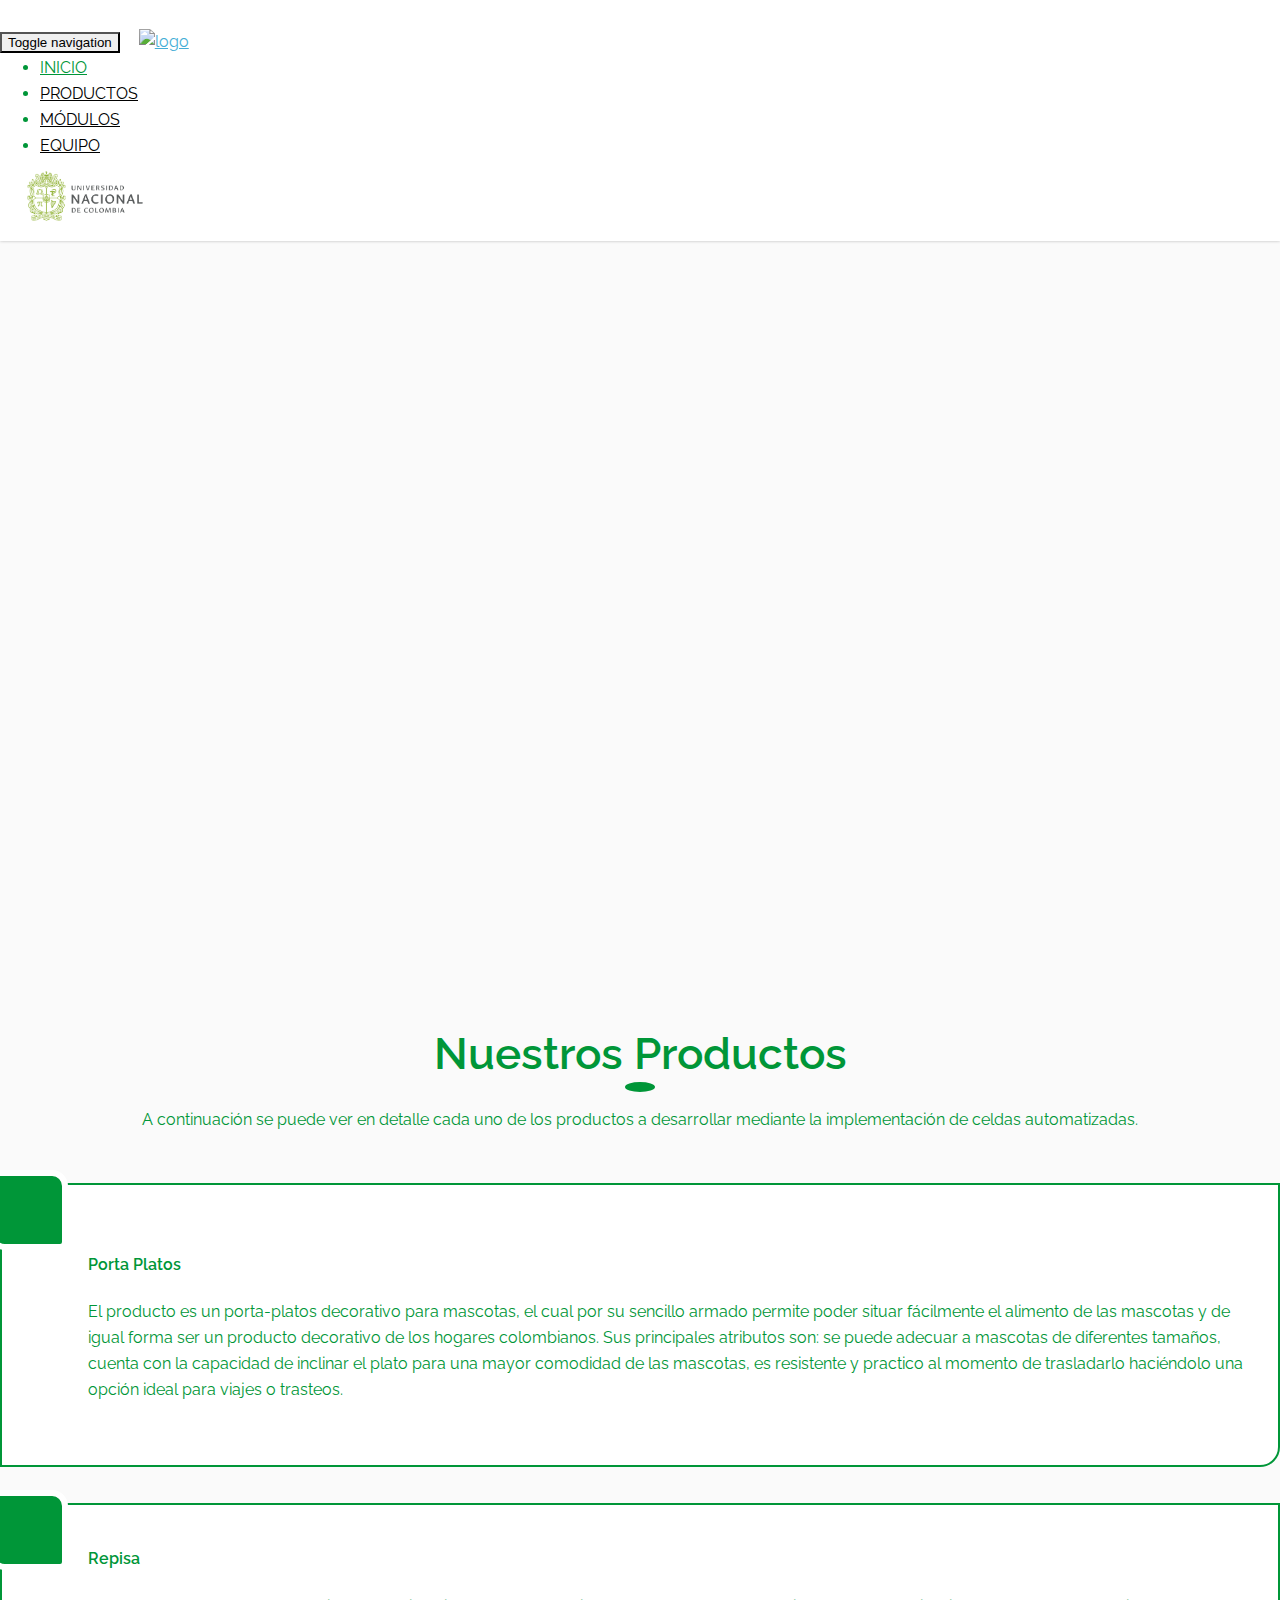
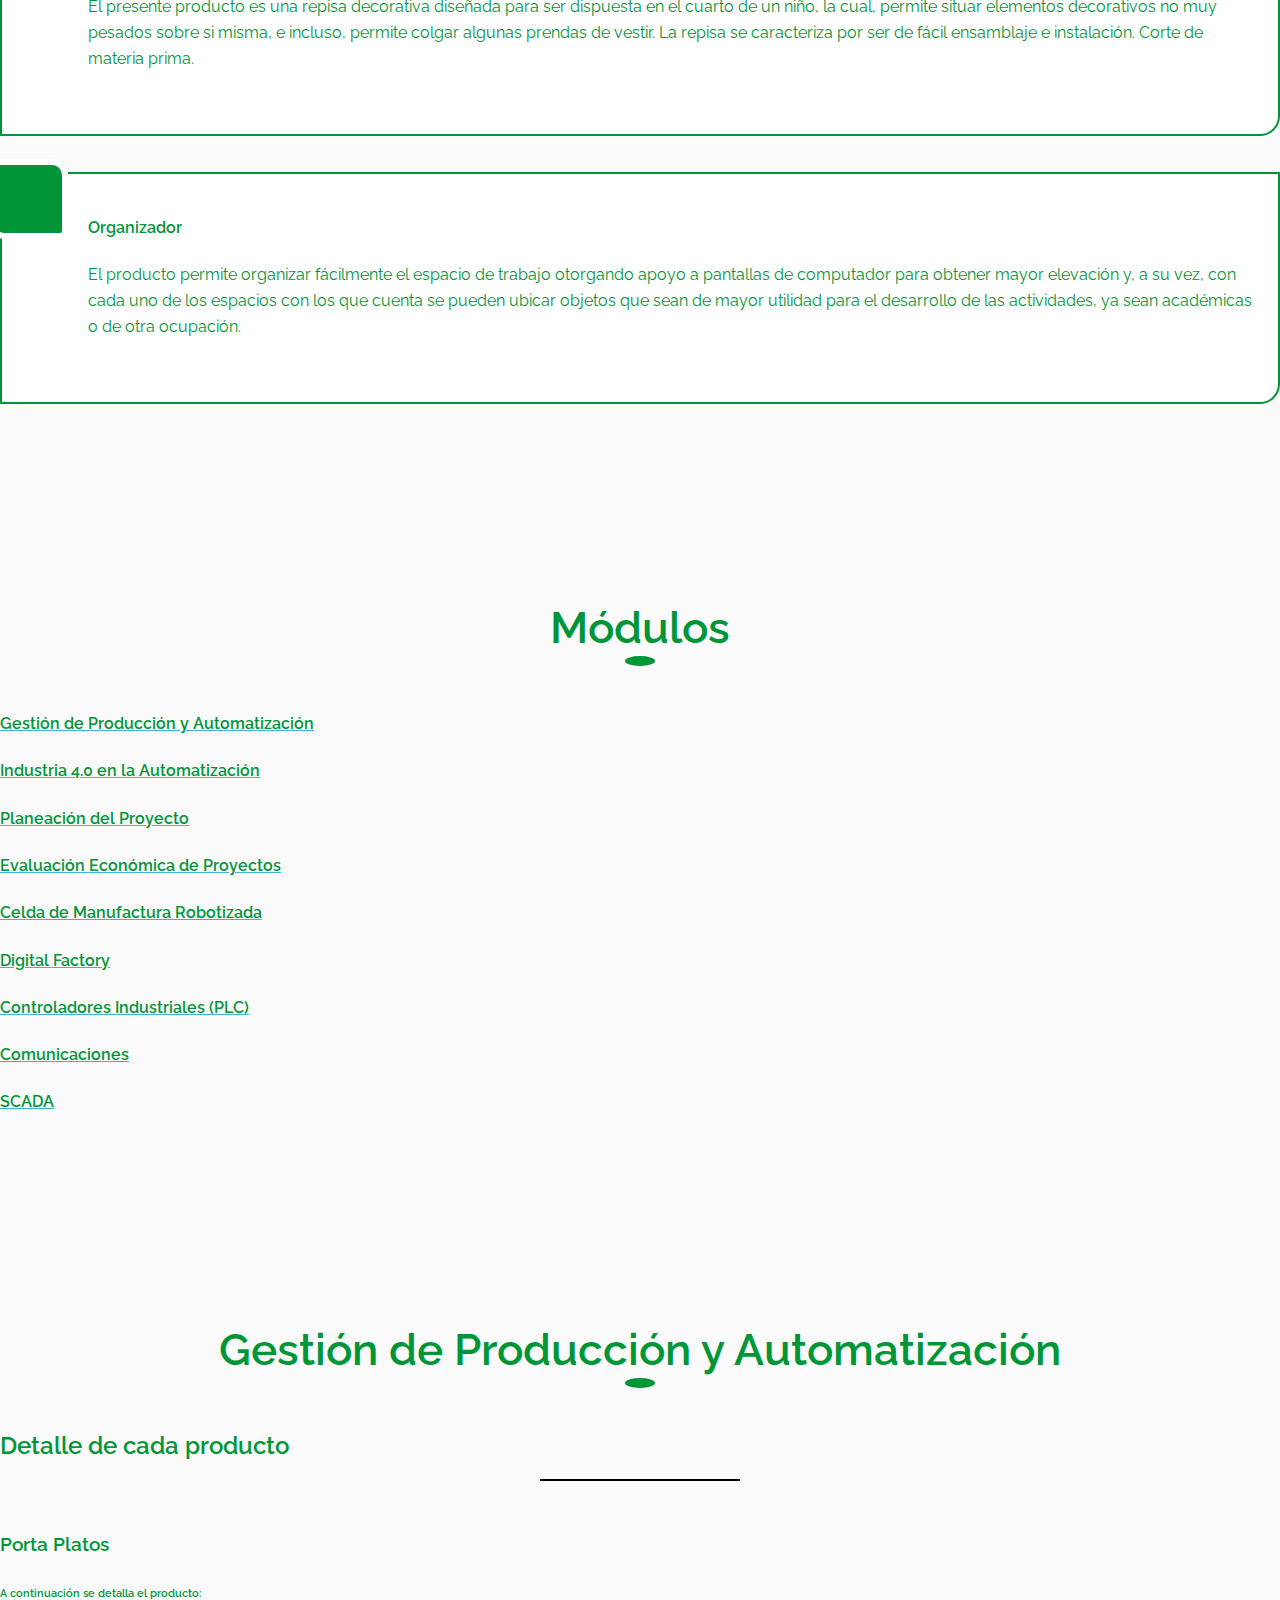
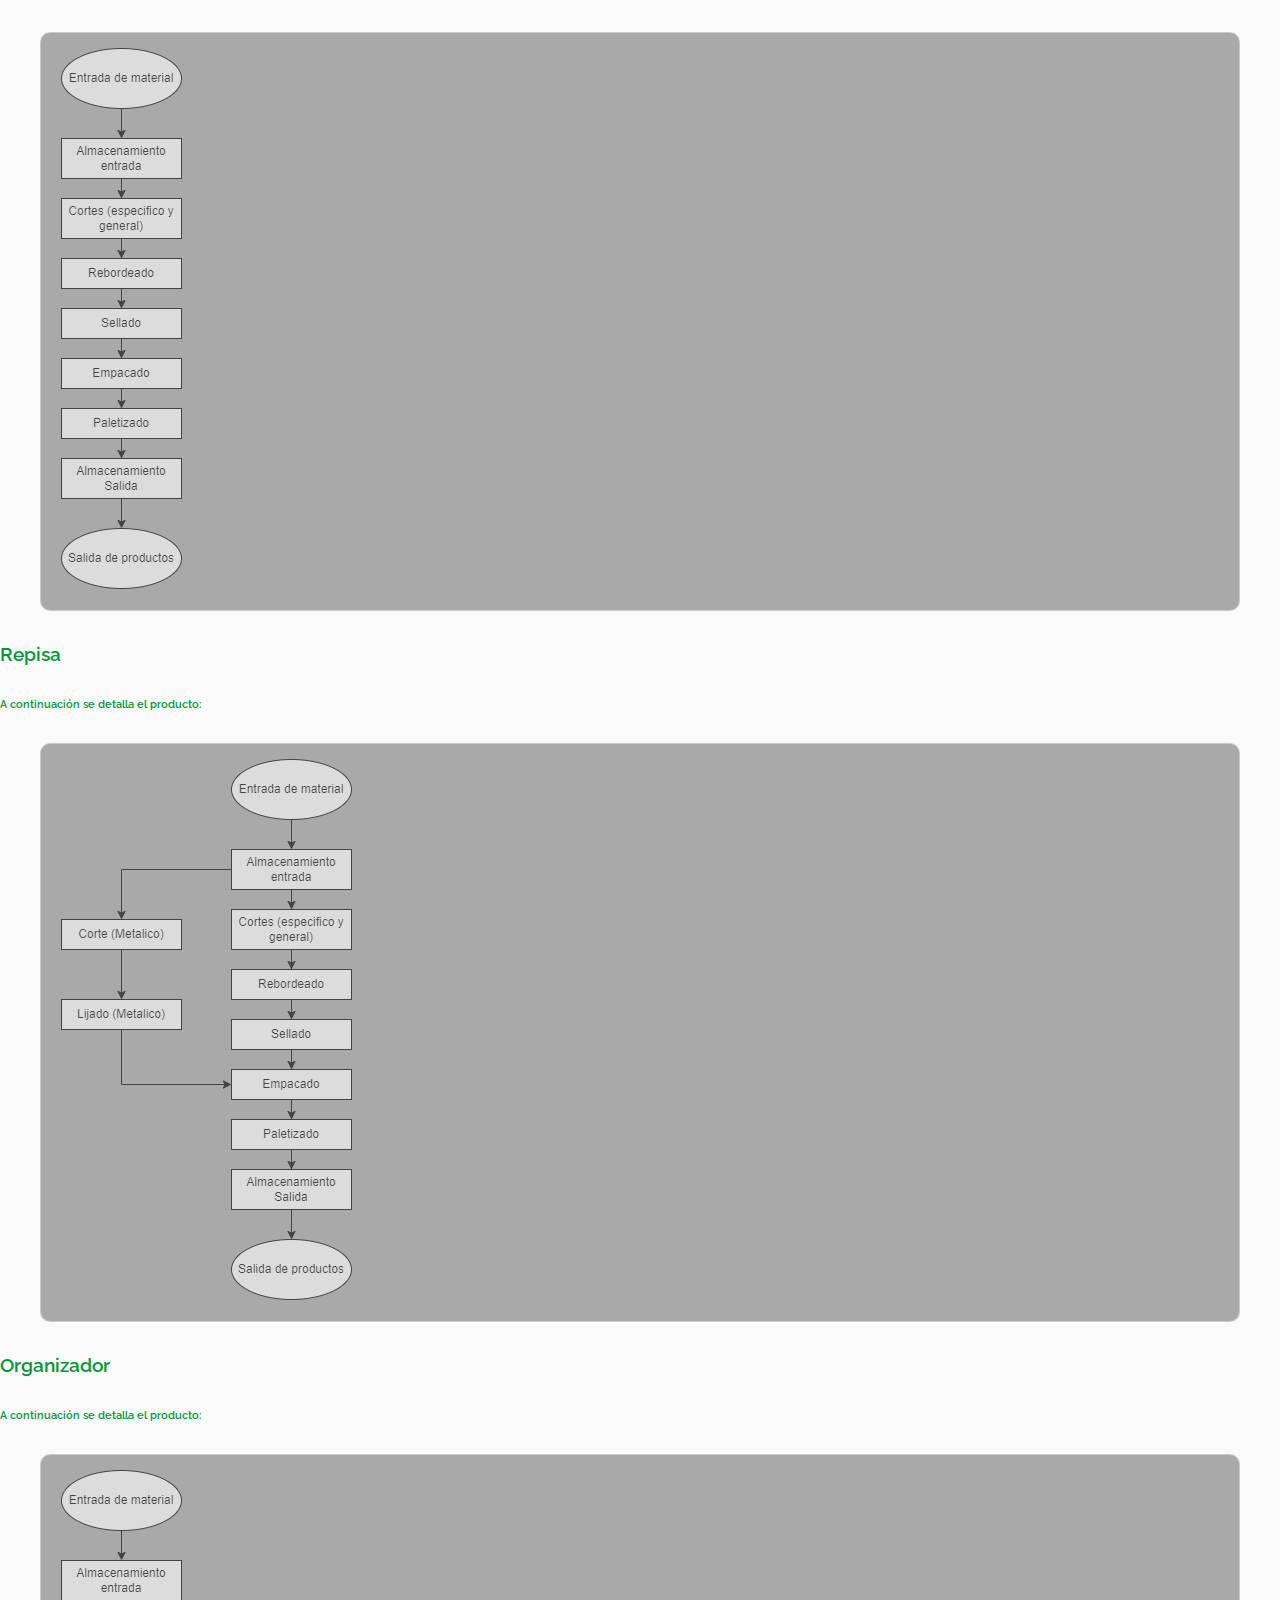
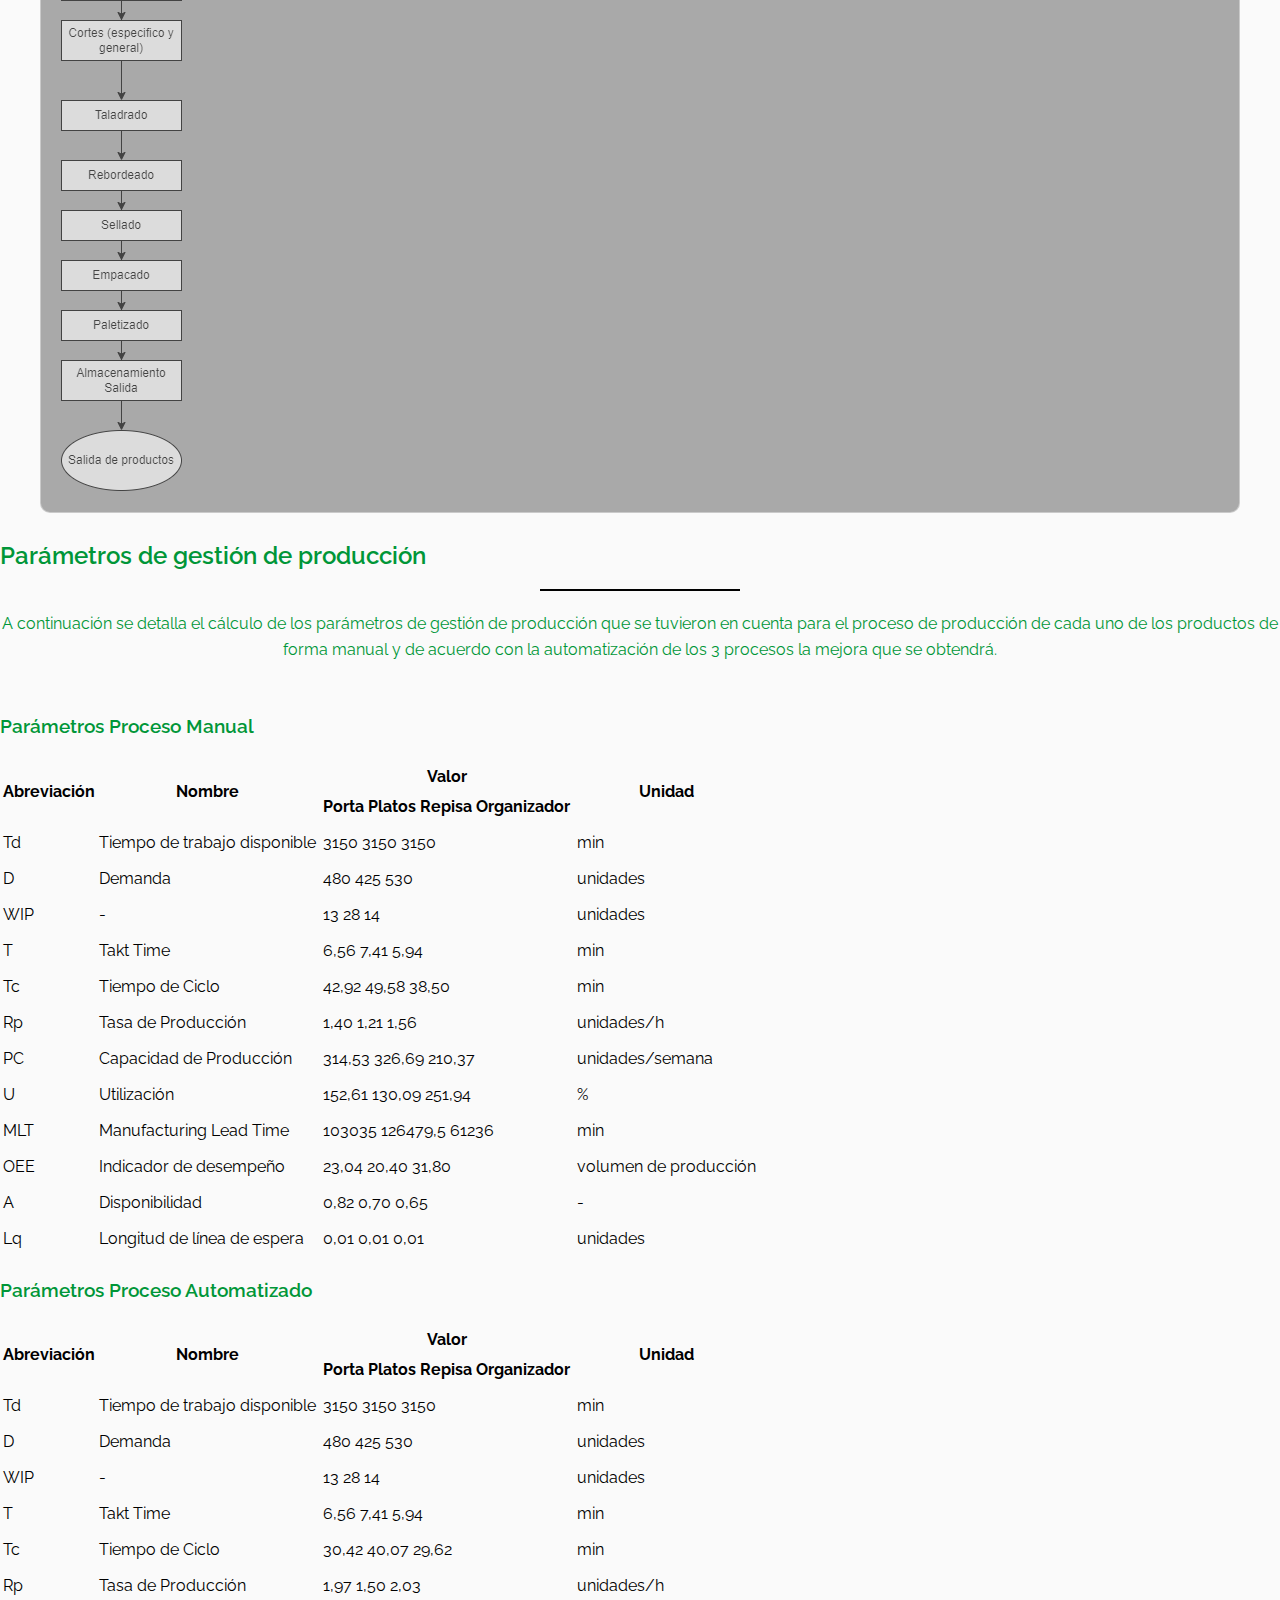
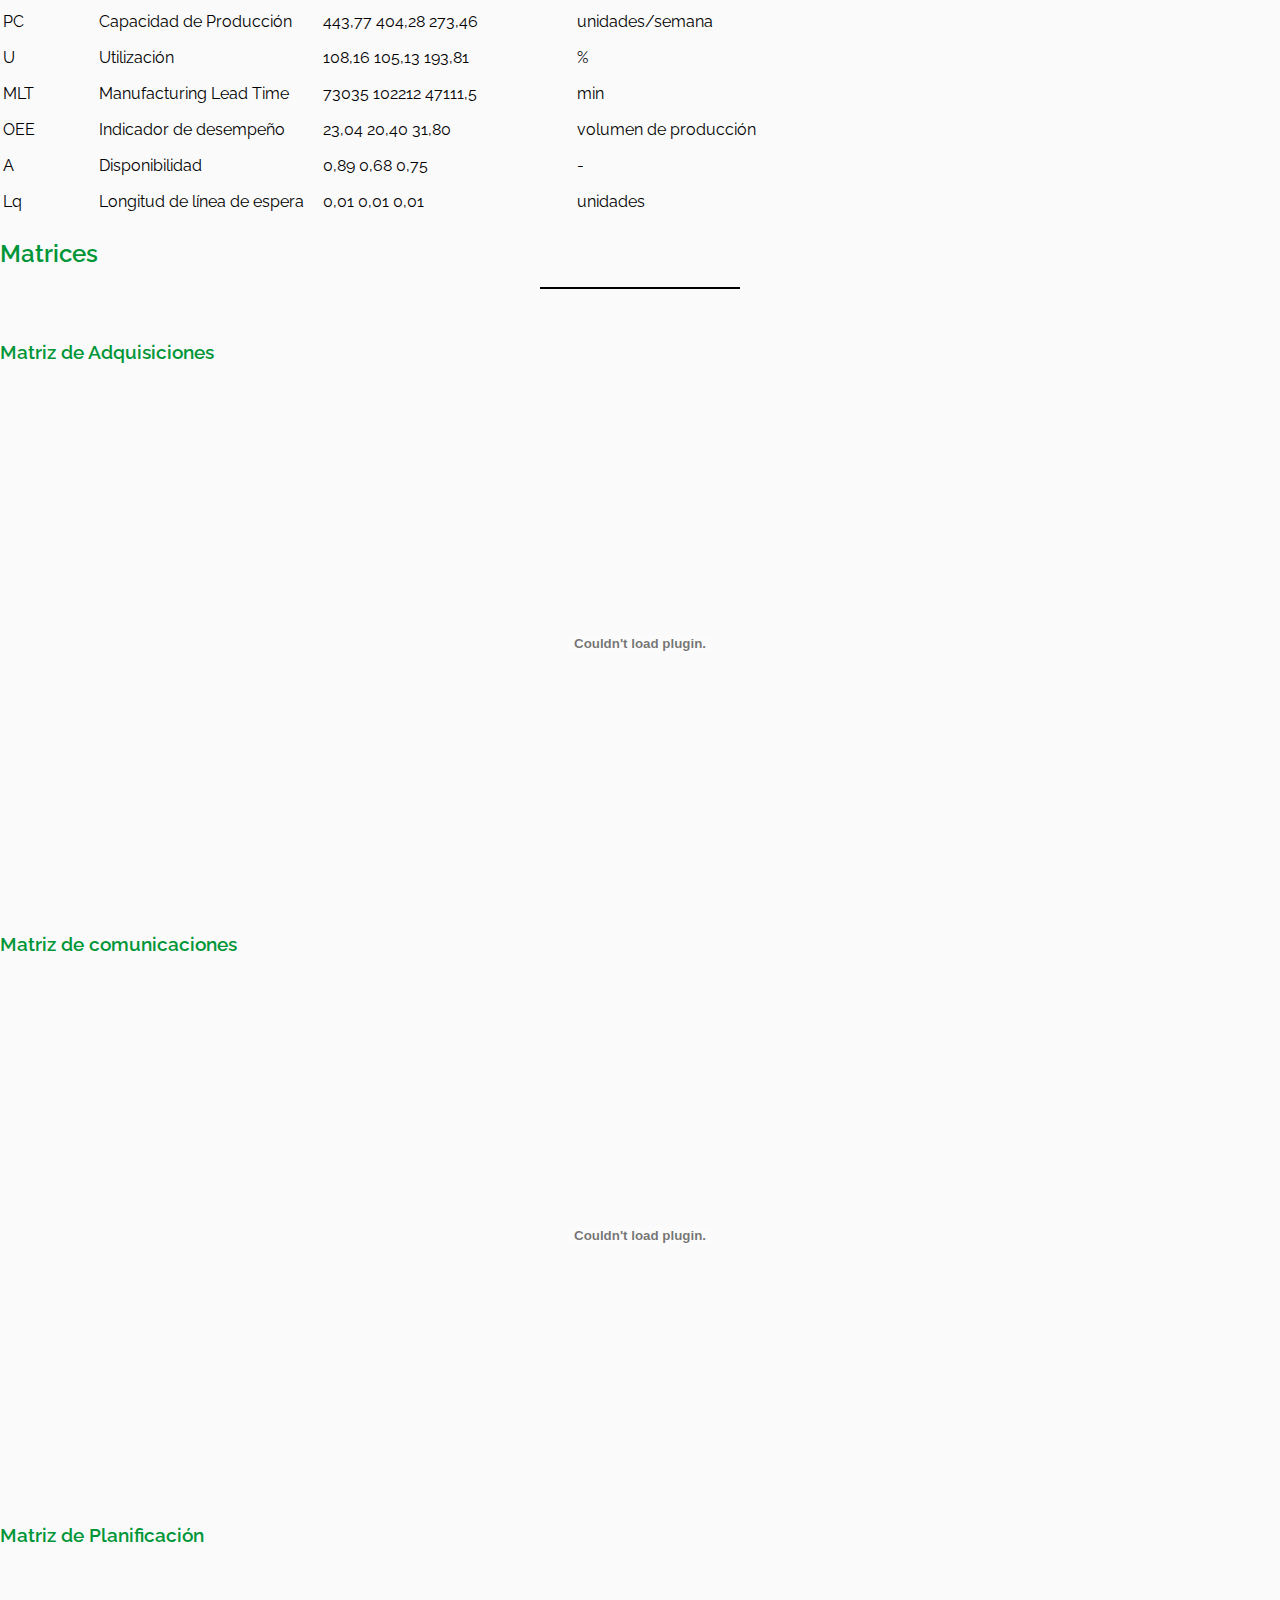
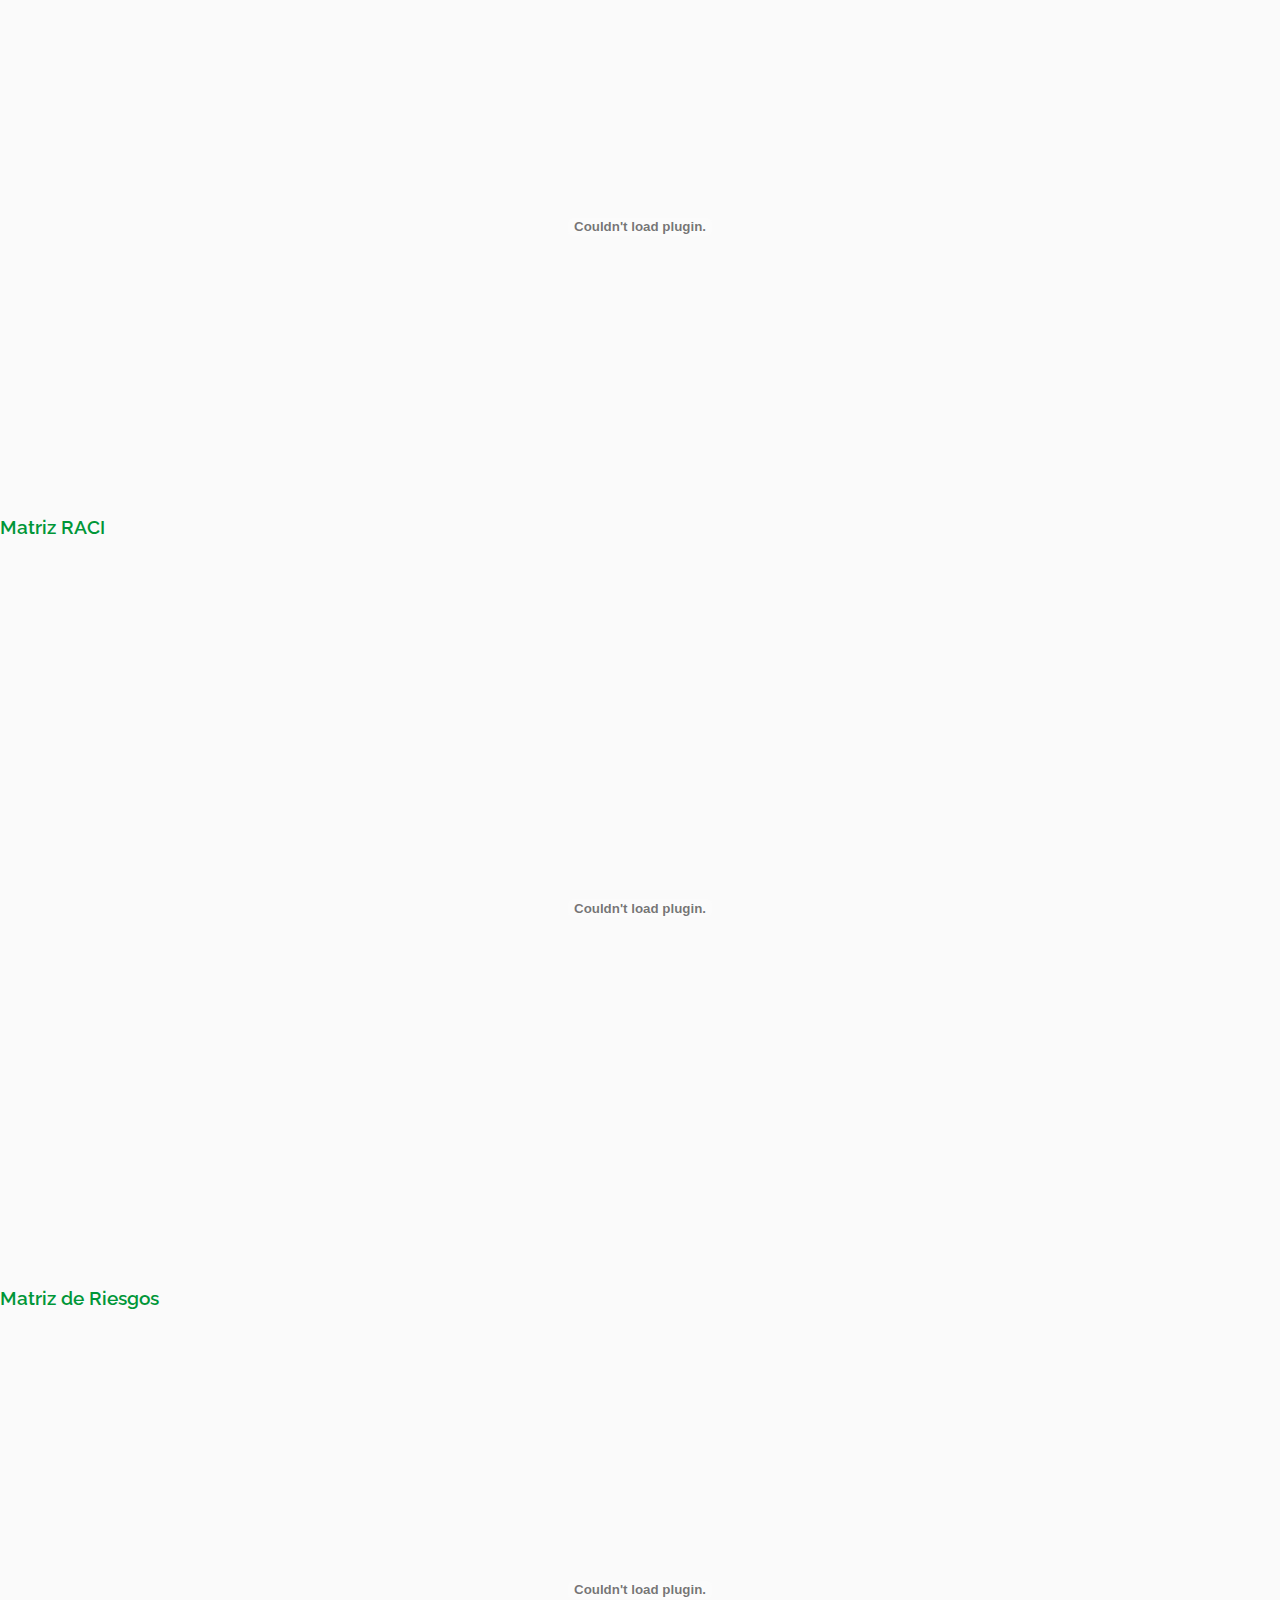
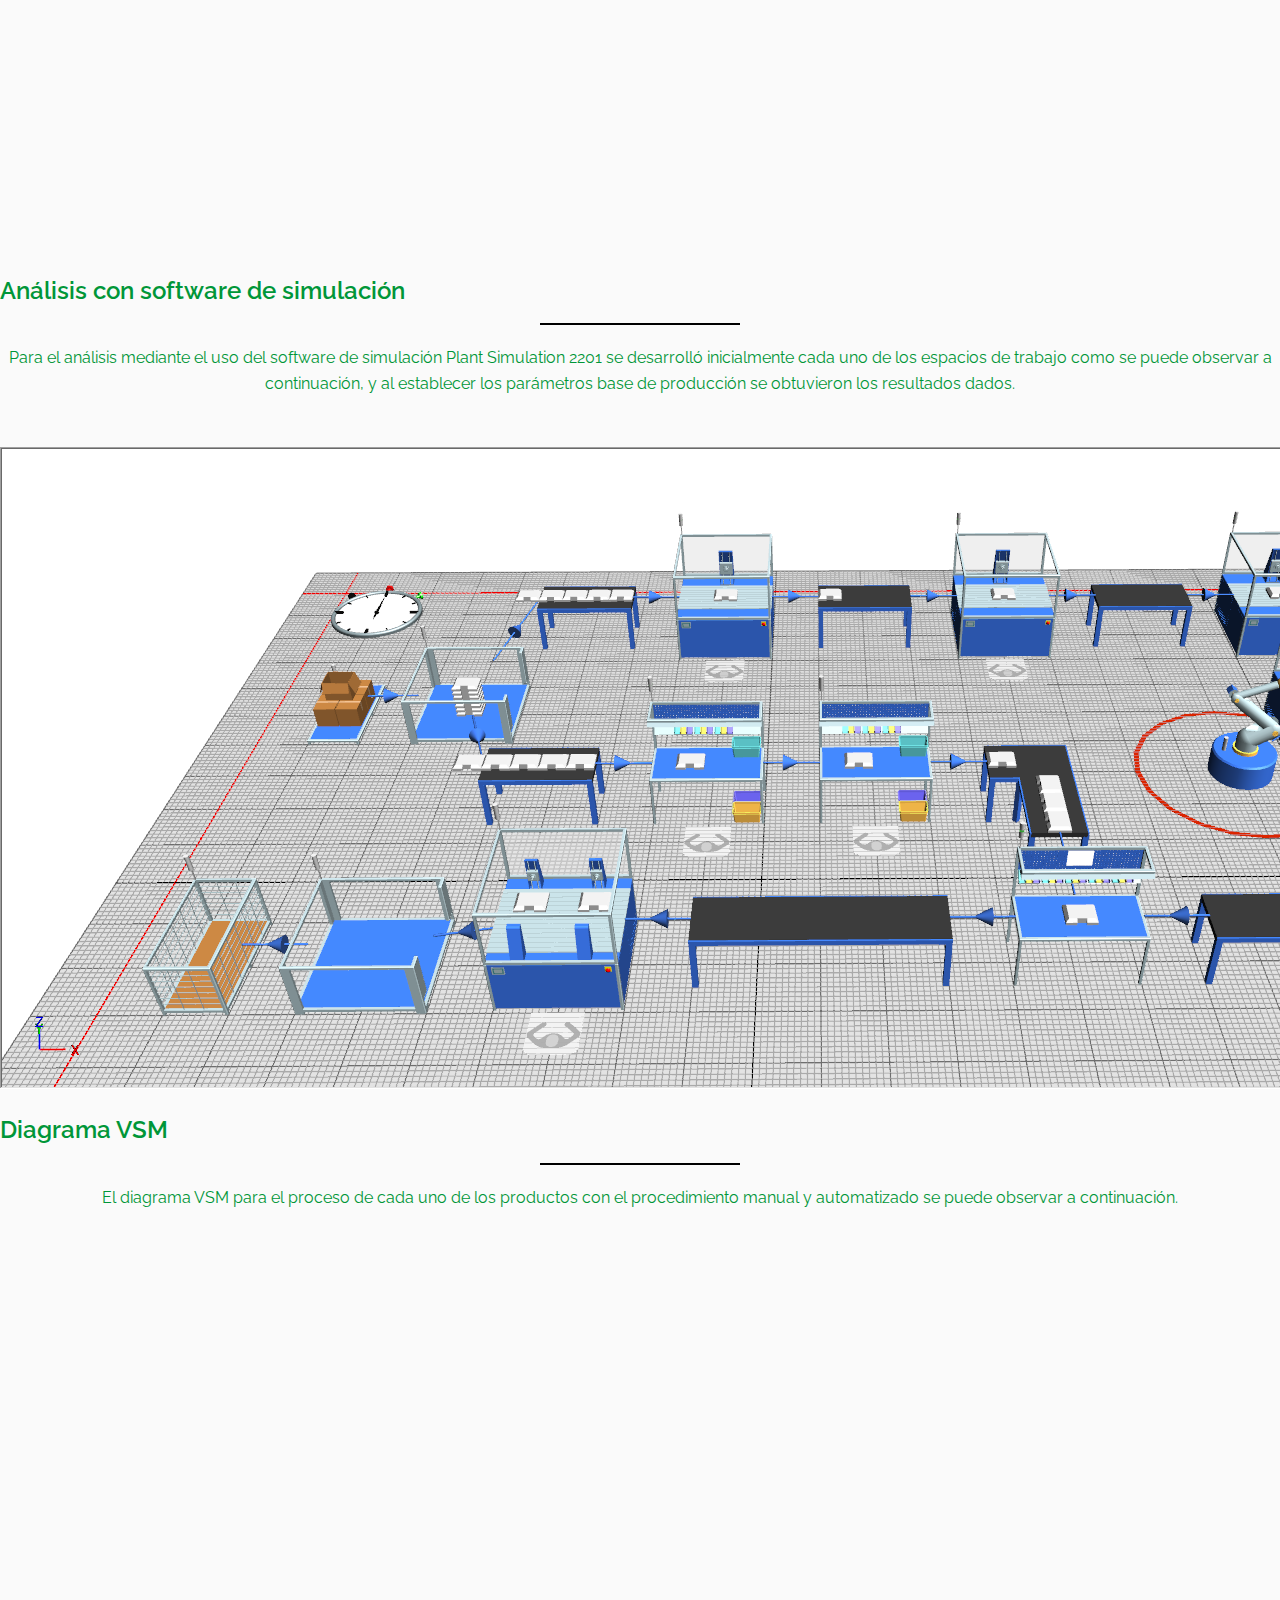
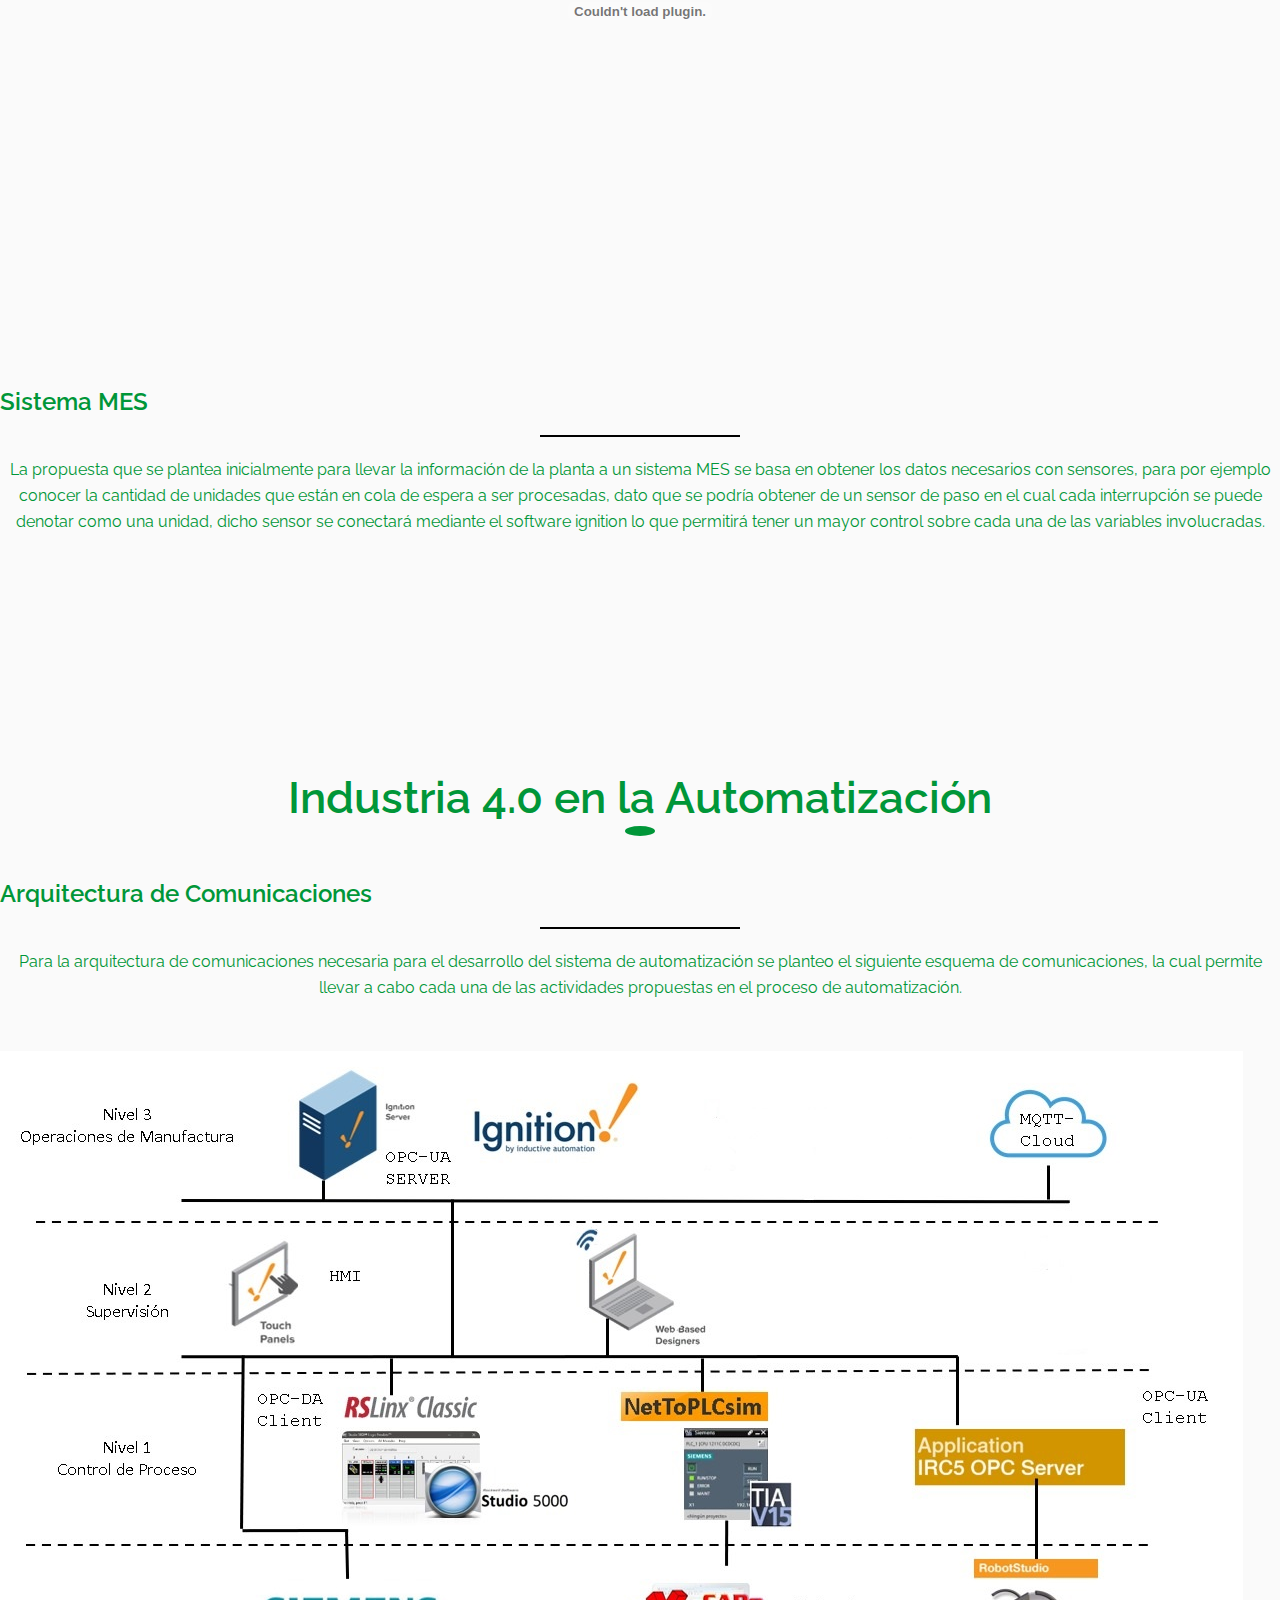
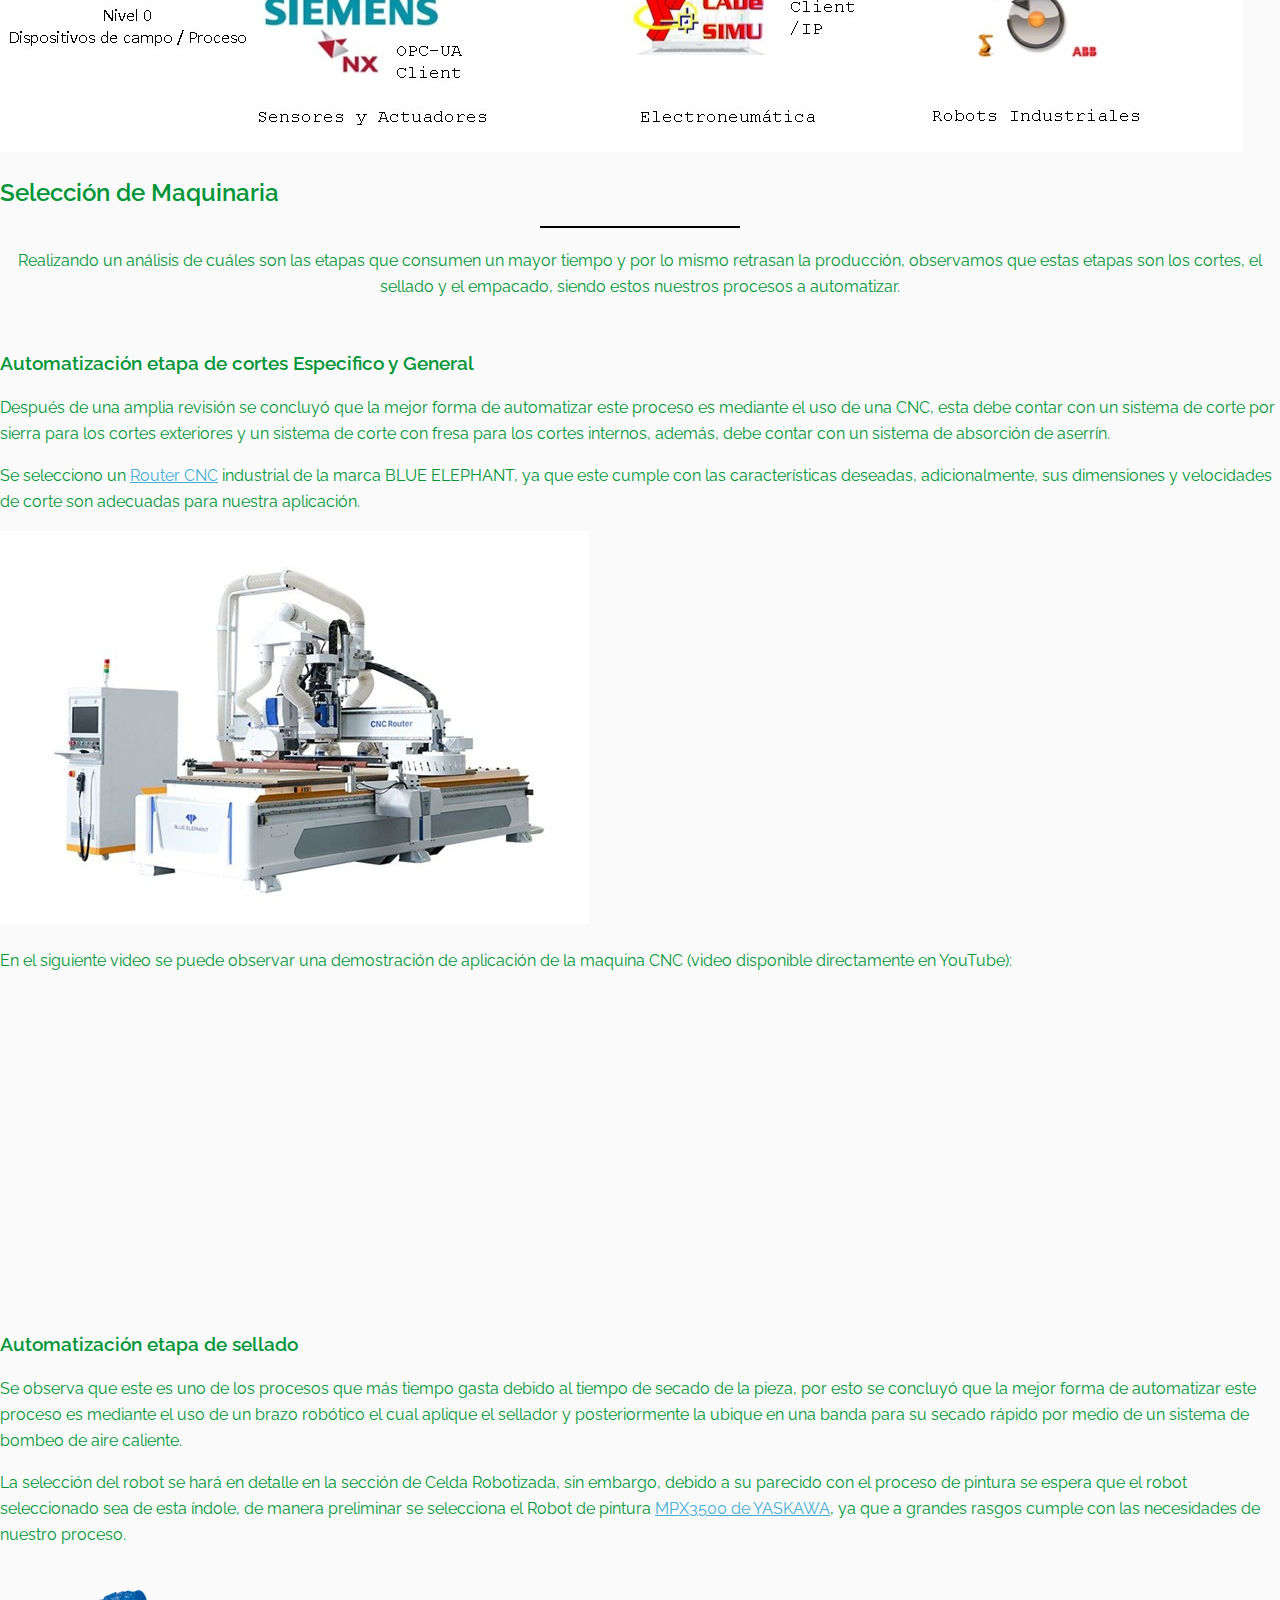
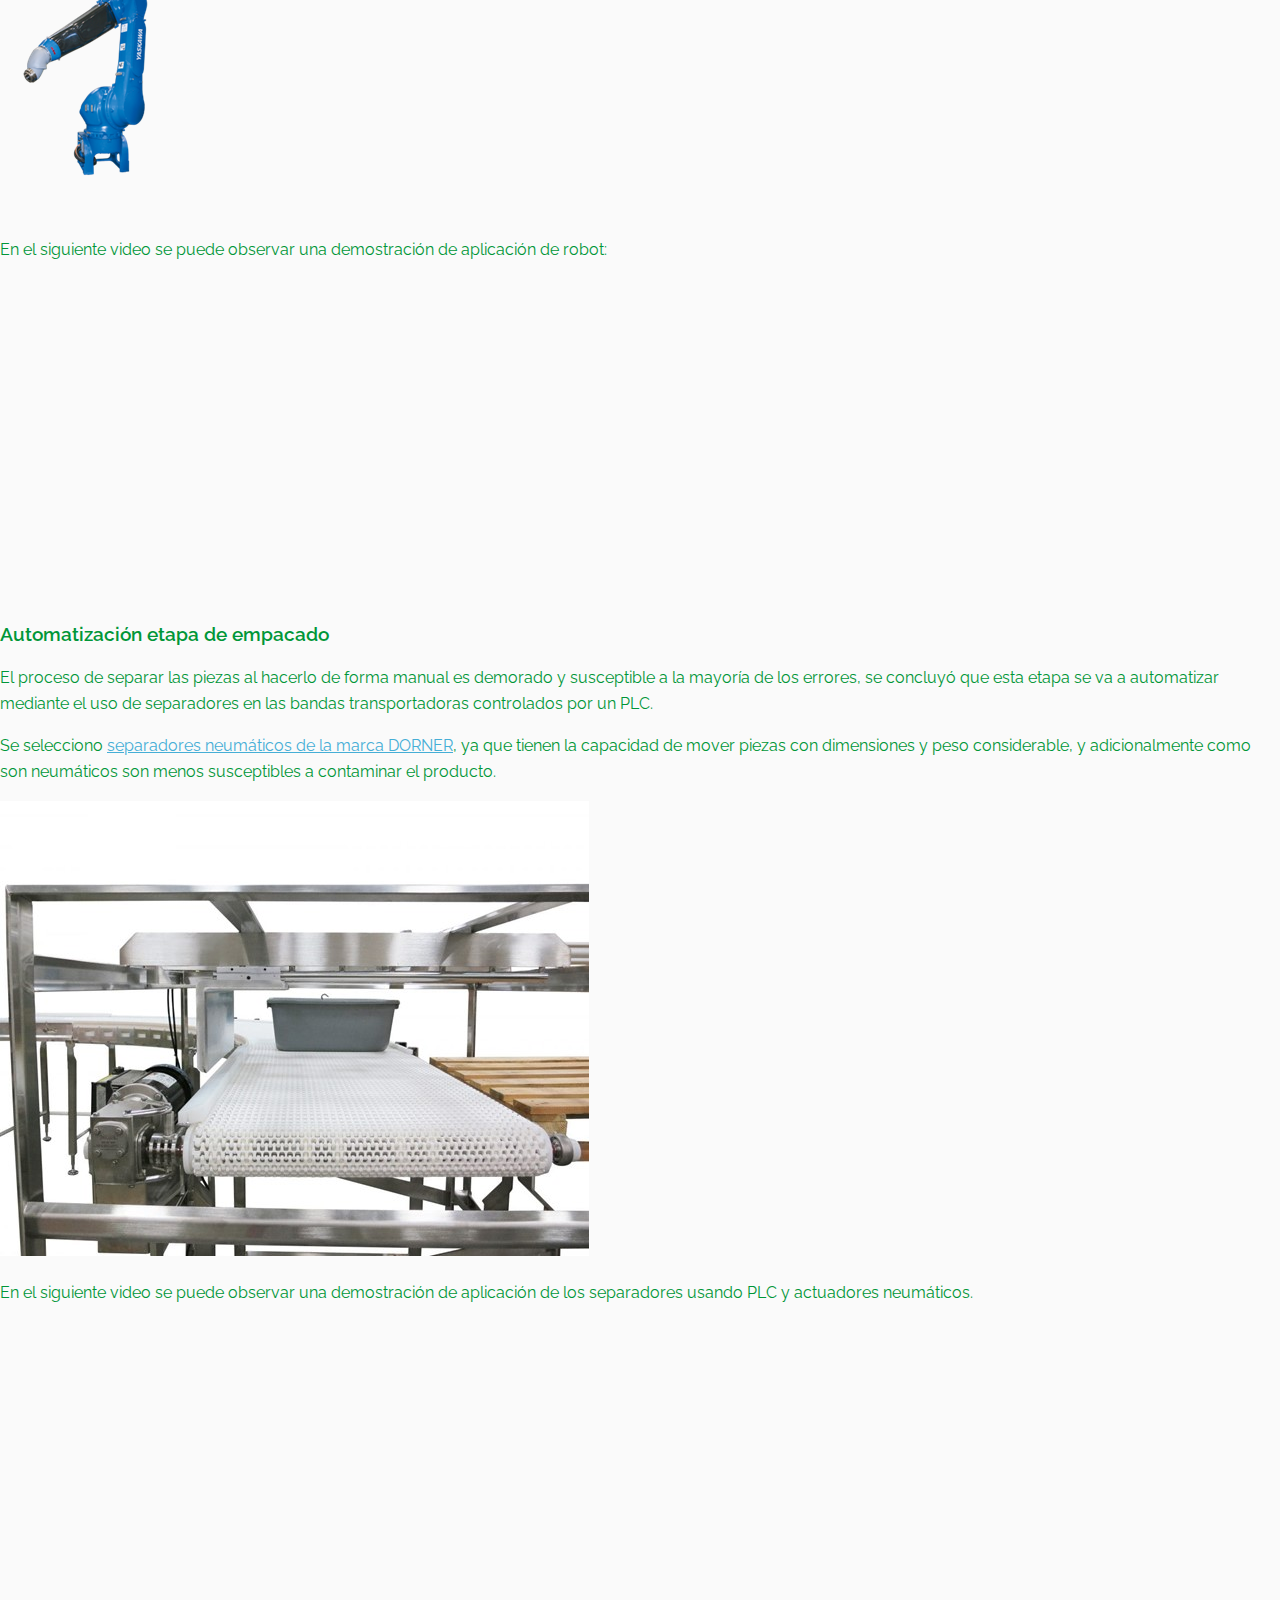
==== index.html @ 94f3284b "Javier > Agregada hoja de ruta Celda robotizada" ====
<!DOCTYPE html>
<html lang="en">
<head>
    <meta charset="utf-8">
    <meta name="viewport" content="width=device-width, initial-scale=1.0">
    <meta name="description" content="">
    <meta name="author" content="webthemez">
    <title>MadeMatic</title>
	<!-- core CSS -->
    <link href="css/bootstrap.min.css" rel="stylesheet">
    <link href="css/font-awesome.min.css" rel="stylesheet">
    <link href="css/font-awesome.css" rel="stylesheet">
    <link href="css/solid.css" rel="stylesheet">
    <link href="css/animate.min.css" rel="stylesheet"> 
    <link href="css/prettyPhoto.css" rel="stylesheet">
    <link href="css/styles.css" rel="stylesheet"> 
    <script src="js/wow.min.js"></script>
    <script>
        new WOW().init();
    </script>
    <script src="js/html5shiv.js"></script>
    <script src="js/respond.min.js"></script>    
    <link rel="shortcut icon" href="images/ico/favicon.ico"> 
</head> 

<body id="home">
    <header id="header">
        <nav id="main-nav" class="navbar navbar-default navbar-fixed-top" role="banner">
            <div class="container">
                <div class="navbar-header">
                    <button type="button" class="navbar-toggle" data-toggle="collapse" data-target=".navbar-collapse">
                        <span class="sr-only">Toggle navigation</span>
                        <span class="icon-bar"></span>
                        <span class="icon-bar"></span>
                        <span class="icon-bar"></span>
                    </button>
                    <a class="navbar-brand" href="index.html"><img src="images/logos/Logo08.png" width="70" alt="logo"></a>
                </div>
				
                <div class="collapse navbar-collapse navbar-right">
                    <ul class="nav navbar-nav">
                        <li class="scroll active"><a href="#home">Inicio</a></li>  
                        <li class="scroll"><a href="#productos">Productos</a></li>
                        <li class="scroll"><a href="#modulos">Módulos</a></li>
                        <li class="scroll"><a href="#our-team">Equipo</a></li>                       
                    </ul>
                    <a class="navbar-brand" href="#home"><img src="images/logo_unal.png" width="140" alt="logo"></a>
                </div>
            </div><!--/.container-->
        </nav><!--/nav-->
    </header><!--/header-->

    <section id="hero-banner">
             <div class="banner-inner">
                    <div class="container">
                        <div class="row">
                            <div class="col-sm-12">
                            </div>
                        </div>
                    </div>
                </div>
    </section><!--/#main-slider-->

 <section id="productos" >
        <div class="container">

            <div class="section-header">
                <h2 class="section-title wow fadeInDown">Nuestros Productos</h2>
                <p class="wow fadeInDown">A continuación se puede ver en detalle cada uno de los productos a desarrollar mediante la implementación de celdas automatizadas.</p>
            </div>

            <div class="row">
                <div class="features">
                    <div class="col-md-4 col-sm-6 wow fadeInUp" data-wow-duration="300ms" data-wow-delay="0ms">
                        <div class="media service-box">
                            <div class="pull-left">
                                <i class="fa fa-futbol-o"></i>
                            </div>
                            <img class="media-body">
                                <h4 class="media-heading">Porta Platos</h4>
                                <p>El producto es un porta-platos decorativo para mascotas, el cual por su sencillo armado
                                    permite poder situar fácilmente el alimento de las mascotas y de igual forma ser un producto
                                    decorativo de los hogares colombianos. Sus principales atributos son: se puede adecuar a
                                    mascotas de diferentes tamaños, cuenta con la capacidad de inclinar el plato para una mayor
                                    comodidad de las mascotas, es resistente y practico al momento de trasladarlo haciéndolo una
                                    opción ideal para viajes o trasteos.</p>
                                <img class="img-responsive" src="images/Referencia/Comedero.png" alt="">
                            </div>
                        </div>
                    </div><!--/.col-md-4-->

                    <div class="col-md-4 col-sm-6 wow fadeInUp" data-wow-duration="300ms" data-wow-delay="100ms">
                        <div class="media service-box">
                            <div class="pull-left">
                                <i class="fa fa-compass"></i>
                            </div>
                            <div class="media-body">
                                <h4 class="media-heading">Repisa</h4>
                                <p>El presente producto es una repisa decorativa diseñada para ser dispuesta en el cuarto
                                    de un niño, la cual, permite situar elementos decorativos no muy pesados sobre si misma, 
                                    e incluso, permite colgar algunas prendas de vestir. La repisa se caracteriza por ser de fácil
                                    ensamblaje e instalación.
                                    Corte de materia prima.</p>
                                <img class="img-responsive" src="images/Referencia/Repisa.png" alt="">
                            </div>
                        </div>
                    </div><!--/.col-md-4-->

                    <div class="col-md-4 col-sm-6 wow fadeInUp" data-wow-duration="300ms" data-wow-delay="200ms">
                        <div class="media service-box">
                            <div class="pull-left">
                                <i class="fa fa-database"></i>
                            </div>
                            <div class="media-body">
                                <h4 class="media-heading">Organizador</h4>
                                <p>El producto permite organizar fácilmente el espacio de trabajo otorgando apoyo a pantallas de computador 
                                    para obtener mayor elevación y, a su vez, con cada uno de los espacios con los que cuenta se pueden ubicar 
                                    objetos que sean de mayor utilidad para el desarrollo de las actividades, ya sean académicas o de otra ocupación.</p>
                                <img class="img-responsive" src="images/Referencia/Organizador.png" alt="">
                            </div>
                        </div>
                    </div><!--/.col-md-4-->
                </div>
            </div><!--/.row-->    
        </div><!--/.container-->
    </section><!--/#services-->

    <section id="modulos">
        <div class="container">
            <div class="section-header">
                <h2 class="section-title wow fadeInDown">Módulos</h2>
            </div>

            <div class="row scale-in-top">
                <div class="col-md-4 col-sm-6 col-xs-12 text-center">
                    <a href="#gestion">
                        <i class="glyphicon glyphicon-briefcase"></i>
                        <h4 class="scroll">Gestión de Producción y Automatización</h4>
                    </a>
                </div>
                <div class="col-md-4 col-sm-6 col-xs-12 text-center">
                    <a href="#industria">
                        <i class="glyphicon glyphicon-cloud"></i>
                        <h4>Industria 4.0 en la Automatización</h4>
                    </a>
                </div>
                <div class="col-md-4 col-sm-6 col-xs-12 text-center">
                    <a href="#planeacion">
                        <i class="glyphicon glyphicon-calendar"></i>
                        <h4>Planeación del Proyecto</h4>
                    </a>
                </div>
                <div class="col-md-4 col-sm-6 col-xs-12 text-center">
                    <a href="#evaluacion">
                        <i class="glyphicon glyphicon-credit-card"></i>
                        <h4>Evaluación Económica de Proyectos</h4>
                    </a>
                </div>
                <div class="col-md-4 col-sm-6 col-xs-12 text-center">
                    <a href="#celda">
                        <i class="glyphicon glyphicon-phone"></i>
                        <h4>Celda de Manufactura Robotizada</h4>
                    </a>
                </div>
                <div class="col-md-4 col-sm-6 col-xs-12 text-center">
                    <a href="#digital">
                        <i class="glyphicon glyphicon-edit"></i>
                        <h4>Digital Factory</h4>
                    </a>
                </div>
                <div class="col-md-4 col-sm-6 col-xs-12 text-center">
                    <a href="#controladores">
                        <i class="glyphicon glyphicon-cog"></i>
                        <h4>Controladores Industriales (PLC)</h4>
                    </a>
                </div>
                <div class="col-md-4 col-sm-6 col-xs-12 text-center">
                    <a href="#comunicaciones">
                        <i class="glyphicon glyphicon-cloud-download"></i>
                        <h4>Comunicaciones</h4>
                    </a>
                </div>
                <div class="col-md-4 col-sm-6 col-xs-12 text-center">
                    <a href="#scada">
                        <i class="glyphicon glyphicon-dashboard"></i>
                        <h4>SCADA</h4>
                    </a>
                </div>
            </div>
        </div>
    </section>

    <section id="gestion">
        <div class="container">
            <div class="section-header">
                <h3 class="section-title wow fadeInDown">Gestión de Producción y Automatización</h3>
            </div>
        </div>
        
        <div class="container">
            <div class="section-header">
                <h2 class="text-center">Detalle de cada producto</h2>
                <div class="linea"></div>
                <p class="wow fadeInDown"> </p>
            </div>
            <div class="row">
                <div class="col-md-4">
                    <div class="single-testimonial animate_fade_in" style="opacity: 1; right: 0px;">
                        <div class="row">
                            <div class="col-xs-9 half-gutter">
                                <h3>Porta Platos</h3>
                                <h6>A continuación se detalla el producto:</h6>
                            </div>
                        </div>
                        <div class="row">
                            <div class="col-xs-12">
                                <blockquote>
                                    <img class="img-responsive scale-in-top" src="images/Referencia/DiagramaPortaPlatos.png" alt="Diagrama proceso de producto">
                                </blockquote>
                            </div>
                        </div>
                    </div>
                </div>
                <div class="col-md-4">
                    <div class="single-testimonial animate_fade_in" style="opacity: 1; right: 0px;">
                        <div class="row">
                            <div class="col-xs-9 half-gutter">
                                <h3>Repisa</h3>
                                <h6>A continuación se detalla el producto:</h6>
                            </div>
                        </div>
                        <div class="row">
                            <div class="col-xs-12">
                                <blockquote>
                                    <img class="img-responsive scale-in-top" src="images/Referencia/DiagramaRepisa.png" alt="Diagrama proceso de producto">
                                </blockquote>
                            </div>
                        </div>
                    </div>
                </div>
                <div class="col-md-4">
                    <div class="single-testimonial animate_fade_in" style="opacity: 1; right: 0px;">
                        <div class="row">
                            <div class="col-xs-9 half-gutter">
                                <h3>Organizador</h3>
                                <h6>A continuación se detalla el producto:</h6>
                            </div>
                        </div>
                        <div class="row">
                            <div class="col-xs-12">
                                <blockquote>
                                    <img class="img-responsive scale-in-top" src="images/Referencia/DiagramaOrganizador.png" alt="Diagrama proceso de producto">
                                </blockquote>
                            </div>
                        </div>
                    </div>
                </div>
            </div>
        </div>

        <div class="container">

            <div class="section-header">
                <h2 class="text-center wow fadeInDown">Parámetros de gestión de producción </h2>
                <div class="linea"></div>
                <p class="wow fadeInDown">A continuación se detalla el cálculo de los parámetros de gestión de producción que se tuvieron en cuenta para el proceso de producción de 
                    cada uno de los productos de forma manual y de acuerdo con la automatización de los 3 procesos la mejora que se obtendrá.
                </p>
            </div>

            <div class="container-fluid text-center">
                <div class="row">
                    <div class="col"> 

                        <h3 class="text-center">Parámetros Proceso Manual</h3>

                        <table class="table table-bordered table-responsive table-hover table-condensed ">
                            <thead class="text-center">
                                <tr>
                                    <th scope="col" class="text-center">Abreviación</th>
                                    <th scope="col" class="text-center">Nombre</th>
                                    <th>
                                        <table class="table table-responsive table-hover table-condensed">
                                            <tr>
                                                <th colspan="3" scope="col" class="text-center">Valor</th>
                                            </tr>
                                            <tr>
                                                <th scope="col" class="text-center">Porta Platos</th>
                                                <th scope="col" class="text-center">Repisa</th>
                                                <th scope="col" class="text-center">Organizador</th>
                                            </tr>
                                        </table>
                                    </th>
                                    <th scope="col" class="text-center">Unidad</th>
                                </tr>
                            </thead>
                            <tbody>
                                <tr>
                                    <td>Td</td>
                                    <td> Tiempo de trabajo disponible </td>
                                    <td>
                                        <table class="table table-responsive table-hover table-condensed">
                                            <tr>
                                                <td>3150</td>
                                                <td>3150</td>
                                                <td>3150</td>
                                            </tr>
                                        </table>
                                    </td>
                                    <td>min</td>
                                </tr>
                                <tr>
                                    <td>D</td>
                                    <td> Demanda </td>
                                    <td>
                                        <table class="table table-responsive table-hover table-condensed">
                                            <tr>
                                                <td>480</td>
                                                <td>425</td>
                                                <td>530</td>
                                            </tr>
                                        </table>
                                    </td>
                                    <td>unidades</td>
                                </tr>
                                <tr>
                                    <td>WIP</td>
                                    <td> - </td>
                                    <td>
                                        <table class="table table-responsive table-hover table-condensed">
                                            <tr>
                                                <td>13</td>
                                                <td>28</td>
                                                <td>14</td>
                                            </tr>
                                        </table>
                                    </td>
                                    <td>unidades</td>
                                </tr>
                                <tr>
                                    <td>T</td>
                                    <td>Takt Time</td>
                                    <td>
                                        <table class="table table-responsive table-hover table-condensed">
                                            <tr>
                                                <td>6,56</td>
                                                <td>7,41</td>
                                                <td>5,94</td>
                                            </tr>
                                        </table>
                                    </td>
                                    <td>min</td>
                                </tr>
                                <tr>
                                    <td>Tc</td>
                                    <td>Tiempo de Ciclo</td>
                                    <td>
                                        <table class="table table-responsive table-hover table-condensed">
                                            <tr>
                                                <td>42,92</td>
                                                <td>49,58</td>
                                                <td>38,50</td>
                                            </tr>
                                        </table>
                                    </td>
                                    <td>min</td>
                                </tr>
                                <tr>
                                    <td>Rp</td>
                                    <td>Tasa de Producción</td>
                                    <td>
                                        <table class="table table-responsive table-hover table-condensed">
                                            <tr>
                                                <td>1,40</td>
                                                <td>1,21</td>
                                                <td>1,56</td>
                                            </tr>
                                        </table>
                                    </td>
                                    <td>unidades/h</td>
                                </tr>
                                <tr>
                                    <td>PC</td>
                                    <td>Capacidad de Producción</td>
                                    <td>
                                        <table class="table table-responsive table-hover table-condensed">
                                            <tr>
                                                <td>314,53</td>
                                                <td>326,69</td>
                                                <td>210,37</td>
                                            </tr>
                                        </table>
                                    </td>
                                    <td>unidades/semana</td>
                                </tr>
                                <tr>
                                    <td>U</td>
                                    <td>Utilización</td>
                                    <td>
                                        <table class="table table-responsive table-hover table-condensed">
                                            <tr>
                                                <td>152,61</td>
                                                <td>130,09</td>
                                                <td>251,94</td>
                                            </tr>
                                        </table>
                                    </td>
                                    <td>%</td>
                                </tr>
                                <tr>
                                    <td>MLT</td>
                                    <td>Manufacturing Lead Time</td>
                                    <td>
                                        <table class="table table-responsive table-hover table-condensed">
                                            <tr>
                                                <td>103035</td>
                                                <td>126479,5</td>
                                                <td>61236</td>
                                            </tr>
                                        </table>
                                    </td>
                                    <td>min</td>
                                </tr>
                                <tr>
                                    <td>OEE</td>
                                    <td>Indicador de desempeño</td>
                                    <td>
                                        <table class="table table-responsive table-hover table-condensed">
                                            <tr>
                                                <td>23,04</td>
                                                <td>20,40</td>
                                                <td>31,80</td>
                                            </tr>
                                        </table>
                                    </td>
                                    <td>volumen de producción</td>
                                </tr>
                                <tr>
                                    <td>A</td>
                                    <td>Disponibilidad</td>
                                    <td>
                                        <table class="table table-responsive table-hover table-condensed">
                                            <tr>
                                                <td>0,82</td>
                                                <td>0,70</td>
                                                <td>0,65</td>
                                            </tr>
                                        </table>
                                    </td>
                                    <td> - </td>
                                </tr>
                                <tr>
                                    <td>Lq</td>
                                    <td>Longitud de línea de espera</td>
                                    <td>
                                        <table class="table table-responsive table-hover table-condensed">
                                            <tr>
                                                <td>0,01</td>
                                                <td>0,01</td>
                                                <td>0,01</td>
                                            </tr>
                                        </table>
                                    </td>
                                    <td>unidades</td>
                                </tr>                                
                            </tbody>
                        </table>
                    </div>

                    <div class="col"> 

                        <h3 class="text-center">Parámetros Proceso Automatizado</h3>

                        <table class="table table-bordered table-responsive table-hover table-condensed ">
                            <thead class="text-center">
                                <tr>
                                    <th scope="col" class="text-center">Abreviación</th>
                                    <th scope="col" class="text-center">Nombre</th>
                                    <th>
                                        <table class="table table-responsive table-hover table-condensed">
                                            <tr>
                                                <th colspan="3" scope="col" class="text-center">Valor</th>
                                            </tr>
                                            <tr>
                                                <th scope="col" class="text-center">Porta Platos</th>
                                                <th scope="col" class="text-center">Repisa</th>
                                                <th scope="col" class="text-center">Organizador</th>
                                            </tr>
                                        </table>
                                    </th>
                                    <th scope="col" class="text-center">Unidad</th>
                                </tr>
                            </thead>
                            <tbody>
                                <tr>
                                    <td>Td</td>
                                    <td> Tiempo de trabajo disponible </td>
                                    <td>
                                        <table class="table table-responsive table-hover table-condensed">
                                            <tr>
                                                <td>3150</td>
                                                <td>3150</td>
                                                <td>3150</td>
                                            </tr>
                                        </table>
                                    </td>
                                    <td>min</td>
                                </tr>
                                <tr>
                                    <td>D</td>
                                    <td> Demanda </td>
                                    <td>
                                        <table class="table table-responsive table-hover table-condensed">
                                            <tr>
                                                <td>480</td>
                                                <td>425</td>
                                                <td>530</td>
                                            </tr>
                                        </table>
                                    </td>
                                    <td>unidades</td>
                                </tr>
                                <tr>
                                    <td>WIP</td>
                                    <td> - </td>
                                    <td>
                                        <table class="table table-responsive table-hover table-condensed">
                                            <tr>
                                                <td>13</td>
                                                <td>28</td>
                                                <td>14</td>
                                            </tr>
                                        </table>
                                    </td>
                                    <td>unidades</td>
                                </tr>
                                <tr>
                                    <td>T</td>
                                    <td>Takt Time</td>
                                    <td>
                                        <table class="table table-responsive table-hover table-condensed">
                                            <tr>
                                                <td>6,56</td>
                                                <td>7,41</td>
                                                <td>5,94</td>
                                            </tr>
                                        </table>
                                    </td>
                                    <td>min</td>
                                </tr>
                                <tr>
                                    <td>Tc</td>
                                    <td>Tiempo de Ciclo</td>
                                    <td>
                                        <table class="table table-responsive table-hover table-condensed">
                                            <tr>
                                                <td>30,42</td>
                                                <td>40,07</td>
                                                <td>29,62</td>
                                            </tr>
                                        </table>
                                    </td>
                                    <td>min</td>
                                </tr>
                                <tr>
                                    <td>Rp</td>
                                    <td>Tasa de Producción</td>
                                    <td>
                                        <table class="table table-responsive table-hover table-condensed">
                                            <tr>
                                                <td>1,97</td>
                                                <td>1,50</td>
                                                <td>2,03</td>
                                            </tr>
                                        </table>
                                    </td>
                                    <td>unidades/h</td>
                                </tr>
                                <tr>
                                    <td>PC</td>
                                    <td>Capacidad de Producción</td>
                                    <td>
                                        <table class="table table-responsive table-hover table-condensed">
                                            <tr>
                                                <td>443,77</td>
                                                <td>404,28</td>
                                                <td>273,46</td>
                                            </tr>
                                        </table>
                                    </td>
                                    <td>unidades/semana</td>
                                </tr>
                                <tr>
                                    <td>U</td>
                                    <td>Utilización</td>
                                    <td>
                                        <table class="table table-responsive table-hover table-condensed">
                                            <tr>
                                                <td>108,16</td>
                                                <td>105,13</td>
                                                <td>193,81</td>
                                            </tr>
                                        </table>
                                    </td>
                                    <td>%</td>
                                </tr>
                                <tr>
                                    <td>MLT</td>
                                    <td>Manufacturing Lead Time</td>
                                    <td>
                                        <table class="table table-responsive table-hover table-condensed">
                                            <tr>
                                                <td>73035</td>
                                                <td>102212</td>
                                                <td>47111,5</td>
                                            </tr>
                                        </table>
                                    </td>
                                    <td>min</td>
                                </tr>
                                <tr>
                                    <td>OEE</td>
                                    <td>Indicador de desempeño</td>
                                    <td>
                                        <table class="table table-responsive table-hover table-condensed">
                                            <tr>
                                                <td>23,04</td>
                                                <td>20,40</td>
                                                <td>31,80</td>
                                            </tr>
                                        </table>
                                    </td>
                                    <td>volumen de producción</td>
                                </tr>
                                <tr>
                                    <td>A</td>
                                    <td>Disponibilidad</td>
                                    <td>
                                        <table class="table table-responsive table-hover table-condensed">
                                            <tr>
                                                <td>0,89</td>
                                                <td>0,68</td>
                                                <td>0,75</td>
                                            </tr>
                                        </table>
                                    </td>
                                    <td> - </td>
                                </tr>
                                <tr>
                                    <td>Lq</td>
                                    <td>Longitud de línea de espera</td>
                                    <td>
                                        <table class="table table-responsive table-hover table-condensed">
                                            <tr>
                                                <td>0,01</td>
                                                <td>0,01</td>
                                                <td>0,01</td>
                                            </tr>
                                        </table>
                                    </td>
                                    <td>unidades</td>
                                </tr>                                

                            </tbody>
                            
                        </table>
                    </div>
                </div>
            </div>
        </div>

        <div class="container">
            <div class="section-header">
                <h2 class="text-center wow fadeInDown">Matrices</h2>
                <div class="linea"></div>

            </div>
            
            <h3 class="text-center">Matriz de Adquisiciones</h3>
            <embed src="Documents/1. Gestión de Producción y Autoatización/EDT_MADEMATIC-V2-Adquisiciones.drawio.pdf#zoom=50" type="application/pdf" width="100%" height="520px"/>

            <h3 class="text-center">Matriz de comunicaciones</h3>
            <embed src="Documents/1. Gestión de Producción y Autoatización/EDT_MADEMATIC-V2-Comunicaciones.drawio.pdf#zoom=50" type="application/pdf" width="100%" height="520px"/>

            <h3 class="text-center">Matriz de Planificación</h3>
            <embed src="Documents/1. Gestión de Producción y Autoatización/EDT_MADEMATIC-V2-Planificacion.drawio.pdf#zoom=50" type="application/pdf" width="100%" height="520px"/>

            <h3 class="text-center">Matriz RACI</h3>
            <embed src="Documents/1. Gestión de Producción y Autoatización/EDT_MADEMATIC-V2-RACI.drawio.pdf#zoom=80" type="application/pdf" width="100%" height="700px"/>

            <h3 class="text-center">Matriz de Riesgos</h3>
            <embed src="Documents/1. Gestión de Producción y Autoatización/EDT_MADEMATIC-V2-Riesgos.drawio.pdf#zoom=50" type="application/pdf" width="100%" height="520px"/>
            
        </div>

        <div class="container">
            <div class="section-header">
                <h2 class="text-center wow fadeInDown">Análisis con software de simulación </h2>
                <div class="linea"></div>

                <p>Para el análisis mediante el uso del software de simulación Plant Simulation 2201 se desarrolló 
                    inicialmente cada uno de los espacios de trabajo como se puede observar a continuación, y al establecer los parámetros 
                base de producción se obtuvieron los resultados dados.</p>
            </div>
            
            <img class="img-responsive scale-in-top" src="images/Referencia/PlantSimulation.png" alt="Simulación de planta">

        <div class="container">
            <div class="section-header">
                <h2 class="text-center wow fadeInDown">Diagrama VSM </h2>
                <div class="linea"></div>

                <p>El diagrama VSM para el proceso de cada uno de los productos con el procedimiento manual y automatizado 
                    se puede observar a continuación.</p>
            </div>

            <embed src="Documents/1. Gestión de Producción y Autoatización/VSM.pdf#zoom=80" type="application/pdf" width="100%" height="700px">

        </div>

        <div class="container">
            <div class="section-header">
                <h2 class="text-center wow fadeInDown">Sistema MES</h2>
                <div class="linea"></div>

                <p>La propuesta que se plantea inicialmente para llevar la información de la planta a un sistema MES se basa en obtener los
                    datos necesarios con sensores, para por ejemplo conocer la cantidad de unidades que están en cola de espera a ser
                    procesadas, dato que se podría obtener de un sensor de paso en el cual cada interrupción se puede denotar como 
                    una unidad, dicho sensor se conectará mediante el software ignition lo que permitirá tener un mayor control sobre cada una
                    de las variables involucradas.</p>
            </div>

        </div>

    </section>

    <section id="industria">
        <div class="section-header">
            <h2 class="section-title wow fadeInDown">Industria 4.0 en la Automatización</h2>
        </div>

        <div class="container">
            <div class="section-header">
                <h2 class="text-center wow fadeInDown">Arquitectura de Comunicaciones</h2>
                <div class="linea"></div>

                <p>Para la arquitectura de comunicaciones necesaria para el desarrollo del sistema de automatización se 
                    planteo el siguiente esquema de comunicaciones, la cual permite llevar a cabo cada una de las actividades
                    propuestas en el proceso de automatización.
                </p>
            </div>

            <img class="img-responsive scale-in-top" src="images/Referencia/Arquitectura de Control.jpeg" alt="">

        </div>

        <div class="container">
            <div class="section-header">
                <h2 class="text-center wow fadeInDown">Selección de Maquinaria</h2>
                <div class="linea"></div>

                <p>Realizando un análisis de cuáles son las etapas que consumen un mayor tiempo y por lo mismo retrasan la producción, 
                    observamos que estas etapas son los cortes, el sellado y el empacado, siendo estos nuestros procesos a automatizar.</p>
            </div>

            <h3 class="text-center">Automatización etapa de cortes Especifico y General</h3>

            <p class="text-center">Después de una amplia revisión se concluyó que la mejor forma de automatizar este proceso es mediante el uso de una CNC, 
                esta debe contar con un sistema de corte por sierra para los cortes exteriores y un sistema de corte con fresa para los 
                cortes internos, además, debe contar con un sistema de absorción de aserrín.</p>
            <p class="text-center">Se selecciono un 
                <a target="_blank" href="https://es.elephantlaser.com/auto-feeding-furniture-cabinet-making-machine-with-cnc-wood-cutting-saws/" 
                title="Free Bootstrap Themes and HTML Templates">Router CNC</a> industrial de la marca BLUE ELEPHANT, ya que este cumple con las características deseadas, 
                adicionalmente, sus dimensiones y velocidades de corte son adecuadas para nuestra aplicación.</p>

            <img class="img-responsive scale-in-top " src="images/Maquinas/CNC.jpg" alt="">

            <p class="text-center">En el siguiente video se puede observar una demostración de aplicación de la maquina CNC (video disponible directamente en YouTube):</p>
            
            <iframe class="center-block" width="560" height="315" src="https://www.youtube-nocookie.com/embed/K-x2dmTO5ik" title="YouTube video player" frameborder="0" allow="accelerometer; autoplay; clipboard-write; encrypted-media; gyroscope; picture-in-picture; web-share" allowfullscreen></iframe>

            <h3 class="text-center">Automatización etapa de sellado</h3>

            <p class="text-center">Se observa que este es uno de los procesos que más tiempo gasta debido al tiempo de secado de la pieza, 
                por esto se concluyó que la mejor forma de automatizar este proceso es mediante el uso de un brazo robótico el cual 
                aplique el sellador y posteriormente la ubique en una banda para su secado rápido por medio de un sistema de bombeo de 
                aire caliente.</p>

            <p class="text-center">La selección del robot se hará en detalle en la sección de Celda Robotizada, sin embargo, debido a su 
                parecido con el proceso de pintura se espera que el robot seleccionado sea de esta índole, de manera preliminar se 
                selecciona el Robot de pintura <a target="_blank" href="https://www.yaskawa.es/productos/robots/painting/productdetail/product/mpx3500_751" 
                title="Free Bootstrap Themes and HTML Templates">MPX3500 de YASKAWA</a>, ya que a grandes rasgos cumple con las 
                necesidades de nuestro proceso.</p>

            <img class="img-responsive scale-in-top " src="images/Maquinas/Robot.png" alt="">

            <p class="text-center">En el siguiente video se puede observar una demostración de aplicación de robot:</p>
            
            <iframe class="center-block" width="560" height="315" src="https://www.youtube.com/embed/Tje46kTNnR0" title="YouTube video player" frameborder="0" allow="accelerometer; autoplay; clipboard-write; encrypted-media; gyroscope; picture-in-picture; web-share" allowfullscreen></iframe>
            
            <h3 class="text-center">Automatización etapa de empacado</h3>

            <p class="text-center">El proceso de separar las piezas al hacerlo de forma manual es demorado y susceptible a la mayoría de los 
                errores, se concluyó que esta etapa se va a automatizar mediante el uso de separadores en las bandas transportadoras 
                controlados por un PLC.</p>

            <p class="text-center">Se selecciono <a target="_blank" href="https://www.dornerconveyors.com/latin-america/es/soluciones/separadores-insertadores-plataformas" 
                title="Free Bootstrap Themes and HTML Templates">separadores neumáticos de la marca DORNER</a>, ya que tienen la capacidad 
                de mover piezas con dimensiones y peso considerable, y adicionalmente como son neumáticos son menos susceptibles a contaminar el producto.</p>

            <img class="img-responsive scale-in-top " src="images/Maquinas/Separador.jpg" alt="">

            <p class="text-center">En el siguiente video se puede observar una demostración de aplicación de los separadores usando PLC y 
                actuadores neumáticos.</p>

            <iframe class="center-block" width="560" height="315" src="https://www.youtube.com/embed/LcKM4b4c-zg" title="YouTube video player" frameborder="0" allow="accelerometer; autoplay; clipboard-write; encrypted-media; gyroscope; picture-in-picture; web-share" allowfullscreen></iframe>

        </div>
    </section>

    <section id="planeacion">
        <div class="section-header">
            <h2 class="section-title wow fadeInDown">Planeación del Proyecto</h2>
        </div>

        <div class="container">
            <div class="section-header">
                <h2 class="text-center wow fadeInDown">Cronograma del Proyecto</h2>
                <div class="linea"></div>
                <p class="wow fadeInDown">A continuación se detalla el cronograma a seguir por el equipo de desarrollo.</p>
            </div>

            <embed src="Documents/3. Planeación del Proyecto/Cronograma.pdf#zoom=100" type="application/pdf" width="100%" height="700px">

        </div>

        <div class="container">
            <div class="section-header">
                <h2 class="text-center wow fadeInDown">EDT</h2>
                <div class="linea"></div>
                <p class="wow fadeInDown">En el siguiente archivo se presenta la EDT(Estructura de descomposición del trabajo), 
                    la cual después del muto acuerdo de los integrantes se concluyo que se dividía en 3 trabajos, el primero es 
                    seleccionar los productos que se van a elaborar, el segundo es el desarrollo de la propuesta de automatización 
                    para la manufactura de los productos seleccionados y el tercero es el análisis económico del proyecto, cada una 
                    de estas tareas esta compuesta por subtareas que serán distribuidas y desarrolladas por el grupo de trabajo de 
                    acuerdo a sus capacidades e intereses.</p>
            </div>

            <embed src="Documents/EDT MADEMATIC-Alcance.drawio.pdf#zoom=80" type="application/pdf" width="100%" height="700px">

        </div>

        <div class="container">
            <div class="section-header">
                <h2 class="text-center wow fadeInDown">Mapa de procesos</h2>
                <div class="linea"></div>

                <p>Habiendo identificado los procesos necesarios para la fabricación de cada uno de los 
                    productos mencionadas anteriormente, se identificaron los procesos comunes entre los ciclos de manufactura 
                    de cada uno, los cuales a grandes rasgos usan la misma maquinaria que sus equivalentes, el ciclo de manufactura 
                    común para todos los productos, esto significa que los productos pueden ser fabricados por lotes usando las mismas 
                    máquinas con variaciones en las herramientas y en los códigos que se ejecuten, esto significa que se puede seleccionar 
                    con facilidad cual producto se va a manufacturar. </p>
            </div>

            <img class="img-responsive scale-in-top" src="images/Referencia/SECUENCIA DE PRODUCCION POR LOTES_v2.pptx.png" alt="">

            <h3 class="text-center">Porcentaje de uso de procesos por cada producto. </h3>

            <div class="row text-center">
                <div class="col-md-3 col-sm-6 col-xs-12">
                    <div>
                        <div class="business-stats heartbeat">60%</div>
                        <strong class="tracking-in-expand">Comedero 6/10</strong>
                    </div>
                </div>
                <div class="col-md-3 col-sm-6 col-xs-12">
                    <div>
                        <div class="business-stats heartbeat">90%</div>
                        <strong>Repisa 9/10</strong>
                    </div>
                </div>
                <div class="col-md-3 col-sm-6 col-xs-12">
                    <div>
                        <div class="business-stats heartbeat">80%</div>
                        <strong>Organizador 8/10</strong>
                    </div>
                </div>
                <div class="col-md-3 col-sm-6 col-xs-12">
                    <div>
                        <div class="business-stats heartbeat">76%</div>
                        <strong>Coincidencia entre procesos 7.66/10</strong>
                    </div>
                </div>
            </div>

        </div>

    </section>

    <section id="evaluacion">
        <div class="section-header">
            <h2 class="section-title wow fadeInDown">Evaluación Económica de Proyectos</h2>
        </div>

        <div class="container">
            <div class="section-header">
                <h2 class="text-center wow fadeInDown">Indicadores VPN, TIR y Payback</h2>
                <div class="linea"></div>
            </div>

            <p class="text-center">La presente empresa Madematic, realiza una inversión en la empresa que se
                encarga de fabricar los 3 productos antes tratados. Esta inversión espera obtener un
                porcentaje mínimo de retorno de dinero del 16%, es decir, una TMAR=16%
                alrededor de 3 puntos por encima de la inflación del presente año que para marzo
                se calcula del 13.34%. Este módulo muestra el costo de la inversión hecha, su
                financiamiento, así como dos panoramas diferentes de cobros a la empresa a
                intervenir. De esta manera, se presenta el PAYBACK para dichos escenarios, así
                como la TIR y el VPN obtenidos</p>
            
            <p class="text-center">En el siguiente pdf se puede visualizar la evaluación económica realizada,
                inicialmente se hallan todos los costos que requiere llevar el proyecto a cabo tales
                como costos de maquinaria, sensores, robots, PLCs, licencias de software,
                arriendos, nómina, servicios entre muchos otros. Una vez estos son hallados el valor
                de la inversión inicial depende de la facilidad de pago que la empresa a intervenir
                escoja, de modo que se presentan los siguientes 2 escenarios:</p>

            <embed src="Documents/4. Evaluación Económica/Excel/EvaluacionEconomicaMadematic.pdf#zoom=65" type="application/pdf" width="100%" height="700px">

            <h3 class="text-center">Escenario 1</h3>
            
            <p class="text-center">El cliente hace un pago mensual de COP 83’200.000 durante 7 meses. Al cabo de
                este tiempo, el cliente es el dueño del hardware y software instalado; se acuerda
                una tarifa de mantenimiento en el caso de ser requerido no incluida. Este escenario
                requiere hacer una inversión inicial de COP 122’930.698 que permite comprar la
                máquina CNC así como otros elementos requeridos por el proyecto. Este monto se
                financia mediante un préstamo hecho en un tiempo 0, cuya simulación según el
                banco pichincha, a una tasa fija del 44% EA, se muestra en el siguiente Link.</p>

            <embed src="Documents/4. Evaluación Económica/Excel/CréditoLibreInversiónE1.pdf#zoom=80" type="application/pdf" width="100%" height="700px">

            <p class="text-center">En la evaluación financiera se presenta el flujo de efectivo de madematic en los
                tiempos posteriores a la inversión, de este modo se halla la TIR del proyecto
                igualando el valor presente neto del mismo a 0. Se obtiene una TIR del 20% y un
                VPN de COP 137’943.504 para la TMAR del 16%. Es lógico obtener un valor
                positivo del VPN pues se obtiene una TIR mayor a la TMAR.</p>

            <img class="img-responsive scale-in-top center-block" src="Documents/4. Evaluación Económica/Imagenes/FlujoNetoE1.png" alt="">

            <p class="text-center">Por otro lado, se evidencia un PAYBACK en 5 meses y un estado de pérdidas y
                ganancias que finalmente muestra un EBITDA de COP 240‘578.566 y una utilidad
                neta del ejercicio de COP 194’868.638.</p>
            
            <img class="img-responsive scale-in-top center-block" src="Documents/4. Evaluación Económica/Imagenes/PaybackE1.png" alt="">

            <img class="img-responsive scale-in-top center-block" src="Documents/4. Evaluación Económica/Imagenes/P&GE1.png" alt="">

            <h3 class="text-center">Escenario 2</h3>

            <p class="text-center">
                El cliente hace tres pagos, el primero de ellos en el mes 1, el segundo en el mes 4 y
                el último en el mes 7, cada uno por un monto de COP 188’060.000. Al cabo de este
                tiempo, el cliente es el dueño del hardware y software instalado; se acuerda una
                tarifa de mantenimiento en el caso de ser requerido no incluida. Este escenario
                requiere hacer una inversión inicial de COP 122’930.698 que permite comprar la
                máquina CNC así como otros elementos requeridos por el proyecto. Este monto se
                financia mediante un préstamo hecho en un tiempo 0, cuya simulación según el
                banco pichincha, a una tasa fija del 44% EA, se muestra en el siguiente Link.
            </p>

            <embed src="Documents/4. Evaluación Económica/Excel/CréditoLibreInversiónE1.pdf#zoom=80" type="application/pdf" width="100%" height="700px">
            
            <p class="text-center">
                En la evaluación financiera se presenta el flujo de efectivo de madematic en los
                tiempos posteriores a la inversión, de este modo se halla la TIR del proyecto
                igualando el valor presente neto del mismo a 0. Se obtiene una TIR del 20% y un
                VPN de COP 134’460.595 para la TMAR del 16%. Es lógico obtener un valor
                positivo del VPN pues se obtiene una TIR mayor a la TMAR.
            </p>

            <img class="img-responsive scale-in-top center-block" src="Documents/4. Evaluación Económica/Imagenes/FlujoNetoE2.png" alt="">

            <p class="text-center">
                Por otro lado, se evidencia un PAYBACK en 4 meses y un estado de pérdidas y
                ganancias que finalmente muestra un EBITDA de COP 222’358.566 y una utilidad
                neta del ejercicio de COP 180’110.438.
            </p>

            <img class="img-responsive scale-in-top center-block" src="Documents/4. Evaluación Económica/Imagenes/PaybackE2.png" alt="">

            <img class="img-responsive scale-in-top center-block" src="Documents/4. Evaluación Económica/Imagenes/P&GE2.png" alt="">

            <h3 class="text-center"> Análisis de Curva S</h3>

            <p class="text-center">
                Adicionalmente, se realizó el análisis de Curva S, obteniendo los resultados que se observan a continuación
            </p>
            
            <embed src="Documents/4. Evaluación Económica/EDT_MADEMATIC-V2-Curva S.drawio.pdf#zoom=80" type="application/pdf" width="100%" height="700px">
            

        </div>

        <div class="container">
            <div class="section-header">
                <h2 class="text-center wow fadeInDown">Oferta Comercial</h2>
                <div class="linea"></div>
            </div>

            

        </div>
    </section>

    <section id="celda">
        <div class="section-header">
            <h2 class="section-title wow fadeInDown">Celda de Manufactura Robotizada</h2>
        </div>

        <p class="text-center">
            Diseño de la estación de pintura y/o aplicación de sellado para madera a partir de
            una celda robotizada, desarrollo de la celda y la seguridad a tener en cuenta dentro
            de las normas de seguridad industrial vigentes en Colombia.
        </p>

        <div class="container">
            <div class="section-header">
                <h2 class="text-center wow fadeInDown">Hoja de ruta</h2>
                <div class="linea"></div>

                <p class="text-center">
                    Para el desarrollo de la celda de manufactura robotizada se diseña e implementa
                    una hoja de ruta de diseño de celdas robotizadas para una planta de producción. La
                    hoja de ruta diseñada se basa en la implementación de cada uno de los siguientes
                    pasos:
                </p>
            </div>

            <ol>
                <h3><li>Orientación del proyecto</li></h3>

                <p class="text-justify">Se realiza un análisis preliminar de la planta de producción inicial en la cual
                    se identifiquen detalladamente las especificaciones de los procesos de
                    producción con el fin de:
                </p>
                <ol type="a">
                    <li>Definir objetivos y alcance</li>
                    <li>Establecer los requerimientos del cliente</li>
                    <li>Identificar recursos económicos disponibles en los procesos</li>
                    <li>Identificar los requerimientos de los procesos</li>
                    <li>Definir los indicadores de desempeño en los procesos de producción</li>
                </ol>

                <h3><li>Análisis de proceso</li></h3>

                <p>
                    Se realiza la identificación general de la planta de producción inicial, con el objetivo de:
                </p>

                <ol type="a">
                    <li>Identificar los objetivos de producción</li>
                    <li>Identificar los recursos disponibles (Humanos, materiales y equipos)</li>
                    <li>Identificar la complejidad de cada uno de los procesos operacionales de
                        la producción</li>
                    <li>Medir los indicadores de productividad actuales</li>
                    <li>Identificar los pasos de las operaciones de la planta actuales</li>
                </ol>

                <h3><li>Optimización de producción</li></h3>

                <p class="text-justify">
                    Análisis de cada uno de los indicadores de productividad, los objetivos de
                    producción con el fin de identificar los puntos a intervenir para posibles
                    mejoras en los procesos de producción, teniendo en cuenta los tiempos deoperación y los tiempos de no generación de valor por medio de las
                    simulaciones en software y los recursos disponibles. Para mejorar los
                    procesos se debe considerar diferentes escenarios posibles para identificar
                    las posibles falencias de la planta, las cuales se pueden intervenir en la
                    optimización de los procesos.
                </p>

                <h3><li>Identificación de procesos</li></h3>

                <p class="text-justify">
                    Preselección de aquellos procesos que pueden ser candidatos para ser
                    automatizados, teniendo en cuenta el flujo de material de trabajo, los
                    procedimientos operativos y el análisis de desempeño de productividad de
                    los procesos que se pueden optimizar. Nos permite obtener
                </p>

                <h3><li>Selección de proceso</li></h3>

                <p class="text-justify">
                    Se indica el proceso que se desea automatizar, seleccionando uno de los
                    procesos presentes en la preselección realizada en la identificación de
                    procesos, además de identificar claramente los indicadores de desempeño
                    de producción de este proceso.
                </p>

                <h3><li>Diagrama de flujo del proceso</li></h3>

                <p class="text-justify">
                    Se realiza el diagrama de flujo del proceso seleccionado para el diseño de la
                    celda de manufactura robotizado con el fin de identificar cada una de las
                    operaciones internas que posee este proceso y asi poder realizar un
                    diagrama de flujo optimo al cual llegar a partir de la robotización de la celda
                    manufactura. Además, se debe realizar la correspondiente clasificación de
                    las operaciones internas del proceso con el fin de categorizar el nivel de
                    operación entre máquina, robot y operario, además de establecer las
                    herramientas necesarias para la operación en la celda de manufactura.
                </p>

                <h3><li>Automatización de procesos</li></h3>

                <p class="text-justify">
                    Se replican las tareas operacionales del proceso seleccionado que pueden
                    ser automatizables por medio de la categorización realizada en el diagrama
                    del análisis del diagrama de flujo del proceso, para esto se deben tener en
                    cuenta los objetivos del proceso, las metas de producción planteadas, los
                    recursos disponibles y las consideraciones de seguridad y operación de la
                    celda de manufactura.
                </p>

                <h3><li>Identificación de alternativas</li></h3>

                <p class="text-justify">
                    Se deben tener en cuenta la normatividad vigente para el diseño de celdas
                    de manufactura, como también las guías vigente que definen la identificaciónde los riesgos y la seguridad en los puestos de trabajo tanto de regulación
                    nacional como internacional, con esto se identifica el espacio requerido para
                    cada tarea dentro de la celda de manufactura robotizada, a demás de
                    establecer las restricciones dimensionales existentes para la celda, asi como
                    de los requerimientos que se deben cumplir de acuerdo a la debida selección
                    del manipuladora o manipuladores industriales necesarios para la celda,
                    como lo es el espacio diestro que requieren los robots industriales
                </p>

                <h3><li>Solución óptima e implementación</li></h3>

                <p class="text-justify">
                    De acuerdo con las alternativas desarrolladas para la celda de manufactura
                    a automatizar, se debe realizar una debida selección de la opción optima que
                    permita mejorar el proceso seleccionado por medio del cumplimiento de los
                    requerimientos establecidos para la operación a automatizar. Se debe
                    realizar una adecuada evaluación individual de cada una de las alternativas
                    por medio de estrategias de decisión, además de seleccionar debidamente
                    los elementos de hardware y software que competen en la celda de
                    manufactura para la implementación de esta.
                </p>

                <h3><li>Evaluación y validación de desempeño</li></h3>

                <p class="text-justify">
                    La implementación de la celda de manufactura se realiza por medio de la
                    construcción de simulaciones que permiten el establecimiento del gemelo
                    digital de la celda de manufactura mediante el uso de software. El uso de los
                    recursos de simulación permite la evaluación y validación del desempeño de
                    la celda de manufactura robotizada, con estas se registran los impactos
                    generados por esta etapa de la planta dentro del proceso de producción,
                    usando como criterio de comparación el estudio de la planta sin automatizar,
                    además de los objetivos y metas planteados, asi como la evaluación de
                    desempeño previa.
                </p>

                <h3><li>Seguridad</li></h3>

                <p class="text-justify">
                    La seguridad en los puestos de trabajo y en especial de una celda de
                    manufactura robotizada es de estricto cumplimiento y revisión, ya que al tener
                    un equipo de operación autónomo se tiene alto riesgo de accidentes si llegan
                    a existir interacciones con operarios humanos, dado que al ser una máquina
                    no es capaz de medir y evitar riesgos. Para esto se deben:
                </p>

                <ol type="a">
                    <li>Identificar las fuentes de riesgos (peligros) en la solución de celda de
                        manufactura definitiva.</li>
                    <li>El nivel de riego admisible</li>
                    <li>Mitigar y reducir los niveles de riesgo por medio de elementos de
                        protección, prevención e información.</li>
                    <li>Evaluar los riesgos finales.</li>
                    <li>Iterar hasta minimizar lo mas posible los riesgos existentes.</li>
                </ol>

                <h3><li>Documentación del módulo</li></h3>

                <p class="text-justify">
                    El proceso de diseño de celdas de manufacturas robotizadas es un proceso
                    que genera una serie de tareas que deben estar debidamente documentadas
                    y plasmadas por escrito, debido a que existen diferentes tareas y
                    evaluaciones que permiten compilar datos de la solución final planteada,
                    además se debe registrar la evaluación de la seguridad y la funcionalidad de
                    la celda en el entorno virtual de simulación.
                </p>

            </ol>

        </div>

        <div class="container">
            <div class="section-header">
                <h2 class="text-center wow fadeInDown">Análisis</h2>
                <div class="linea"></div>
            </div>

            

        </div>

        <div class="container">
            <div class="section-header">
                <h2 class="text-center wow fadeInDown">Diseño</h2>
                <div class="linea"></div>
            </div>

            

        </div>

        <div class="container">
            <div class="section-header">
                <h2 class="text-center wow fadeInDown">Modelo en RobotStudio</h2>
                <div class="linea"></div>
            </div>

            

        </div>

        <div class="container">
            <div class="section-header">
                <h2 class="text-center wow fadeInDown">Identificación</h2>
                <div class="linea"></div>
            </div>

            

        </div>
    </section>

    <section id="digital">
        <div class="section-header">
            <h2 class="section-title wow fadeInDown">Digital Factory</h2>
        </div>

        <div class="container">
            <div class="section-header">
                <h2 class="text-center wow fadeInDown">Prototipo en NX</h2>
                <div class="linea"></div>
            </div>

            <h3 class="text-center">Maquetado de Proceso</h3>

            <p class="text-center">Se ha desarrollado la maquetación del proceso de Empacado para la posterior simulación en el Software NX, 
                a continuación se puede observar el proceso desde diferentes perspectivas.
            </p>

            <div class="row">
                <div class="col-md-4 col-sm-6 col-xs-12 text-center">
                    <img class="img-responsive scale-in-top" src="images/Comisionamiento/Captura1.PNG" alt="Simulación de planta">
                </div>
                <div class="col-md-4 col-sm-6 col-xs-12 text-center">
                    <img class="img-responsive scale-in-top" src="images/Comisionamiento/Captura2.PNG" alt="Simulación de planta">
                </div>
                <div class="col-md-4 col-sm-6 col-xs-12 text-center">
                    <img class="img-responsive scale-in-top" src="images/Comisionamiento/Captura3.PNG" alt="Simulación de planta">
                </div>
            </div>
            <h3></h3>
            <div class="row">
                <div class="col-md-4 col-sm-6 col-xs-12 text-center">
                    <img class="img-responsive scale-in-top" src="images/Comisionamiento/Captura4.PNG" alt="Simulación de planta">
                </div>
                <div class="col-md-4 col-sm-6 col-xs-12 text-center">
                    <img class="img-responsive scale-in-top" src="images/Comisionamiento/Captura5.PNG" alt="Simulación de planta">
                </div>
            </div>
        </div>

        </div>
    </section>

    <section id="controladores">
        <div class="section-header">
            <h2 class="section-title wow fadeInDown">Controladores Industriales (PLC)</h2>
        </div>

        <div class="container">
            <div class="section-header">
                <h2 class="text-center wow fadeInDown">Control Secuencial</h2>
                <div class="linea"></div>
            </div>

            

        </div>

        <div class="container">
            <div class="section-header">
                <h2 class="text-center wow fadeInDown">Aplicación de Actuadores</h2>
                <div class="linea"></div>
            </div>

            

        </div>
    </section>

    <section id="comunicaciones">
        <div class="section-header">
            <h2 class="section-title wow fadeInDown">Comunicaciones</h2>
        </div>

        <div class="container">
            <div class="section-header">
                <h2 class="text-center wow fadeInDown">Comunicaciones Utilizadas en el Proyecto</h2>
                <div class="linea"></div>
            </div>

            

        </div>
    </section>

    <section id="scada">
        <div class="section-header">
            <h2 class="section-title wow fadeInDown">SCADA</h2>
        </div>

        <div class="container">
            <div class="section-header">
                <h2 class="text-center wow fadeInDown">Interfaz SCADA en la Nube</h2>
                <div class="linea"></div>
            </div>

            

        </div>

        <div class="container">
            <div class="section-header">
                <h2 class="text-center wow fadeInDown">Configuración de SCADA</h2>
                <div class="linea"></div>
            </div>

            

        </div>
    </section>

    <section id="our-team">
            <div class="container">
                <div class="section-header">
                    <h2 class="section-title wow fadeInDown">Nuestro equipo</h2>
                    <p class="wow fadeInDown">Nuestro equipo de desarrollo está conformado por:.</p> 
                </div>
                
                <div class="row text-center">
                    <div class="col-md-3 col-sm-6 col-xs-12">
                        <div class="team-member wow fadeInUp" data-wow-duration="400ms" data-wow-delay="0ms">
                            <div class="team-img">
                                <img class="img-responsive" src="images/team/01_1.jpg" alt="">
                            </div>
                            <div class="team-info">
                                <h3>Nikolai Alexander Cáceres Penagos</h3>
                                <span>Ingeniero Mecatrónico</span> 
                            </div> 
                            <ul class="social-icons">
                                <li><a href="#"><i class="fa fa-facebook"></i></a></li>
                                <li><a href="#"><i class="fa fa-twitter"></i></a></li>
                                <li><a href="#"><i class="fa fa-google-plus"></i></a></li>
                                <li><a href="#"><i class="fa fa-linkedin"></i></a></li>
                            </ul>
                        </div>
                    </div>
                    <div class="col-md-3 col-sm-6 col-xs-12">
                        <div class="team-member wow fadeInUp" data-wow-duration="400ms" data-wow-delay="100ms">
                            <div class="team-img">
                                <img class="img-responsive" src="images/team/02_2.jpg" alt="">
                            </div>
                            <div class="team-info">
                                <h3>Javier Eduardo Gutierrez Serrano</h3>
                                <span>Ingeniero Mecatrónico</span> 
                            </div> 
                            <ul class="social-icons">
                                <li><a href="https://www.linkedin.com/in/javiergutierrez-ingmec/"><i class="fa fa-linkedin"></i></a></li>
                            </ul>
                        </div>
                    </div>
                    <div class="col-md-3 col-sm-6 col-xs-12">
                        <div class="team-member wow fadeInUp" data-wow-duration="400ms" data-wow-delay="200ms">
                            <div class="team-img">
                                <img class="img-responsive" src="images/team/03_1.jpg" width="260" alt="">
                            </div>
                            <div class="team-info">
                                <h3>Jose Alejandro Peñaranda Chia</h3>
                                <span>Ingeniero Mecatrónico</span> 
                            </div> 
                            <ul class="social-icons">
                                <li><a href="https://github.com/Jpenarandac" target="_blank"><i class="fa fa-github"></i></a></li>
                                <li><a href="https://www.linkedin.com/in/jose-penaranda-699823234/"><i class="fa fa-linkedin"></i></a></li>
                            </ul>
                        </div>
                    </div>
                    <div class="col-md-3 col-sm-6 col-xs-12">
                        <div class="team-member wow fadeInUp" data-wow-duration="400ms" data-wow-delay="300ms">
                            <div class="team-img">
                                <img class="img-responsive" src="images/team/04_1.jpg" width="260" alt="">
                            </div>
                            <div class="team-info">
                                <h3>Wilder Ofrey Bello Herrera</h3>
                                <span>Ingeniero Mecatrónico</span> 
                            </div> 
                            <ul class="social-icons">
                                <li><a href="https://github.com/WilderBello" target="_blank"><i class="fa fa-github"></i></a></li>
                                <li><a href="https://www.linkedin.com/in/wilderbello/" target="_blank"><i class="fa fa-linkedin"></i></a></li>
                            </ul>
                        </div>
                    </div>
                </div>
    
            </div>
        </section><!--/#our-team-->

<!--/#bottom-->

    <footer id="footer">
        <div class="container">
            <div class="row">
                <div class="col-sm-6">
                    &copy; 2015 Company Name. Template by <a target="_blank" href="http://webthemez.com/" title="Free Bootstrap Themes and HTML Templates">WebThemez.com</a>
                </div>
                <div class="col-sm-6">
                    <ul class="social-icons">
                        <li><a href="#"><i class="fa fa-facebook"></i></a></li>
                        <li><a href="#"><i class="fa fa-twitter"></i></a></li>
                        <li><a href="#"><i class="fa fa-google-plus"></i></a></li>
                        <li><a href="#"><i class="fa fa-linkedin"></i></a></li> 
                        <li><a href="#"><i class="fa fa-youtube"></i></a></li>
                        <li><a href="#"><i class="fa fa-github"></i></a></li>
                    </ul>
                </div>
            </div>
        </div>
    </footer><!--/#footer-->

    <script src="js/jquery.js"></script>
    <script src="js/bootstrap.min.js"></script> 
    <script src="js/mousescroll.js"></script>
    <script src="js/smoothscroll.js"></script>
    <script src="js/jquery.prettyPhoto.js"></script>
    <script src="js/jquery.isotope.min.js"></script>
    <script src="js/jquery.inview.min.js"></script>
    <script src="js/wow.min.js"></script>
    <script src="js/custom-scripts.js"></script>
</body>
</html>
---- css/styles.css ----
@import url(http://fonts.googleapis.com/css?family=Raleway:400,700,500);
/*
Author: webthemez.com
Author URL: http://webthemez.com
*/
/*************************
*******Typography******
**************************/
:root {
  --my-color: #009638;
}
body {
  padding-top: 100px;
  background: #fff;
  font-family: 'Raleway', sans-serif;
  font-weight: 400;
  color: var(--my-color);
  line-height: 26px;
  padding: 0;
  margin: 0 auto;
}
h1,
h2,
h3,
h4,
h5,
h6 {
  font-weight: 600;
  font-family: 'Raleway', sans-serif;
  color: var(--my-color);
}
a {
  color: #45aed6;
  -webkit-transition: color 400ms, background-color 400ms;
  -moz-transition: color 400ms, background-color 400ms;
  -o-transition: color 400ms, background-color 400ms;
  transition: color 400ms, background-color 400ms;
}
a:hover,
a:focus {
  text-decoration: none;
  color: #2a95be;
}
hr {
  border-top: 1px solid #e5e5e5;
  border-bottom: 1px solid #fff;
}
.gradiant {
  background-image: -moz-linear-gradient(90deg, #2caab3 0%, #2c8cb3 100%);
  background-image: -webkit-linear-gradient(90deg, #2caab3 0%, #2c8cb3 100%);
  background-image: -ms-linear-gradient(90deg, #2caab3 0%, #2c8cb3 100%);
}
.gradiant-horizontal {
  background-image: -moz-linear-gradient(4deg, #2caab3 0%, #2c8cb3 100%);
  background-image: -webkit-linear-gradient(4deg, #2caab3 0%, #2c8cb3 100%);
  background-image: -ms-linear-gradient(4deg, #2caab3 0%, #2c8cb3 100%);
}
.section-header {
  margin-bottom: 50px;
}
.section-header p{
text-align:center;
}
.section-header .section-title {
  font-size: 44px;
  color: var(--my-color);
  position: relative;
  padding-bottom: 20px;
  margin: 0 0 20px;  


  display: block;
  text-align: center;
}
.section-header .section-title:before {
  content: "";
  position: absolute;
  width: 140px;
  bottom: -5px;
  right: 0;
  width: 30px;
  background: var(--my-color);
  border-radius: 50%;
  margin: 0 auto;
  left: 0;
  right: 0;
  height: 10px;
}

.btn {
  border-width: 0;
  border-radius: 0;
}
.btn.btn-primary {
  background: var(--my-color);
}
.btn.btn-primary:hover,
.btn.btn-primary:focus {
  background: var(--my-color);
}
.listarrow{
padding:0px;
}
.listarrow li{
list-style:none;
margin:0px;
padding:0px;
}
.listarrow li i{
padding-right:15px;
color: var(--my-color);
}
.column-title {
  margin-top: 0;
  padding-bottom: 15px;
  border-bottom: 1px solid #eee;
  margin-bottom: 15px;
  position: relative;
  color: #fff;
}
.column-title:after {
  content: " ";
  position: absolute;
  bottom: -1px;
  left: 0;
  width: 40%; 
}
ul.nostyle {
  list-style: none;
  padding: 0;
  margin-bottom: 20px;
}
ul.nostyle i {
  color: #45aed6;
}
.scaleIn {
  -webkit-animation-name: scaleIn;
  animation-name: scaleIn;
}
.navbar-toggle{
border-radius: 0;
}

.navbar-nav>li>a {
text-transform: uppercase;
}
@-webkit-keyframes scaleIn {
  0% {
    opacity: 0;
    -webkit-transform: scale(0);
    transform: scale(0);
  }
  100% {
    opacity: 1;
    -webkit-transform: scale(1);
    transform: scale(1);
  }
}
@keyframes scaleIn {
  0% {
    opacity: 0;
    -webkit-transform: scale(0);
    -ms-transform: scale(0);
    transform: scale(0);
  }
  100% {
    opacity: 1;
    -webkit-transform: scale(1);
    -ms-transform: scale(1);
    transform: scale(1);
  }
}
/*************************
*******Header******
**************************/
#main-nav.navbar-default {
background: #FFFFFF;
}
#main-nav.navbar-default .navbar-nav > li.active > a, #main-nav.navbar-default .navbar-nav > li.open > a, #main-nav.navbar-default .navbar-nav > li:hover > a {
background: var(--my-color);
color: #FFFFFF;
}
.navbar.navbar-default {
  border: 0;
  border-radius: 0;
  margin-bottom: 0;
}
.navbar.navbar-default .navbar-toggle {
  margin-top: 32px;
}
.navbar.navbar-default .navbar-brand {
  height: auto;
  padding: 10px 15px 1px;
}
.navbar-default .navbar-nav>li>a:hover, .navbar-default .navbar-nav>li>a:focus{
color: var(--my-color);
 
background: transparent;
}
.navbar-default .navbar-nav>li>a{
color: #020202;
} 
#main-nav.navbar-default {
background: #FFF;
}
.navbar-nav>li {
}
 

@media only screen and (min-width: 768px) {
  #main-nav.navbar-default { 
    -webkit-box-shadow: 0 0 3px 0 rgba(0, 0, 0, 0.1);
    box-shadow: 0 0 3px 0 rgba(0, 0, 0, 0.26);
  }
  #main-nav.navbar-default .navbar-nav > li > a {
    padding-top: 30px;
    padding-bottom: 24px;
  
    border-bottom: 4px solid transparent;
}
  .navbar-default .navbar-nav>li>a {
	color: #000000;
	}
  #main-nav.navbar-default .navbar-nav > li.active > a,

  #main-nav.navbar-default .navbar-nav > li.open > a,
  #main-nav.navbar-default .navbar-nav > li:hover > a {
    background: transparent; 
	
    color: var(--my-color);
  
}
  #main-nav.navbar-default .dropdown-menu {
    padding: 0 20px;
    min-width: 220px;
    background-color: rgba(0, 0, 0, 0.9);
    border: 0;
    border-radius: 0;
    box-shadow: none;
    -webkit-box-shadow: none;
    background-clip: inherit;
  }
  #main-nav.navbar-default .dropdown-menu > li {
    border-left: 3px solid transparent;
    margin-left: -20px;
    padding-left: 17px;
    -webit-transition: border-color 400ms;
    transition: border-color 400ms;
  }
  #main-nav.navbar-default .dropdown-menu > li > a { 
    padding: 15px 0;
    color:#A8A8A8; 
  }
  #main-nav.navbar-default .dropdown-menu > li:first-child > a {
    border-top: 0;
  }
  #main-nav.navbar-default .dropdown-menu > li.active,
  #main-nav.navbar-default .dropdown-menu > li.open,
  #main-nav.navbar-default .dropdown-menu > li:hover {
    border-left-color: #45aed6;
  }
  #main-nav.navbar-default .dropdown-menu > li.active > a,
  #main-nav.navbar-default .dropdown-menu > li.open > a,
  #main-nav.navbar-default .dropdown-menu > li:hover > a {
    color: #45aed6;
    background-color: transparent;
  }
}

#hero-banner{
  overflow: hidden;
  height: 700px;
  background-image: url('../images/logos/Logo07.png');
  background-size: cover;
  color: rgb(0, 0, 0);
}
#hero-banner.item {
  height: 558px;
  background-repeat: no-repeat;
  background-position: 50% 0;
  background-size: cover;
}
#hero-banner.banner-inner {
  position: absolute;
  top: 0;
  left: 0;
  width: 100%;
  height: 100%;
  color: #000;
}
#hero-banner h2 {
  margin-top: 299px;
  font-size: 39px;
  line-height: 49px; 

  text-align: right;  
}
#hero-banner h2 b{
color: white;
}
#hero-banner p { 
  font-size: 22px; 
margin-bottom:20px;
line-height:35px; 

  text-align: right;}
#hero-banner a{
width: 150px;
margin: 0;
display: block;
background: transparent;
border: 2px solid white;
color: white;
float: right;
}
#hero-banner a:hover{
text-align: center;
width: 150px;
margin: 0 auto;
display: block;
background: var(--my-color);
border: 2px solid var(--my-color);
color: #FFF;
}
#hero-banner.banner-inner h2 > span {
  color: #45aed6;
}
#hero-banner.banner-inner .btn {
  margin-top: 10px;
} 
#hero-text {
  padding: 50px 0;
  border-top: 1px solid #FFFFFF;
}
#hero-text h2 {
  margin-top: 0;
}
#hero-text .btn {
  margin-top: 40px;
}
#cta2 {
  background: #45b1da;
  color: #fff;
  padding-top: 70px;
}
#cta2 .btn {
  margin-top: 10px;
}
#cta2 h2 {
  color: #fff;
  font-size: 44px;
  line-height: 1;
}
#cta2 h2 > span {
  color: #45aed6;
}
#features h2, #portfolio p{ color: var(--my-color);}
#features {
  padding: 100px 0;
  background: #FFFFFF;
  color: #000;
}

#features .media.service-box:first-child {
  margin-top: 80px;
}
#productos, #features {
  padding: 100px 0 75px;
}
.media.service-box {
  margin: 25px 0 36px;
  padding: 20px;
  padding-left: 86px;
  position: relative;
  background: #FFFFFF;
  border-radius: 0 0 20px 0;
  border: var(--my-color) 2px solid;
}
.media.service-box .pull-left {
  margin-right: 20px;
}
.media.service-box .pull-left > i {
  font-size: 35px;
  /* height: 94px; */
  line-height: 53px;
  text-align: center;
  width: 79px; 
  color: #085C98;
  /* background:#fff; */
  /* box-shadow: inset 0 0 0 1px #d7d7d7; */
  /* -webkit-box-shadow: inset 0 0 0 1px #d7d7d7; */
  transition: background-color 400ms, background-color 400ms;
  position: absolute;
  padding: 14px;
  /* height: 100%; */
  left: -13px;
  top: -15px;
  vertical-align: middle;
  background: var(--my-color);
  border-radius: 10% 20%;
  height: 80px;
  border: 6px #fff solid;
}
.features .media.service-box .pull-left > i{
color: #FFE3D2;
font-size: 30px;
padding-top: 10px;
}
.media.service-box:hover .pull-left > i {  
}
#portfolio {
  padding: 100px 0;
  background: #FFFFFF;
  background: url('../images/img4.jpg');
  background-size: cover;
}
#portfolio .portfolio-filter {
  list-style: none;
  padding: 0;
  margin: 0 0 50px;
  display: inline-block;
}
#portfolio .portfolio-filter > li {
  float: left;
  display: block;
}
#portfolio .portfolio-filter > li a {
  display: block;
  padding: 7px 15px;
  margin:0px 2px;
  color: #D7D7D7;
  position: relative;
  border-bottom: 2px solid transparent;
  background: rgba(229, 229, 229, 0.29);
}
#portfolio .portfolio-filter > li a:hover,
#portfolio .portfolio-filter > li a.active {
  background: var(--my-color);
  color: #FFFFFF; 
} 
#portfolio .portfolio-items {
  margin: -15px;
}
#portfolio .portfolio-item {
  width: 24.9%;
  float: left;
  padding: 8px;
  -webkit-box-sizing: border-box;
  -moz-box-sizing: border-box;
  -o-box-sizing: border-box;
  -ms-box-sizing: border-box;
  box-sizing: border-box;
}
#portfolio .portfolio-item .portfolio-item-inner {
  position: relative;
  border-bottom: 4px solid #F9690E;
}
#portfolio .portfolio-item .portfolio-item-inner .portfolio-info {
  opacity: 0;
  transition: opacity 400ms;
  -webkit-transition: opacity 400ms;
  position: absolute;
  bottom: 0;
  left: 0;
  right: 0;
  text-align: center;
  padding: 18px 0 0;
  background: rgba(0, 0, 0, 0.5);
  color: #fff;
  height:100%;
}
#portfolio .portfolio-item .portfolio-item-inner .portfolio-info h3 {
  font-size: 16px;
  line-height: 1;
  margin: 0;
  color: #fff;
}
#portfolio .portfolio-item .portfolio-item-inner .portfolio-info .preview { 
  width: 60px;
  height: 60px;
  line-height: 36px;
  text-align: center;
  color:var(--my-color);
  display:block;
  text-align: center;

  margin: 45px auto;
  font-size: 26px;
  border: 0;
  /* background: rgba(239, 239, 239, 1); */
  padding: 10px;
  border-radius: 50%;
  border: 2px solid rgba(255, 255, 255, 0.53);
}
#portfolio .portfolio-item:hover .portfolio-info {
  opacity: 1;
}
/* Start: Recommended Isotope styles */
/**** Isotope Filtering ****/
.isotope-item {
  z-index: 2;
}
.isotope-hidden.isotope-item {
  pointer-events: none;
  z-index: 1;
}
/**** Isotope CSS3 transitions ****/
.isotope,
.isotope .isotope-item {
  -webkit-transition-duration: 0.8s;
  -moz-transition-duration: 0.8s;
  -ms-transition-duration: 0.8s;
  -o-transition-duration: 0.8s;
  transition-duration: 0.8s;
}
.isotope {
  -webkit-transition-property: height, width;
  -moz-transition-property: height, width;
  -ms-transition-property: height, width;
  -o-transition-property: height, width;
  transition-property: height, width;
}
.isotope .isotope-item {
  -webkit-transition-property: -webkit-transform, opacity;
  -moz-transition-property: -moz-transform, opacity;
  -ms-transition-property: -ms-transform, opacity;
  -o-transition-property: -o-transform, opacity;
  transition-property: transform, opacity;
}
/**** disabling Isotope CSS3 transitions ****/
.isotope.no-transition,
.isotope.no-transition .isotope-item,
.isotope .isotope-item.no-transition {
  -webkit-transition-duration: 0s;
  -moz-transition-duration: 0s;
  -ms-transition-duration: 0s;
  -o-transition-duration: 0s;
  transition-duration: 0s;
}
/* End: Recommended Isotope styles */
/* disable CSS transitions for containers with infinite scrolling*/
.isotope.infinite-scrolling {
  -webkit-transition: none;
  -moz-transition: none;
  -ms-transition: none;
  -o-transition: none;
  transition: none;
}
.img-thumbnail {
display: inline-block;
max-width: 100%;
height: auto;
line-height: 1.42857143;
border: 1px solid #ddd;
border-radius: 0px;
padding:0px;
-webkit-transition: all .2s ease-in-out;
-o-transition: all .2s ease-in-out;
transition: all .2s ease-in-out;
margin-bottom: 15px;
}
#testimonial {
  background: #ffffff;
  background-size: cover;
  padding: 100px 0;
  color: var(--my-color);
  /*
  background: url('../images/img3.jpg');
  */
  background-size: cover;
}
#testimonial h2{
color:var(--my-color);
}
#testimonial h4 {
  color: #fff;
  margin-bottom: 8px;
}
#testimonial small {
  display: block;
  margin-bottom: 10px;
  color: rgb(255, 255, 255);
}
#testimonial .btns {
  margin-top: 10px;
}
#carousel-testimonial a.btn.btn-primary.btn-sm {
background: transparent;
border: 1px solid rgb(255, 255, 255);
margin: 0 8px;
}
#about {
  padding: 100px 0;
  background: #f1f1f1;
  /*
  background: url('../images/img2.jpg'); 
  */   
  background-size: cover;
}
#about .column-title{
color:#000000;
}
#about p{
color:var(--my-color);
}
#about .listarrow li{
color:#fff;
}
/*Team*/ 
#our-team, #modulos, #gestion, #industria, #planeacion, #evaluacion,
#celda, #digital, #controladores, #comunicaciones, #scada {
  padding: 100px 0;
}
#our-team .team-member {
  padding: 0;  
}
#our-team .team-member .team-img {
  display: flex;
  justify-content: center;

}
#our-team .team-member .team-info { 
  background: #309252;
  color: #ffffff;
  padding: 7px 0;
  border-top: 2px solid #fff;
} 
#our-team .team-member:hover .social-icons > li > a {
  color: var(--my-color);
}
 
#our-team .social-icons {
  list-style: none;
  padding: 0;
  margin: 0;  
  -webkit-transition: height 1s; /* For Safari 3.1 to 6.0 */
    transition: height 1s;
  background: #F4F4F4;
  padding: 6px 0 6px;
}
#our-team .social-icons > li {
  display: inline-block;
}
#our-team .social-icons > li > a {
  display: block;
  width: 32px;
  height: 32px;
  line-height: 32px;
  text-align: center;
  color: #C3C3C3;
  background: transparent;
  border-radius: 3px;
  border: 1px solid #DFDFDF;
  margin: 5px 10px;
}
/*Testimonial Area*/

.testimonial-area{
	padding-bottom:60px;
}
.single-testimonial{
	margin-bottom:30px;
}
.single-testimonial blockquote{
	padding:15px 20px;
	margin-bottom: 22px;
	position:relative;
	-webkit-transition:all .5s ease;
	-moz-transition:all .5s ease;
	transition:all .5s ease;
	font-size: 14px;
	background: #A9A9A9;

	color: #ffffff;
line-height: 22px;

	border-radius: 10px;
	border: 1px solid rgba(255, 255, 255, 0.39);
}
 
.single-testimonial blockquote:after{
	/* position:absolute; */
	/* bottom:-19px; */
	/* left:45px; */
	content:"";
	/* border-top: 19px solid rgba(255, 255, 255, 0.29); */

	/* border-right: 22px solid transparent; */
}
.single-testimonial img{
	/*border-radius: 50%;*/
  margin: 0 auto;
	opacity: 0.6;
}
.single-testimonial h5{
	padding: 8px 0 0px;
	font-size: 16px;
	color: var(--my-color);
}
.single-testimonial h4 {
	padding: 8px 0 0px;
	font-size: 16px;
	color: var(--my-color);
}
.progress {
  -webkit-box-shadow: none;
  box-shadow: none;
  background: #eeeeee;
}
.progress .progress-bar.progress-bar-primary {
  background-image: -moz-linear-gradient(4deg, #2caab3 0%, #2c8cb3 100%);
  background-image: -webkit-linear-gradient(4deg, #2caab3 0%, #2c8cb3 100%);
  background-image: -ms-linear-gradient(4deg, #2caab3 0%, #2c8cb3 100%);
  -webkit-box-shadow: none;
  box-shadow: none;
}
.nav.main-tab {
  background: #eee;
  border-bottom: 3px solid #222534;
  border-radius: 3px 3px 0 0;
}
.nav.main-tab > li > a {
  color: #272727;
}
.nav.main-tab > li.active > a {
  background: #222534;
  color: #45aed6;
}
.nav.main-tab > li:first-child > a {
  border-radius: 3px 0 0 0;
}
.nav.main-tab > li:last-child > a {
  border-radius: 0 3px 0 0;
}
 .navbar-nav {
margin: 0;  
}
.tab-content {
  border: 1px solid #eee;
  border-top: 0;
  padding: 20px 20px 10px;
  border-radius: 0 0 3px 3px;
}
.panel-default {
  border-color: #eee;
}
.panel-default > .panel-heading {
  background-color: #fff;
  border-color: #eee;
}
.panel-default > .panel-heading .panel-title {
  font-size: 14px;
  font-weight: normal;
}
.panel-default > .panel-heading + .panel-collapse > .panel-body {
  border-top-color: #eee;
}
#business-stats, #parametros, #planeacion {
  padding: 100px 0 70px;
  background: #FFFFFF;
  background-size: cover;
  color: #000;
  /* background: url('../images/img2.jpg'); */
  background-size: contain;
  margin: 0 auto;
}
#business-stats p, #parametros p, , #planeacion p{
  padding: 100px 0 70px;
  background: #FFFFFF;
  background-size: cover;
  color: var(--my-color);
  /* background: url('../images/img2.jpg'); */
  background-size: contain;
}
#business-stats h1,
#business-stats h2,
#business-stats h3,
#business-stats h4, 
#parametros h1, #parametros h2, #parametros h3, #parametros h4, 
#planeacion h1, #planeacion h2, #planeacion h3, #planeacion h4 {
  color: var(--my-color);
}
#business-stats strong, #parametros strong, #planeacion strong {
  display: block;
  margin-bottom: 30px;
}
.business-stats {
  display: inline-block;
  width: 140px;
  height: 140px;
  font-size: 24px;
  line-height: 140px;
  border: 4px solid var(--my-color);
  border-radius: 100px;
  margin-bottom: 20px;
  margin: 0 auto;
}
#pricing {
  padding: 100px 0 70px;
}
#pricing ul.pricing {
  list-style: none;
  padding: 0;
  margin: 70px 0 30px;
  border: 1px solid #D0D0D0; 
  padding: 8px;
  text-align: center;
  background: #B8B8B8;
}
#pricing ul.pricing li {
  display: block;
  padding: 10px;
}
#pricing ul.pricing li.plan-header {
  background: #FFFFFF; 
  padding: 15px 15px 30px;
  color: #050505 !important;
  border: 1px solid #ECECEC;
  border-radius: 50%;
  height: 225px;
}
#pricing ul.pricing li.plan-header .price-duration {
  position: relative;
  margin-top: 15px;
  top: -16px;
  display: inline-block;
  width: 100%;
  height: 85px; 
  color: #474747;  
}
li.plan-purchase .btn {
  width: 100%;
}
#pricing ul.pricing li.plan-header .price-duration > span {
  display: block;
  line-height: 1;
}
#pricing ul.pricing li.plan-header .price-duration > span.price {
  font-size: 24px;
  font-weight: 700;
  margin-top: 35px;
}
#pricing ul.pricing li.plan-header .price-duration > span.duration {
  margin-top: 5px;
}
#pricing ul.pricing li.plan-header .plan-name {
  margin-top: 10px;
  font-size: 24px;
  color: #5A5A5A;
  font-weight: bold;
  line-height: 1;
  text-transform: uppercase;
}
#pricing ul.pricing.featured {
  background: #151515; 
  border: 0;
  color: #D2D2D2;
  border: 1px solid #D0D0D0;
}
#pricing ul.pricing.featured  li.plan-header .price-duration{
color: #FFFFFF;
}
#pricing ul.pricing.featured li.plan-header {
  background: var(--my-color);
}
#pricing ul.pricing.featured li.plan-header .plan-name {
  color: #FFFFFF;
}
#contact-us {
  padding: 100px 0 10px;
}
#contact-us h1,
#contact-us h2 {
}
/*Contact*/
 .contact-info{
 background: var(--my-color);
 padding: 50px;
 margin-bottom: 50px;
}
.contact-info address {
margin-bottom: 20px;
font-style: normal;
line-height: 27px;
font-size: 15px;
}
.contact-info .form-control { 
padding: 6px 12px;
border-radius: 0;
}
 .business-stats:before {
content: '';
margin: 17px;
display: block;
border: currentcolor;
height: 100px;
border-radius: 50%;
position: absolute;
width: 100px;
color: #000;
}
/***********************
********* Footer ******
************************/
#footer {
  padding-top: 30px;
  padding-bottom: 30px;
  color: #fff;
  background: #222222;
}
#footer a {
  color: #fff;
}
#footer a:hover {
  color: var(--my-color);
}
#footer ul {
  list-style: none;
  padding: 0;
  margin: 0 -7.5px;
}
#footer ul > li {
 display: inline-block; 

padding: 3px 0;
width: 31px;
text-align: center;
}
@media only screen and (min-width: 768px) {
  #footer .social-icons {
    float: right;
  }
}
@media only screen and (max-width:768px){
.navbar-default .navbar-collapse, .navbar-default .navbar-form {
border-color: #A3A3A3;
padding: 20px 0;
}
}
.form-control {
  box-shadow: none;
  -webkit-box-shadow: none;
}
@media only screen and (max-width: 480px) {
#hero-banner h2 {
margin-top: 161px;
font-size: 26px;
line-height: 40px;
padding: 10px;
}
#hero-banner p {
font-size: 18px;
padding: 10px;
}
#portfolio .portfolio-filter {
list-style: none;
padding: 0;
margin: 0 0 12px;
}
#portfolio .portfolio-filter > li a {
display: block;
padding: 7px 15px;
margin: 5px 2px;
}
	#portfolio .portfolio-item {
	width: 48.9%;
	padding: 8px;
	}
	#portfolio .portfolio-item .portfolio-item-inner .portfolio-info .preview {
width: 28px;
height: 24px;
line-height: 24px; 
margin: 9px auto;
}
#portfolio .portfolio-item .portfolio-item-inner .portfolio-info {
padding: 7px 0 0;
}
}


*, *::before, *::after {
  box-sizing: border-box;
}

body {
  margin: 0;
  background-color: #fafafa;
}

@keyframes loading {
  0% {
    transform: rotate(0deg);
  }

  100% {
    transform: rotate(360deg);
  }
}

.loading {
  position: absolute;
  top: 50%;
  left: 50%;
  margin: -25px 0 0 -25px;
  height: 50px;
  width: 50px;
  border: 6px solid #fafafa;
  border-top-color: #e16971;
  border-bottom-color: #e16971;
  border-radius: 100%;
  animation: loading 1.5s infinite linear;
}
/****************************** ANIMACIONES ***********************/
.heartbeat {
	-webkit-animation: heartbeat 3s ease-in-out infinite both;
	        animation: heartbeat 3s ease-in-out infinite both;
}
/* ----------------------------------------------
 * Generated by Animista on 2023-4-4 18:50:44
 * Licensed under FreeBSD License.
 * See http://animista.net/license for more info. 
 * w: http://animista.net, t: @cssanimista
 * ---------------------------------------------- */

/**
 * ----------------------------------------
 * animation heartbeat
 * ----------------------------------------
 */
 @-webkit-keyframes heartbeat {
  from {
    -webkit-transform: scale(1);
            transform: scale(1);
    -webkit-transform-origin: center center;
            transform-origin: center center;
    -webkit-animation-timing-function: ease-out;
            animation-timing-function: ease-out;
  }
  10% {
    -webkit-transform: scale(0.91);
            transform: scale(0.91);
    -webkit-animation-timing-function: ease-in;
            animation-timing-function: ease-in;
  }
  17% {
    -webkit-transform: scale(0.98);
            transform: scale(0.98);
    -webkit-animation-timing-function: ease-out;
            animation-timing-function: ease-out;
  }
  33% {
    -webkit-transform: scale(0.87);
            transform: scale(0.87);
    -webkit-animation-timing-function: ease-in;
            animation-timing-function: ease-in;
  }
  45% {
    -webkit-transform: scale(1);
            transform: scale(1);
    -webkit-animation-timing-function: ease-out;
            animation-timing-function: ease-out;
  }
}
@keyframes heartbeat {
  from {
    -webkit-transform: scale(1);
            transform: scale(1);
    -webkit-transform-origin: center center;
            transform-origin: center center;
    -webkit-animation-timing-function: ease-out;
            animation-timing-function: ease-out;
  }
  10% {
    -webkit-transform: scale(0.91);
            transform: scale(0.91);
    -webkit-animation-timing-function: ease-in;
            animation-timing-function: ease-in;
  }
  17% {
    -webkit-transform: scale(0.98);
            transform: scale(0.98);
    -webkit-animation-timing-function: ease-out;
            animation-timing-function: ease-out;
  }
  33% {
    -webkit-transform: scale(0.87);
            transform: scale(0.87);
    -webkit-animation-timing-function: ease-in;
            animation-timing-function: ease-in;
  }
  45% {
    -webkit-transform: scale(1);
            transform: scale(1);
    -webkit-animation-timing-function: ease-out;
            animation-timing-function: ease-out;
  }
}
.scale-in-top {
	-webkit-animation: scale-in-top 0.5s cubic-bezier(0.250, 0.460, 0.450, 0.940) both;
	        animation: scale-in-top 0.5s cubic-bezier(0.250, 0.460, 0.450, 0.940) both;
}
/* ----------------------------------------------
 * Generated by Animista on 2023-4-4 19:4:11
 * Licensed under FreeBSD License.
 * See http://animista.net/license for more info. 
 * w: http://animista.net, t: @cssanimista
 * ---------------------------------------------- */

/**
 * ----------------------------------------
 * animation scale-in-top
 * ----------------------------------------
 */
 @-webkit-keyframes scale-in-top {
  0% {
    -webkit-transform: scale(0);
            transform: scale(0);
    -webkit-transform-origin: 50% 0%;
            transform-origin: 50% 0%;
    opacity: 1;
  }
  100% {
    -webkit-transform: scale(1);
            transform: scale(1);
    -webkit-transform-origin: 50% 0%;
            transform-origin: 50% 0%;
    opacity: 1;
  }
}
@keyframes scale-in-top {
  0% {
    -webkit-transform: scale(0);
            transform: scale(0);
    -webkit-transform-origin: 50% 0%;
            transform-origin: 50% 0%;
    opacity: 1;
  }
  100% {
    -webkit-transform: scale(1);
            transform: scale(1);
    -webkit-transform-origin: 50% 0%;
            transform-origin: 50% 0%;
    opacity: 1;
  }
}

table.table>tbody>tr:hover td,
table.table>tbody>tr:hover th {
  background-color: var(--my-color) !important;
  color: white;
}
table {
  color: black;
}
#modulos i:hover, #modulos h4:hover{
  color: #000 !important;
}
#modulos h4, #modulos i {
  color: var(--my-color) !important;
}

#modulos i {
  font-size: 40px !important;
}

#gestion title {
  color: #000 !important;
}

.linea {
  border-top: 2px solid black;
  height: 2px;
  max-width: 200px;
  padding: 0;
  margin: 10px auto 20px auto;
}

#industria img, iframe{
  margin: 0 auto;
}

#our-team h3 {
  color: white;
}
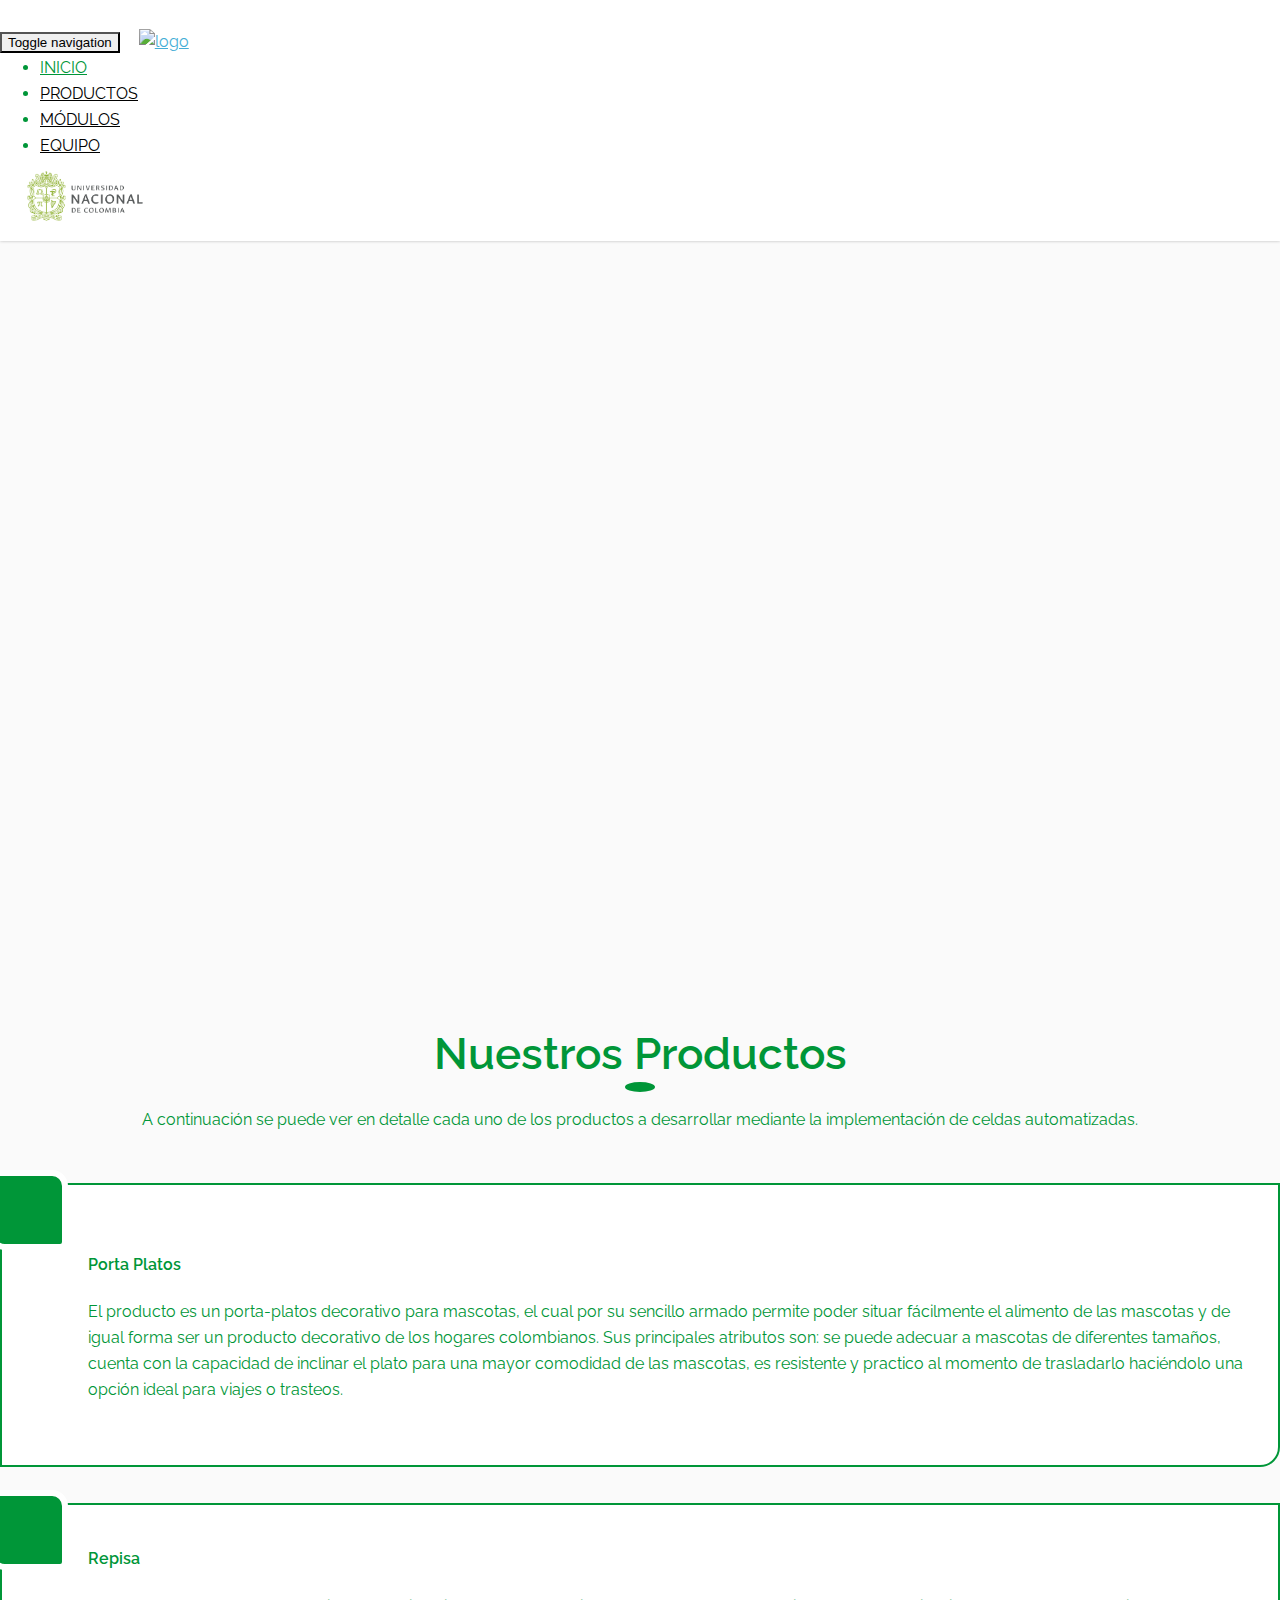
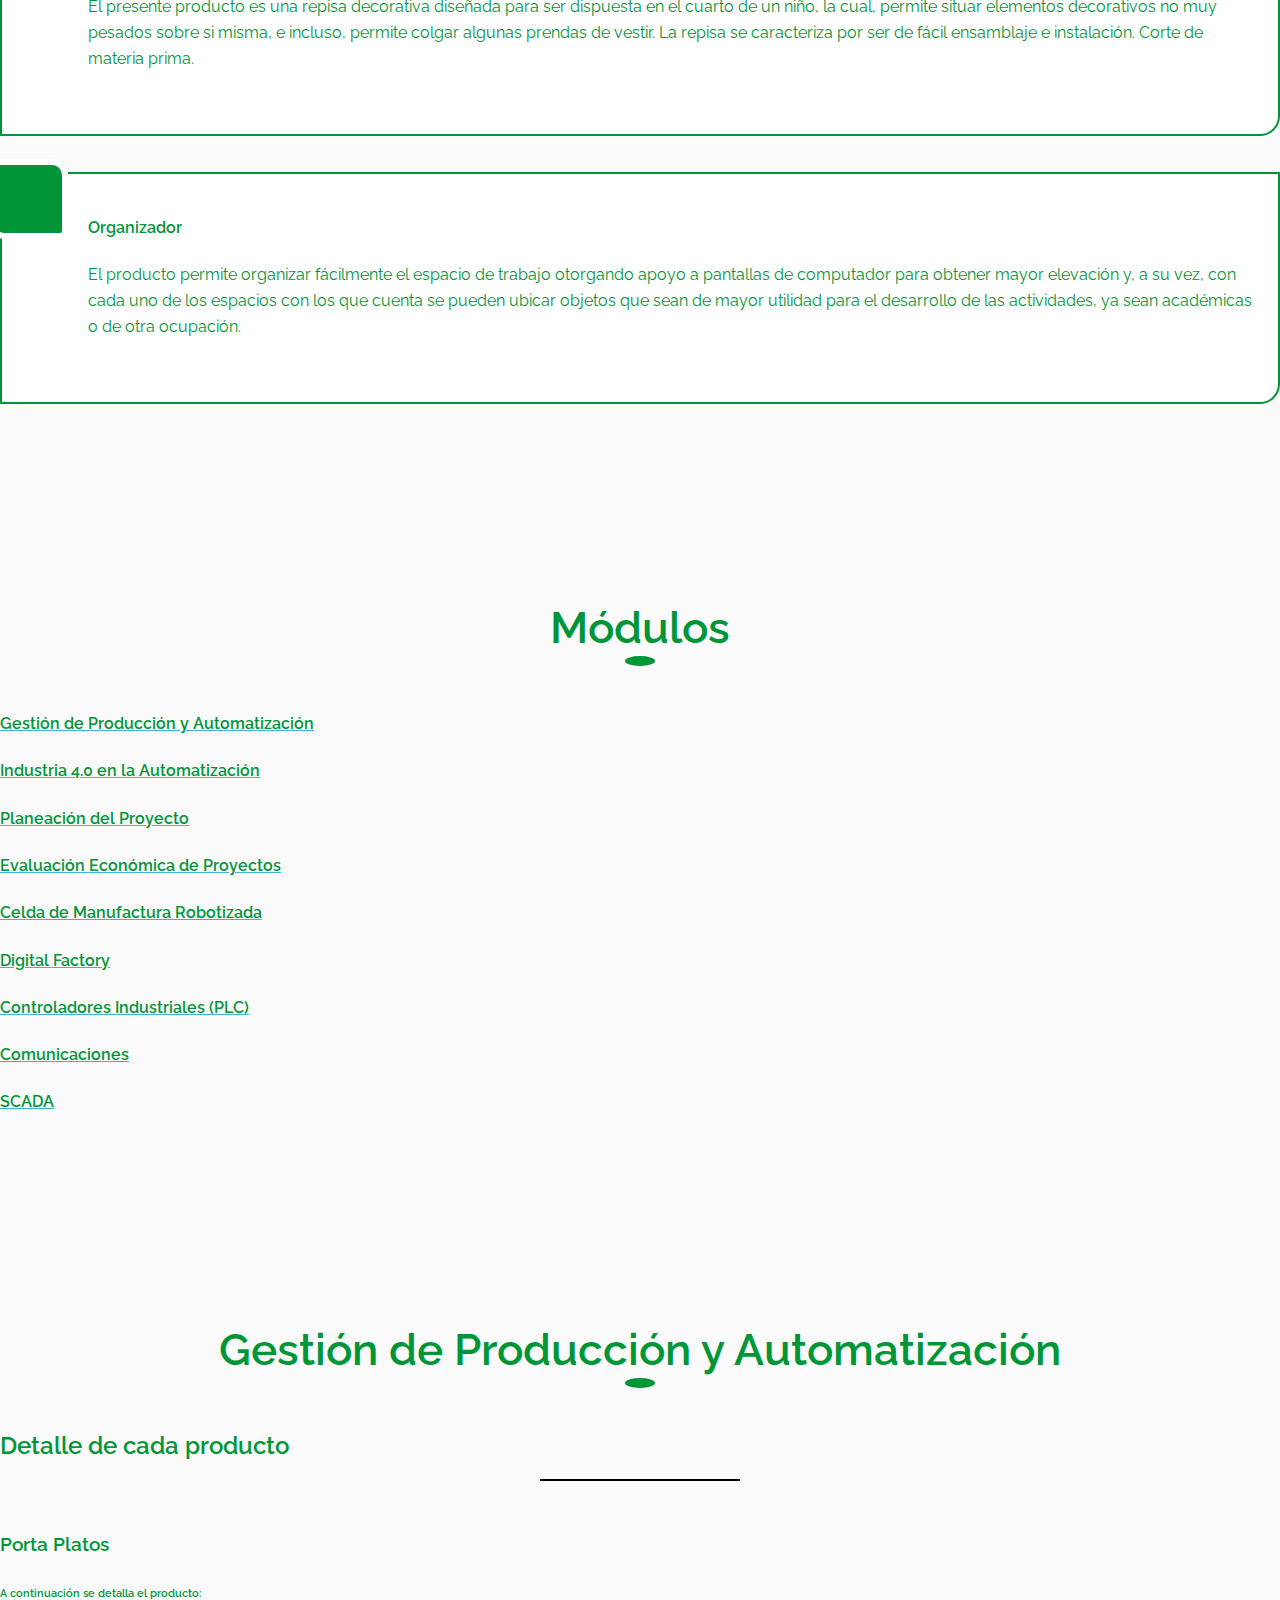
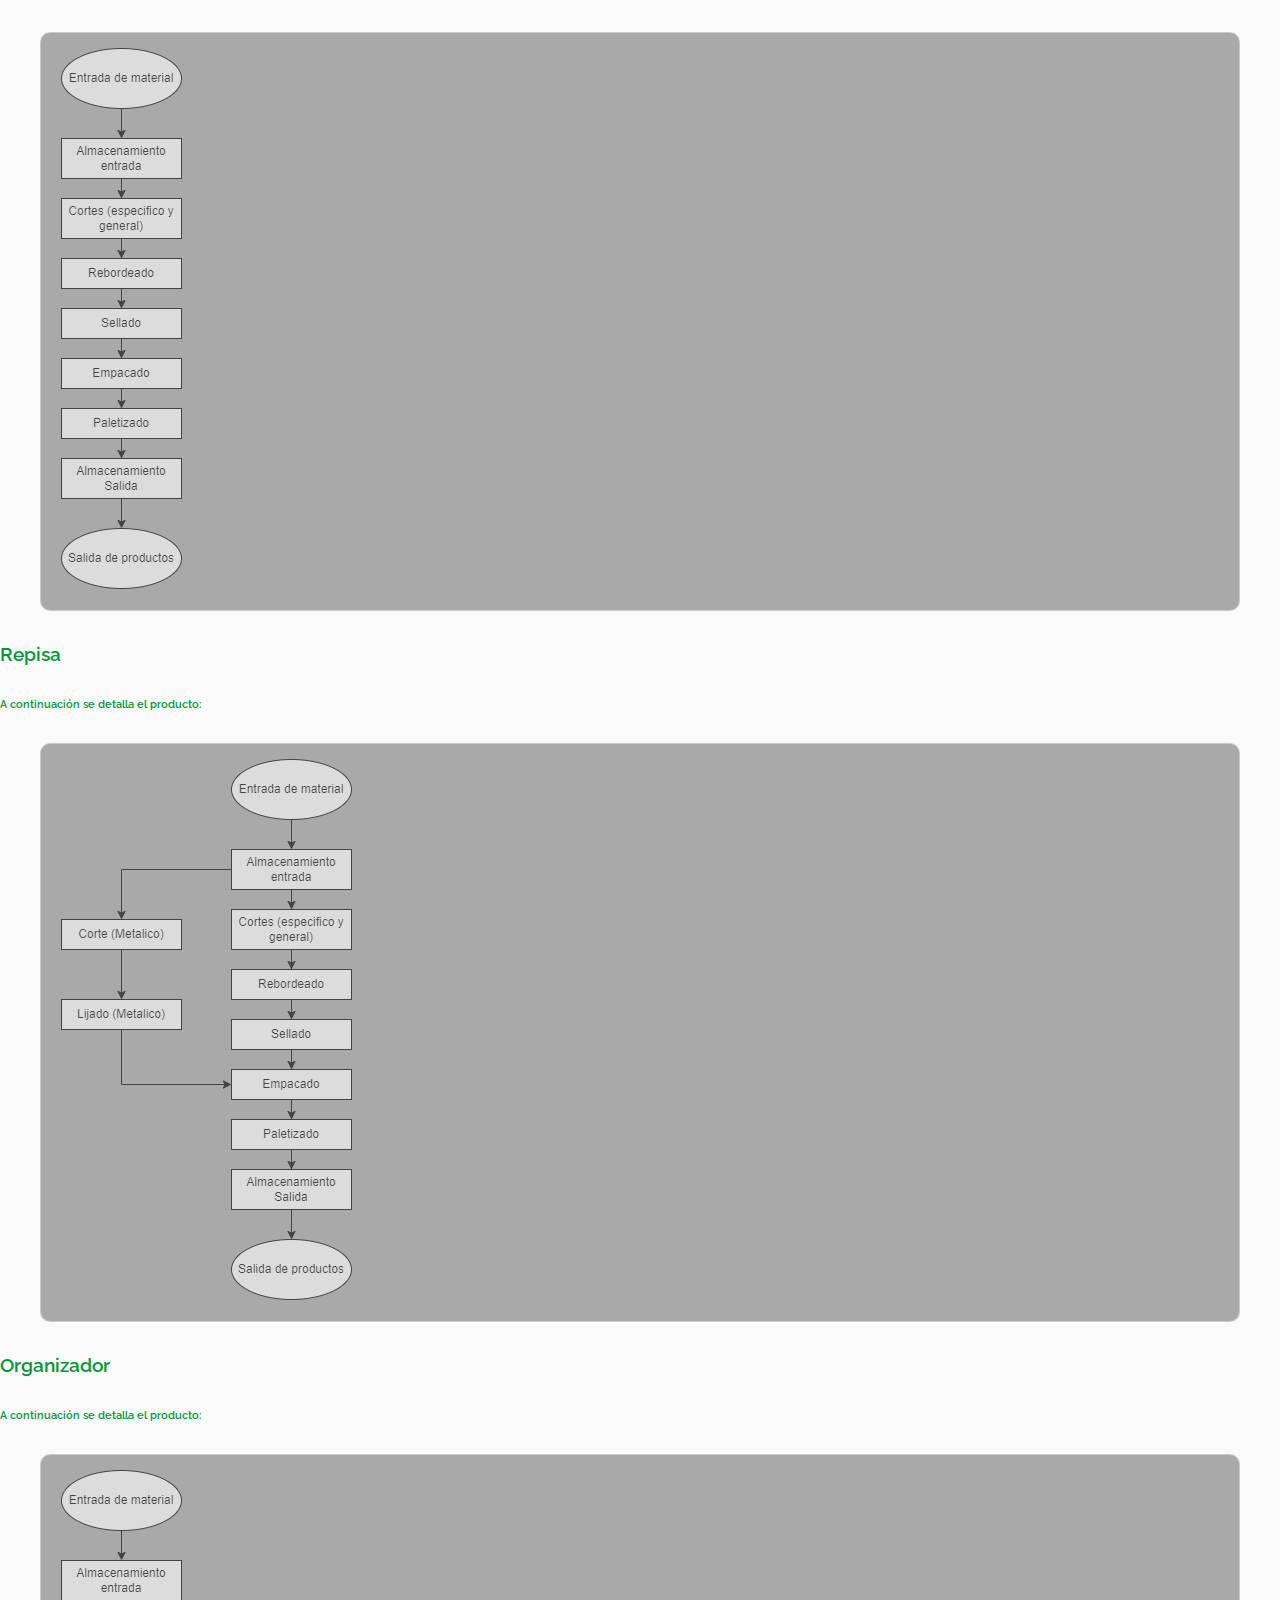
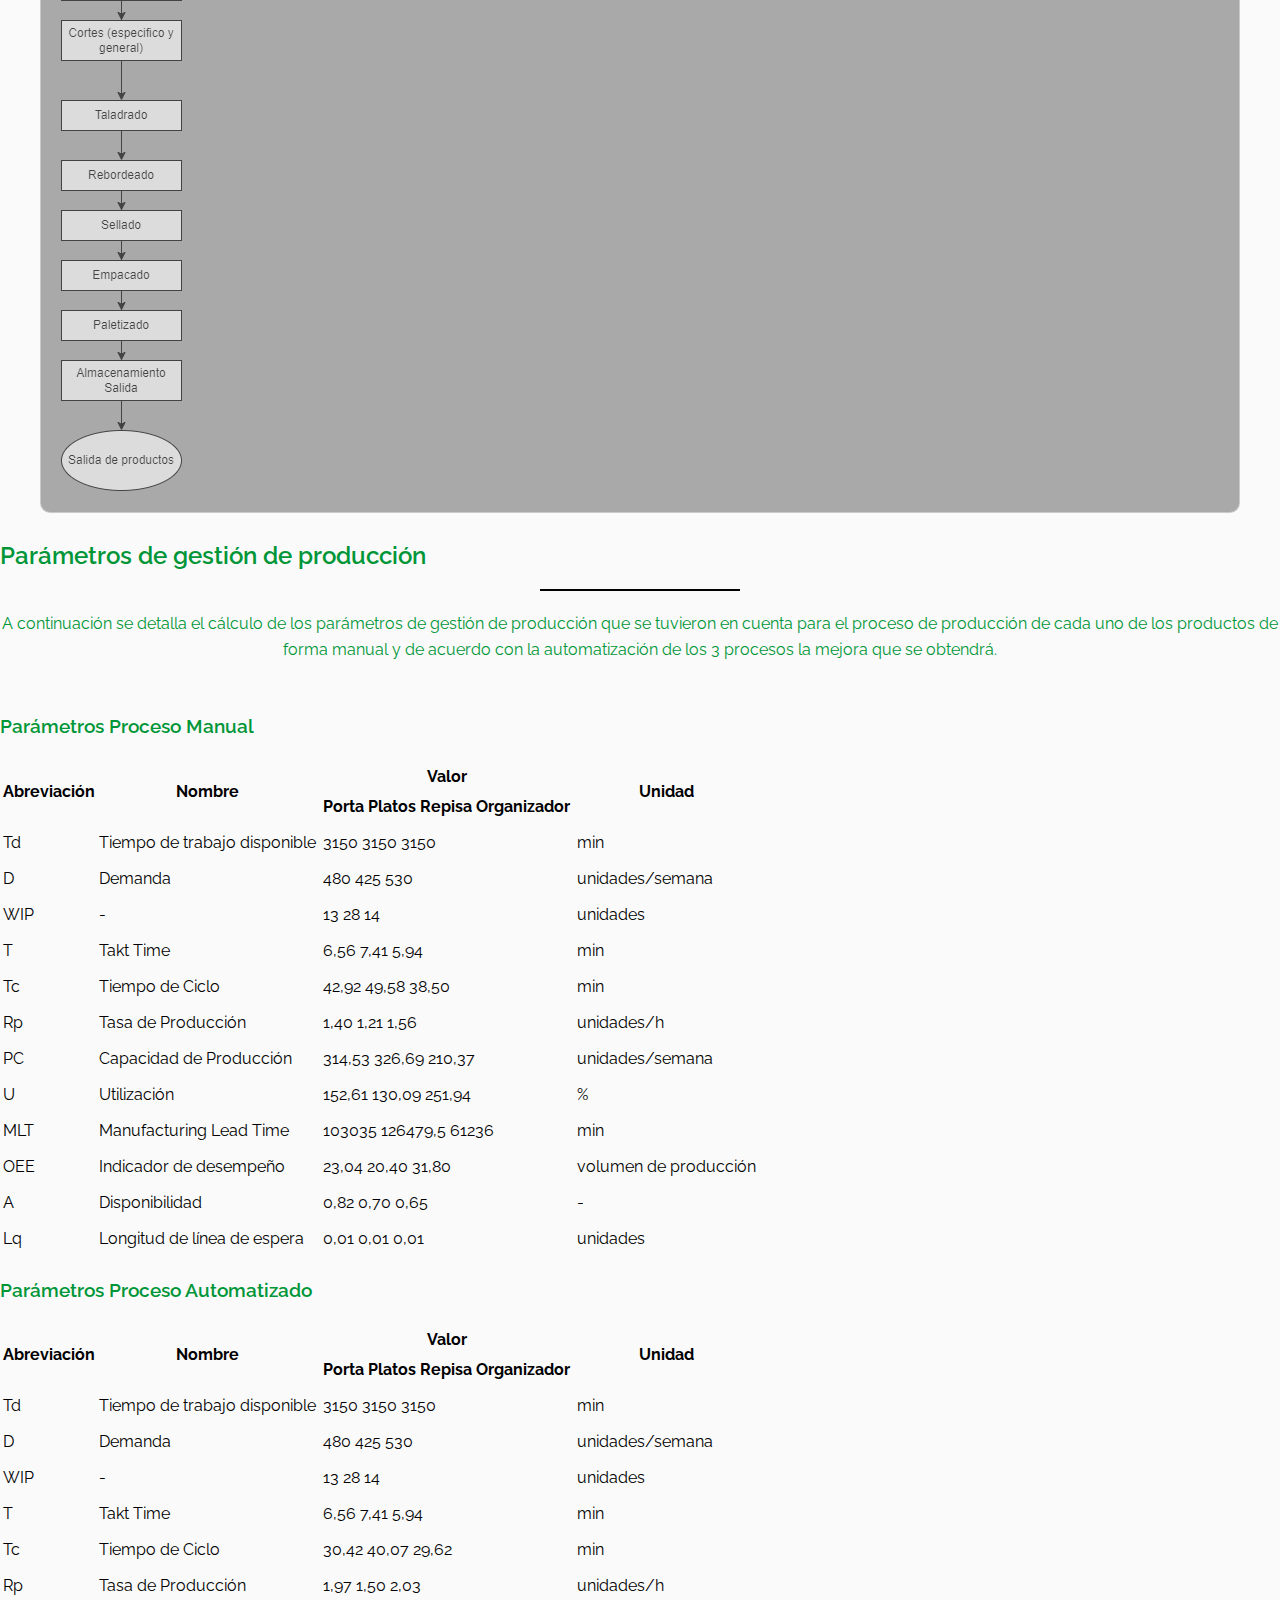
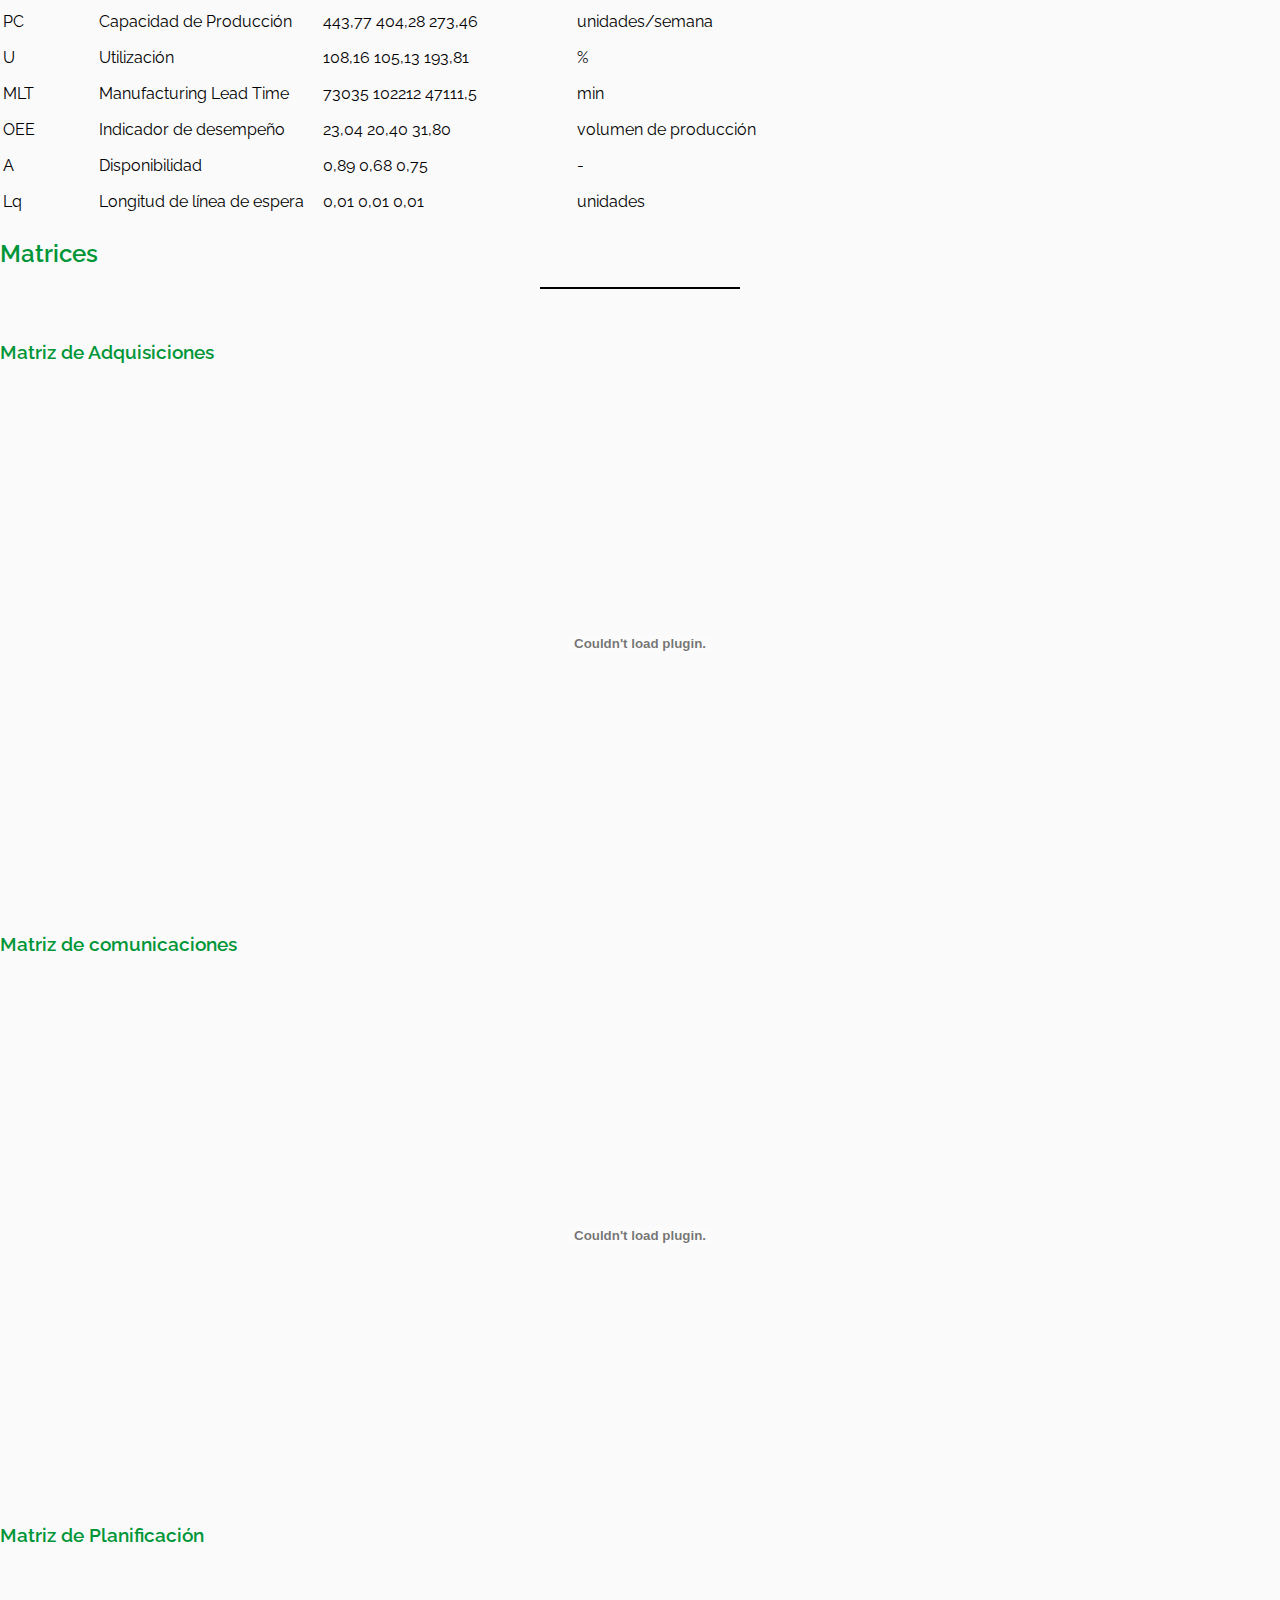
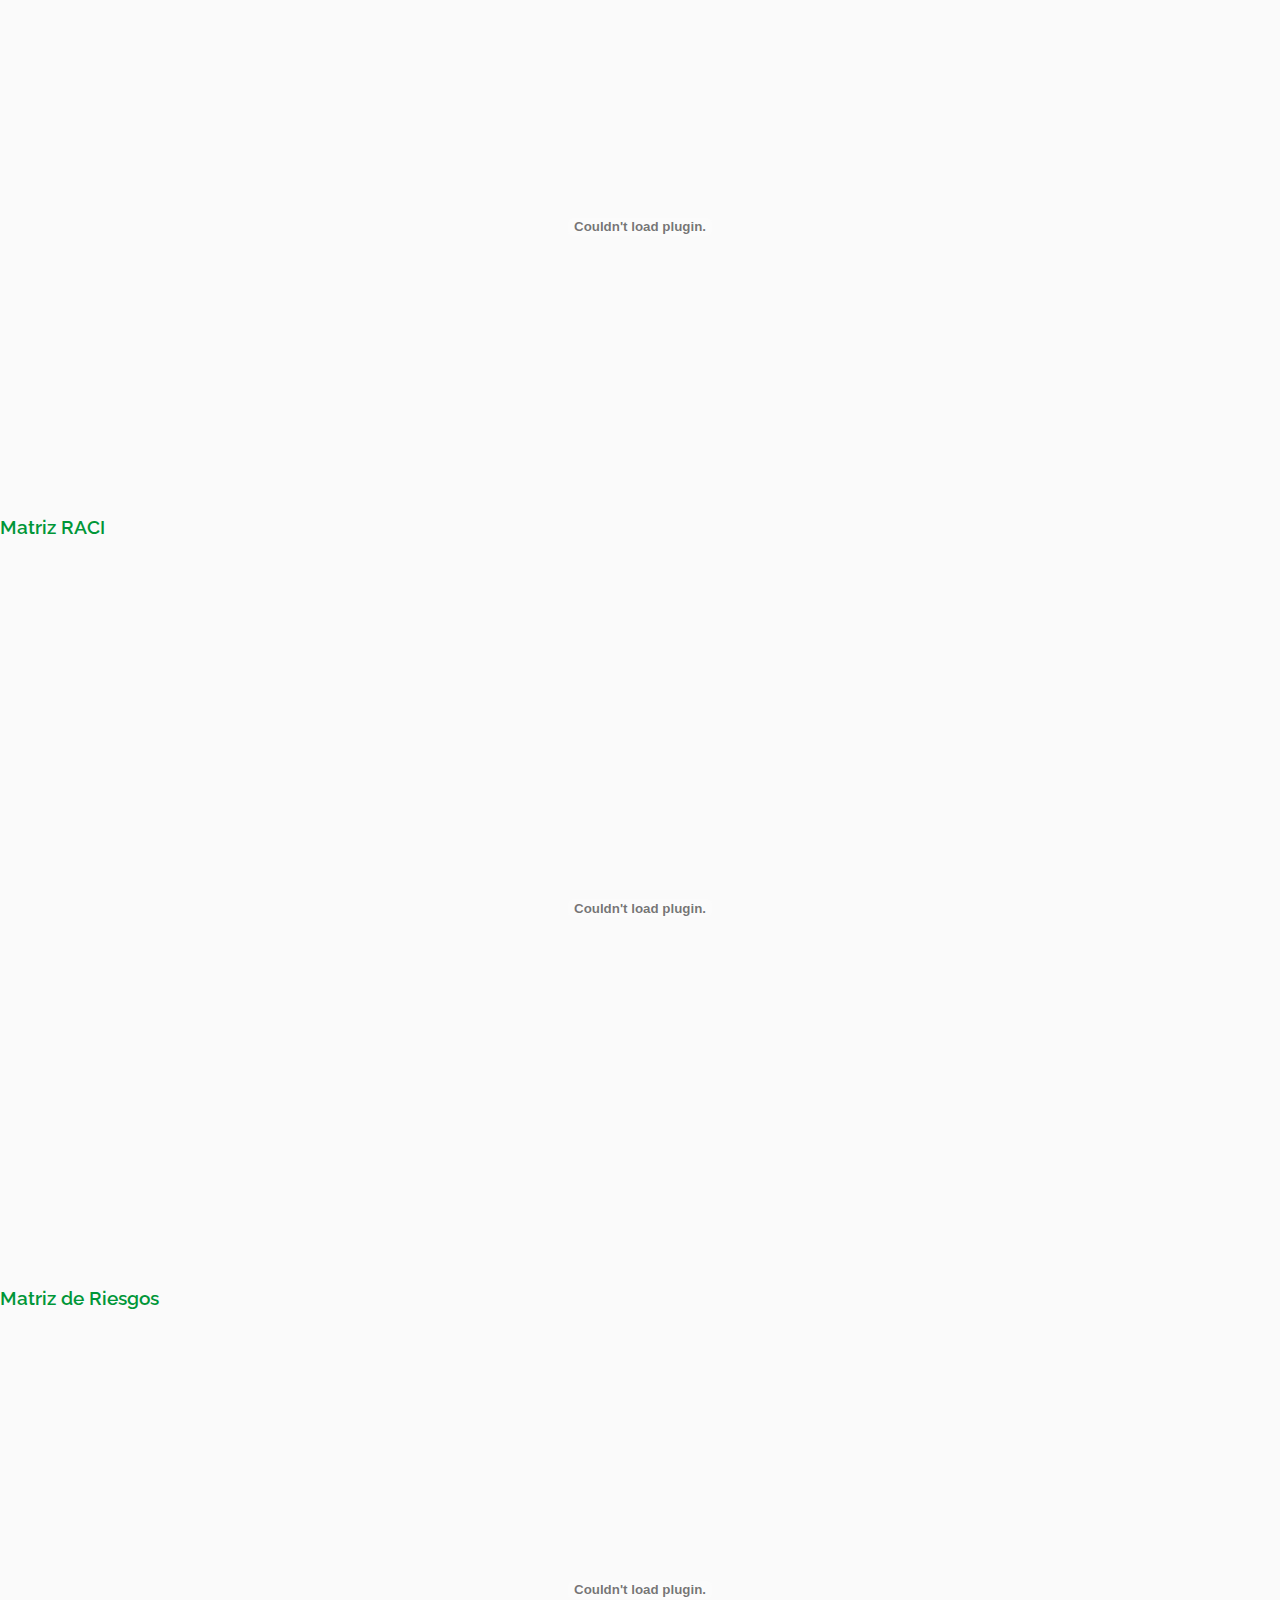
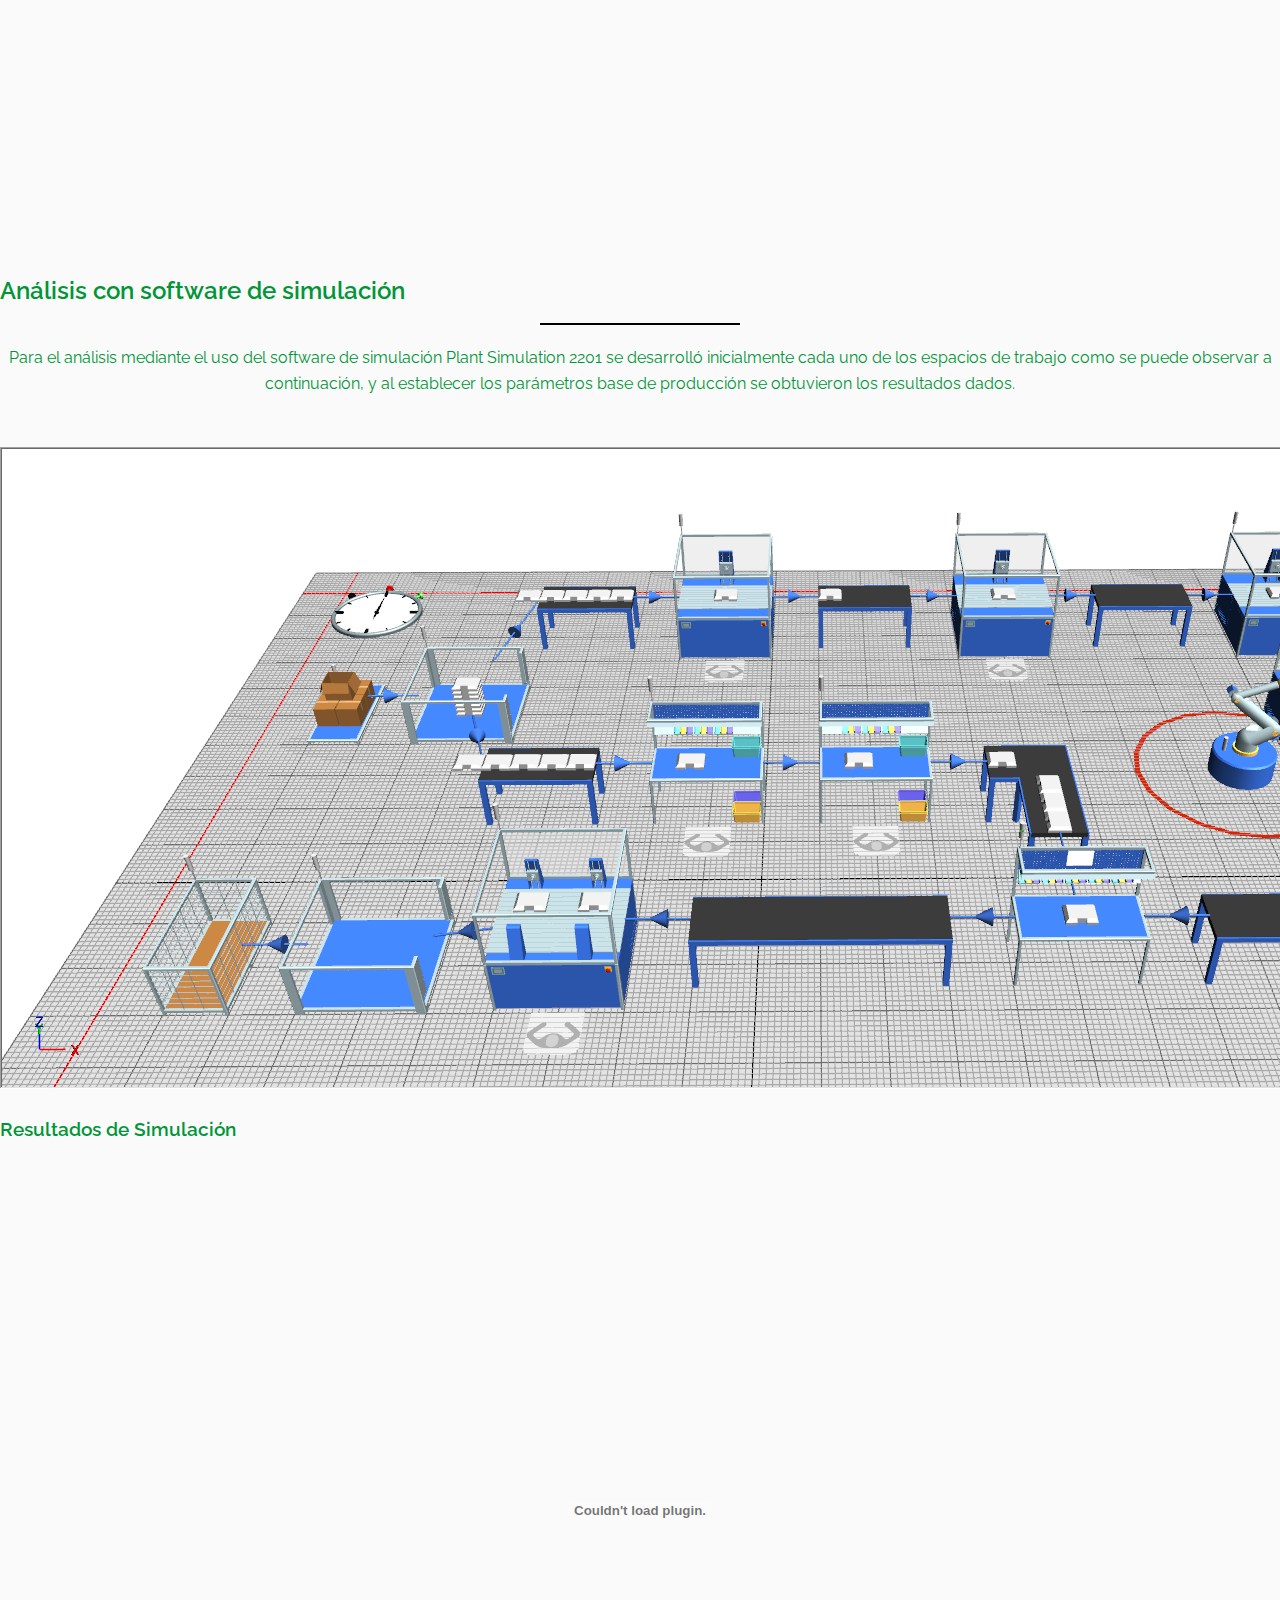
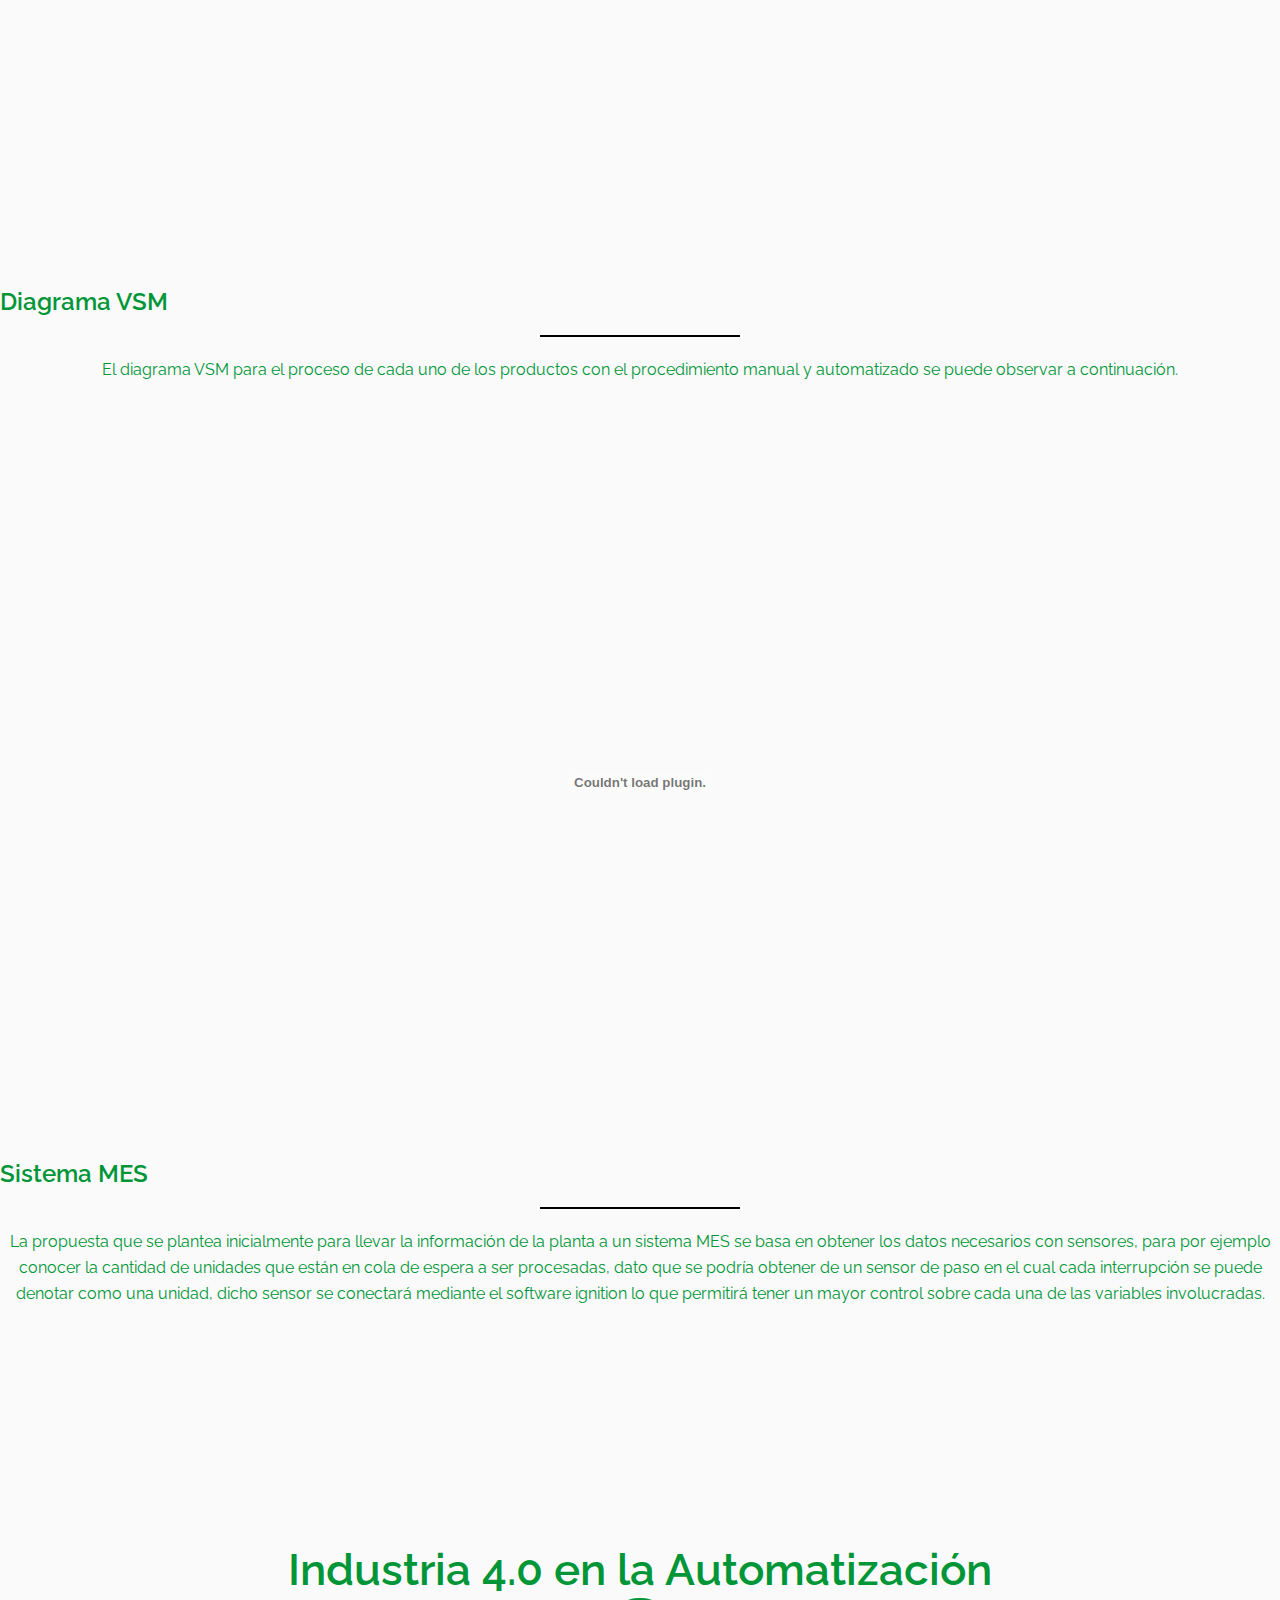
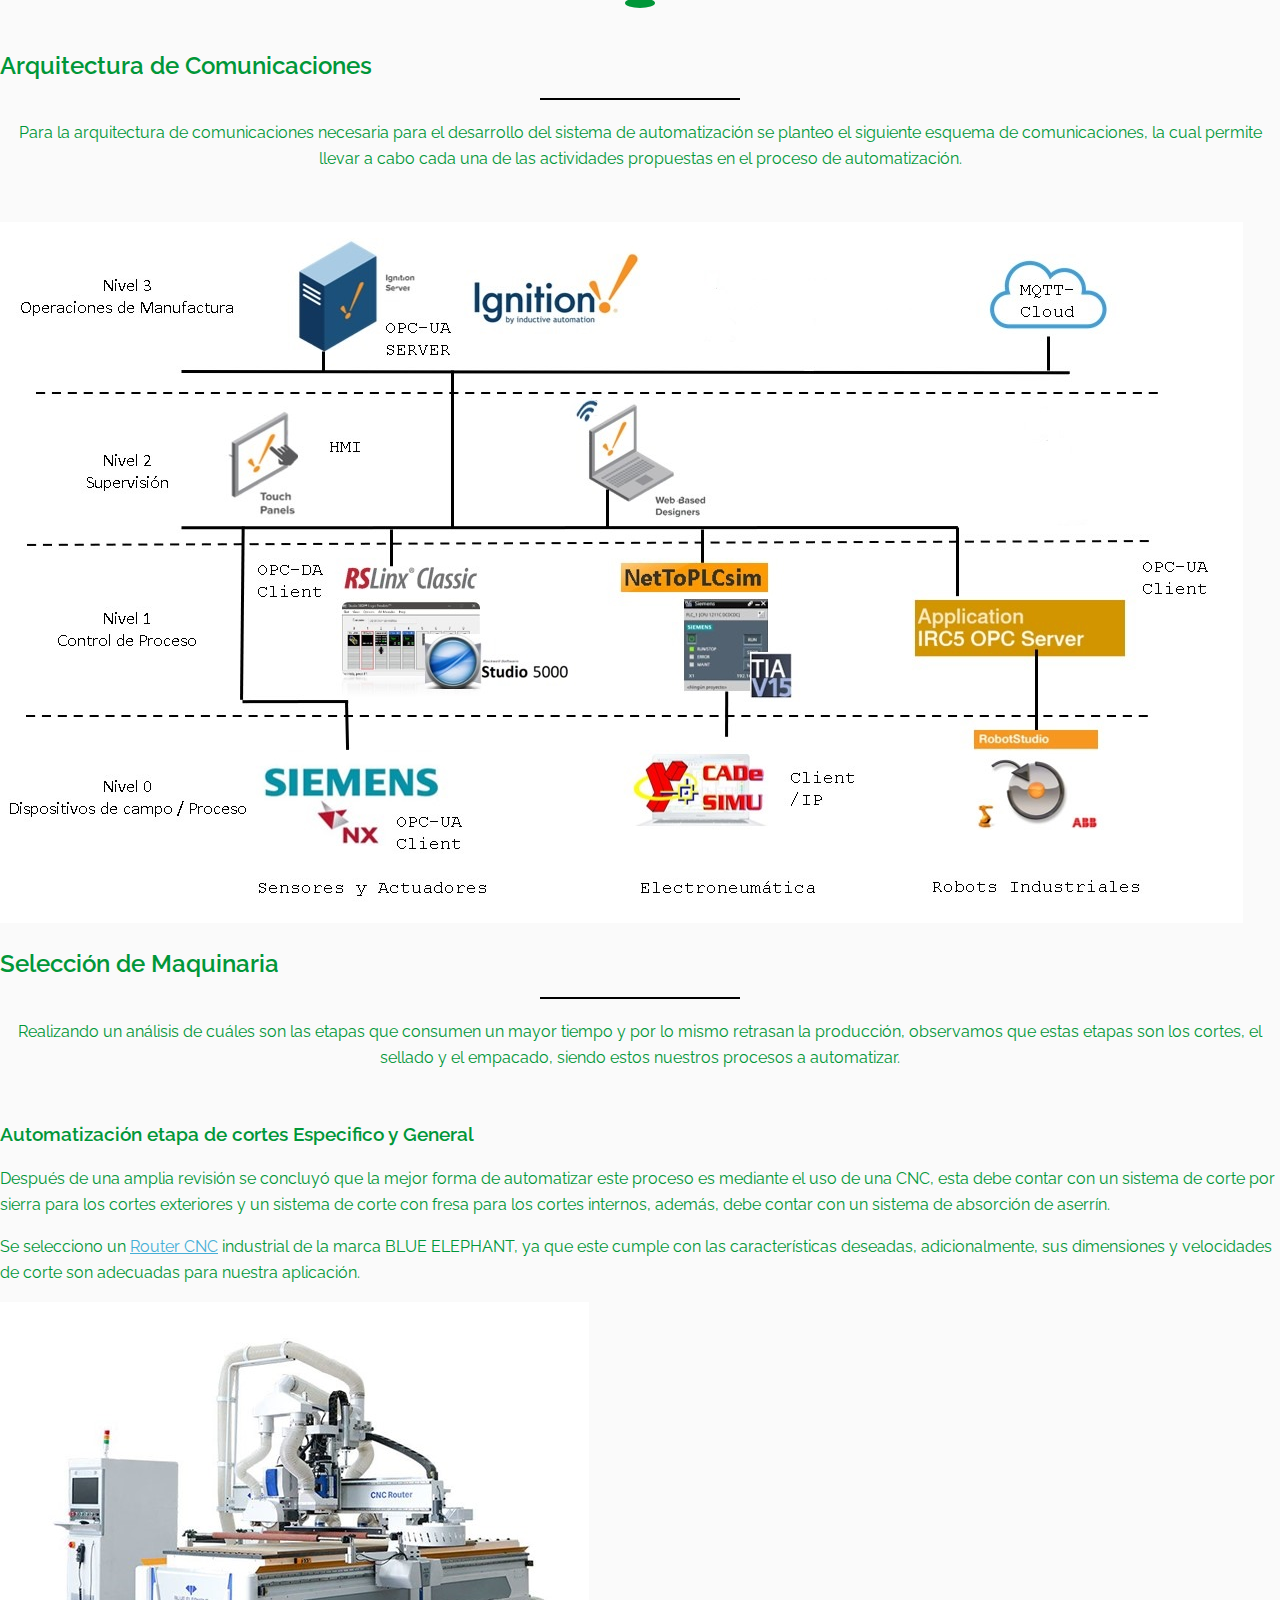
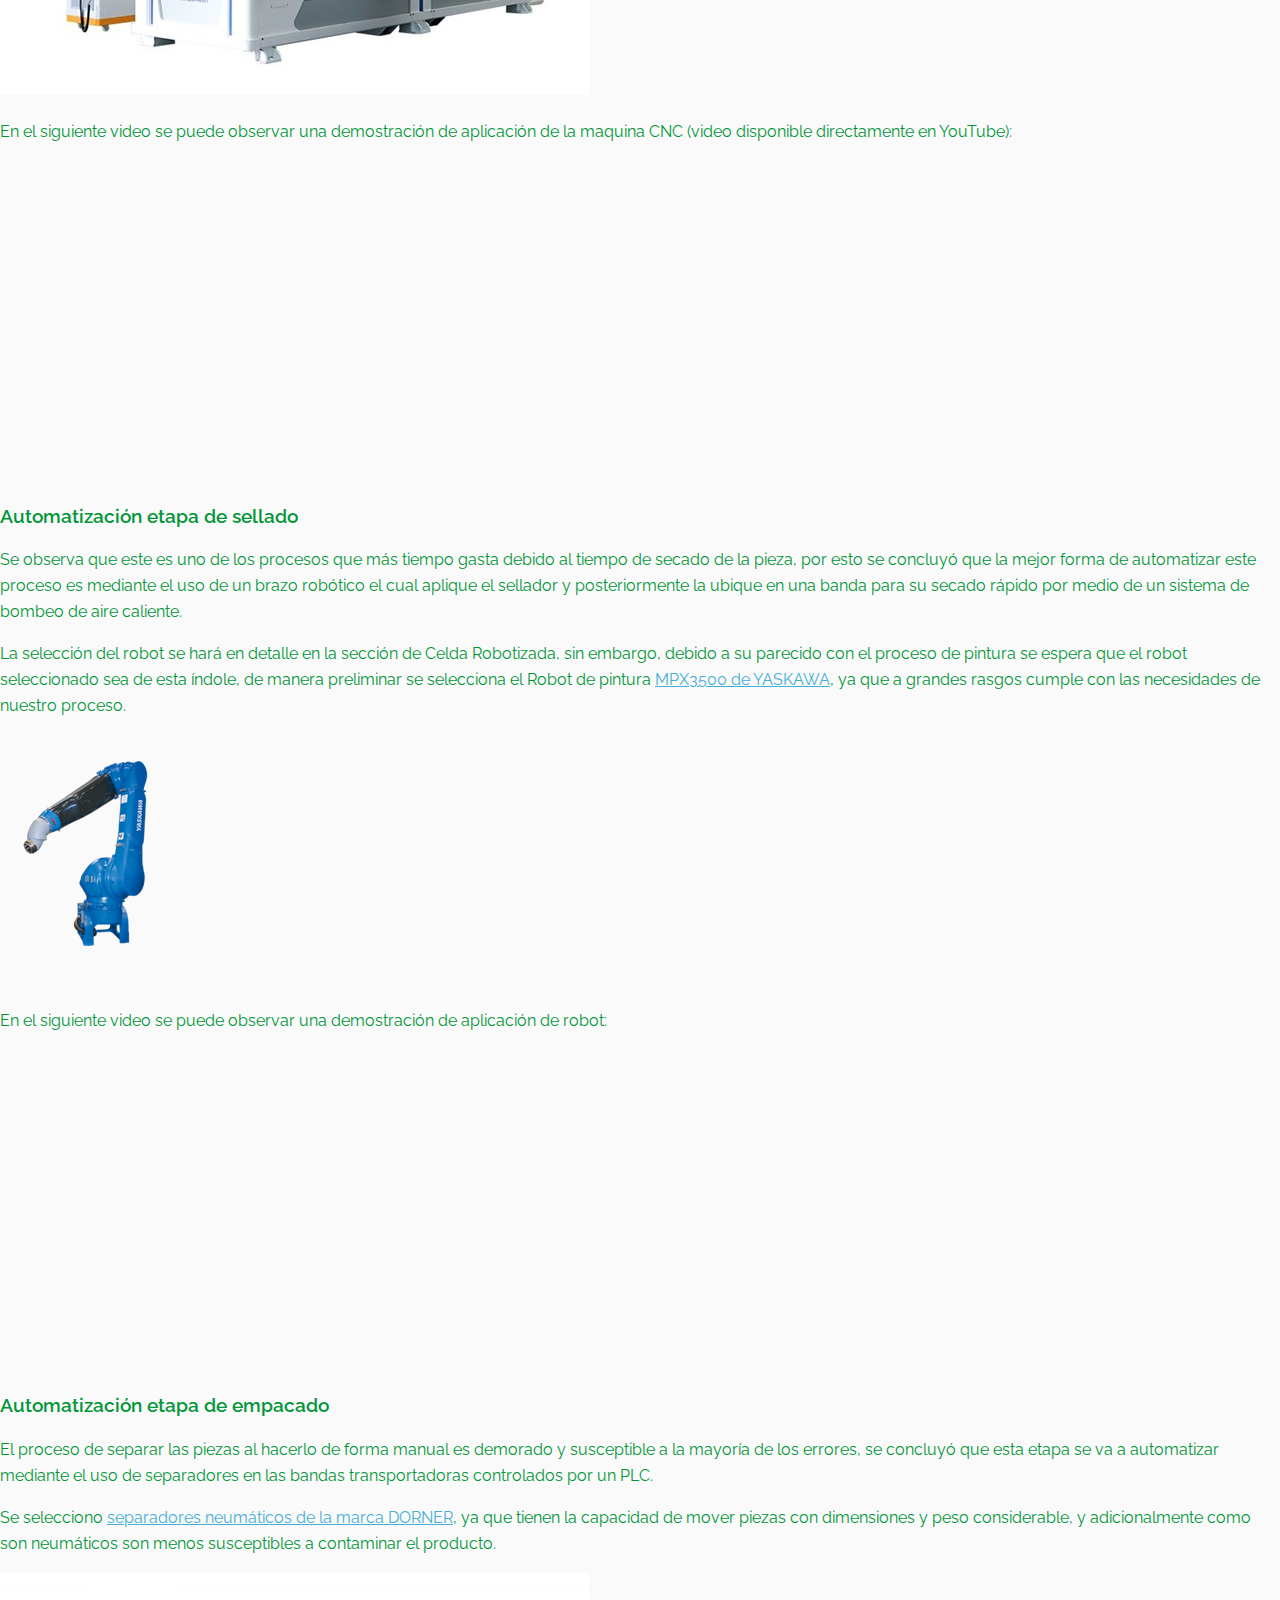
==== commit 967e44f3: "Javier > agregado resultados de simulación" ====
--- a/index.html
+++ b/index.html
@@ -321,7 +321,7 @@
                                             </tr>
                                         </table>
                                     </td>
-                                    <td>unidades</td>
+                                    <td>unidades/semana</td>
                                 </tr>
                                 <tr>
                                     <td>WIP</td>
@@ -518,7 +518,7 @@
                                             </tr>
                                         </table>
                                     </td>
-                                    <td>unidades</td>
+                                    <td>unidades/semana</td>
                                 </tr>
                                 <tr>
                                     <td>WIP</td>
@@ -704,6 +704,8 @@
             </div>
             
             <img class="img-responsive scale-in-top" src="images/Referencia/PlantSimulation.png" alt="Simulación de planta">
+            <h3 class="text-center"> Resultados de Simulación</h3>
+            <embed src="Documents/1. Gestión de Producción y Autoatización/Simulación-PlantSimulation.pdf#zoom=80" type="application/pdf" width="100%" height="700px">
 
         <div class="container">
             <div class="section-header">
@@ -825,17 +827,6 @@
 
         <div class="container">
             <div class="section-header">
-                <h2 class="text-center wow fadeInDown">Cronograma del Proyecto</h2>
-                <div class="linea"></div>
-                <p class="wow fadeInDown">A continuación se detalla el cronograma a seguir por el equipo de desarrollo.</p>
-            </div>
-
-            <embed src="Documents/3. Planeación del Proyecto/Cronograma.pdf#zoom=100" type="application/pdf" width="100%" height="700px">
-
-        </div>
-
-        <div class="container">
-            <div class="section-header">
                 <h2 class="text-center wow fadeInDown">EDT</h2>
                 <div class="linea"></div>
                 <p class="wow fadeInDown">En el siguiente archivo se presenta la EDT(Estructura de descomposición del trabajo), 
@@ -846,9 +837,34 @@
                     acuerdo a sus capacidades e intereses.</p>
             </div>
 
-            <embed src="Documents/EDT MADEMATIC-Alcance.drawio.pdf#zoom=80" type="application/pdf" width="100%" height="700px">
-
-        </div>
+            <embed src="Documents/EDT_MADEMATIC-V2-Alcance.drawio.pdf#zoom=80" type="application/pdf" width="100%" height="700px">
+
+        </div>
+
+        <div class="container">
+            <div class="section-header">
+                <h2 class="text-center wow fadeInDown">Cronograma del Proyecto</h2>
+                <div class="linea"></div>
+                <p class="wow fadeInDown">A continuación se detalla el cronograma a seguir por el equipo de desarrollo.</p>
+            </div>
+
+            <embed src="Documents/3. Planeación del Proyecto/EDT_MADEMATIC-V2-Cronograma.drawio.pdf#zoom=100" type="application/pdf" width="100%" height="700px">
+
+        </div>
+
+        <div class="container">
+            <div class="section-header">
+                <h2 class="text-center wow fadeInDown">Distribución de Trabajo</h2>
+                <div class="linea"></div>
+                <p class="wow fadeInDown">Empleando el sistema KANBAN se realizó la distribución de trabajo mediante tarjetas virtuales organizando tareas, 
+                    tiempos de entrega y comentarios.</p>
+            </div>
+
+            <img class="img-responsive scale-in-top" src="images/Referencia/Trello.png" alt="">
+
+        </div>
+
+        
 
         <div class="container">
             <div class="section-header">
@@ -927,6 +943,7 @@
 
             <embed src="Documents/4. Evaluación Económica/Excel/EvaluacionEconomicaMadematic.pdf#zoom=65" type="application/pdf" width="100%" height="700px">
 
+            <h3 class="text-center">Ofertas Comerciales</h3>
             <h3 class="text-center">Escenario 1</h3>
             
             <p class="text-center">El cliente hace un pago mensual de COP 83’200.000 durante 7 meses. Al cabo de
@@ -1000,16 +1017,6 @@
             
 
         </div>
-
-        <div class="container">
-            <div class="section-header">
-                <h2 class="text-center wow fadeInDown">Oferta Comercial</h2>
-                <div class="linea"></div>
-            </div>
-
-            
-
-        </div>
     </section>
 
     <section id="celda">
@@ -1035,6 +1042,8 @@
                     pasos:
                 </p>
             </div>
+
+            <img class="img-responsive scale-in-top center-block" src="images/Celda Robótica/HojadeRuta.png" alt="">
 
             <ol>
                 <h3><li>Orientación del proyecto</li></h3>
@@ -1193,6 +1202,11 @@
 
             </ol>
 
+            Teniendo en cuenta los puntos definidos de la hoja de ruta de diseño de celdas de manufactura robotizadas, 
+            se tiene el siguiente flujo de decisión de la hoja de ruta.
+
+            <img class="img-responsive scale-in-top" src="images/Celda Robótica/Diagrama de Flujo - Hoja de Ruta.png" alt="Simulación de planta">
+
         </div>
 
         <div class="container">
@@ -1201,8 +1215,67 @@
                 <div class="linea"></div>
             </div>
 
-            
-
+            <h3 class="text-center">Orientación del Proyecto</h3>
+
+            <p class="text-justify">Diseñar e implementar una celda de manufactura robotizada en un ambiente
+                virtual, para la operación del proceso de pintura de una planta de fabricación de
+                artículos en madera. Para este desarrollo se tienen los siguientes requerimientos:
+            </p>
+
+            <ol type="a">
+                <li>La celda debe producir 3 productos distintos</li>
+                <li>La celda debe ser segura para los operarios de la fabrica</li>
+                <li>La celda debe permitir un fácil acceso para las tareas de mantenimiento</li>
+                <li>La celda debe cumplir los requerimientos de seguridad del proceso de pintura</li>
+                <li>La celda debe permitir el monitoreo visual para la operación de pintura</li>
+            </ol>
+
+            <p class="text-justify">La medida de desempeño que evaluara el proceso de diseño de celda de
+                manufactura robotiza para el proceso de pintura es el número de piezas que puede
+                procesar la celda de manufactura.
+            </p>
+
+            <h3 class="text-center">Selección de Celda Robotizada</h3>
+
+            <p class="text-justify">Con base en los tiempos de ciclo de cada uno de los procesos, se evidencia que
+                los procesos de corte y pintura (sellado) son los que mayor tiempo conllevan en la
+                operación del proceso de producción de la planta, por lo tanto, son los dos
+                principales procesos factibles para la automatización robotizada de la planta. 
+            </p>
+
+            <p class="text-justify">Como se tiene que para el proceso de corte el tiempo de ciclo es de 12 minutos y
+                para el proceso de sellado es de 18 minutos, no es decisorio que la elección del
+                proceso a robotizar solo se base con este criterio, por lo tanto, tomando en cuenta
+                un criterio mas humanizado, es decir, observando los peligros para la salud
+                humana a los cuales puedan estar presentes en la operación de estos procesos
+                por parte de los operadores, se tiene que:
+            </p>
+
+            <ol>
+                <li>Proceso de corte:</li>
+                <ol type="a">
+                    <li>Proyección de partículas y polvo</li>
+                    <li>Rotura del disco</li>
+                    <li>Cortes y amputaciones</li>
+                    <li>Golpes por objetos</li>
+                    <li>Ruido ambiental</li>
+                </ol>
+
+                <li>Proceso de sellado:</li>
+                <ol type="a">
+                    <li>Presencia de líquidos y vapores inflamables</li>
+                    <li>Daños en órganos tras exposiciones prolongadas o repetitivas por
+                        inhalación.</li>
+                    <li>Irritación ocular grave</li>
+                    <li>Irritación cutánea</li>
+                </ol>
+            </ol>
+
+            <p class="text-justify">
+                Con base en estos dos criterios, se realiza la elección que el proceso de sellado es
+                el mas factible para el diseño de la celda de manufactura robotizada, dado que
+                ante los factores estudiados, es imprescindible favorecer la salud humana.
+            </p>
         </div>
 
         <div class="container">
@@ -1361,7 +1434,7 @@
                             </div>
                             <div class="team-info">
                                 <h3>Nikolai Alexander Cáceres Penagos</h3>
-                                <span>Ingeniero Mecatrónico</span> 
+                                <span>Estudiante de Ingeniería Mecatrónica</span> 
                             </div> 
                             <ul class="social-icons">
                                 <li><a href="#"><i class="fa fa-facebook"></i></a></li>
@@ -1378,7 +1451,7 @@
                             </div>
                             <div class="team-info">
                                 <h3>Javier Eduardo Gutierrez Serrano</h3>
-                                <span>Ingeniero Mecatrónico</span> 
+                                <span>Estudiante de Ingeniería Mecatrónica</span> 
                             </div> 
                             <ul class="social-icons">
                                 <li><a href="https://www.linkedin.com/in/javiergutierrez-ingmec/"><i class="fa fa-linkedin"></i></a></li>
@@ -1392,7 +1465,7 @@
                             </div>
                             <div class="team-info">
                                 <h3>Jose Alejandro Peñaranda Chia</h3>
-                                <span>Ingeniero Mecatrónico</span> 
+                                <span>Estudiante de Ingeniería Mecatrónica</span> 
                             </div> 
                             <ul class="social-icons">
                                 <li><a href="https://github.com/Jpenarandac" target="_blank"><i class="fa fa-github"></i></a></li>
@@ -1407,11 +1480,117 @@
                             </div>
                             <div class="team-info">
                                 <h3>Wilder Ofrey Bello Herrera</h3>
-                                <span>Ingeniero Mecatrónico</span> 
+                                <span>Estudiante de Ingeniería Mecatrónica</span> 
                             </div> 
                             <ul class="social-icons">
                                 <li><a href="https://github.com/WilderBello" target="_blank"><i class="fa fa-github"></i></a></li>
                                 <li><a href="https://www.linkedin.com/in/wilderbello/" target="_blank"><i class="fa fa-linkedin"></i></a></li>
+                            </ul>
+                        </div>
+                    </div>
+                </div>
+    
+            </div>
+        </section><!--/#our-team-->
+
+        <section id="our-team" class="">
+            <div class="container">
+                <div class="section-header">
+                    <h2 class="section-title wow fadeInDown">Nuestros Profesores</h2>
+                    <p class="wow fadeInDown">A continuación presentamos el equipo de Profesores que nos guiaron durante el semestre:</p> 
+                </div>
+
+                <div class="row-cols-4">
+                    <div class="col-md-3 text-center">
+                        <div class="team-member wow fadeInUp" data-wow-duration="400ms" data-wow-delay="0ms">
+                            <div class="team-img">
+                                <img class="img-responsive" src="images/profesores/Victor.jpg" alt="">
+                            </div>
+                            <div class="team-info">
+                                <h3>Victor Hugo Grisales</h3>
+                                <span>Profesor Departamento de Ingeniería Mecánica y Mecatrónica</span> 
+                            </div> 
+                            <ul class="social-icons">
+                                <li><a href="linkedin.com/in/vhgrisalesp/"><i class="fa fa-linkedin"></i></a></li>
+                                <li><a href="mailto:vhgrisalesp@unal.edu.co" target="_blank"><i class="fa fa-envelope"></i></a></li>
+                            </ul>
+                        </div>
+                    </div>
+                    <div class="col-md-3 text-center">
+                        <div class="team-member wow fadeInUp" data-wow-duration="400ms" data-wow-delay="100ms">
+                            <div class="team-img">
+                                <img class="img-responsive" src="images/profesores/Pedro_Cardenas.jfif" alt="">
+                            </div>
+                            <div class="team-info">
+                                <h3>Pedro Fabian Cárdenas</h3>
+                                <span>Profesor Departamento de Ingeniería Mecánica y Mecatrónica</span> 
+                            </div> 
+                            <ul class="social-icons">
+                                <li><a href="https://www.linkedin.com/in/pedro-fabian-cardenas-herrera-72397037/"><i class="fa fa-linkedin"></i></a></li>
+                                <li><a href="mailto:pfcardenash@unal.edu.co" target="_blank"><i class="fa fa-envelope"></i></a></li>
+                            </ul>
+                        </div>
+                    </div>
+                    <div class="col-md-3  text-center">
+                        <div class="team-member wow fadeInUp" data-wow-duration="400ms" data-wow-delay="200ms">
+                            <div class="team-img">
+                                <img class="img-responsive" src="images/profesores/Ricardo.png" width="260" alt="">
+                            </div>
+                            <div class="team-info">
+                                <h3>Ricardo Emiro Ramirez</h3>
+                                <span>Profesor Departamento de Ingeniería Mecánica y Mecatrónica</span> 
+                            </div> 
+                            <ul class="social-icons">
+                                <li><a href="mailto:reramirezh@unal.edu.co" target="_blank"><i class="fa fa-envelope"></i></a></li>
+                            </ul>
+                        </div>
+                    </div>
+                    
+                </div>
+
+                <div class="row-cols-6 text-center">
+                    <div class="col-md-3">
+                        <div class="team-member wow fadeInUp" data-wow-duration="400ms" data-wow-delay="300ms">
+                            <div class="team-img">
+                                <img class="img-responsive" src="images/profesores/Ubaldo.jfif" width="260" alt="">
+                            </div>
+                            <div class="team-info">
+                                <h3>Ubaldo García Zaragoza</h3>
+                                <span>Profesor Departamento de Ingeniería Mecánica y Mecatrónica</span> 
+                            </div> 
+                            <ul class="social-icons">
+                                <li><a href="https://www.linkedin.com/in/ubaldo-garcia-zaragoza-ab681727/" target="_blank"><i class="fa fa-linkedin"></i></a></li>
+                                <li><a href="mailto:ugarciaz@unal.edu.co" target="_blank"><i class="fa fa-envelope"></i></a></li>
+                            </ul>
+                        </div>
+                    </div>
+
+                    <div class="col-md-3">
+                        <div class="team-member wow fadeInUp" data-wow-duration="400ms" data-wow-delay="300ms">
+                            <div class="team-img">
+                                <img class="img-responsive" src="images/profesores/Barrera.jfif" width="260" alt="">
+                            </div>
+                            <div class="team-info">
+                                <h3>Eduardo Barrera Gualdron</h3>
+                                <span>Profesor Departamento de Ingeniería Mecánica y Mecatrónica</span> 
+                            </div> 
+                            <ul class="social-icons">
+                                <li><a href="https://www.linkedin.com/in/ebarrerag/" target="_blank"><i class="fa fa-linkedin"></i></a></li>
+                                <li><a href="mailto:ebarrerag@unal.edu.co" target="_blank"><i class="fa fa-envelope"></i></a></li>
+                            </ul>
+                        </div>
+                    </div>
+                    <div class="col-md-3">
+                        <div class="team-member wow fadeInUp" data-wow-duration="400ms" data-wow-delay="300ms">
+                            <div class="team-img">
+                                <img class="img-responsive" src="images/profesores/Mendez.jpg" width="260" alt="">
+                            </div>
+                            <div class="team-info">
+                                <h3>Luis Miguel Mendez</h3>
+                                <span>Profesor Departamento de Ingeniería Mecánica y Mecatrónica</span> 
+                            </div> 
+                            <ul class="social-icons">
+                                <li><a href="mailto:lmmendezm@unal.edu.co" target="_blank"><i class="fa fa-envelope"></i></a></li>
                             </ul>
                         </div>
                     </div>
--- a/css/styles.css
+++ b/css/styles.css
@@ -1181,4 +1181,8 @@
 
 #our-team h3 {
   color: white;
+}
+
+.profesores {
+  margin: 0 auto;
 }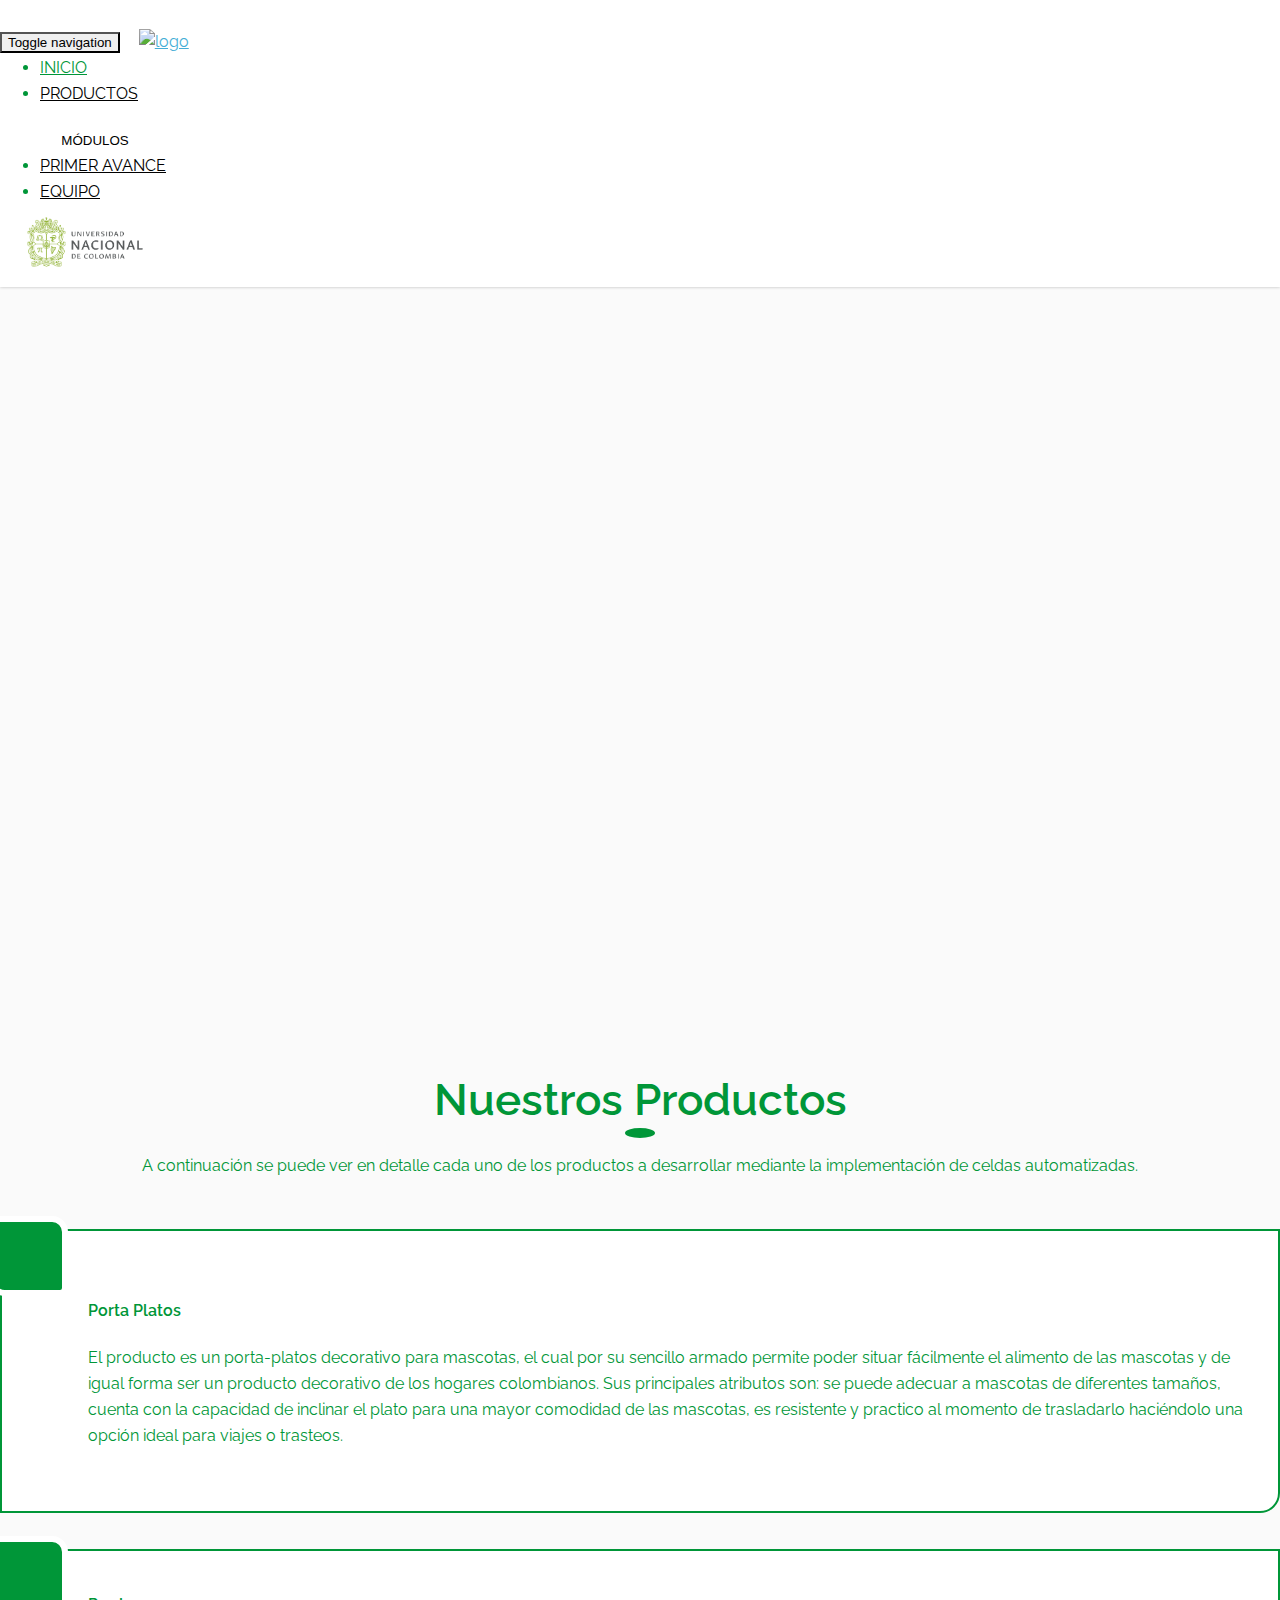
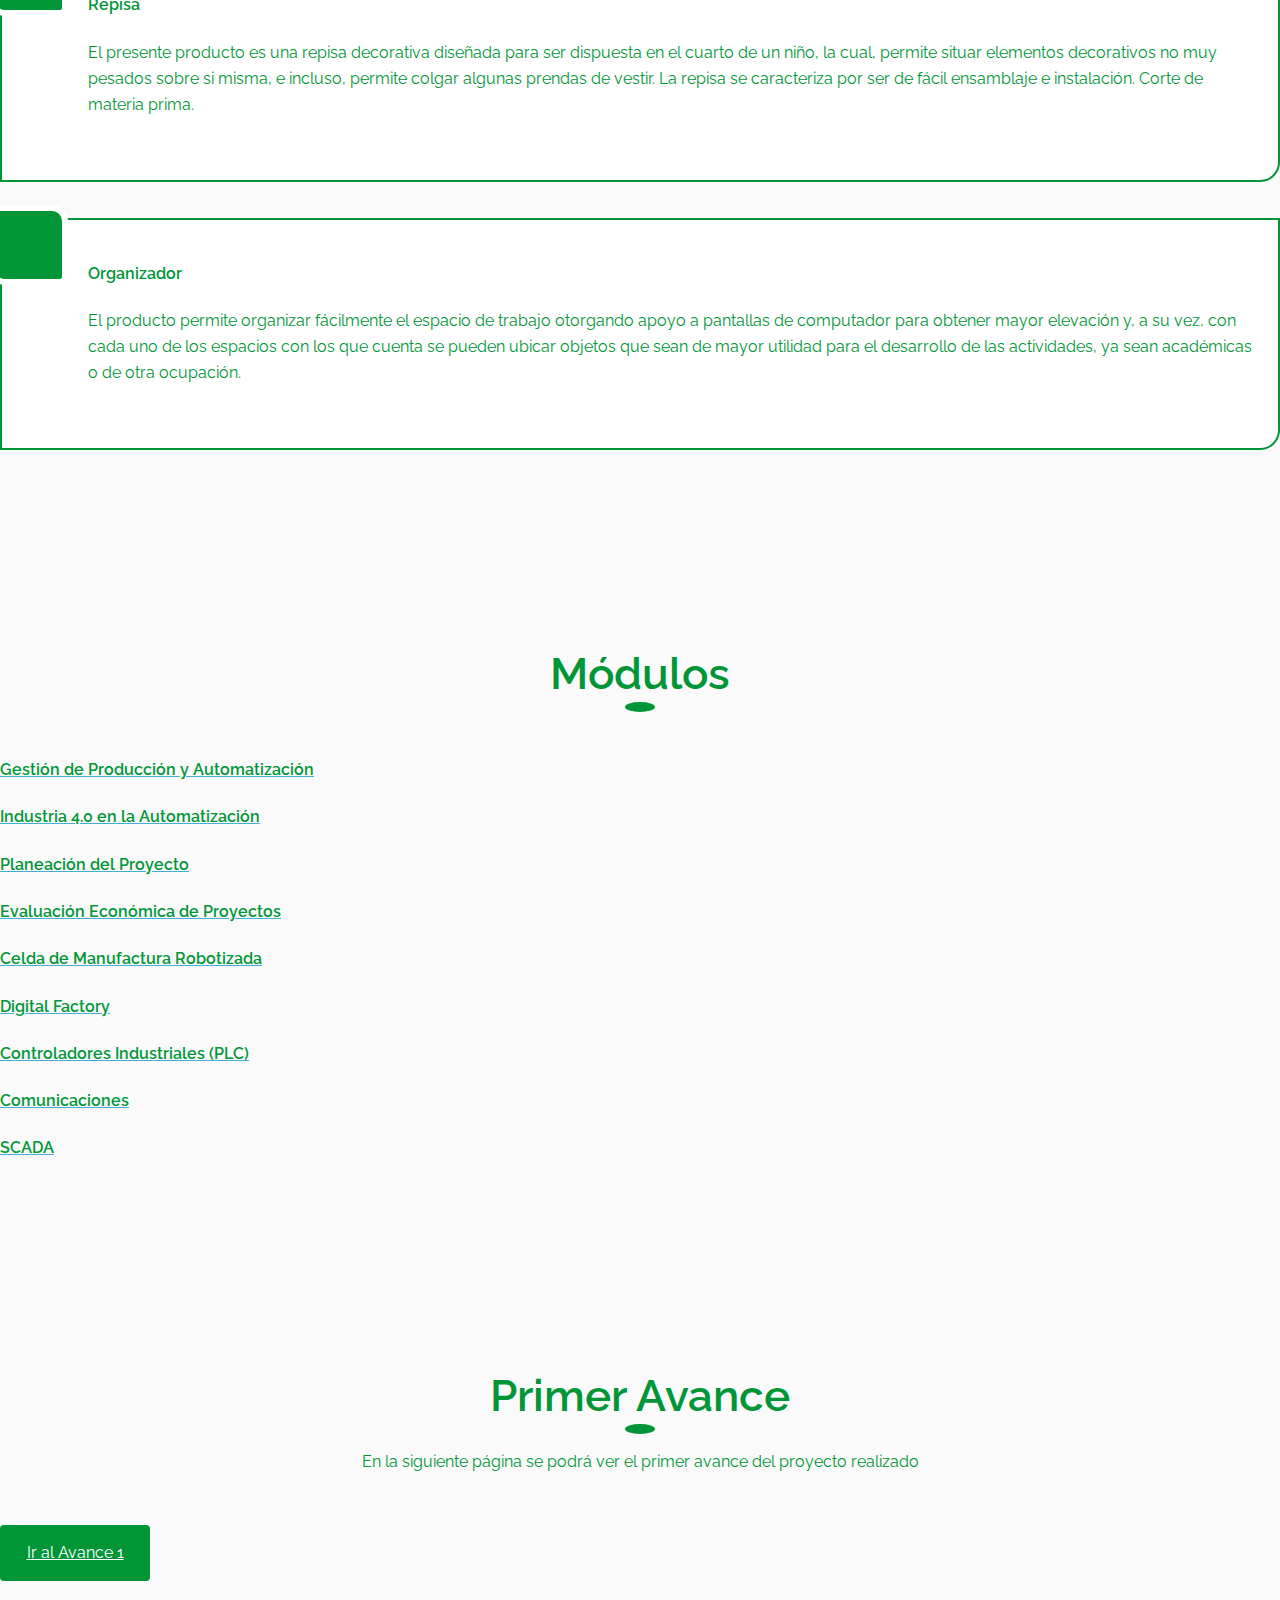
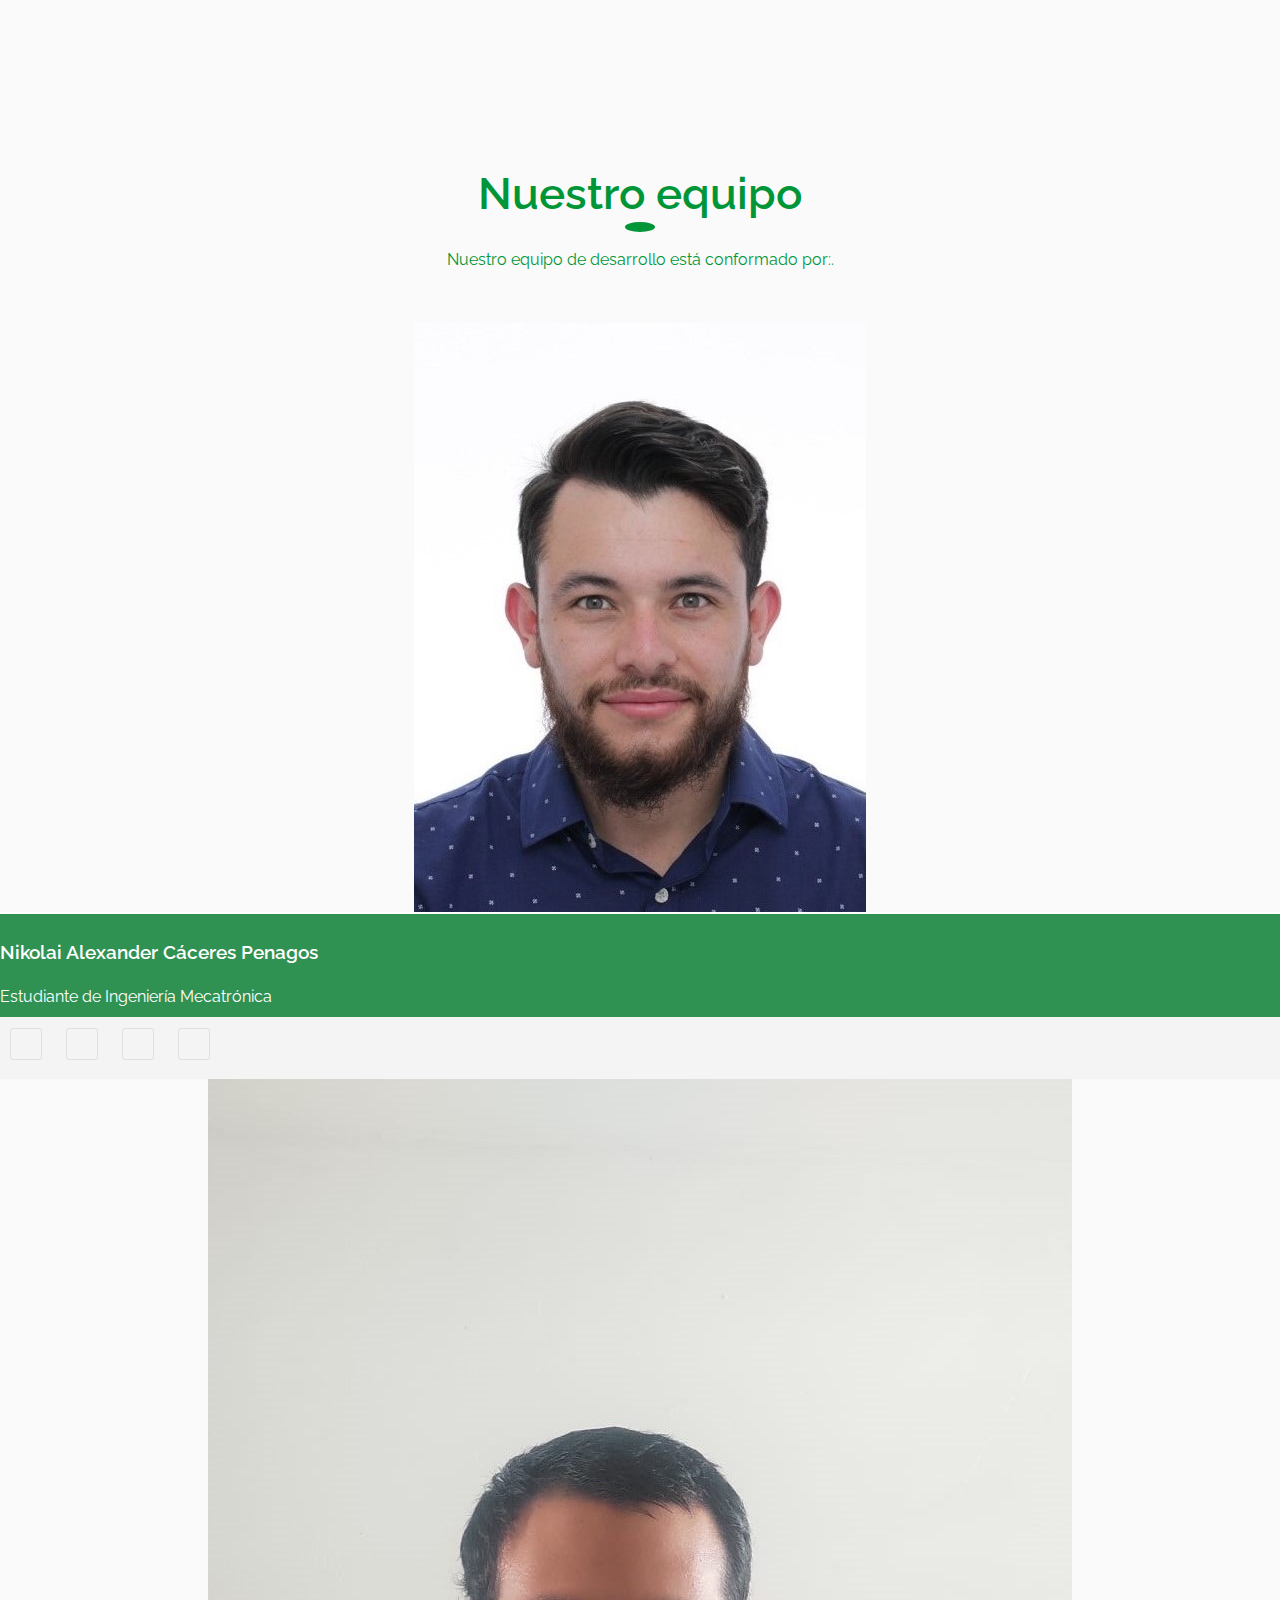
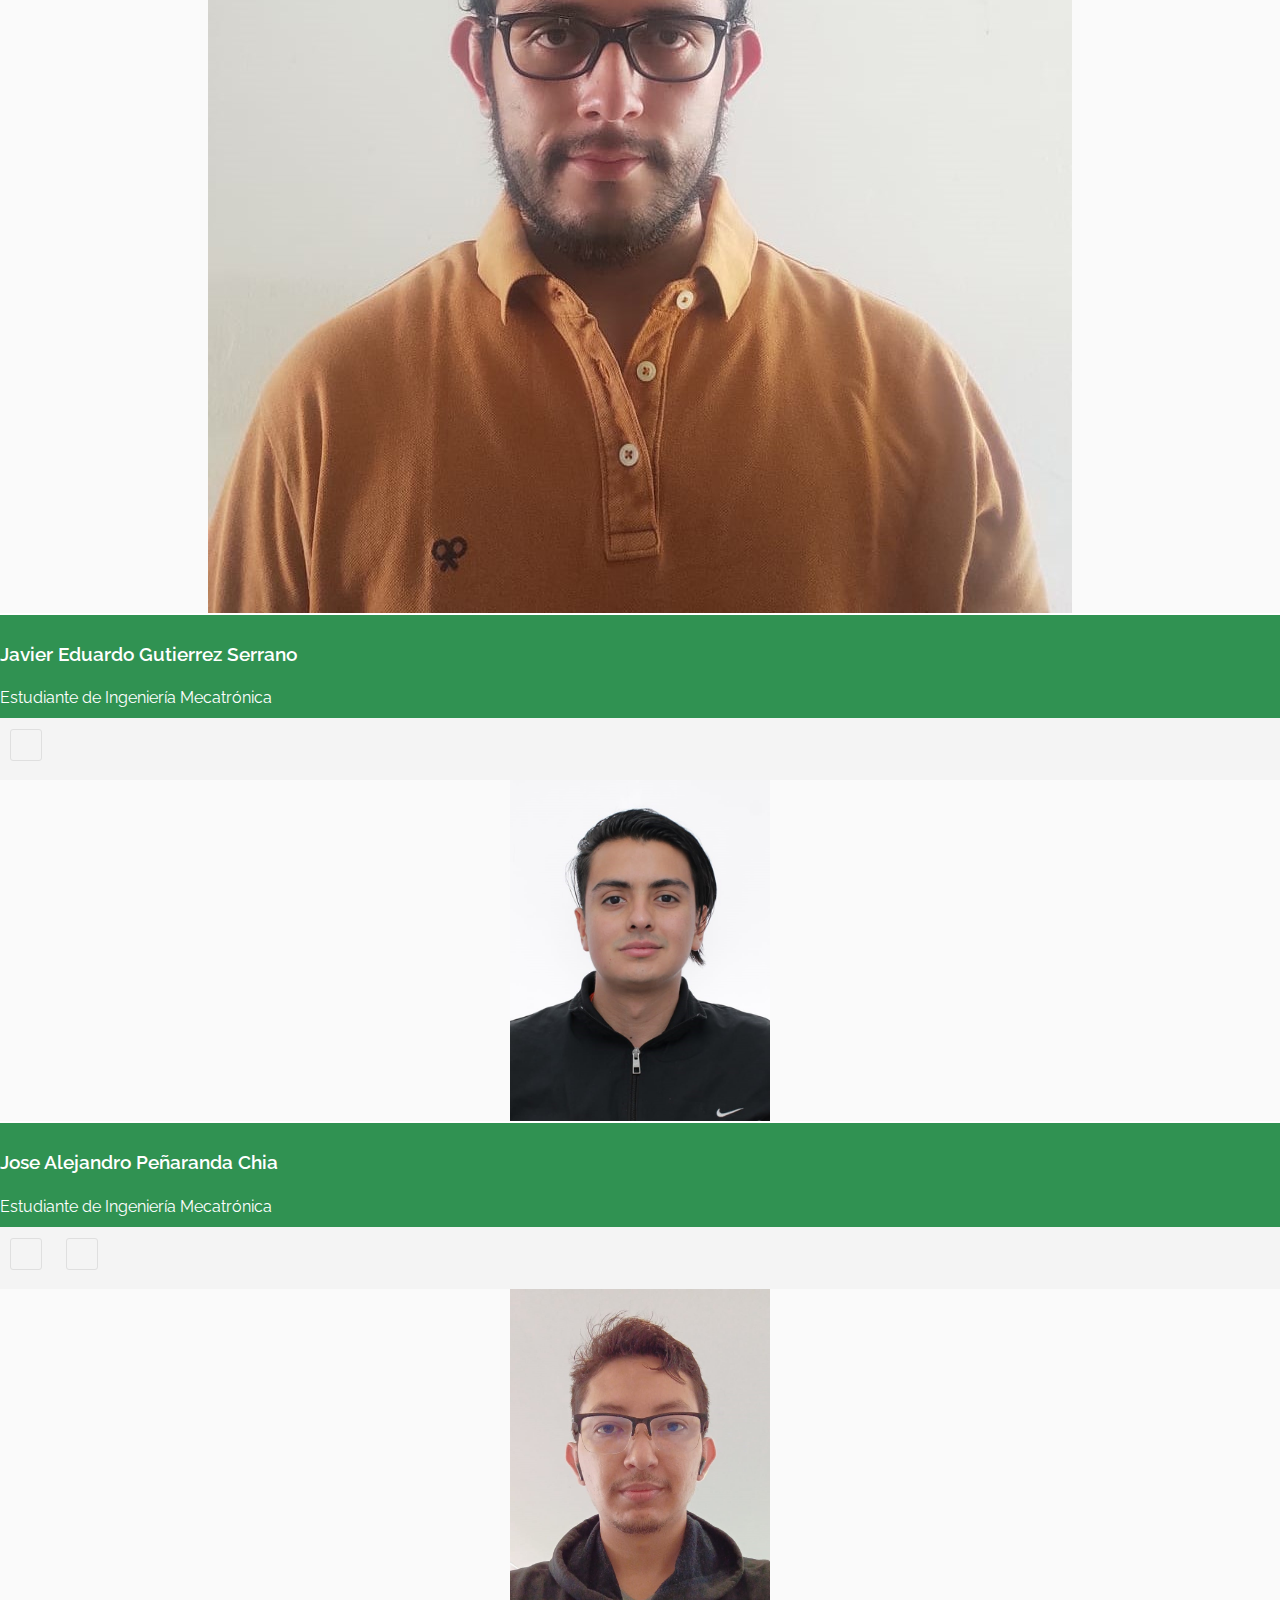
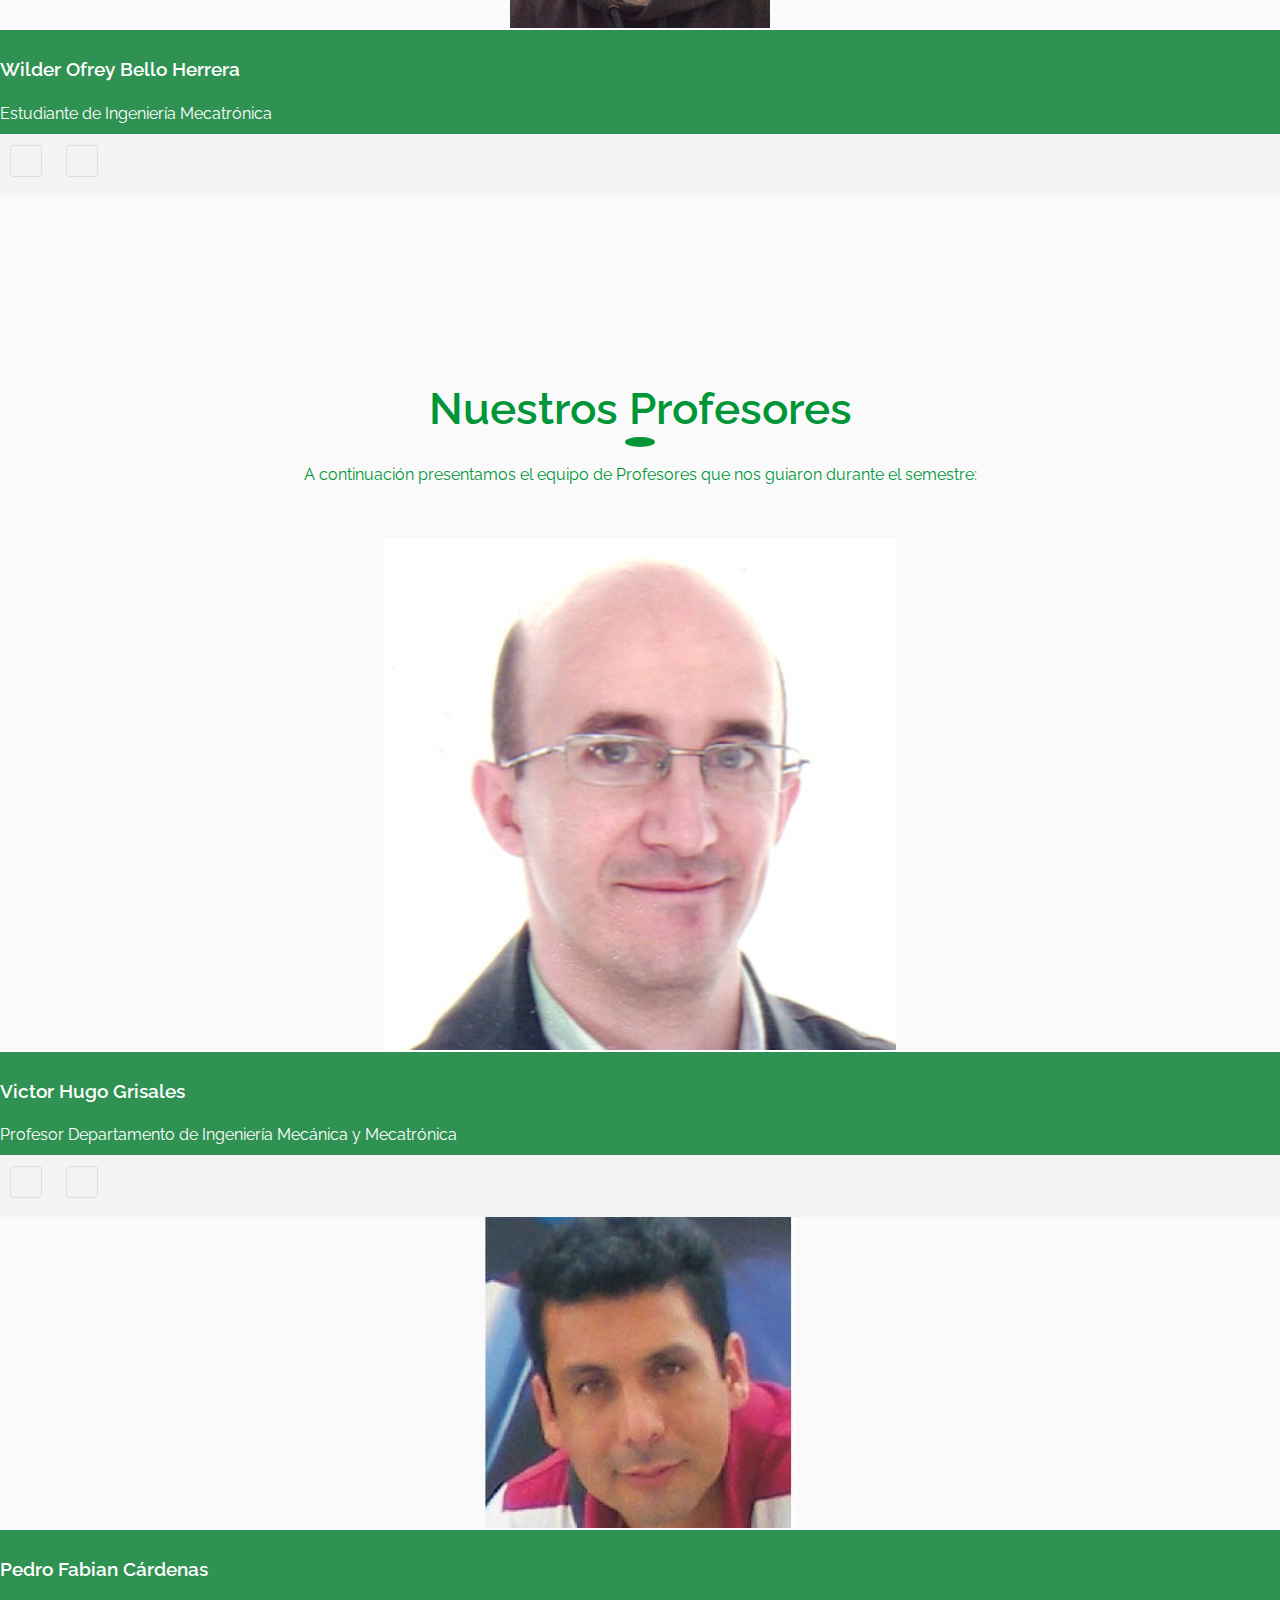
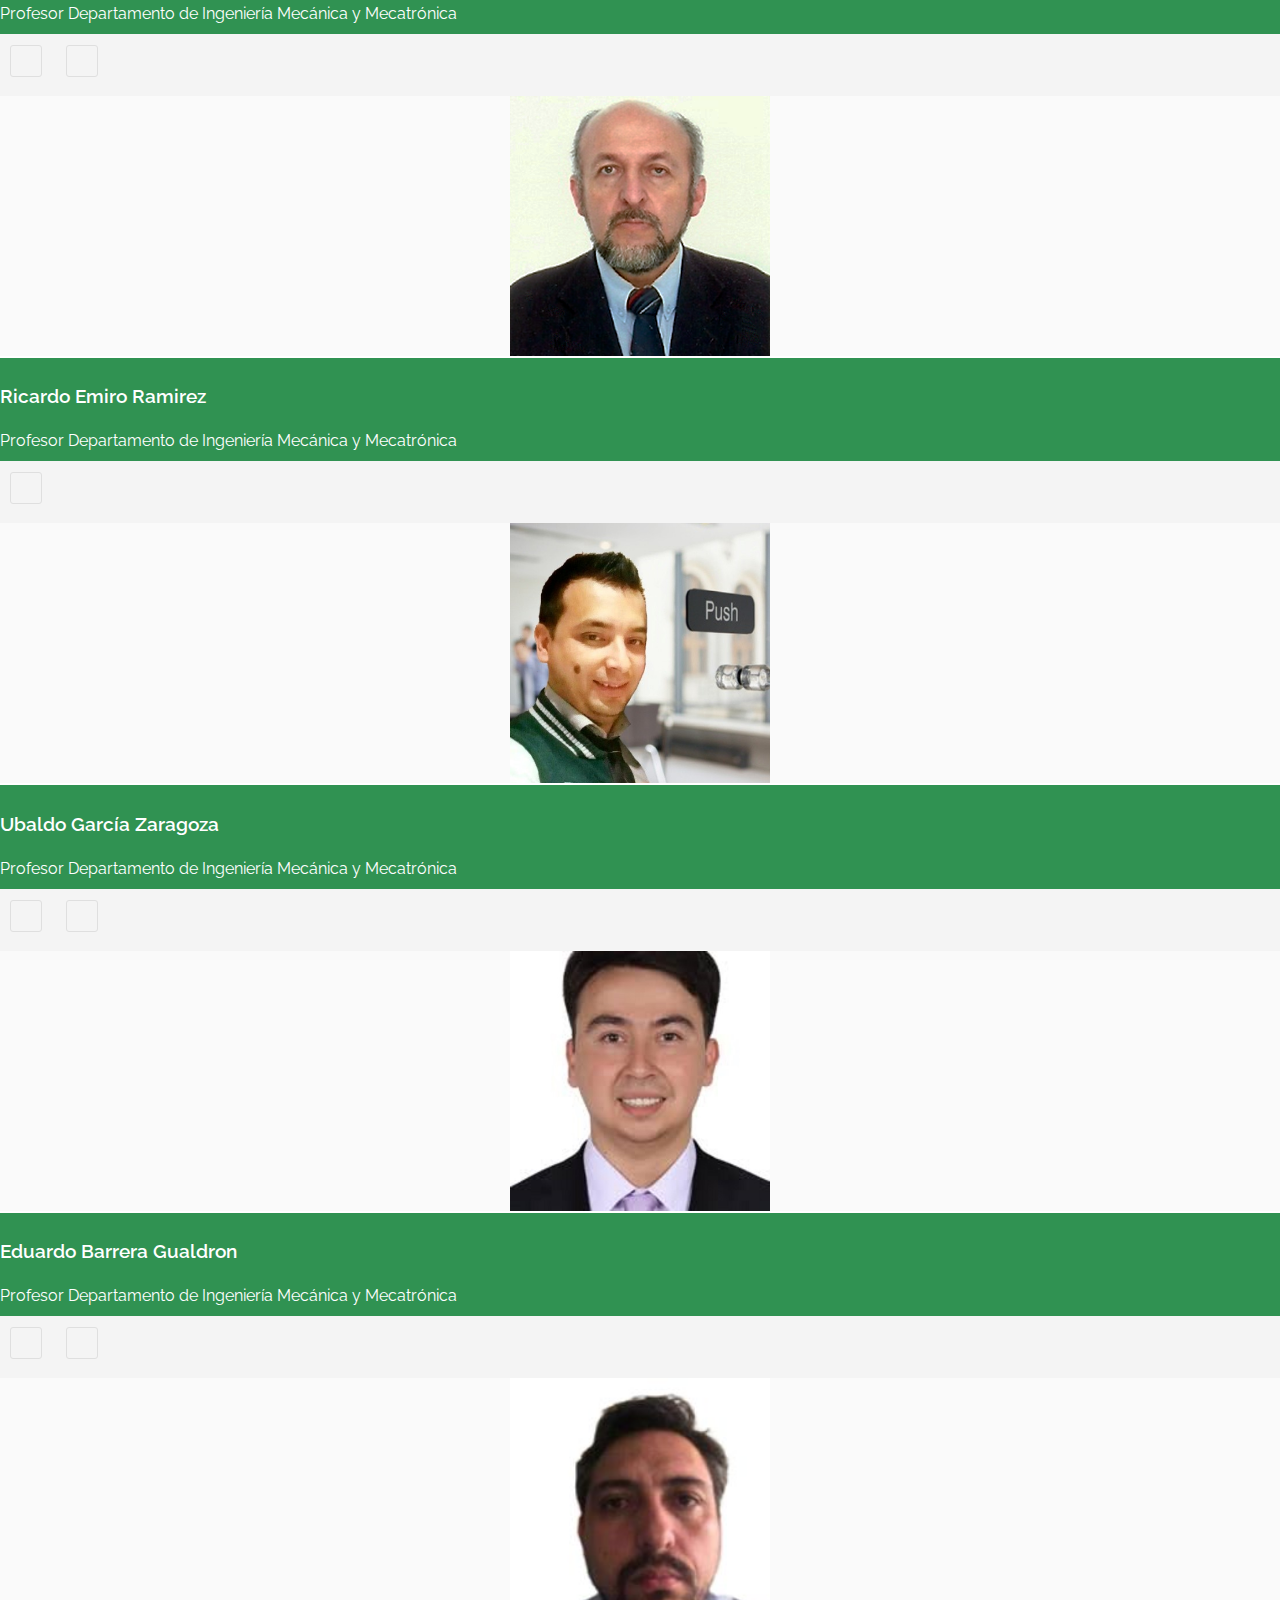
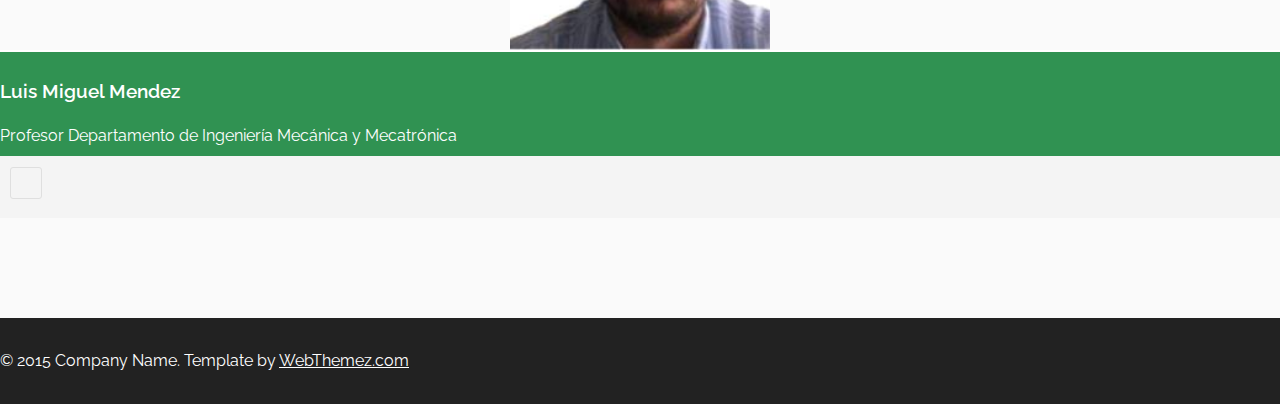
==== commit e49e80d5: "Grupo > Agregado Avance" ====
--- a/index.html
+++ b/index.html
@@ -6,7 +6,9 @@
     <meta name="description" content="">
     <meta name="author" content="webthemez">
     <title>MadeMatic</title>
-	<!-- core CSS -->
+	<!-- core CSS 
+        <link rel="stylesheet" href="css/style1.css">
+    -->
     <link href="css/bootstrap.min.css" rel="stylesheet">
     <link href="css/font-awesome.min.css" rel="stylesheet">
     <link href="css/font-awesome.css" rel="stylesheet">
@@ -14,6 +16,10 @@
     <link href="css/animate.min.css" rel="stylesheet"> 
     <link href="css/prettyPhoto.css" rel="stylesheet">
     <link href="css/styles.css" rel="stylesheet"> 
+
+    <link rel="stylesheet" href="css/swiper-bundle.min.css">
+    
+
     <script src="js/wow.min.js"></script>
     <script>
         new WOW().init();
@@ -39,9 +45,47 @@
 				
                 <div class="collapse navbar-collapse navbar-right">
                     <ul class="nav navbar-nav">
-                        <li class="scroll active"><a href="#home">Inicio</a></li>  
+                        <li class="scroll active"><a href="index.html">Inicio</a></li>  
                         <li class="scroll"><a href="#productos">Productos</a></li>
-                        <li class="scroll"><a href="#modulos">Módulos</a></li>
+                        
+                        <div class="dropdown navbar-nav ">
+                            <button onclick="myFunction()" class="dropbtn scroll">Módulos</button>
+                            <div id="myDropdown" class="dropdown-content">
+                              <a href="modulo1_gestion.html#gestion">Gestión de Producción y Automatización</a>
+                              <a href="modulo2_industria.html#industria">Industria 4.0 en la Automatización</a>
+                              <a href="modulo3_planeacion.html#planeacion">Planeación del Proyecto</a>
+                              <a href="modulo4_evaluacion.html#evaluacion">Evaluación Económica de Proyectos</a>
+                              <a href="modulo5_celda.html#celda">Celda de Manufactura Robotizada</a>
+                              <a href="modulo6_digital.html#digital">Digital Factory</a>
+                              <a href="modulo7_controladores.html#controladores">Controladores Industriales (PLC)</a>
+                              <a href="modulo8_comunicaciones.html#comunicaciones">Comunicaciones</a>
+                              <a href="modulo9_scada.html#scada">SCADA</a>
+                            </div>
+                        </div>
+
+                        <script>
+                            /* When the user clicks on the button,
+                            toggle between hiding and showing the dropdown content */
+                            function myFunction() {
+                            document.getElementById("myDropdown").classList.toggle("show");
+                            }
+
+                            // Close the dropdown menu if the user clicks outside of it
+                            window.onclick = function(event) {
+                            if (!event.target.matches('.dropbtn')) {
+                                var dropdowns = document.getElementsByClassName("dropdown-content");
+                                var i;
+                                for (i = 0; i < dropdowns.length; i++) {
+                                var openDropdown = dropdowns[i];
+                                if (openDropdown.classList.contains('show')) {
+                                    openDropdown.classList.remove('show');
+                                }
+                                }
+                            }
+                            }
+                        </script>
+
+                        <li class="scroll"><a href="avance1.html">Primer Avance</a></li>
                         <li class="scroll"><a href="#our-team">Equipo</a></li>                       
                     </ul>
                     <a class="navbar-brand" href="#home"><img src="images/logo_unal.png" width="140" alt="logo"></a>
@@ -61,7 +105,7 @@
                 </div>
     </section><!--/#main-slider-->
 
- <section id="productos" >
+    <section id="productos" >
         <div class="container">
 
             <div class="section-header">
@@ -123,7 +167,7 @@
                 </div>
             </div><!--/.row-->    
         </div><!--/.container-->
-    </section><!--/#services-->
+    </section><!--/#productos-->
 
     <section id="modulos">
         <div class="container">
@@ -133,1289 +177,75 @@
 
             <div class="row scale-in-top">
                 <div class="col-md-4 col-sm-6 col-xs-12 text-center">
-                    <a href="#gestion">
+                    <a href="modulo1_gestion.html#gestion">
                         <i class="glyphicon glyphicon-briefcase"></i>
                         <h4 class="scroll">Gestión de Producción y Automatización</h4>
                     </a>
                 </div>
                 <div class="col-md-4 col-sm-6 col-xs-12 text-center">
-                    <a href="#industria">
+                    <a href="modulo2_industria.html#industria">
                         <i class="glyphicon glyphicon-cloud"></i>
                         <h4>Industria 4.0 en la Automatización</h4>
                     </a>
                 </div>
                 <div class="col-md-4 col-sm-6 col-xs-12 text-center">
-                    <a href="#planeacion">
+                    <a href="modulo3_planeacion.html#planeacion">
                         <i class="glyphicon glyphicon-calendar"></i>
                         <h4>Planeación del Proyecto</h4>
                     </a>
                 </div>
                 <div class="col-md-4 col-sm-6 col-xs-12 text-center">
-                    <a href="#evaluacion">
+                    <a href="modulo4_evaluacion.html#evaluacion">
                         <i class="glyphicon glyphicon-credit-card"></i>
                         <h4>Evaluación Económica de Proyectos</h4>
                     </a>
                 </div>
                 <div class="col-md-4 col-sm-6 col-xs-12 text-center">
-                    <a href="#celda">
+                    <a href="modulo5_celda.html#celda">
                         <i class="glyphicon glyphicon-phone"></i>
                         <h4>Celda de Manufactura Robotizada</h4>
                     </a>
                 </div>
                 <div class="col-md-4 col-sm-6 col-xs-12 text-center">
-                    <a href="#digital">
+                    <a href="modulo6_digital.html#digital">
                         <i class="glyphicon glyphicon-edit"></i>
                         <h4>Digital Factory</h4>
                     </a>
                 </div>
                 <div class="col-md-4 col-sm-6 col-xs-12 text-center">
-                    <a href="#controladores">
+                    <a href="modulo7_controladores.html#controladores">
                         <i class="glyphicon glyphicon-cog"></i>
                         <h4>Controladores Industriales (PLC)</h4>
                     </a>
                 </div>
                 <div class="col-md-4 col-sm-6 col-xs-12 text-center">
-                    <a href="#comunicaciones">
+                    <a href="modulo8_comunicaciones.html#comunicaciones">
                         <i class="glyphicon glyphicon-cloud-download"></i>
                         <h4>Comunicaciones</h4>
                     </a>
                 </div>
                 <div class="col-md-4 col-sm-6 col-xs-12 text-center">
-                    <a href="#scada">
+                    <a href="modulo9_scada.html#scada">
                         <i class="glyphicon glyphicon-dashboard"></i>
                         <h4>SCADA</h4>
                     </a>
                 </div>
             </div>
         </div>
-    </section>
-
-    <section id="gestion">
+    </section> <!--Modulos-->
+
+    <section id="avance1">
         <div class="container">
             <div class="section-header">
-                <h3 class="section-title wow fadeInDown">Gestión de Producción y Automatización</h3>
-            </div>
-        </div>
-        
-        <div class="container">
-            <div class="section-header">
-                <h2 class="text-center">Detalle de cada producto</h2>
-                <div class="linea"></div>
-                <p class="wow fadeInDown"> </p>
-            </div>
-            <div class="row">
-                <div class="col-md-4">
-                    <div class="single-testimonial animate_fade_in" style="opacity: 1; right: 0px;">
-                        <div class="row">
-                            <div class="col-xs-9 half-gutter">
-                                <h3>Porta Platos</h3>
-                                <h6>A continuación se detalla el producto:</h6>
-                            </div>
-                        </div>
-                        <div class="row">
-                            <div class="col-xs-12">
-                                <blockquote>
-                                    <img class="img-responsive scale-in-top" src="images/Referencia/DiagramaPortaPlatos.png" alt="Diagrama proceso de producto">
-                                </blockquote>
-                            </div>
-                        </div>
-                    </div>
-                </div>
-                <div class="col-md-4">
-                    <div class="single-testimonial animate_fade_in" style="opacity: 1; right: 0px;">
-                        <div class="row">
-                            <div class="col-xs-9 half-gutter">
-                                <h3>Repisa</h3>
-                                <h6>A continuación se detalla el producto:</h6>
-                            </div>
-                        </div>
-                        <div class="row">
-                            <div class="col-xs-12">
-                                <blockquote>
-                                    <img class="img-responsive scale-in-top" src="images/Referencia/DiagramaRepisa.png" alt="Diagrama proceso de producto">
-                                </blockquote>
-                            </div>
-                        </div>
-                    </div>
-                </div>
-                <div class="col-md-4">
-                    <div class="single-testimonial animate_fade_in" style="opacity: 1; right: 0px;">
-                        <div class="row">
-                            <div class="col-xs-9 half-gutter">
-                                <h3>Organizador</h3>
-                                <h6>A continuación se detalla el producto:</h6>
-                            </div>
-                        </div>
-                        <div class="row">
-                            <div class="col-xs-12">
-                                <blockquote>
-                                    <img class="img-responsive scale-in-top" src="images/Referencia/DiagramaOrganizador.png" alt="Diagrama proceso de producto">
-                                </blockquote>
-                            </div>
-                        </div>
-                    </div>
-                </div>
-            </div>
-        </div>
-
-        <div class="container">
-
-            <div class="section-header">
-                <h2 class="text-center wow fadeInDown">Parámetros de gestión de producción </h2>
-                <div class="linea"></div>
-                <p class="wow fadeInDown">A continuación se detalla el cálculo de los parámetros de gestión de producción que se tuvieron en cuenta para el proceso de producción de 
-                    cada uno de los productos de forma manual y de acuerdo con la automatización de los 3 procesos la mejora que se obtendrá.
-                </p>
-            </div>
-
-            <div class="container-fluid text-center">
-                <div class="row">
-                    <div class="col"> 
-
-                        <h3 class="text-center">Parámetros Proceso Manual</h3>
-
-                        <table class="table table-bordered table-responsive table-hover table-condensed ">
-                            <thead class="text-center">
-                                <tr>
-                                    <th scope="col" class="text-center">Abreviación</th>
-                                    <th scope="col" class="text-center">Nombre</th>
-                                    <th>
-                                        <table class="table table-responsive table-hover table-condensed">
-                                            <tr>
-                                                <th colspan="3" scope="col" class="text-center">Valor</th>
-                                            </tr>
-                                            <tr>
-                                                <th scope="col" class="text-center">Porta Platos</th>
-                                                <th scope="col" class="text-center">Repisa</th>
-                                                <th scope="col" class="text-center">Organizador</th>
-                                            </tr>
-                                        </table>
-                                    </th>
-                                    <th scope="col" class="text-center">Unidad</th>
-                                </tr>
-                            </thead>
-                            <tbody>
-                                <tr>
-                                    <td>Td</td>
-                                    <td> Tiempo de trabajo disponible </td>
-                                    <td>
-                                        <table class="table table-responsive table-hover table-condensed">
-                                            <tr>
-                                                <td>3150</td>
-                                                <td>3150</td>
-                                                <td>3150</td>
-                                            </tr>
-                                        </table>
-                                    </td>
-                                    <td>min</td>
-                                </tr>
-                                <tr>
-                                    <td>D</td>
-                                    <td> Demanda </td>
-                                    <td>
-                                        <table class="table table-responsive table-hover table-condensed">
-                                            <tr>
-                                                <td>480</td>
-                                                <td>425</td>
-                                                <td>530</td>
-                                            </tr>
-                                        </table>
-                                    </td>
-                                    <td>unidades/semana</td>
-                                </tr>
-                                <tr>
-                                    <td>WIP</td>
-                                    <td> - </td>
-                                    <td>
-                                        <table class="table table-responsive table-hover table-condensed">
-                                            <tr>
-                                                <td>13</td>
-                                                <td>28</td>
-                                                <td>14</td>
-                                            </tr>
-                                        </table>
-                                    </td>
-                                    <td>unidades</td>
-                                </tr>
-                                <tr>
-                                    <td>T</td>
-                                    <td>Takt Time</td>
-                                    <td>
-                                        <table class="table table-responsive table-hover table-condensed">
-                                            <tr>
-                                                <td>6,56</td>
-                                                <td>7,41</td>
-                                                <td>5,94</td>
-                                            </tr>
-                                        </table>
-                                    </td>
-                                    <td>min</td>
-                                </tr>
-                                <tr>
-                                    <td>Tc</td>
-                                    <td>Tiempo de Ciclo</td>
-                                    <td>
-                                        <table class="table table-responsive table-hover table-condensed">
-                                            <tr>
-                                                <td>42,92</td>
-                                                <td>49,58</td>
-                                                <td>38,50</td>
-                                            </tr>
-                                        </table>
-                                    </td>
-                                    <td>min</td>
-                                </tr>
-                                <tr>
-                                    <td>Rp</td>
-                                    <td>Tasa de Producción</td>
-                                    <td>
-                                        <table class="table table-responsive table-hover table-condensed">
-                                            <tr>
-                                                <td>1,40</td>
-                                                <td>1,21</td>
-                                                <td>1,56</td>
-                                            </tr>
-                                        </table>
-                                    </td>
-                                    <td>unidades/h</td>
-                                </tr>
-                                <tr>
-                                    <td>PC</td>
-                                    <td>Capacidad de Producción</td>
-                                    <td>
-                                        <table class="table table-responsive table-hover table-condensed">
-                                            <tr>
-                                                <td>314,53</td>
-                                                <td>326,69</td>
-                                                <td>210,37</td>
-                                            </tr>
-                                        </table>
-                                    </td>
-                                    <td>unidades/semana</td>
-                                </tr>
-                                <tr>
-                                    <td>U</td>
-                                    <td>Utilización</td>
-                                    <td>
-                                        <table class="table table-responsive table-hover table-condensed">
-                                            <tr>
-                                                <td>152,61</td>
-                                                <td>130,09</td>
-                                                <td>251,94</td>
-                                            </tr>
-                                        </table>
-                                    </td>
-                                    <td>%</td>
-                                </tr>
-                                <tr>
-                                    <td>MLT</td>
-                                    <td>Manufacturing Lead Time</td>
-                                    <td>
-                                        <table class="table table-responsive table-hover table-condensed">
-                                            <tr>
-                                                <td>103035</td>
-                                                <td>126479,5</td>
-                                                <td>61236</td>
-                                            </tr>
-                                        </table>
-                                    </td>
-                                    <td>min</td>
-                                </tr>
-                                <tr>
-                                    <td>OEE</td>
-                                    <td>Indicador de desempeño</td>
-                                    <td>
-                                        <table class="table table-responsive table-hover table-condensed">
-                                            <tr>
-                                                <td>23,04</td>
-                                                <td>20,40</td>
-                                                <td>31,80</td>
-                                            </tr>
-                                        </table>
-                                    </td>
-                                    <td>volumen de producción</td>
-                                </tr>
-                                <tr>
-                                    <td>A</td>
-                                    <td>Disponibilidad</td>
-                                    <td>
-                                        <table class="table table-responsive table-hover table-condensed">
-                                            <tr>
-                                                <td>0,82</td>
-                                                <td>0,70</td>
-                                                <td>0,65</td>
-                                            </tr>
-                                        </table>
-                                    </td>
-                                    <td> - </td>
-                                </tr>
-                                <tr>
-                                    <td>Lq</td>
-                                    <td>Longitud de línea de espera</td>
-                                    <td>
-                                        <table class="table table-responsive table-hover table-condensed">
-                                            <tr>
-                                                <td>0,01</td>
-                                                <td>0,01</td>
-                                                <td>0,01</td>
-                                            </tr>
-                                        </table>
-                                    </td>
-                                    <td>unidades</td>
-                                </tr>                                
-                            </tbody>
-                        </table>
-                    </div>
-
-                    <div class="col"> 
-
-                        <h3 class="text-center">Parámetros Proceso Automatizado</h3>
-
-                        <table class="table table-bordered table-responsive table-hover table-condensed ">
-                            <thead class="text-center">
-                                <tr>
-                                    <th scope="col" class="text-center">Abreviación</th>
-                                    <th scope="col" class="text-center">Nombre</th>
-                                    <th>
-                                        <table class="table table-responsive table-hover table-condensed">
-                                            <tr>
-                                                <th colspan="3" scope="col" class="text-center">Valor</th>
-                                            </tr>
-                                            <tr>
-                                                <th scope="col" class="text-center">Porta Platos</th>
-                                                <th scope="col" class="text-center">Repisa</th>
-                                                <th scope="col" class="text-center">Organizador</th>
-                                            </tr>
-                                        </table>
-                                    </th>
-                                    <th scope="col" class="text-center">Unidad</th>
-                                </tr>
-                            </thead>
-                            <tbody>
-                                <tr>
-                                    <td>Td</td>
-                                    <td> Tiempo de trabajo disponible </td>
-                                    <td>
-                                        <table class="table table-responsive table-hover table-condensed">
-                                            <tr>
-                                                <td>3150</td>
-                                                <td>3150</td>
-                                                <td>3150</td>
-                                            </tr>
-                                        </table>
-                                    </td>
-                                    <td>min</td>
-                                </tr>
-                                <tr>
-                                    <td>D</td>
-                                    <td> Demanda </td>
-                                    <td>
-                                        <table class="table table-responsive table-hover table-condensed">
-                                            <tr>
-                                                <td>480</td>
-                                                <td>425</td>
-                                                <td>530</td>
-                                            </tr>
-                                        </table>
-                                    </td>
-                                    <td>unidades/semana</td>
-                                </tr>
-                                <tr>
-                                    <td>WIP</td>
-                                    <td> - </td>
-                                    <td>
-                                        <table class="table table-responsive table-hover table-condensed">
-                                            <tr>
-                                                <td>13</td>
-                                                <td>28</td>
-                                                <td>14</td>
-                                            </tr>
-                                        </table>
-                                    </td>
-                                    <td>unidades</td>
-                                </tr>
-                                <tr>
-                                    <td>T</td>
-                                    <td>Takt Time</td>
-                                    <td>
-                                        <table class="table table-responsive table-hover table-condensed">
-                                            <tr>
-                                                <td>6,56</td>
-                                                <td>7,41</td>
-                                                <td>5,94</td>
-                                            </tr>
-                                        </table>
-                                    </td>
-                                    <td>min</td>
-                                </tr>
-                                <tr>
-                                    <td>Tc</td>
-                                    <td>Tiempo de Ciclo</td>
-                                    <td>
-                                        <table class="table table-responsive table-hover table-condensed">
-                                            <tr>
-                                                <td>30,42</td>
-                                                <td>40,07</td>
-                                                <td>29,62</td>
-                                            </tr>
-                                        </table>
-                                    </td>
-                                    <td>min</td>
-                                </tr>
-                                <tr>
-                                    <td>Rp</td>
-                                    <td>Tasa de Producción</td>
-                                    <td>
-                                        <table class="table table-responsive table-hover table-condensed">
-                                            <tr>
-                                                <td>1,97</td>
-                                                <td>1,50</td>
-                                                <td>2,03</td>
-                                            </tr>
-                                        </table>
-                                    </td>
-                                    <td>unidades/h</td>
-                                </tr>
-                                <tr>
-                                    <td>PC</td>
-                                    <td>Capacidad de Producción</td>
-                                    <td>
-                                        <table class="table table-responsive table-hover table-condensed">
-                                            <tr>
-                                                <td>443,77</td>
-                                                <td>404,28</td>
-                                                <td>273,46</td>
-                                            </tr>
-                                        </table>
-                                    </td>
-                                    <td>unidades/semana</td>
-                                </tr>
-                                <tr>
-                                    <td>U</td>
-                                    <td>Utilización</td>
-                                    <td>
-                                        <table class="table table-responsive table-hover table-condensed">
-                                            <tr>
-                                                <td>108,16</td>
-                                                <td>105,13</td>
-                                                <td>193,81</td>
-                                            </tr>
-                                        </table>
-                                    </td>
-                                    <td>%</td>
-                                </tr>
-                                <tr>
-                                    <td>MLT</td>
-                                    <td>Manufacturing Lead Time</td>
-                                    <td>
-                                        <table class="table table-responsive table-hover table-condensed">
-                                            <tr>
-                                                <td>73035</td>
-                                                <td>102212</td>
-                                                <td>47111,5</td>
-                                            </tr>
-                                        </table>
-                                    </td>
-                                    <td>min</td>
-                                </tr>
-                                <tr>
-                                    <td>OEE</td>
-                                    <td>Indicador de desempeño</td>
-                                    <td>
-                                        <table class="table table-responsive table-hover table-condensed">
-                                            <tr>
-                                                <td>23,04</td>
-                                                <td>20,40</td>
-                                                <td>31,80</td>
-                                            </tr>
-                                        </table>
-                                    </td>
-                                    <td>volumen de producción</td>
-                                </tr>
-                                <tr>
-                                    <td>A</td>
-                                    <td>Disponibilidad</td>
-                                    <td>
-                                        <table class="table table-responsive table-hover table-condensed">
-                                            <tr>
-                                                <td>0,89</td>
-                                                <td>0,68</td>
-                                                <td>0,75</td>
-                                            </tr>
-                                        </table>
-                                    </td>
-                                    <td> - </td>
-                                </tr>
-                                <tr>
-                                    <td>Lq</td>
-                                    <td>Longitud de línea de espera</td>
-                                    <td>
-                                        <table class="table table-responsive table-hover table-condensed">
-                                            <tr>
-                                                <td>0,01</td>
-                                                <td>0,01</td>
-                                                <td>0,01</td>
-                                            </tr>
-                                        </table>
-                                    </td>
-                                    <td>unidades</td>
-                                </tr>                                
-
-                            </tbody>
-                            
-                        </table>
-                    </div>
-                </div>
-            </div>
-        </div>
-
-        <div class="container">
-            <div class="section-header">
-                <h2 class="text-center wow fadeInDown">Matrices</h2>
-                <div class="linea"></div>
-
+                <h2 class="section-title wow fadeInDown">Primer Avance</h2>
+                <p class="wow fadeInDown">En la siguiente página se podrá ver el primer avance del proyecto realizado</p> 
             </div>
             
-            <h3 class="text-center">Matriz de Adquisiciones</h3>
-            <embed src="Documents/1. Gestión de Producción y Autoatización/EDT_MADEMATIC-V2-Adquisiciones.drawio.pdf#zoom=50" type="application/pdf" width="100%" height="520px"/>
-
-            <h3 class="text-center">Matriz de comunicaciones</h3>
-            <embed src="Documents/1. Gestión de Producción y Autoatización/EDT_MADEMATIC-V2-Comunicaciones.drawio.pdf#zoom=50" type="application/pdf" width="100%" height="520px"/>
-
-            <h3 class="text-center">Matriz de Planificación</h3>
-            <embed src="Documents/1. Gestión de Producción y Autoatización/EDT_MADEMATIC-V2-Planificacion.drawio.pdf#zoom=50" type="application/pdf" width="100%" height="520px"/>
-
-            <h3 class="text-center">Matriz RACI</h3>
-            <embed src="Documents/1. Gestión de Producción y Autoatización/EDT_MADEMATIC-V2-RACI.drawio.pdf#zoom=80" type="application/pdf" width="100%" height="700px"/>
-
-            <h3 class="text-center">Matriz de Riesgos</h3>
-            <embed src="Documents/1. Gestión de Producción y Autoatización/EDT_MADEMATIC-V2-Riesgos.drawio.pdf#zoom=50" type="application/pdf" width="100%" height="520px"/>
-            
-        </div>
-
-        <div class="container">
-            <div class="section-header">
-                <h2 class="text-center wow fadeInDown">Análisis con software de simulación </h2>
-                <div class="linea"></div>
-
-                <p>Para el análisis mediante el uso del software de simulación Plant Simulation 2201 se desarrolló 
-                    inicialmente cada uno de los espacios de trabajo como se puede observar a continuación, y al establecer los parámetros 
-                base de producción se obtuvieron los resultados dados.</p>
-            </div>
-            
-            <img class="img-responsive scale-in-top" src="images/Referencia/PlantSimulation.png" alt="Simulación de planta">
-            <h3 class="text-center"> Resultados de Simulación</h3>
-            <embed src="Documents/1. Gestión de Producción y Autoatización/Simulación-PlantSimulation.pdf#zoom=80" type="application/pdf" width="100%" height="700px">
-
-        <div class="container">
-            <div class="section-header">
-                <h2 class="text-center wow fadeInDown">Diagrama VSM </h2>
-                <div class="linea"></div>
-
-                <p>El diagrama VSM para el proceso de cada uno de los productos con el procedimiento manual y automatizado 
-                    se puede observar a continuación.</p>
-            </div>
-
-            <embed src="Documents/1. Gestión de Producción y Autoatización/VSM.pdf#zoom=80" type="application/pdf" width="100%" height="700px">
-
-        </div>
-
-        <div class="container">
-            <div class="section-header">
-                <h2 class="text-center wow fadeInDown">Sistema MES</h2>
-                <div class="linea"></div>
-
-                <p>La propuesta que se plantea inicialmente para llevar la información de la planta a un sistema MES se basa en obtener los
-                    datos necesarios con sensores, para por ejemplo conocer la cantidad de unidades que están en cola de espera a ser
-                    procesadas, dato que se podría obtener de un sensor de paso en el cual cada interrupción se puede denotar como 
-                    una unidad, dicho sensor se conectará mediante el software ignition lo que permitirá tener un mayor control sobre cada una
-                    de las variables involucradas.</p>
-            </div>
-
-        </div>
-
-    </section>
-
-    <section id="industria">
-        <div class="section-header">
-            <h2 class="section-title wow fadeInDown">Industria 4.0 en la Automatización</h2>
-        </div>
-
-        <div class="container">
-            <div class="section-header">
-                <h2 class="text-center wow fadeInDown">Arquitectura de Comunicaciones</h2>
-                <div class="linea"></div>
-
-                <p>Para la arquitectura de comunicaciones necesaria para el desarrollo del sistema de automatización se 
-                    planteo el siguiente esquema de comunicaciones, la cual permite llevar a cabo cada una de las actividades
-                    propuestas en el proceso de automatización.
-                </p>
-            </div>
-
-            <img class="img-responsive scale-in-top" src="images/Referencia/Arquitectura de Control.jpeg" alt="">
-
-        </div>
-
-        <div class="container">
-            <div class="section-header">
-                <h2 class="text-center wow fadeInDown">Selección de Maquinaria</h2>
-                <div class="linea"></div>
-
-                <p>Realizando un análisis de cuáles son las etapas que consumen un mayor tiempo y por lo mismo retrasan la producción, 
-                    observamos que estas etapas son los cortes, el sellado y el empacado, siendo estos nuestros procesos a automatizar.</p>
-            </div>
-
-            <h3 class="text-center">Automatización etapa de cortes Especifico y General</h3>
-
-            <p class="text-center">Después de una amplia revisión se concluyó que la mejor forma de automatizar este proceso es mediante el uso de una CNC, 
-                esta debe contar con un sistema de corte por sierra para los cortes exteriores y un sistema de corte con fresa para los 
-                cortes internos, además, debe contar con un sistema de absorción de aserrín.</p>
-            <p class="text-center">Se selecciono un 
-                <a target="_blank" href="https://es.elephantlaser.com/auto-feeding-furniture-cabinet-making-machine-with-cnc-wood-cutting-saws/" 
-                title="Free Bootstrap Themes and HTML Templates">Router CNC</a> industrial de la marca BLUE ELEPHANT, ya que este cumple con las características deseadas, 
-                adicionalmente, sus dimensiones y velocidades de corte son adecuadas para nuestra aplicación.</p>
-
-            <img class="img-responsive scale-in-top " src="images/Maquinas/CNC.jpg" alt="">
-
-            <p class="text-center">En el siguiente video se puede observar una demostración de aplicación de la maquina CNC (video disponible directamente en YouTube):</p>
-            
-            <iframe class="center-block" width="560" height="315" src="https://www.youtube-nocookie.com/embed/K-x2dmTO5ik" title="YouTube video player" frameborder="0" allow="accelerometer; autoplay; clipboard-write; encrypted-media; gyroscope; picture-in-picture; web-share" allowfullscreen></iframe>
-
-            <h3 class="text-center">Automatización etapa de sellado</h3>
-
-            <p class="text-center">Se observa que este es uno de los procesos que más tiempo gasta debido al tiempo de secado de la pieza, 
-                por esto se concluyó que la mejor forma de automatizar este proceso es mediante el uso de un brazo robótico el cual 
-                aplique el sellador y posteriormente la ubique en una banda para su secado rápido por medio de un sistema de bombeo de 
-                aire caliente.</p>
-
-            <p class="text-center">La selección del robot se hará en detalle en la sección de Celda Robotizada, sin embargo, debido a su 
-                parecido con el proceso de pintura se espera que el robot seleccionado sea de esta índole, de manera preliminar se 
-                selecciona el Robot de pintura <a target="_blank" href="https://www.yaskawa.es/productos/robots/painting/productdetail/product/mpx3500_751" 
-                title="Free Bootstrap Themes and HTML Templates">MPX3500 de YASKAWA</a>, ya que a grandes rasgos cumple con las 
-                necesidades de nuestro proceso.</p>
-
-            <img class="img-responsive scale-in-top " src="images/Maquinas/Robot.png" alt="">
-
-            <p class="text-center">En el siguiente video se puede observar una demostración de aplicación de robot:</p>
-            
-            <iframe class="center-block" width="560" height="315" src="https://www.youtube.com/embed/Tje46kTNnR0" title="YouTube video player" frameborder="0" allow="accelerometer; autoplay; clipboard-write; encrypted-media; gyroscope; picture-in-picture; web-share" allowfullscreen></iframe>
-            
-            <h3 class="text-center">Automatización etapa de empacado</h3>
-
-            <p class="text-center">El proceso de separar las piezas al hacerlo de forma manual es demorado y susceptible a la mayoría de los 
-                errores, se concluyó que esta etapa se va a automatizar mediante el uso de separadores en las bandas transportadoras 
-                controlados por un PLC.</p>
-
-            <p class="text-center">Se selecciono <a target="_blank" href="https://www.dornerconveyors.com/latin-america/es/soluciones/separadores-insertadores-plataformas" 
-                title="Free Bootstrap Themes and HTML Templates">separadores neumáticos de la marca DORNER</a>, ya que tienen la capacidad 
-                de mover piezas con dimensiones y peso considerable, y adicionalmente como son neumáticos son menos susceptibles a contaminar el producto.</p>
-
-            <img class="img-responsive scale-in-top " src="images/Maquinas/Separador.jpg" alt="">
-
-            <p class="text-center">En el siguiente video se puede observar una demostración de aplicación de los separadores usando PLC y 
-                actuadores neumáticos.</p>
-
-            <iframe class="center-block" width="560" height="315" src="https://www.youtube.com/embed/LcKM4b4c-zg" title="YouTube video player" frameborder="0" allow="accelerometer; autoplay; clipboard-write; encrypted-media; gyroscope; picture-in-picture; web-share" allowfullscreen></iframe>
-
-        </div>
-    </section>
-
-    <section id="planeacion">
-        <div class="section-header">
-            <h2 class="section-title wow fadeInDown">Planeación del Proyecto</h2>
-        </div>
-
-        <div class="container">
-            <div class="section-header">
-                <h2 class="text-center wow fadeInDown">EDT</h2>
-                <div class="linea"></div>
-                <p class="wow fadeInDown">En el siguiente archivo se presenta la EDT(Estructura de descomposición del trabajo), 
-                    la cual después del muto acuerdo de los integrantes se concluyo que se dividía en 3 trabajos, el primero es 
-                    seleccionar los productos que se van a elaborar, el segundo es el desarrollo de la propuesta de automatización 
-                    para la manufactura de los productos seleccionados y el tercero es el análisis económico del proyecto, cada una 
-                    de estas tareas esta compuesta por subtareas que serán distribuidas y desarrolladas por el grupo de trabajo de 
-                    acuerdo a sus capacidades e intereses.</p>
-            </div>
-
-            <embed src="Documents/EDT_MADEMATIC-V2-Alcance.drawio.pdf#zoom=80" type="application/pdf" width="100%" height="700px">
-
-        </div>
-
-        <div class="container">
-            <div class="section-header">
-                <h2 class="text-center wow fadeInDown">Cronograma del Proyecto</h2>
-                <div class="linea"></div>
-                <p class="wow fadeInDown">A continuación se detalla el cronograma a seguir por el equipo de desarrollo.</p>
-            </div>
-
-            <embed src="Documents/3. Planeación del Proyecto/EDT_MADEMATIC-V2-Cronograma.drawio.pdf#zoom=100" type="application/pdf" width="100%" height="700px">
-
-        </div>
-
-        <div class="container">
-            <div class="section-header">
-                <h2 class="text-center wow fadeInDown">Distribución de Trabajo</h2>
-                <div class="linea"></div>
-                <p class="wow fadeInDown">Empleando el sistema KANBAN se realizó la distribución de trabajo mediante tarjetas virtuales organizando tareas, 
-                    tiempos de entrega y comentarios.</p>
-            </div>
-
-            <img class="img-responsive scale-in-top" src="images/Referencia/Trello.png" alt="">
-
-        </div>
-
-        
-
-        <div class="container">
-            <div class="section-header">
-                <h2 class="text-center wow fadeInDown">Mapa de procesos</h2>
-                <div class="linea"></div>
-
-                <p>Habiendo identificado los procesos necesarios para la fabricación de cada uno de los 
-                    productos mencionadas anteriormente, se identificaron los procesos comunes entre los ciclos de manufactura 
-                    de cada uno, los cuales a grandes rasgos usan la misma maquinaria que sus equivalentes, el ciclo de manufactura 
-                    común para todos los productos, esto significa que los productos pueden ser fabricados por lotes usando las mismas 
-                    máquinas con variaciones en las herramientas y en los códigos que se ejecuten, esto significa que se puede seleccionar 
-                    con facilidad cual producto se va a manufacturar. </p>
-            </div>
-
-            <img class="img-responsive scale-in-top" src="images/Referencia/SECUENCIA DE PRODUCCION POR LOTES_v2.pptx.png" alt="">
-
-            <h3 class="text-center">Porcentaje de uso de procesos por cada producto. </h3>
-
-            <div class="row text-center">
-                <div class="col-md-3 col-sm-6 col-xs-12">
-                    <div>
-                        <div class="business-stats heartbeat">60%</div>
-                        <strong class="tracking-in-expand">Comedero 6/10</strong>
-                    </div>
-                </div>
-                <div class="col-md-3 col-sm-6 col-xs-12">
-                    <div>
-                        <div class="business-stats heartbeat">90%</div>
-                        <strong>Repisa 9/10</strong>
-                    </div>
-                </div>
-                <div class="col-md-3 col-sm-6 col-xs-12">
-                    <div>
-                        <div class="business-stats heartbeat">80%</div>
-                        <strong>Organizador 8/10</strong>
-                    </div>
-                </div>
-                <div class="col-md-3 col-sm-6 col-xs-12">
-                    <div>
-                        <div class="business-stats heartbeat">76%</div>
-                        <strong>Coincidencia entre procesos 7.66/10</strong>
-                    </div>
-                </div>
-            </div>
-
-        </div>
-
-    </section>
-
-    <section id="evaluacion">
-        <div class="section-header">
-            <h2 class="section-title wow fadeInDown">Evaluación Económica de Proyectos</h2>
-        </div>
-
-        <div class="container">
-            <div class="section-header">
-                <h2 class="text-center wow fadeInDown">Indicadores VPN, TIR y Payback</h2>
-                <div class="linea"></div>
-            </div>
-
-            <p class="text-center">La presente empresa Madematic, realiza una inversión en la empresa que se
-                encarga de fabricar los 3 productos antes tratados. Esta inversión espera obtener un
-                porcentaje mínimo de retorno de dinero del 16%, es decir, una TMAR=16%
-                alrededor de 3 puntos por encima de la inflación del presente año que para marzo
-                se calcula del 13.34%. Este módulo muestra el costo de la inversión hecha, su
-                financiamiento, así como dos panoramas diferentes de cobros a la empresa a
-                intervenir. De esta manera, se presenta el PAYBACK para dichos escenarios, así
-                como la TIR y el VPN obtenidos</p>
-            
-            <p class="text-center">En el siguiente pdf se puede visualizar la evaluación económica realizada,
-                inicialmente se hallan todos los costos que requiere llevar el proyecto a cabo tales
-                como costos de maquinaria, sensores, robots, PLCs, licencias de software,
-                arriendos, nómina, servicios entre muchos otros. Una vez estos son hallados el valor
-                de la inversión inicial depende de la facilidad de pago que la empresa a intervenir
-                escoja, de modo que se presentan los siguientes 2 escenarios:</p>
-
-            <embed src="Documents/4. Evaluación Económica/Excel/EvaluacionEconomicaMadematic.pdf#zoom=65" type="application/pdf" width="100%" height="700px">
-
-            <h3 class="text-center">Ofertas Comerciales</h3>
-            <h3 class="text-center">Escenario 1</h3>
-            
-            <p class="text-center">El cliente hace un pago mensual de COP 83’200.000 durante 7 meses. Al cabo de
-                este tiempo, el cliente es el dueño del hardware y software instalado; se acuerda
-                una tarifa de mantenimiento en el caso de ser requerido no incluida. Este escenario
-                requiere hacer una inversión inicial de COP 122’930.698 que permite comprar la
-                máquina CNC así como otros elementos requeridos por el proyecto. Este monto se
-                financia mediante un préstamo hecho en un tiempo 0, cuya simulación según el
-                banco pichincha, a una tasa fija del 44% EA, se muestra en el siguiente Link.</p>
-
-            <embed src="Documents/4. Evaluación Económica/Excel/CréditoLibreInversiónE1.pdf#zoom=80" type="application/pdf" width="100%" height="700px">
-
-            <p class="text-center">En la evaluación financiera se presenta el flujo de efectivo de madematic en los
-                tiempos posteriores a la inversión, de este modo se halla la TIR del proyecto
-                igualando el valor presente neto del mismo a 0. Se obtiene una TIR del 20% y un
-                VPN de COP 137’943.504 para la TMAR del 16%. Es lógico obtener un valor
-                positivo del VPN pues se obtiene una TIR mayor a la TMAR.</p>
-
-            <img class="img-responsive scale-in-top center-block" src="Documents/4. Evaluación Económica/Imagenes/FlujoNetoE1.png" alt="">
-
-            <p class="text-center">Por otro lado, se evidencia un PAYBACK en 5 meses y un estado de pérdidas y
-                ganancias que finalmente muestra un EBITDA de COP 240‘578.566 y una utilidad
-                neta del ejercicio de COP 194’868.638.</p>
-            
-            <img class="img-responsive scale-in-top center-block" src="Documents/4. Evaluación Económica/Imagenes/PaybackE1.png" alt="">
-
-            <img class="img-responsive scale-in-top center-block" src="Documents/4. Evaluación Económica/Imagenes/P&GE1.png" alt="">
-
-            <h3 class="text-center">Escenario 2</h3>
-
-            <p class="text-center">
-                El cliente hace tres pagos, el primero de ellos en el mes 1, el segundo en el mes 4 y
-                el último en el mes 7, cada uno por un monto de COP 188’060.000. Al cabo de este
-                tiempo, el cliente es el dueño del hardware y software instalado; se acuerda una
-                tarifa de mantenimiento en el caso de ser requerido no incluida. Este escenario
-                requiere hacer una inversión inicial de COP 122’930.698 que permite comprar la
-                máquina CNC así como otros elementos requeridos por el proyecto. Este monto se
-                financia mediante un préstamo hecho en un tiempo 0, cuya simulación según el
-                banco pichincha, a una tasa fija del 44% EA, se muestra en el siguiente Link.
-            </p>
-
-            <embed src="Documents/4. Evaluación Económica/Excel/CréditoLibreInversiónE1.pdf#zoom=80" type="application/pdf" width="100%" height="700px">
-            
-            <p class="text-center">
-                En la evaluación financiera se presenta el flujo de efectivo de madematic en los
-                tiempos posteriores a la inversión, de este modo se halla la TIR del proyecto
-                igualando el valor presente neto del mismo a 0. Se obtiene una TIR del 20% y un
-                VPN de COP 134’460.595 para la TMAR del 16%. Es lógico obtener un valor
-                positivo del VPN pues se obtiene una TIR mayor a la TMAR.
-            </p>
-
-            <img class="img-responsive scale-in-top center-block" src="Documents/4. Evaluación Económica/Imagenes/FlujoNetoE2.png" alt="">
-
-            <p class="text-center">
-                Por otro lado, se evidencia un PAYBACK en 4 meses y un estado de pérdidas y
-                ganancias que finalmente muestra un EBITDA de COP 222’358.566 y una utilidad
-                neta del ejercicio de COP 180’110.438.
-            </p>
-
-            <img class="img-responsive scale-in-top center-block" src="Documents/4. Evaluación Económica/Imagenes/PaybackE2.png" alt="">
-
-            <img class="img-responsive scale-in-top center-block" src="Documents/4. Evaluación Económica/Imagenes/P&GE2.png" alt="">
-
-            <h3 class="text-center"> Análisis de Curva S</h3>
-
-            <p class="text-center">
-                Adicionalmente, se realizó el análisis de Curva S, obteniendo los resultados que se observan a continuación
-            </p>
-            
-            <embed src="Documents/4. Evaluación Económica/EDT_MADEMATIC-V2-Curva S.drawio.pdf#zoom=80" type="application/pdf" width="100%" height="700px">
-            
-
-        </div>
-    </section>
-
-    <section id="celda">
-        <div class="section-header">
-            <h2 class="section-title wow fadeInDown">Celda de Manufactura Robotizada</h2>
-        </div>
-
-        <p class="text-center">
-            Diseño de la estación de pintura y/o aplicación de sellado para madera a partir de
-            una celda robotizada, desarrollo de la celda y la seguridad a tener en cuenta dentro
-            de las normas de seguridad industrial vigentes en Colombia.
-        </p>
-
-        <div class="container">
-            <div class="section-header">
-                <h2 class="text-center wow fadeInDown">Hoja de ruta</h2>
-                <div class="linea"></div>
-
-                <p class="text-center">
-                    Para el desarrollo de la celda de manufactura robotizada se diseña e implementa
-                    una hoja de ruta de diseño de celdas robotizadas para una planta de producción. La
-                    hoja de ruta diseñada se basa en la implementación de cada uno de los siguientes
-                    pasos:
-                </p>
-            </div>
-
-            <img class="img-responsive scale-in-top center-block" src="images/Celda Robótica/HojadeRuta.png" alt="">
-
-            <ol>
-                <h3><li>Orientación del proyecto</li></h3>
-
-                <p class="text-justify">Se realiza un análisis preliminar de la planta de producción inicial en la cual
-                    se identifiquen detalladamente las especificaciones de los procesos de
-                    producción con el fin de:
-                </p>
-                <ol type="a">
-                    <li>Definir objetivos y alcance</li>
-                    <li>Establecer los requerimientos del cliente</li>
-                    <li>Identificar recursos económicos disponibles en los procesos</li>
-                    <li>Identificar los requerimientos de los procesos</li>
-                    <li>Definir los indicadores de desempeño en los procesos de producción</li>
-                </ol>
-
-                <h3><li>Análisis de proceso</li></h3>
-
-                <p>
-                    Se realiza la identificación general de la planta de producción inicial, con el objetivo de:
-                </p>
-
-                <ol type="a">
-                    <li>Identificar los objetivos de producción</li>
-                    <li>Identificar los recursos disponibles (Humanos, materiales y equipos)</li>
-                    <li>Identificar la complejidad de cada uno de los procesos operacionales de
-                        la producción</li>
-                    <li>Medir los indicadores de productividad actuales</li>
-                    <li>Identificar los pasos de las operaciones de la planta actuales</li>
-                </ol>
-
-                <h3><li>Optimización de producción</li></h3>
-
-                <p class="text-justify">
-                    Análisis de cada uno de los indicadores de productividad, los objetivos de
-                    producción con el fin de identificar los puntos a intervenir para posibles
-                    mejoras en los procesos de producción, teniendo en cuenta los tiempos deoperación y los tiempos de no generación de valor por medio de las
-                    simulaciones en software y los recursos disponibles. Para mejorar los
-                    procesos se debe considerar diferentes escenarios posibles para identificar
-                    las posibles falencias de la planta, las cuales se pueden intervenir en la
-                    optimización de los procesos.
-                </p>
-
-                <h3><li>Identificación de procesos</li></h3>
-
-                <p class="text-justify">
-                    Preselección de aquellos procesos que pueden ser candidatos para ser
-                    automatizados, teniendo en cuenta el flujo de material de trabajo, los
-                    procedimientos operativos y el análisis de desempeño de productividad de
-                    los procesos que se pueden optimizar. Nos permite obtener
-                </p>
-
-                <h3><li>Selección de proceso</li></h3>
-
-                <p class="text-justify">
-                    Se indica el proceso que se desea automatizar, seleccionando uno de los
-                    procesos presentes en la preselección realizada en la identificación de
-                    procesos, además de identificar claramente los indicadores de desempeño
-                    de producción de este proceso.
-                </p>
-
-                <h3><li>Diagrama de flujo del proceso</li></h3>
-
-                <p class="text-justify">
-                    Se realiza el diagrama de flujo del proceso seleccionado para el diseño de la
-                    celda de manufactura robotizado con el fin de identificar cada una de las
-                    operaciones internas que posee este proceso y asi poder realizar un
-                    diagrama de flujo optimo al cual llegar a partir de la robotización de la celda
-                    manufactura. Además, se debe realizar la correspondiente clasificación de
-                    las operaciones internas del proceso con el fin de categorizar el nivel de
-                    operación entre máquina, robot y operario, además de establecer las
-                    herramientas necesarias para la operación en la celda de manufactura.
-                </p>
-
-                <h3><li>Automatización de procesos</li></h3>
-
-                <p class="text-justify">
-                    Se replican las tareas operacionales del proceso seleccionado que pueden
-                    ser automatizables por medio de la categorización realizada en el diagrama
-                    del análisis del diagrama de flujo del proceso, para esto se deben tener en
-                    cuenta los objetivos del proceso, las metas de producción planteadas, los
-                    recursos disponibles y las consideraciones de seguridad y operación de la
-                    celda de manufactura.
-                </p>
-
-                <h3><li>Identificación de alternativas</li></h3>
-
-                <p class="text-justify">
-                    Se deben tener en cuenta la normatividad vigente para el diseño de celdas
-                    de manufactura, como también las guías vigente que definen la identificaciónde los riesgos y la seguridad en los puestos de trabajo tanto de regulación
-                    nacional como internacional, con esto se identifica el espacio requerido para
-                    cada tarea dentro de la celda de manufactura robotizada, a demás de
-                    establecer las restricciones dimensionales existentes para la celda, asi como
-                    de los requerimientos que se deben cumplir de acuerdo a la debida selección
-                    del manipuladora o manipuladores industriales necesarios para la celda,
-                    como lo es el espacio diestro que requieren los robots industriales
-                </p>
-
-                <h3><li>Solución óptima e implementación</li></h3>
-
-                <p class="text-justify">
-                    De acuerdo con las alternativas desarrolladas para la celda de manufactura
-                    a automatizar, se debe realizar una debida selección de la opción optima que
-                    permita mejorar el proceso seleccionado por medio del cumplimiento de los
-                    requerimientos establecidos para la operación a automatizar. Se debe
-                    realizar una adecuada evaluación individual de cada una de las alternativas
-                    por medio de estrategias de decisión, además de seleccionar debidamente
-                    los elementos de hardware y software que competen en la celda de
-                    manufactura para la implementación de esta.
-                </p>
-
-                <h3><li>Evaluación y validación de desempeño</li></h3>
-
-                <p class="text-justify">
-                    La implementación de la celda de manufactura se realiza por medio de la
-                    construcción de simulaciones que permiten el establecimiento del gemelo
-                    digital de la celda de manufactura mediante el uso de software. El uso de los
-                    recursos de simulación permite la evaluación y validación del desempeño de
-                    la celda de manufactura robotizada, con estas se registran los impactos
-                    generados por esta etapa de la planta dentro del proceso de producción,
-                    usando como criterio de comparación el estudio de la planta sin automatizar,
-                    además de los objetivos y metas planteados, asi como la evaluación de
-                    desempeño previa.
-                </p>
-
-                <h3><li>Seguridad</li></h3>
-
-                <p class="text-justify">
-                    La seguridad en los puestos de trabajo y en especial de una celda de
-                    manufactura robotizada es de estricto cumplimiento y revisión, ya que al tener
-                    un equipo de operación autónomo se tiene alto riesgo de accidentes si llegan
-                    a existir interacciones con operarios humanos, dado que al ser una máquina
-                    no es capaz de medir y evitar riesgos. Para esto se deben:
-                </p>
-
-                <ol type="a">
-                    <li>Identificar las fuentes de riesgos (peligros) en la solución de celda de
-                        manufactura definitiva.</li>
-                    <li>El nivel de riego admisible</li>
-                    <li>Mitigar y reducir los niveles de riesgo por medio de elementos de
-                        protección, prevención e información.</li>
-                    <li>Evaluar los riesgos finales.</li>
-                    <li>Iterar hasta minimizar lo mas posible los riesgos existentes.</li>
-                </ol>
-
-                <h3><li>Documentación del módulo</li></h3>
-
-                <p class="text-justify">
-                    El proceso de diseño de celdas de manufacturas robotizadas es un proceso
-                    que genera una serie de tareas que deben estar debidamente documentadas
-                    y plasmadas por escrito, debido a que existen diferentes tareas y
-                    evaluaciones que permiten compilar datos de la solución final planteada,
-                    además se debe registrar la evaluación de la seguridad y la funcionalidad de
-                    la celda en el entorno virtual de simulación.
-                </p>
-
-            </ol>
-
-            Teniendo en cuenta los puntos definidos de la hoja de ruta de diseño de celdas de manufactura robotizadas, 
-            se tiene el siguiente flujo de decisión de la hoja de ruta.
-
-            <img class="img-responsive scale-in-top" src="images/Celda Robótica/Diagrama de Flujo - Hoja de Ruta.png" alt="Simulación de planta">
-
-        </div>
-
-        <div class="container">
-            <div class="section-header">
-                <h2 class="text-center wow fadeInDown">Análisis</h2>
-                <div class="linea"></div>
-            </div>
-
-            <h3 class="text-center">Orientación del Proyecto</h3>
-
-            <p class="text-justify">Diseñar e implementar una celda de manufactura robotizada en un ambiente
-                virtual, para la operación del proceso de pintura de una planta de fabricación de
-                artículos en madera. Para este desarrollo se tienen los siguientes requerimientos:
-            </p>
-
-            <ol type="a">
-                <li>La celda debe producir 3 productos distintos</li>
-                <li>La celda debe ser segura para los operarios de la fabrica</li>
-                <li>La celda debe permitir un fácil acceso para las tareas de mantenimiento</li>
-                <li>La celda debe cumplir los requerimientos de seguridad del proceso de pintura</li>
-                <li>La celda debe permitir el monitoreo visual para la operación de pintura</li>
-            </ol>
-
-            <p class="text-justify">La medida de desempeño que evaluara el proceso de diseño de celda de
-                manufactura robotiza para el proceso de pintura es el número de piezas que puede
-                procesar la celda de manufactura.
-            </p>
-
-            <h3 class="text-center">Selección de Celda Robotizada</h3>
-
-            <p class="text-justify">Con base en los tiempos de ciclo de cada uno de los procesos, se evidencia que
-                los procesos de corte y pintura (sellado) son los que mayor tiempo conllevan en la
-                operación del proceso de producción de la planta, por lo tanto, son los dos
-                principales procesos factibles para la automatización robotizada de la planta. 
-            </p>
-
-            <p class="text-justify">Como se tiene que para el proceso de corte el tiempo de ciclo es de 12 minutos y
-                para el proceso de sellado es de 18 minutos, no es decisorio que la elección del
-                proceso a robotizar solo se base con este criterio, por lo tanto, tomando en cuenta
-                un criterio mas humanizado, es decir, observando los peligros para la salud
-                humana a los cuales puedan estar presentes en la operación de estos procesos
-                por parte de los operadores, se tiene que:
-            </p>
-
-            <ol>
-                <li>Proceso de corte:</li>
-                <ol type="a">
-                    <li>Proyección de partículas y polvo</li>
-                    <li>Rotura del disco</li>
-                    <li>Cortes y amputaciones</li>
-                    <li>Golpes por objetos</li>
-                    <li>Ruido ambiental</li>
-                </ol>
-
-                <li>Proceso de sellado:</li>
-                <ol type="a">
-                    <li>Presencia de líquidos y vapores inflamables</li>
-                    <li>Daños en órganos tras exposiciones prolongadas o repetitivas por
-                        inhalación.</li>
-                    <li>Irritación ocular grave</li>
-                    <li>Irritación cutánea</li>
-                </ol>
-            </ol>
-
-            <p class="text-justify">
-                Con base en estos dos criterios, se realiza la elección que el proceso de sellado es
-                el mas factible para el diseño de la celda de manufactura robotizada, dado que
-                ante los factores estudiados, es imprescindible favorecer la salud humana.
-            </p>
-        </div>
-
-        <div class="container">
-            <div class="section-header">
-                <h2 class="text-center wow fadeInDown">Diseño</h2>
-                <div class="linea"></div>
-            </div>
-
-            
-
-        </div>
-
-        <div class="container">
-            <div class="section-header">
-                <h2 class="text-center wow fadeInDown">Modelo en RobotStudio</h2>
-                <div class="linea"></div>
-            </div>
-
-            
-
-        </div>
-
-        <div class="container">
-            <div class="section-header">
-                <h2 class="text-center wow fadeInDown">Identificación</h2>
-                <div class="linea"></div>
-            </div>
-
-            
-
-        </div>
-    </section>
-
-    <section id="digital">
-        <div class="section-header">
-            <h2 class="section-title wow fadeInDown">Digital Factory</h2>
-        </div>
-
-        <div class="container">
-            <div class="section-header">
-                <h2 class="text-center wow fadeInDown">Prototipo en NX</h2>
-                <div class="linea"></div>
-            </div>
-
-            <h3 class="text-center">Maquetado de Proceso</h3>
-
-            <p class="text-center">Se ha desarrollado la maquetación del proceso de Empacado para la posterior simulación en el Software NX, 
-                a continuación se puede observar el proceso desde diferentes perspectivas.
-            </p>
-
-            <div class="row">
-                <div class="col-md-4 col-sm-6 col-xs-12 text-center">
-                    <img class="img-responsive scale-in-top" src="images/Comisionamiento/Captura1.PNG" alt="Simulación de planta">
-                </div>
-                <div class="col-md-4 col-sm-6 col-xs-12 text-center">
-                    <img class="img-responsive scale-in-top" src="images/Comisionamiento/Captura2.PNG" alt="Simulación de planta">
-                </div>
-                <div class="col-md-4 col-sm-6 col-xs-12 text-center">
-                    <img class="img-responsive scale-in-top" src="images/Comisionamiento/Captura3.PNG" alt="Simulación de planta">
-                </div>
-            </div>
-            <h3></h3>
-            <div class="row">
-                <div class="col-md-4 col-sm-6 col-xs-12 text-center">
-                    <img class="img-responsive scale-in-top" src="images/Comisionamiento/Captura4.PNG" alt="Simulación de planta">
-                </div>
-                <div class="col-md-4 col-sm-6 col-xs-12 text-center">
-                    <img class="img-responsive scale-in-top" src="images/Comisionamiento/Captura5.PNG" alt="Simulación de planta">
-                </div>
-            </div>
-        </div>
-
-        </div>
-    </section>
-
-    <section id="controladores">
-        <div class="section-header">
-            <h2 class="section-title wow fadeInDown">Controladores Industriales (PLC)</h2>
-        </div>
-
-        <div class="container">
-            <div class="section-header">
-                <h2 class="text-center wow fadeInDown">Control Secuencial</h2>
-                <div class="linea"></div>
-            </div>
-
-            
-
-        </div>
-
-        <div class="container">
-            <div class="section-header">
-                <h2 class="text-center wow fadeInDown">Aplicación de Actuadores</h2>
-                <div class="linea"></div>
-            </div>
-
-            
-
-        </div>
-    </section>
-
-    <section id="comunicaciones">
-        <div class="section-header">
-            <h2 class="section-title wow fadeInDown">Comunicaciones</h2>
-        </div>
-
-        <div class="container">
-            <div class="section-header">
-                <h2 class="text-center wow fadeInDown">Comunicaciones Utilizadas en el Proyecto</h2>
-                <div class="linea"></div>
-            </div>
-
-            
-
-        </div>
-    </section>
-
-    <section id="scada">
-        <div class="section-header">
-            <h2 class="section-title wow fadeInDown">SCADA</h2>
-        </div>
-
-        <div class="container">
-            <div class="section-header">
-                <h2 class="text-center wow fadeInDown">Interfaz SCADA en la Nube</h2>
-                <div class="linea"></div>
-            </div>
-
-            
-
-        </div>
-
-        <div class="container">
-            <div class="section-header">
-                <h2 class="text-center wow fadeInDown">Configuración de SCADA</h2>
-                <div class="linea"></div>
-            </div>
-
-            
-
+            <div class="text-center">
+                <a class="button" href="avance1.html#avance1">
+                    Ir al Avance 1
+                </a>
+            </div>
         </div>
     </section>
 
--- a/css/styles.css
+++ b/css/styles.css
@@ -141,7 +141,7 @@
 border-radius: 0;
 }
 
-.navbar-nav>li>a {
+.navbar-nav>li>a, .dropbtn {
 text-transform: uppercase;
 }
 @-webkit-keyframes scaleIn {
@@ -173,14 +173,15 @@
 /*************************
 *******Header******
 **************************/
-#main-nav.navbar-default {
+#main-nav.navbar-default, .dropbtn {
 background: #FFFFFF;
 }
-#main-nav.navbar-default .navbar-nav > li.active > a, #main-nav.navbar-default .navbar-nav > li.open > a, #main-nav.navbar-default .navbar-nav > li:hover > a {
+#main-nav.navbar-default .navbar-nav > li.active > a, #main-nav.navbar-default .navbar-nav > li.open > a, 
+#main-nav.navbar-default .navbar-nav > li:hover > a, .dropbtn {
 background: var(--my-color);
 color: #FFFFFF;
 }
-.navbar.navbar-default {
+.navbar.navbar-default, .dropbtn {
   border: 0;
   border-radius: 0;
   margin-bottom: 0;
@@ -192,18 +193,18 @@
   height: auto;
   padding: 10px 15px 1px;
 }
-.navbar-default .navbar-nav>li>a:hover, .navbar-default .navbar-nav>li>a:focus{
+.navbar-default .navbar-nav>li>a:hover, .navbar-default .navbar-nav>li>a:focus, .dropbtn{
 color: var(--my-color);
  
 background: transparent;
 }
-.navbar-default .navbar-nav>li>a{
+.navbar-default .navbar-nav>li>a, .dropbtn{
 color: #020202;
 } 
 #main-nav.navbar-default {
 background: #FFF;
 }
-.navbar-nav>li {
+.navbar-nav>li, .dropbtn {
 }
  
 
@@ -224,7 +225,7 @@
   #main-nav.navbar-default .navbar-nav > li.active > a,
 
   #main-nav.navbar-default .navbar-nav > li.open > a,
-  #main-nav.navbar-default .navbar-nav > li:hover > a {
+  #main-nav.navbar-default .navbar-nav > li:hover > a , .dropbtn:hover{
     background: transparent; 
 	
     color: var(--my-color);
@@ -364,7 +365,7 @@
 #features .media.service-box:first-child {
   margin-top: 80px;
 }
-#productos, #features {
+#productos, #features, #productos1 {
   padding: 100px 0 75px;
 }
 .media.service-box {
@@ -608,7 +609,7 @@
 }
 /*Team*/ 
 #our-team, #modulos, #gestion, #industria, #planeacion, #evaluacion,
-#celda, #digital, #controladores, #comunicaciones, #scada {
+#celda, #digital, #controladores, #comunicaciones, #scada, #avance1 {
   padding: 100px 0;
 }
 #our-team .team-member {
@@ -1185,4 +1186,89 @@
 
 .profesores {
   margin: 0 auto;
-}+}
+
+.button {
+  display: inline-block;
+  border-radius: 4px;
+  background-color: var(--my-color);
+  border: none;
+  color: #FFFFFF;
+  text-align: center;
+  font-size: 16px;
+  padding: 15px;
+  width: 150px;
+  transition: all 0.5s;
+  cursor: pointer;
+  margin: 0 auto;
+}
+.button span {
+  cursor: pointer;
+  display: inline-block;
+  position: relative;
+  transition: 0.5s;
+}
+.button span:after {
+content: '\00bb';  /* Entidades CSS. Para usar entidades HTML, use &#8594;*/
+position: absolute;
+  opacity: 0;
+  top: 0;
+  right: 20px;
+  transition: 0.5s;
+}
+.button:hover span {
+  padding-right: 25px;
+  color: white;
+}
+.button:hover span:after {
+  opacity: 1;
+  right: 0;
+}
+
+
+/* Dropdown Button */
+.dropbtn {
+  background-color: #ffffff;
+  color: rgb(0, 0, 0);
+  margin-top: 26px;
+  border: none;
+  cursor: pointer;
+}
+
+/* The container <div> - needed to position the dropdown content */
+.dropdown {
+  position: relative;
+  display: inline-block;
+}
+
+.dropdown button {
+  padding: 0px;
+  width: 110px;
+}
+
+/* Dropdown Content (Hidden by Default) */
+.dropdown-content {
+  display: none;
+  position: absolute;
+  background-color: #f1f1f1;
+  min-width: 200px;
+  box-shadow: 0px 8px 16px 0px rgba(0,0,0,0.2);
+  z-index: 1;
+}
+
+/* Links inside the dropdown */
+.dropdown-content a {
+  color: black;
+  padding: 12px 16px;
+  text-decoration: none;
+  display: block;
+}
+
+/* Change color of dropdown links on hover */
+.dropdown-content a:hover {
+  background-color: #ddd;
+  color: #009638;
+}
+
+/* Show the dropdown menu (use JS to add this class to the .dropdown-content container when the user clicks on the dropdown button) */
+.show {display:block;}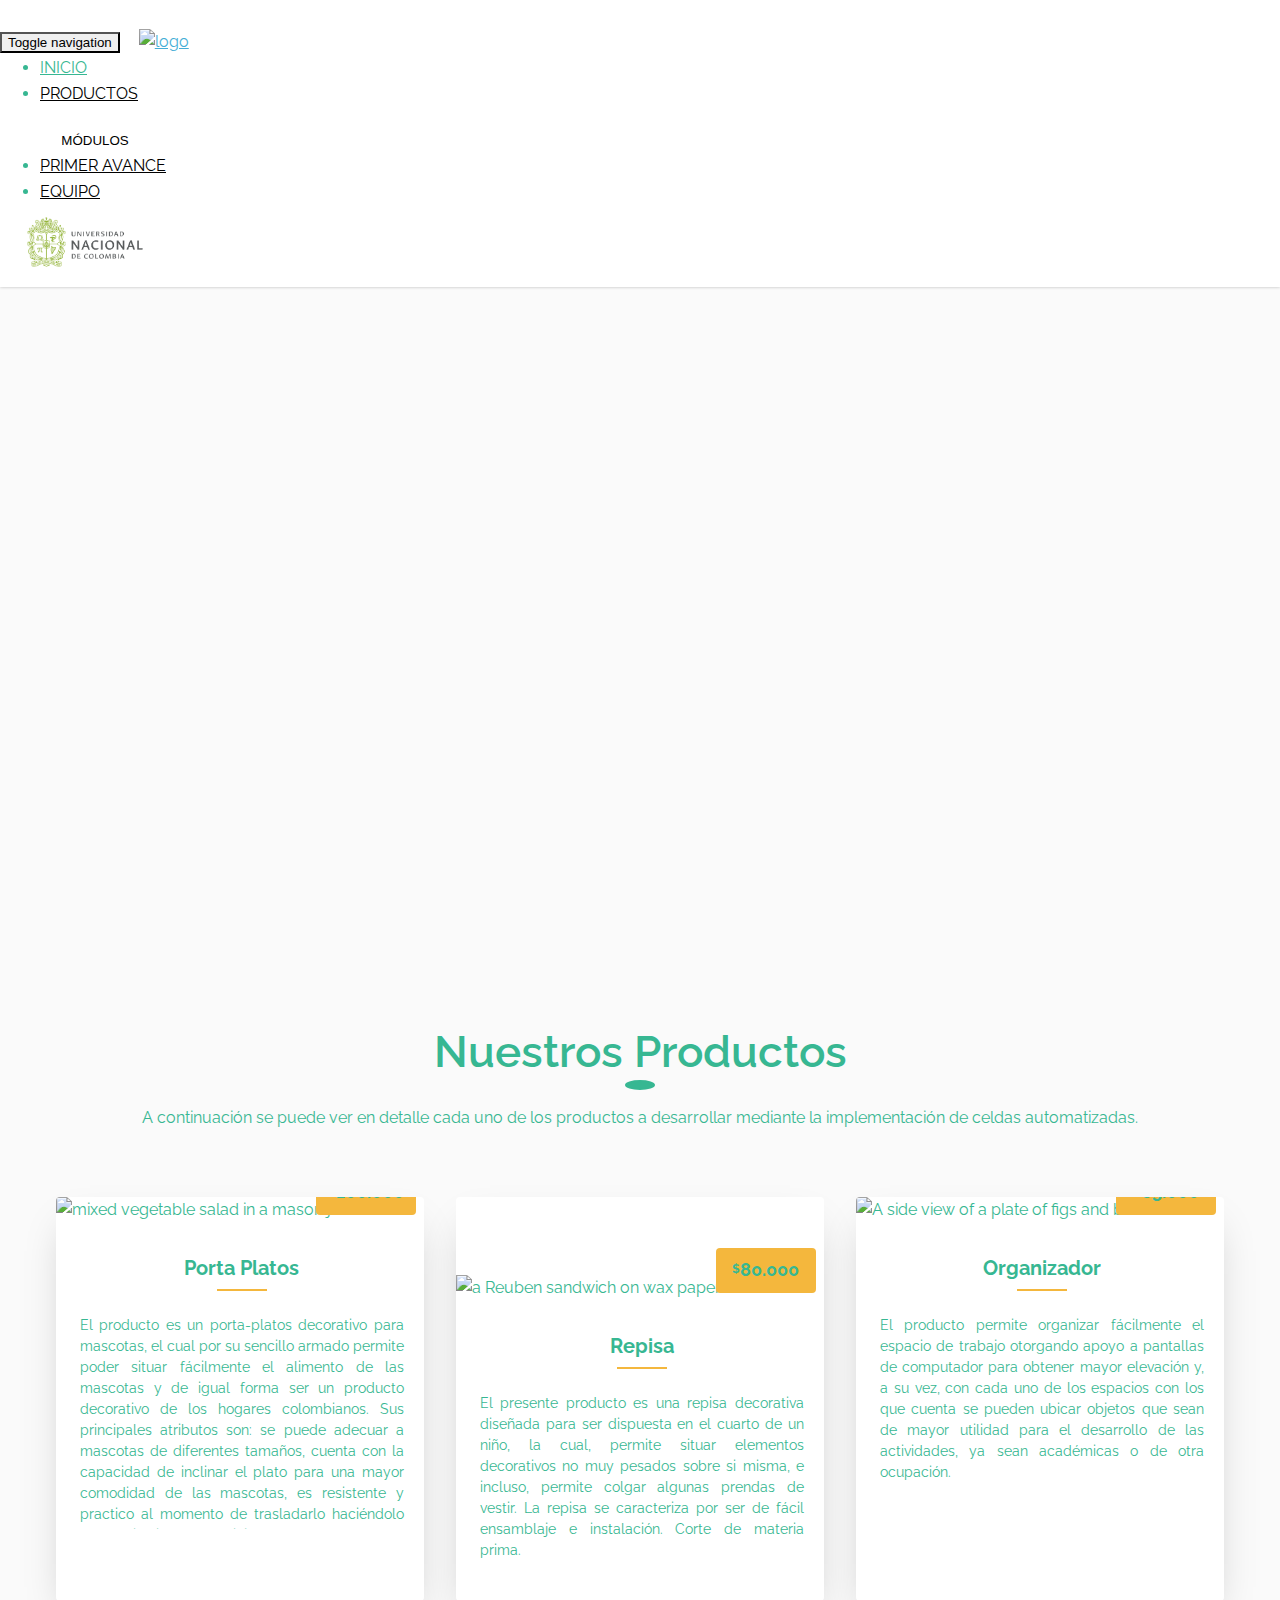
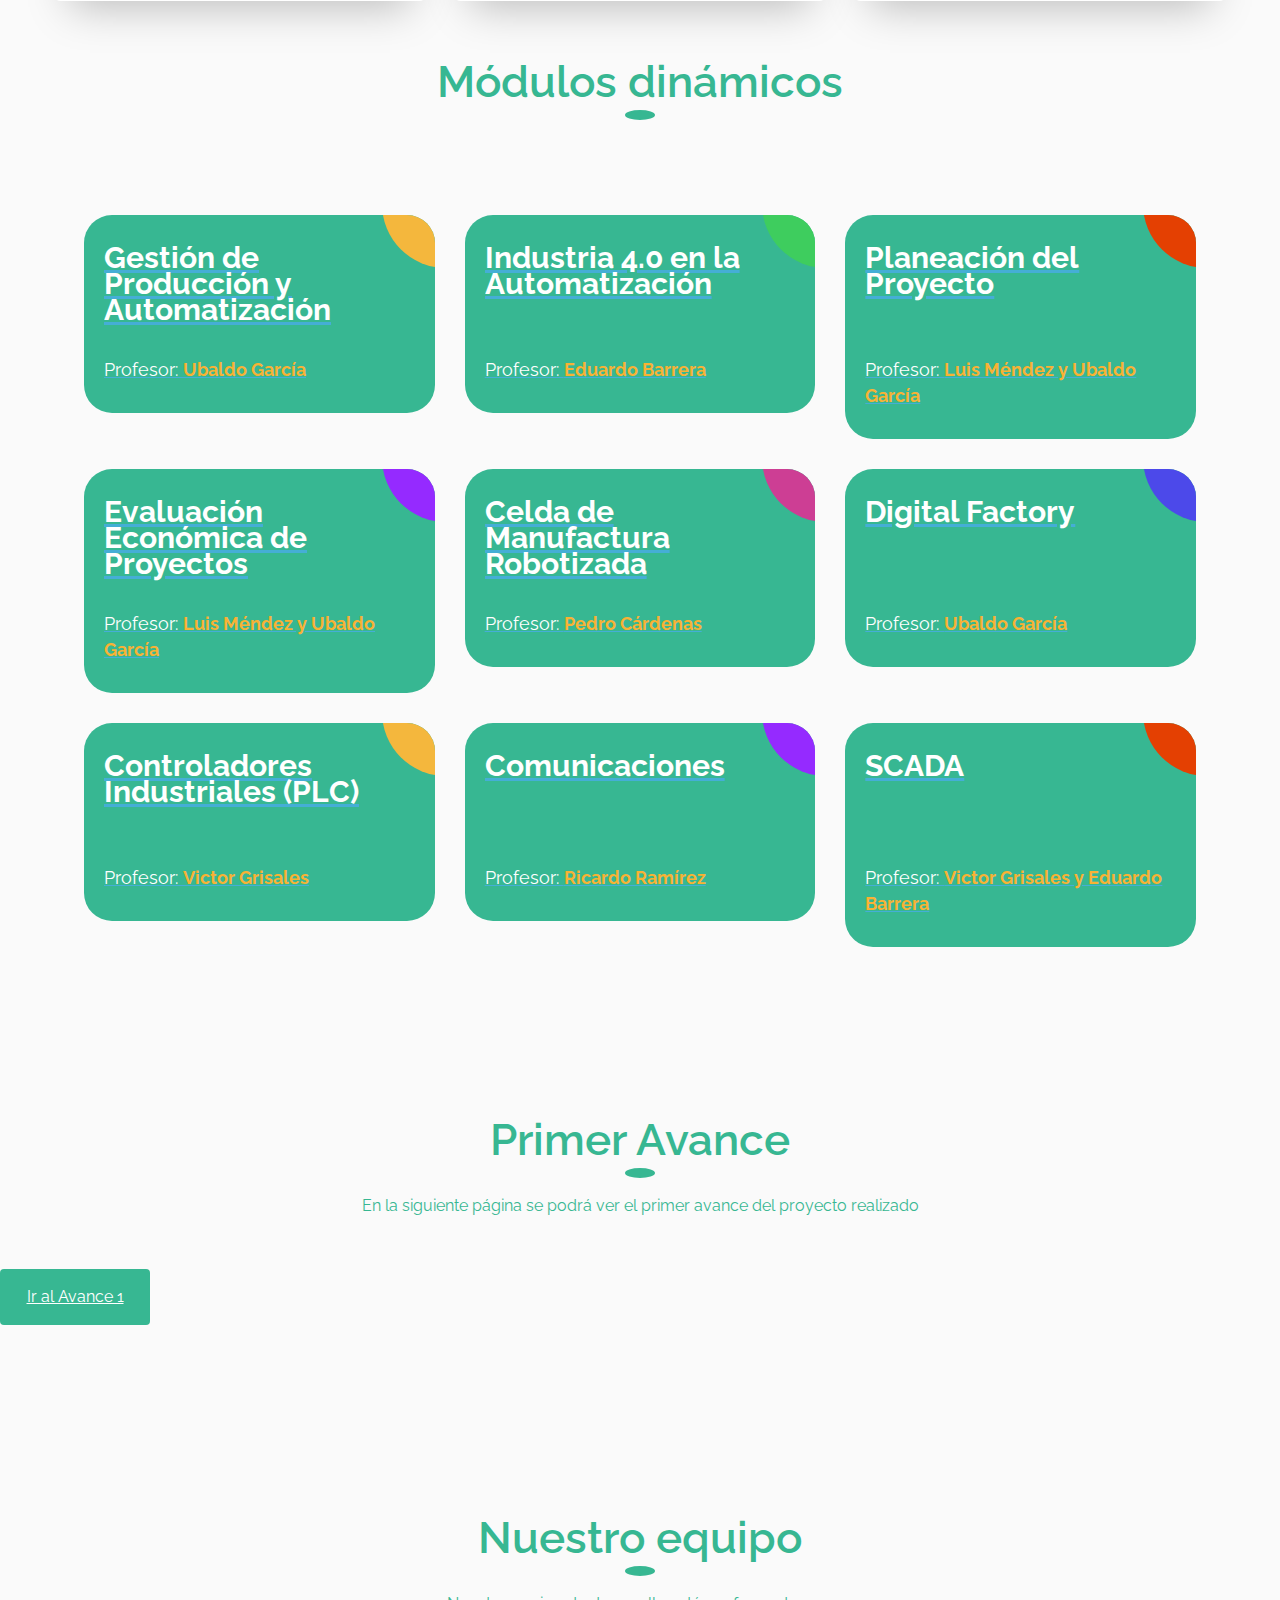
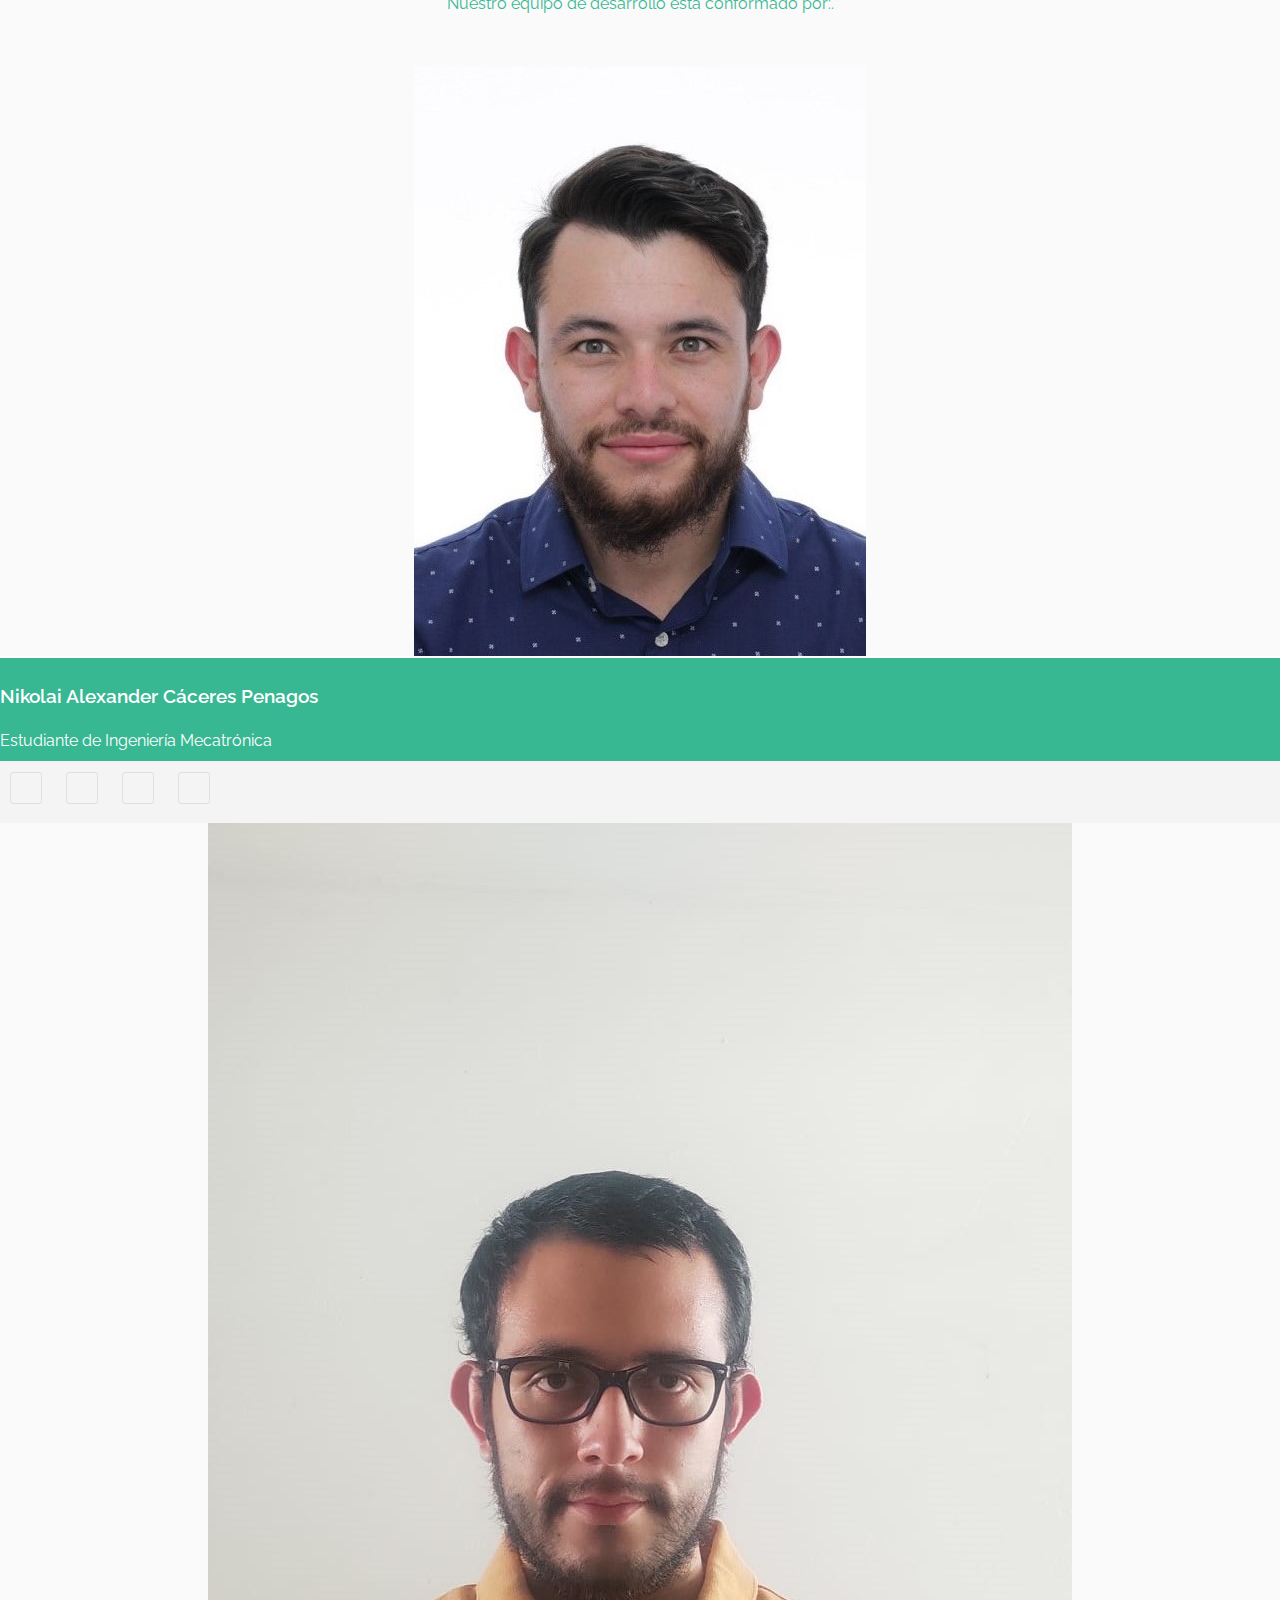
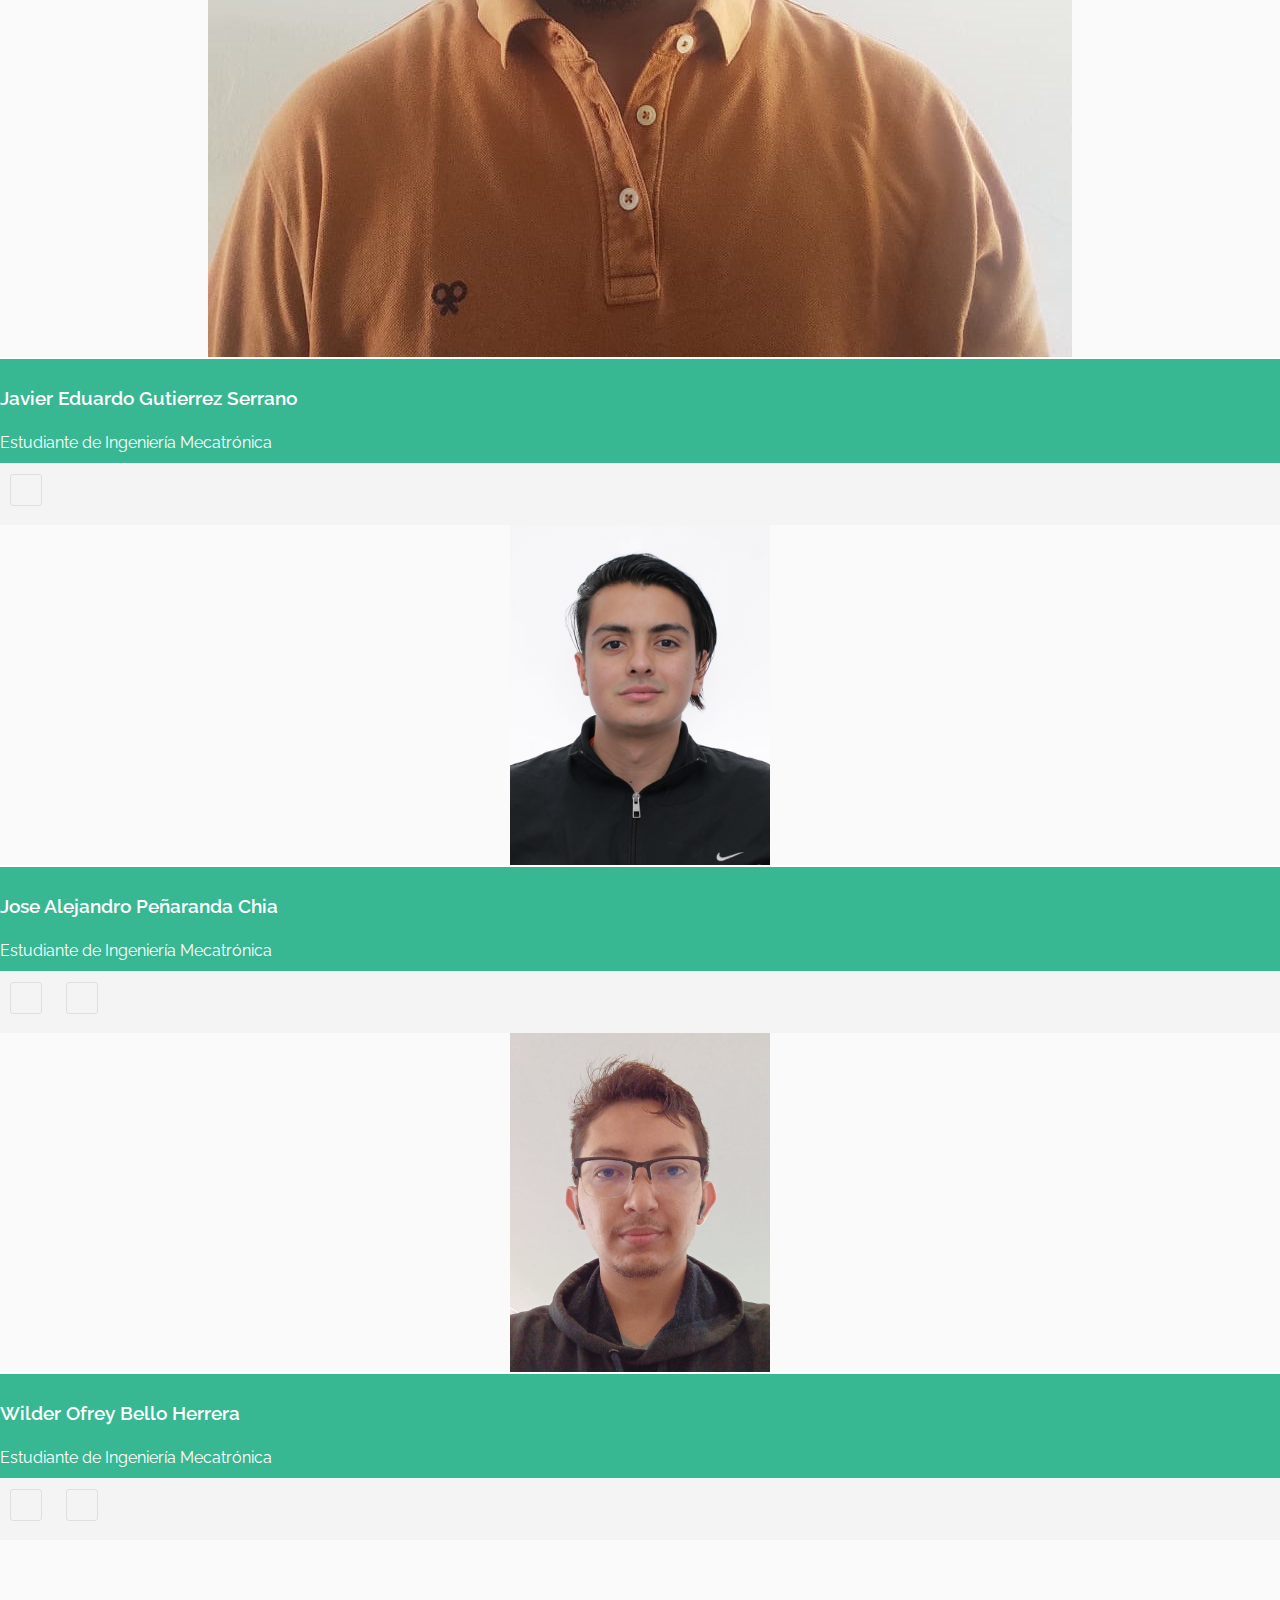
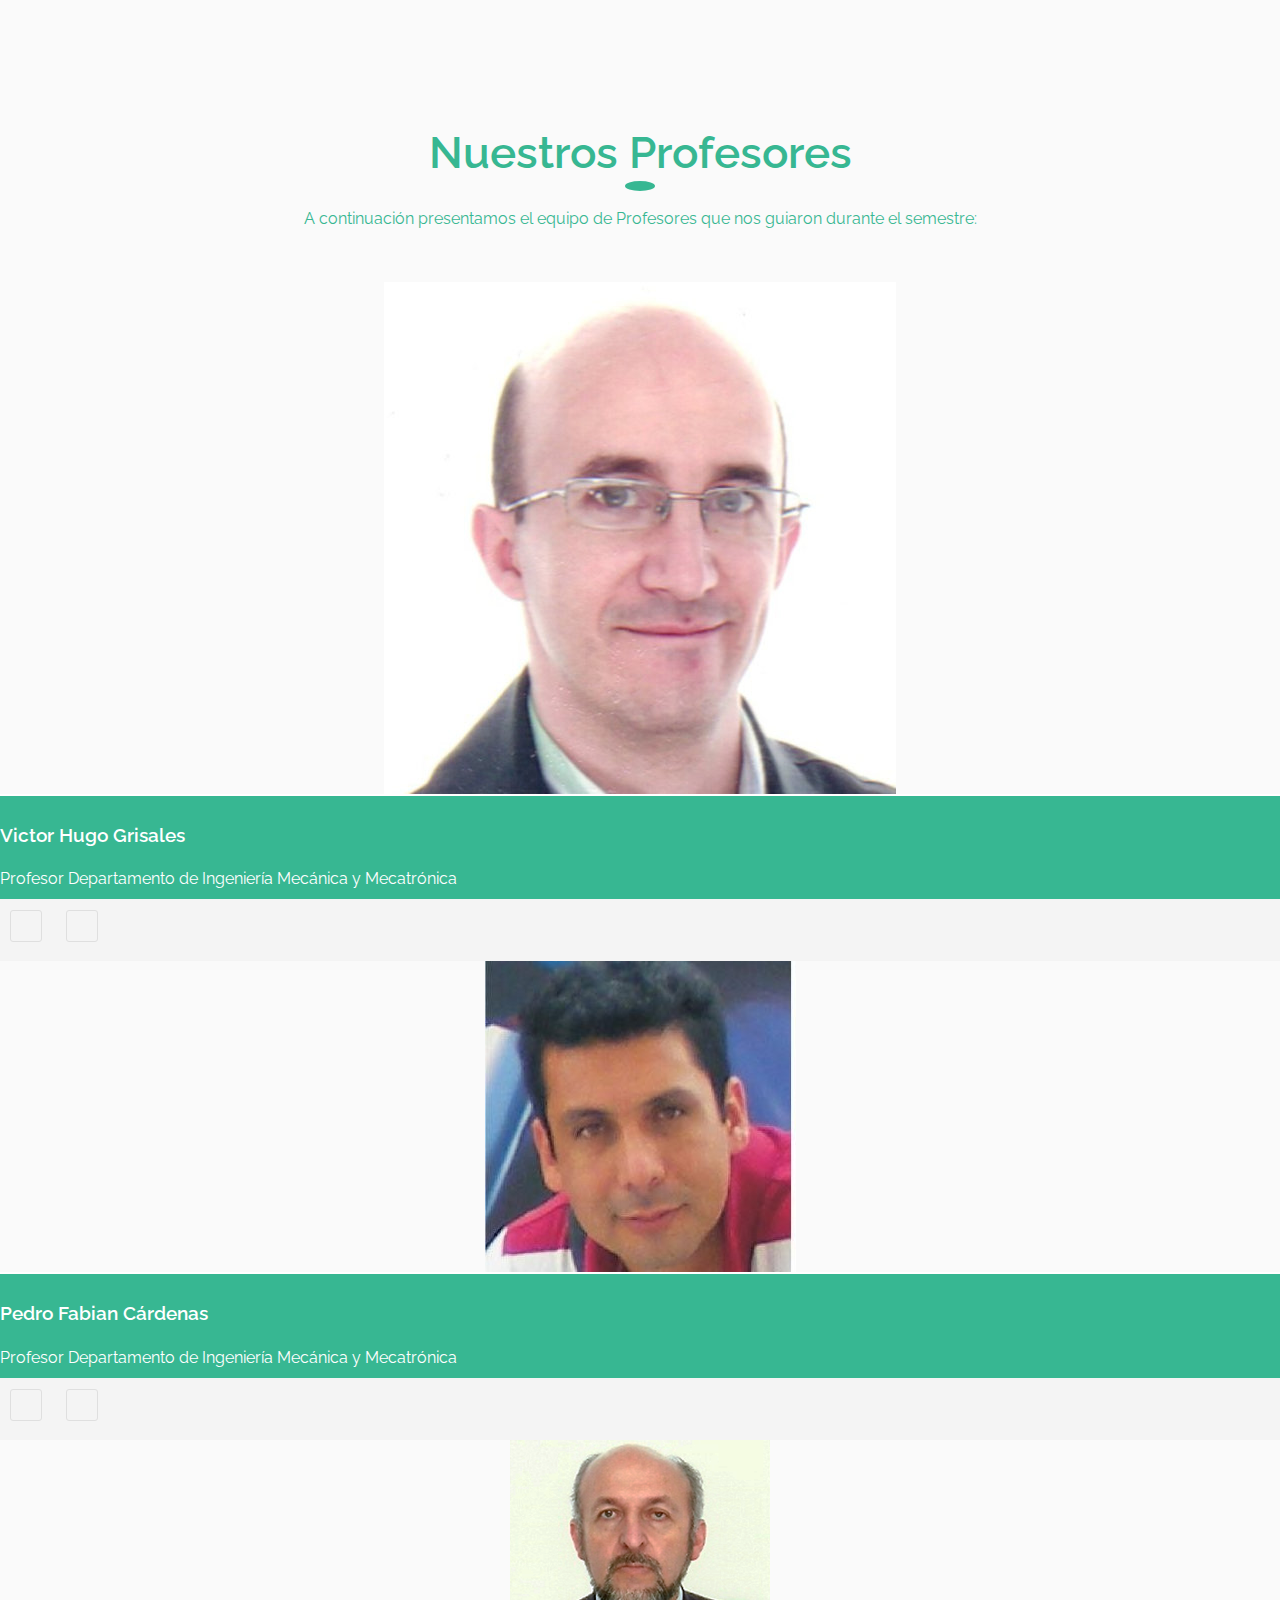
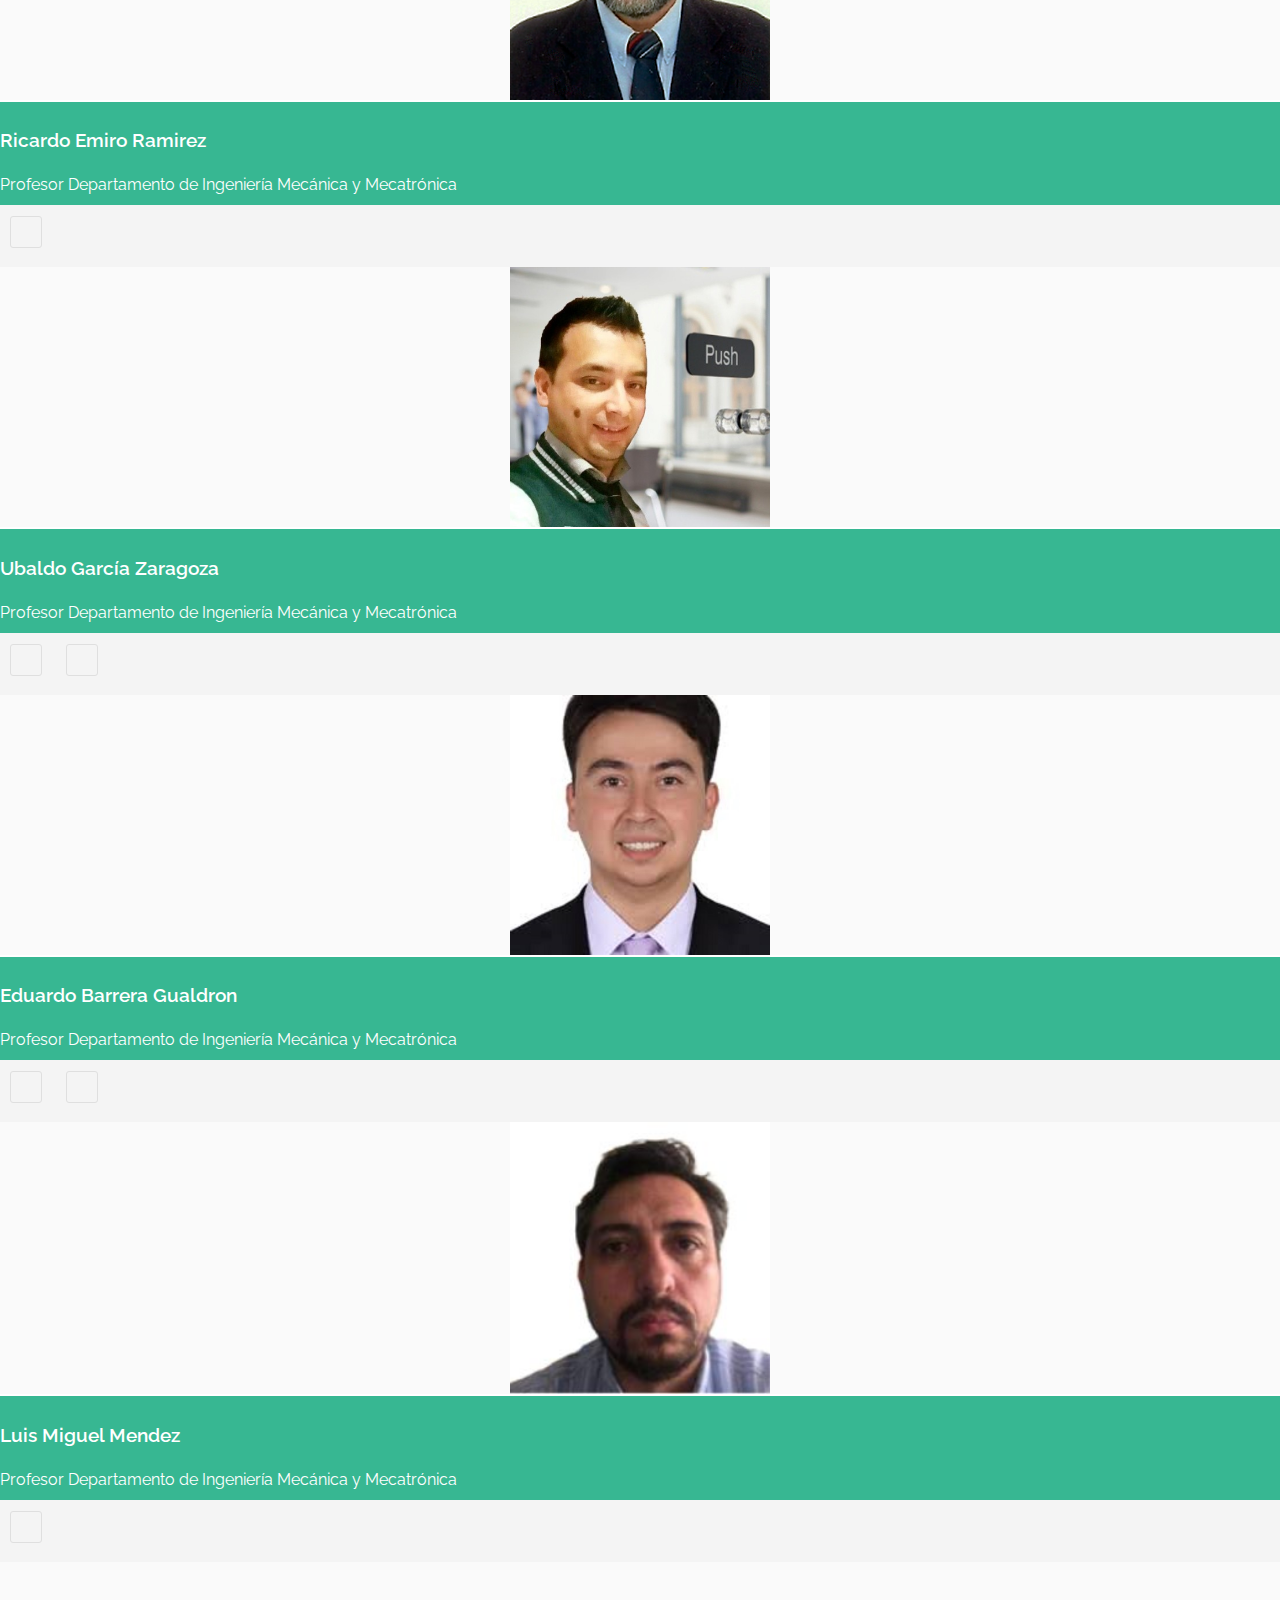
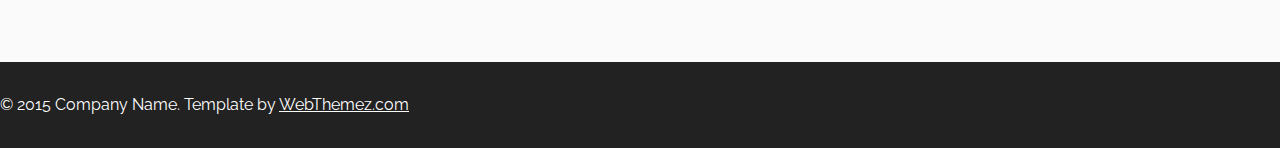
==== commit bf1b031a: "Wilder Bello: Cambio de diseño de productos" ====
--- a/index.html
+++ b/index.html
@@ -1,458 +1,812 @@
 <!DOCTYPE html>
 <html lang="en">
-<head>
-    <meta charset="utf-8">
-    <meta name="viewport" content="width=device-width, initial-scale=1.0">
-    <meta name="description" content="">
-    <meta name="author" content="webthemez">
+  <head>
+    <meta charset="utf-8" />
+    <meta name="viewport" content="width=device-width, initial-scale=1.0" />
+    <meta name="description" content="" />
+    <meta name="author" content="webthemez" />
     <title>MadeMatic</title>
-	<!-- core CSS 
+    <!-- core CSS 
         <link rel="stylesheet" href="css/style1.css">
     -->
-    <link href="css/bootstrap.min.css" rel="stylesheet">
-    <link href="css/font-awesome.min.css" rel="stylesheet">
-    <link href="css/font-awesome.css" rel="stylesheet">
-    <link href="css/solid.css" rel="stylesheet">
-    <link href="css/animate.min.css" rel="stylesheet"> 
-    <link href="css/prettyPhoto.css" rel="stylesheet">
-    <link href="css/styles.css" rel="stylesheet"> 
-
-    <link rel="stylesheet" href="css/swiper-bundle.min.css">
-    
+    <link href="css/bootstrap.min.css" rel="stylesheet" />
+    <link href="css/font-awesome.min.css" rel="stylesheet" />
+    <link href="css/font-awesome.css" rel="stylesheet" />
+    <link href="css/solid.css" rel="stylesheet" />
+    <link href="css/animate.min.css" rel="stylesheet" />
+    <link href="css/prettyPhoto.css" rel="stylesheet" />
+    <link href="css/styles.css" rel="stylesheet" />
+
+    <link rel="stylesheet" href="css/swiper-bundle.min.css" />
 
     <script src="js/wow.min.js"></script>
     <script>
-        new WOW().init();
+      new WOW().init();
     </script>
     <script src="js/html5shiv.js"></script>
-    <script src="js/respond.min.js"></script>    
-    <link rel="shortcut icon" href="images/ico/favicon.ico"> 
-</head> 
-
-<body id="home">
+    <script src="js/respond.min.js"></script>
+    <link rel="shortcut icon" href="images/ico/favicon.ico" />
+    <!--Comment init-->
+  </head>
+
+  <body id="home">
     <header id="header">
-        <nav id="main-nav" class="navbar navbar-default navbar-fixed-top" role="banner">
-            <div class="container">
-                <div class="navbar-header">
-                    <button type="button" class="navbar-toggle" data-toggle="collapse" data-target=".navbar-collapse">
-                        <span class="sr-only">Toggle navigation</span>
-                        <span class="icon-bar"></span>
-                        <span class="icon-bar"></span>
-                        <span class="icon-bar"></span>
-                    </button>
-                    <a class="navbar-brand" href="index.html"><img src="images/logos/Logo08.png" width="70" alt="logo"></a>
+      <nav
+        id="main-nav"
+        class="navbar navbar-default navbar-fixed-top"
+        role="banner"
+      >
+        <div class="container">
+          <div class="navbar-header">
+            <button
+              type="button"
+              class="navbar-toggle"
+              data-toggle="collapse"
+              data-target=".navbar-collapse"
+            >
+              <span class="sr-only">Toggle navigation</span>
+              <span class="icon-bar"></span>
+              <span class="icon-bar"></span>
+              <span class="icon-bar"></span>
+            </button>
+            <a class="navbar-brand" href="index.html"
+              ><img src="images/logos/Logo07-1.png" width="70" alt="logo"
+            /></a>
+          </div>
+
+          <div class="collapse navbar-collapse navbar-right">
+            <ul class="nav navbar-nav">
+              <li class="scroll active"><a href="index.html">Inicio</a></li>
+              <li class="scroll"><a href="#productos">Productos</a></li>
+
+              <div class="dropdown navbar-nav">
+                <button onclick="myFunction()" class="dropbtn scroll">
+                  Módulos
+                </button>
+                <div id="myDropdown" class="dropdown-content">
+                  <a href="modulo1_gestion.html#gestion"
+                    >Gestión de Producción y Automatización</a
+                  >
+                  <a href="modulo2_industria.html#industria"
+                    >Industria 4.0 en la Automatización</a
+                  >
+                  <a href="modulo3_planeacion.html#planeacion"
+                    >Planeación del Proyecto</a
+                  >
+                  <a href="modulo4_evaluacion.html#evaluacion"
+                    >Evaluación Económica de Proyectos</a
+                  >
+                  <a href="modulo5_celda.html#celda"
+                    >Celda de Manufactura Robotizada</a
+                  >
+                  <a href="modulo6_digital.html#digital">Digital Factory</a>
+                  <a href="modulo7_controladores.html#controladores"
+                    >Controladores Industriales (PLC)</a
+                  >
+                  <a href="modulo8_comunicaciones.html#comunicaciones"
+                    >Comunicaciones</a
+                  >
+                  <a href="modulo9_scada.html#scada">SCADA</a>
                 </div>
-				
-                <div class="collapse navbar-collapse navbar-right">
-                    <ul class="nav navbar-nav">
-                        <li class="scroll active"><a href="index.html">Inicio</a></li>  
-                        <li class="scroll"><a href="#productos">Productos</a></li>
-                        
-                        <div class="dropdown navbar-nav ">
-                            <button onclick="myFunction()" class="dropbtn scroll">Módulos</button>
-                            <div id="myDropdown" class="dropdown-content">
-                              <a href="modulo1_gestion.html#gestion">Gestión de Producción y Automatización</a>
-                              <a href="modulo2_industria.html#industria">Industria 4.0 en la Automatización</a>
-                              <a href="modulo3_planeacion.html#planeacion">Planeación del Proyecto</a>
-                              <a href="modulo4_evaluacion.html#evaluacion">Evaluación Económica de Proyectos</a>
-                              <a href="modulo5_celda.html#celda">Celda de Manufactura Robotizada</a>
-                              <a href="modulo6_digital.html#digital">Digital Factory</a>
-                              <a href="modulo7_controladores.html#controladores">Controladores Industriales (PLC)</a>
-                              <a href="modulo8_comunicaciones.html#comunicaciones">Comunicaciones</a>
-                              <a href="modulo9_scada.html#scada">SCADA</a>
-                            </div>
-                        </div>
-
-                        <script>
-                            /* When the user clicks on the button,
+              </div>
+
+              <script>
+                /* When the user clicks on the button,
                             toggle between hiding and showing the dropdown content */
-                            function myFunction() {
-                            document.getElementById("myDropdown").classList.toggle("show");
-                            }
-
-                            // Close the dropdown menu if the user clicks outside of it
-                            window.onclick = function(event) {
-                            if (!event.target.matches('.dropbtn')) {
-                                var dropdowns = document.getElementsByClassName("dropdown-content");
-                                var i;
-                                for (i = 0; i < dropdowns.length; i++) {
-                                var openDropdown = dropdowns[i];
-                                if (openDropdown.classList.contains('show')) {
-                                    openDropdown.classList.remove('show');
-                                }
-                                }
-                            }
-                            }
-                        </script>
-
-                        <li class="scroll"><a href="avance1.html">Primer Avance</a></li>
-                        <li class="scroll"><a href="#our-team">Equipo</a></li>                       
-                    </ul>
-                    <a class="navbar-brand" href="#home"><img src="images/logo_unal.png" width="140" alt="logo"></a>
-                </div>
-            </div><!--/.container-->
-        </nav><!--/nav-->
-    </header><!--/header-->
+                function myFunction() {
+                  document
+                    .getElementById("myDropdown")
+                    .classList.toggle("show");
+                }
+
+                // Close the dropdown menu if the user clicks outside of it
+                window.onclick = function (event) {
+                  if (!event.target.matches(".dropbtn")) {
+                    var dropdowns =
+                      document.getElementsByClassName("dropdown-content");
+                    var i;
+                    for (i = 0; i < dropdowns.length; i++) {
+                      var openDropdown = dropdowns[i];
+                      if (openDropdown.classList.contains("show")) {
+                        openDropdown.classList.remove("show");
+                      }
+                    }
+                  }
+                };
+              </script>
+
+              <li class="scroll"><a href="avance1.html">Primer Avance</a></li>
+              <li class="scroll"><a href="#our-team">Equipo</a></li>
+            </ul>
+            <a class="navbar-brand" href="#home"
+              ><img src="images/logo_unal.png" width="140" alt="logo"
+            /></a>
+          </div>
+        </div>
+        <!--/.container-->
+      </nav>
+      <!--/nav-->
+    </header>
+    <!--/header-->
 
     <section id="hero-banner">
-             <div class="banner-inner">
-                    <div class="container">
-                        <div class="row">
-                            <div class="col-sm-12">
-                            </div>
-                        </div>
-                    </div>
-                </div>
-    </section><!--/#main-slider-->
-
-    <section id="productos" >
+      <div class="banner-inner">
         <div class="container">
-
-            <div class="section-header">
-                <h2 class="section-title wow fadeInDown">Nuestros Productos</h2>
-                <p class="wow fadeInDown">A continuación se puede ver en detalle cada uno de los productos a desarrollar mediante la implementación de celdas automatizadas.</p>
-            </div>
-
-            <div class="row">
-                <div class="features">
-                    <div class="col-md-4 col-sm-6 wow fadeInUp" data-wow-duration="300ms" data-wow-delay="0ms">
-                        <div class="media service-box">
-                            <div class="pull-left">
-                                <i class="fa fa-futbol-o"></i>
-                            </div>
-                            <img class="media-body">
-                                <h4 class="media-heading">Porta Platos</h4>
-                                <p>El producto es un porta-platos decorativo para mascotas, el cual por su sencillo armado
-                                    permite poder situar fácilmente el alimento de las mascotas y de igual forma ser un producto
-                                    decorativo de los hogares colombianos. Sus principales atributos son: se puede adecuar a
-                                    mascotas de diferentes tamaños, cuenta con la capacidad de inclinar el plato para una mayor
-                                    comodidad de las mascotas, es resistente y practico al momento de trasladarlo haciéndolo una
-                                    opción ideal para viajes o trasteos.</p>
-                                <img class="img-responsive" src="images/Referencia/Comedero.png" alt="">
-                            </div>
-                        </div>
-                    </div><!--/.col-md-4-->
-
-                    <div class="col-md-4 col-sm-6 wow fadeInUp" data-wow-duration="300ms" data-wow-delay="100ms">
-                        <div class="media service-box">
-                            <div class="pull-left">
-                                <i class="fa fa-compass"></i>
-                            </div>
-                            <div class="media-body">
-                                <h4 class="media-heading">Repisa</h4>
-                                <p>El presente producto es una repisa decorativa diseñada para ser dispuesta en el cuarto
-                                    de un niño, la cual, permite situar elementos decorativos no muy pesados sobre si misma, 
-                                    e incluso, permite colgar algunas prendas de vestir. La repisa se caracteriza por ser de fácil
-                                    ensamblaje e instalación.
-                                    Corte de materia prima.</p>
-                                <img class="img-responsive" src="images/Referencia/Repisa.png" alt="">
-                            </div>
-                        </div>
-                    </div><!--/.col-md-4-->
-
-                    <div class="col-md-4 col-sm-6 wow fadeInUp" data-wow-duration="300ms" data-wow-delay="200ms">
-                        <div class="media service-box">
-                            <div class="pull-left">
-                                <i class="fa fa-database"></i>
-                            </div>
-                            <div class="media-body">
-                                <h4 class="media-heading">Organizador</h4>
-                                <p>El producto permite organizar fácilmente el espacio de trabajo otorgando apoyo a pantallas de computador 
-                                    para obtener mayor elevación y, a su vez, con cada uno de los espacios con los que cuenta se pueden ubicar 
-                                    objetos que sean de mayor utilidad para el desarrollo de las actividades, ya sean académicas o de otra ocupación.</p>
-                                <img class="img-responsive" src="images/Referencia/Organizador.png" alt="">
-                            </div>
-                        </div>
-                    </div><!--/.col-md-4-->
-                </div>
-            </div><!--/.row-->    
-        </div><!--/.container-->
-    </section><!--/#productos-->
-
-    <section id="modulos">
-        <div class="container">
-            <div class="section-header">
-                <h2 class="section-title wow fadeInDown">Módulos</h2>
-            </div>
-
-            <div class="row scale-in-top">
-                <div class="col-md-4 col-sm-6 col-xs-12 text-center">
-                    <a href="modulo1_gestion.html#gestion">
-                        <i class="glyphicon glyphicon-briefcase"></i>
-                        <h4 class="scroll">Gestión de Producción y Automatización</h4>
-                    </a>
-                </div>
-                <div class="col-md-4 col-sm-6 col-xs-12 text-center">
-                    <a href="modulo2_industria.html#industria">
-                        <i class="glyphicon glyphicon-cloud"></i>
-                        <h4>Industria 4.0 en la Automatización</h4>
-                    </a>
-                </div>
-                <div class="col-md-4 col-sm-6 col-xs-12 text-center">
-                    <a href="modulo3_planeacion.html#planeacion">
-                        <i class="glyphicon glyphicon-calendar"></i>
-                        <h4>Planeación del Proyecto</h4>
-                    </a>
-                </div>
-                <div class="col-md-4 col-sm-6 col-xs-12 text-center">
-                    <a href="modulo4_evaluacion.html#evaluacion">
-                        <i class="glyphicon glyphicon-credit-card"></i>
-                        <h4>Evaluación Económica de Proyectos</h4>
-                    </a>
-                </div>
-                <div class="col-md-4 col-sm-6 col-xs-12 text-center">
-                    <a href="modulo5_celda.html#celda">
-                        <i class="glyphicon glyphicon-phone"></i>
-                        <h4>Celda de Manufactura Robotizada</h4>
-                    </a>
-                </div>
-                <div class="col-md-4 col-sm-6 col-xs-12 text-center">
-                    <a href="modulo6_digital.html#digital">
-                        <i class="glyphicon glyphicon-edit"></i>
-                        <h4>Digital Factory</h4>
-                    </a>
-                </div>
-                <div class="col-md-4 col-sm-6 col-xs-12 text-center">
-                    <a href="modulo7_controladores.html#controladores">
-                        <i class="glyphicon glyphicon-cog"></i>
-                        <h4>Controladores Industriales (PLC)</h4>
-                    </a>
-                </div>
-                <div class="col-md-4 col-sm-6 col-xs-12 text-center">
-                    <a href="modulo8_comunicaciones.html#comunicaciones">
-                        <i class="glyphicon glyphicon-cloud-download"></i>
-                        <h4>Comunicaciones</h4>
-                    </a>
-                </div>
-                <div class="col-md-4 col-sm-6 col-xs-12 text-center">
-                    <a href="modulo9_scada.html#scada">
-                        <i class="glyphicon glyphicon-dashboard"></i>
-                        <h4>SCADA</h4>
-                    </a>
-                </div>
-            </div>
-        </div>
-    </section> <!--Modulos-->
+          <div class="row">
+            <div class="col-sm-12"></div>
+          </div>
+        </div>
+      </div>
+    </section>
+    <!--/#main-slider-->
+
+    <div class="main" id="productos">
+      <div class="section-header">
+        <br />
+        <br />
+        <h2 class="section-title wow fadeInDown">Nuestros Productos</h2>
+        <p class="wow fadeInDown">
+          A continuación se puede ver en detalle cada uno de los productos a
+          desarrollar mediante la implementación de celdas automatizadas.
+        </p>
+      </div>
+      <ul class="cards">
+        <li class="cards_item">
+          <div class="card">
+            <div class="card_image">
+              <img
+                src="images/Referencia/Comedero.png"
+                alt="mixed vegetable salad in a mason jar."
+              />
+              <span class="card_price"><span>$</span>100.000</span>
+            </div>
+            <div class="card_content">
+              <h2 class="card_title">Porta Platos</h2>
+              <div class="card_text">
+                <p>
+                  El producto es un porta-platos decorativo para mascotas, el
+                  cual por su sencillo armado permite poder situar fácilmente el
+                  alimento de las mascotas y de igual forma ser un producto
+                  decorativo de los hogares colombianos. Sus principales
+                  atributos son: se puede adecuar a mascotas de diferentes
+                  tamaños, cuenta con la capacidad de inclinar el plato para una
+                  mayor comodidad de las mascotas, es resistente y practico al
+                  momento de trasladarlo haciéndolo una opción ideal para viajes
+                  o trasteos.
+                </p>
+              </div>
+            </div>
+          </div>
+        </li>
+
+        <li class="cards_item">
+          <div class="card">
+            <br />
+            <br />
+            <br />
+            <div class="card_image">
+              <img
+                src="images/Referencia/Repisa.png"
+                alt="a Reuben sandwich on wax paper."
+              />
+              <span class="card_price"><span>$</span>80.000</span>
+            </div>
+            <div class="card_content">
+              <h2 class="card_title">Repisa</h2>
+              <div class="card_text">
+                <p>
+                  El presente producto es una repisa decorativa diseñada para
+                  ser dispuesta en el cuarto de un niño, la cual, permite situar
+                  elementos decorativos no muy pesados sobre si misma, e
+                  incluso, permite colgar algunas prendas de vestir. La repisa
+                  se caracteriza por ser de fácil ensamblaje e instalación.
+                  Corte de materia prima.
+                </p>
+              </div>
+            </div>
+          </div>
+        </li>
+
+        <li class="cards_item">
+          <div class="card">
+            <div class="card_image">
+              <img
+                src="images/Referencia/Organizador.png"
+                alt="A side view of a plate of figs and berries."
+              />
+              <span class="card_price"><span>$</span>65.000</span>
+            </div>
+            <div class="card_content">
+              <h2 class="card_title">Organizador</h2>
+              <div class="card_text">
+                <p>
+                  El producto permite organizar fácilmente el espacio de trabajo
+                  otorgando apoyo a pantallas de computador para obtener mayor
+                  elevación y, a su vez, con cada uno de los espacios con los
+                  que cuenta se pueden ubicar objetos que sean de mayor utilidad
+                  para el desarrollo de las actividades, ya sean académicas o de
+                  otra ocupación.
+                </p>
+              </div>
+            </div>
+          </div>
+        </li>
+      </ul>
+      <br />
+      <br />
+    </div>
+    <!--/#productos-->
+
+    <div class="ag-format-container" id="dinamics-moduls">
+      <div class="section-header">
+        <h2 class="section-title wow fadeInDown">Módulos dinámicos</h2>
+      </div>
+      <div class="ag-courses_box">
+        <div class="ag-courses_item">
+          <a href="modulo1_gestion.html#gestion" class="ag-courses-item_link">
+            <div class="ag-courses-item_bg"></div>
+
+            <div class="ag-courses-item_title">
+              Gestión de Producción y Automatización
+            </div>
+
+            <div class="ag-courses-item_date-box">
+              Profesor:
+              <span class="ag-courses-item_date"> Ubaldo García </span>
+            </div>
+          </a>
+        </div>
+
+        <div class="ag-courses_item">
+          <a
+            href="modulo2_industria.html#industria"
+            class="ag-courses-item_link"
+          >
+            <div class="ag-courses-item_bg"></div>
+
+            <div class="ag-courses-item_title">
+              Industria 4.0 en la Automatización
+            </div>
+
+            <div class="ag-courses-item_date-box">
+              Profesor:
+              <span class="ag-courses-item_date"> Eduardo Barrera </span>
+            </div>
+          </a>
+        </div>
+
+        <div class="ag-courses_item">
+          <a
+            href="modulo3_planeacion.html#planeacion"
+            class="ag-courses-item_link"
+          >
+            <div class="ag-courses-item_bg"></div>
+
+            <div class="ag-courses-item_title">Planeación del Proyecto</div>
+
+            <div class="ag-courses-item_date-box">
+              Profesor:
+              <span class="ag-courses-item_date">
+                Luis Méndez y Ubaldo García
+              </span>
+            </div>
+          </a>
+        </div>
+
+        <div class="ag-courses_item">
+          <a
+            href="modulo4_evaluacion.html#evaluacion"
+            class="ag-courses-item_link"
+          >
+            <div class="ag-courses-item_bg"></div>
+
+            <div class="ag-courses-item_title">
+              Evaluación Económica de Proyectos
+            </div>
+
+            <div class="ag-courses-item_date-box">
+              Profesor:
+              <span class="ag-courses-item_date">
+                Luis Méndez y Ubaldo García
+              </span>
+            </div>
+          </a>
+        </div>
+
+        <div class="ag-courses_item">
+          <a href="modulo5_celda.html#celda" class="ag-courses-item_link">
+            <div class="ag-courses-item_bg"></div>
+
+            <div class="ag-courses-item_title">
+              Celda de Manufactura Robotizada
+            </div>
+
+            <div class="ag-courses-item_date-box">
+              Profesor:
+              <span class="ag-courses-item_date"> Pedro Cárdenas </span>
+            </div>
+          </a>
+        </div>
+
+        <div class="ag-courses_item">
+          <a href="modulo6_digital.html#digital" class="ag-courses-item_link">
+            <div class="ag-courses-item_bg"></div>
+
+            <div class="ag-courses-item_title">Digital Factory</div>
+
+            <div class="ag-courses-item_date-box">
+              Profesor:
+              <span class="ag-courses-item_date"> Ubaldo García </span>
+            </div>
+          </a>
+        </div>
+
+        <div class="ag-courses_item">
+          <a
+            href="modulo7_controladores.html#controladores"
+            class="ag-courses-item_link"
+          >
+            <div class="ag-courses-item_bg"></div>
+            <div class="ag-courses-item_title">
+              Controladores Industriales (PLC)
+            </div>
+
+            <div class="ag-courses-item_date-box">
+              Profesor:
+              <span class="ag-courses-item_date"> Victor Grisales </span>
+            </div>
+          </a>
+        </div>
+
+        <div class="ag-courses_item">
+          <a
+            href="modulo8_comunicaciones.html#comunicaciones"
+            class="ag-courses-item_link"
+          >
+            <div class="ag-courses-item_bg"></div>
+
+            <div class="ag-courses-item_title">Comunicaciones</div>
+
+            <div class="ag-courses-item_date-box">
+              Profesor:
+              <span class="ag-courses-item_date"> Ricardo Ramírez </span>
+            </div>
+          </a>
+        </div>
+
+        <div class="ag-courses_item">
+          <a href="modulo9_scada.html#scada" class="ag-courses-item_link">
+            <div class="ag-courses-item_bg"></div>
+
+            <div class="ag-courses-item_title">SCADA</div>
+
+            <div class="ag-courses-item_date-box">
+              Profesor:
+              <span class="ag-courses-item_date">
+                Victor Grisales y Eduardo Barrera
+              </span>
+            </div>
+          </a>
+        </div>
+      </div>
+    </div>
+    <!--Módulos dinámicos-->
 
     <section id="avance1">
-        <div class="container">
-            <div class="section-header">
-                <h2 class="section-title wow fadeInDown">Primer Avance</h2>
-                <p class="wow fadeInDown">En la siguiente página se podrá ver el primer avance del proyecto realizado</p> 
-            </div>
-            
-            <div class="text-center">
-                <a class="button" href="avance1.html#avance1">
-                    Ir al Avance 1
-                </a>
-            </div>
-        </div>
+      <div class="container">
+        <div class="section-header">
+          <h2 class="section-title wow fadeInDown">Primer Avance</h2>
+          <p class="wow fadeInDown">
+            En la siguiente página se podrá ver el primer avance del proyecto
+            realizado
+          </p>
+        </div>
+
+        <div class="text-center">
+          <a class="button" href="avance1.html#avance1"> Ir al Avance 1 </a>
+        </div>
+      </div>
     </section>
 
     <section id="our-team">
-            <div class="container">
-                <div class="section-header">
-                    <h2 class="section-title wow fadeInDown">Nuestro equipo</h2>
-                    <p class="wow fadeInDown">Nuestro equipo de desarrollo está conformado por:.</p> 
-                </div>
-                
-                <div class="row text-center">
-                    <div class="col-md-3 col-sm-6 col-xs-12">
-                        <div class="team-member wow fadeInUp" data-wow-duration="400ms" data-wow-delay="0ms">
-                            <div class="team-img">
-                                <img class="img-responsive" src="images/team/01_1.jpg" alt="">
-                            </div>
-                            <div class="team-info">
-                                <h3>Nikolai Alexander Cáceres Penagos</h3>
-                                <span>Estudiante de Ingeniería Mecatrónica</span> 
-                            </div> 
-                            <ul class="social-icons">
-                                <li><a href="#"><i class="fa fa-facebook"></i></a></li>
-                                <li><a href="#"><i class="fa fa-twitter"></i></a></li>
-                                <li><a href="#"><i class="fa fa-google-plus"></i></a></li>
-                                <li><a href="#"><i class="fa fa-linkedin"></i></a></li>
-                            </ul>
-                        </div>
-                    </div>
-                    <div class="col-md-3 col-sm-6 col-xs-12">
-                        <div class="team-member wow fadeInUp" data-wow-duration="400ms" data-wow-delay="100ms">
-                            <div class="team-img">
-                                <img class="img-responsive" src="images/team/02_2.jpg" alt="">
-                            </div>
-                            <div class="team-info">
-                                <h3>Javier Eduardo Gutierrez Serrano</h3>
-                                <span>Estudiante de Ingeniería Mecatrónica</span> 
-                            </div> 
-                            <ul class="social-icons">
-                                <li><a href="https://www.linkedin.com/in/javiergutierrez-ingmec/"><i class="fa fa-linkedin"></i></a></li>
-                            </ul>
-                        </div>
-                    </div>
-                    <div class="col-md-3 col-sm-6 col-xs-12">
-                        <div class="team-member wow fadeInUp" data-wow-duration="400ms" data-wow-delay="200ms">
-                            <div class="team-img">
-                                <img class="img-responsive" src="images/team/03_1.jpg" width="260" alt="">
-                            </div>
-                            <div class="team-info">
-                                <h3>Jose Alejandro Peñaranda Chia</h3>
-                                <span>Estudiante de Ingeniería Mecatrónica</span> 
-                            </div> 
-                            <ul class="social-icons">
-                                <li><a href="https://github.com/Jpenarandac" target="_blank"><i class="fa fa-github"></i></a></li>
-                                <li><a href="https://www.linkedin.com/in/jose-penaranda-699823234/"><i class="fa fa-linkedin"></i></a></li>
-                            </ul>
-                        </div>
-                    </div>
-                    <div class="col-md-3 col-sm-6 col-xs-12">
-                        <div class="team-member wow fadeInUp" data-wow-duration="400ms" data-wow-delay="300ms">
-                            <div class="team-img">
-                                <img class="img-responsive" src="images/team/04_1.jpg" width="260" alt="">
-                            </div>
-                            <div class="team-info">
-                                <h3>Wilder Ofrey Bello Herrera</h3>
-                                <span>Estudiante de Ingeniería Mecatrónica</span> 
-                            </div> 
-                            <ul class="social-icons">
-                                <li><a href="https://github.com/WilderBello" target="_blank"><i class="fa fa-github"></i></a></li>
-                                <li><a href="https://www.linkedin.com/in/wilderbello/" target="_blank"><i class="fa fa-linkedin"></i></a></li>
-                            </ul>
-                        </div>
-                    </div>
-                </div>
-    
-            </div>
-        </section><!--/#our-team-->
-
-        <section id="our-team" class="">
-            <div class="container">
-                <div class="section-header">
-                    <h2 class="section-title wow fadeInDown">Nuestros Profesores</h2>
-                    <p class="wow fadeInDown">A continuación presentamos el equipo de Profesores que nos guiaron durante el semestre:</p> 
-                </div>
-
-                <div class="row-cols-4">
-                    <div class="col-md-3 text-center">
-                        <div class="team-member wow fadeInUp" data-wow-duration="400ms" data-wow-delay="0ms">
-                            <div class="team-img">
-                                <img class="img-responsive" src="images/profesores/Victor.jpg" alt="">
-                            </div>
-                            <div class="team-info">
-                                <h3>Victor Hugo Grisales</h3>
-                                <span>Profesor Departamento de Ingeniería Mecánica y Mecatrónica</span> 
-                            </div> 
-                            <ul class="social-icons">
-                                <li><a href="linkedin.com/in/vhgrisalesp/"><i class="fa fa-linkedin"></i></a></li>
-                                <li><a href="mailto:vhgrisalesp@unal.edu.co" target="_blank"><i class="fa fa-envelope"></i></a></li>
-                            </ul>
-                        </div>
-                    </div>
-                    <div class="col-md-3 text-center">
-                        <div class="team-member wow fadeInUp" data-wow-duration="400ms" data-wow-delay="100ms">
-                            <div class="team-img">
-                                <img class="img-responsive" src="images/profesores/Pedro_Cardenas.jfif" alt="">
-                            </div>
-                            <div class="team-info">
-                                <h3>Pedro Fabian Cárdenas</h3>
-                                <span>Profesor Departamento de Ingeniería Mecánica y Mecatrónica</span> 
-                            </div> 
-                            <ul class="social-icons">
-                                <li><a href="https://www.linkedin.com/in/pedro-fabian-cardenas-herrera-72397037/"><i class="fa fa-linkedin"></i></a></li>
-                                <li><a href="mailto:pfcardenash@unal.edu.co" target="_blank"><i class="fa fa-envelope"></i></a></li>
-                            </ul>
-                        </div>
-                    </div>
-                    <div class="col-md-3  text-center">
-                        <div class="team-member wow fadeInUp" data-wow-duration="400ms" data-wow-delay="200ms">
-                            <div class="team-img">
-                                <img class="img-responsive" src="images/profesores/Ricardo.png" width="260" alt="">
-                            </div>
-                            <div class="team-info">
-                                <h3>Ricardo Emiro Ramirez</h3>
-                                <span>Profesor Departamento de Ingeniería Mecánica y Mecatrónica</span> 
-                            </div> 
-                            <ul class="social-icons">
-                                <li><a href="mailto:reramirezh@unal.edu.co" target="_blank"><i class="fa fa-envelope"></i></a></li>
-                            </ul>
-                        </div>
-                    </div>
-                    
-                </div>
-
-                <div class="row-cols-6 text-center">
-                    <div class="col-md-3">
-                        <div class="team-member wow fadeInUp" data-wow-duration="400ms" data-wow-delay="300ms">
-                            <div class="team-img">
-                                <img class="img-responsive" src="images/profesores/Ubaldo.jfif" width="260" alt="">
-                            </div>
-                            <div class="team-info">
-                                <h3>Ubaldo García Zaragoza</h3>
-                                <span>Profesor Departamento de Ingeniería Mecánica y Mecatrónica</span> 
-                            </div> 
-                            <ul class="social-icons">
-                                <li><a href="https://www.linkedin.com/in/ubaldo-garcia-zaragoza-ab681727/" target="_blank"><i class="fa fa-linkedin"></i></a></li>
-                                <li><a href="mailto:ugarciaz@unal.edu.co" target="_blank"><i class="fa fa-envelope"></i></a></li>
-                            </ul>
-                        </div>
-                    </div>
-
-                    <div class="col-md-3">
-                        <div class="team-member wow fadeInUp" data-wow-duration="400ms" data-wow-delay="300ms">
-                            <div class="team-img">
-                                <img class="img-responsive" src="images/profesores/Barrera.jfif" width="260" alt="">
-                            </div>
-                            <div class="team-info">
-                                <h3>Eduardo Barrera Gualdron</h3>
-                                <span>Profesor Departamento de Ingeniería Mecánica y Mecatrónica</span> 
-                            </div> 
-                            <ul class="social-icons">
-                                <li><a href="https://www.linkedin.com/in/ebarrerag/" target="_blank"><i class="fa fa-linkedin"></i></a></li>
-                                <li><a href="mailto:ebarrerag@unal.edu.co" target="_blank"><i class="fa fa-envelope"></i></a></li>
-                            </ul>
-                        </div>
-                    </div>
-                    <div class="col-md-3">
-                        <div class="team-member wow fadeInUp" data-wow-duration="400ms" data-wow-delay="300ms">
-                            <div class="team-img">
-                                <img class="img-responsive" src="images/profesores/Mendez.jpg" width="260" alt="">
-                            </div>
-                            <div class="team-info">
-                                <h3>Luis Miguel Mendez</h3>
-                                <span>Profesor Departamento de Ingeniería Mecánica y Mecatrónica</span> 
-                            </div> 
-                            <ul class="social-icons">
-                                <li><a href="mailto:lmmendezm@unal.edu.co" target="_blank"><i class="fa fa-envelope"></i></a></li>
-                            </ul>
-                        </div>
-                    </div>
-                </div>
-    
-            </div>
-        </section><!--/#our-team-->
-
-<!--/#bottom-->
+      <div class="container">
+        <div class="section-header">
+          <h2 class="section-title wow fadeInDown">Nuestro equipo</h2>
+          <p class="wow fadeInDown">
+            Nuestro equipo de desarrollo está conformado por:.
+          </p>
+        </div>
+
+        <div class="row text-center">
+          <div class="col-md-3 col-sm-6 col-xs-12">
+            <div
+              class="team-member wow fadeInUp"
+              data-wow-duration="400ms"
+              data-wow-delay="0ms"
+            >
+              <div class="team-img">
+                <img class="img-responsive" src="images/team/01_1.jpg" alt="" />
+              </div>
+              <div class="team-info">
+                <h3>Nikolai Alexander Cáceres Penagos</h3>
+                <span>Estudiante de Ingeniería Mecatrónica</span>
+              </div>
+              <ul class="social-icons">
+                <li>
+                  <a href="#"><i class="fa fa-facebook"></i></a>
+                </li>
+                <li>
+                  <a href="#"><i class="fa fa-twitter"></i></a>
+                </li>
+                <li>
+                  <a href="#"><i class="fa fa-google-plus"></i></a>
+                </li>
+                <li>
+                  <a href="#"><i class="fa fa-linkedin"></i></a>
+                </li>
+              </ul>
+            </div>
+          </div>
+          <div class="col-md-3 col-sm-6 col-xs-12">
+            <div
+              class="team-member wow fadeInUp"
+              data-wow-duration="400ms"
+              data-wow-delay="100ms"
+            >
+              <div class="team-img">
+                <img class="img-responsive" src="images/team/02_2.jpg" alt="" />
+              </div>
+              <div class="team-info">
+                <h3>Javier Eduardo Gutierrez Serrano</h3>
+                <span>Estudiante de Ingeniería Mecatrónica</span>
+              </div>
+              <ul class="social-icons">
+                <li>
+                  <a href="https://www.linkedin.com/in/javiergutierrez-ingmec/"
+                    ><i class="fa fa-linkedin"></i
+                  ></a>
+                </li>
+              </ul>
+            </div>
+          </div>
+          <div class="col-md-3 col-sm-6 col-xs-12">
+            <div
+              class="team-member wow fadeInUp"
+              data-wow-duration="400ms"
+              data-wow-delay="200ms"
+            >
+              <div class="team-img">
+                <img
+                  class="img-responsive"
+                  src="images/team/03_1.jpg"
+                  width="260"
+                  alt=""
+                />
+              </div>
+              <div class="team-info">
+                <h3>Jose Alejandro Peñaranda Chia</h3>
+                <span>Estudiante de Ingeniería Mecatrónica</span>
+              </div>
+              <ul class="social-icons">
+                <li>
+                  <a href="https://github.com/Jpenarandac" target="_blank"
+                    ><i class="fa fa-github"></i
+                  ></a>
+                </li>
+                <li>
+                  <a
+                    href="https://www.linkedin.com/in/jose-penaranda-699823234/"
+                    ><i class="fa fa-linkedin"></i
+                  ></a>
+                </li>
+              </ul>
+            </div>
+          </div>
+          <div class="col-md-3 col-sm-6 col-xs-12">
+            <div
+              class="team-member wow fadeInUp"
+              data-wow-duration="400ms"
+              data-wow-delay="300ms"
+            >
+              <div class="team-img">
+                <img
+                  class="img-responsive"
+                  src="images/team/04_1.jpg"
+                  width="260"
+                  alt=""
+                />
+              </div>
+              <div class="team-info">
+                <h3>Wilder Ofrey Bello Herrera</h3>
+                <span>Estudiante de Ingeniería Mecatrónica</span>
+              </div>
+              <ul class="social-icons">
+                <li>
+                  <a href="https://github.com/WilderBello" target="_blank"
+                    ><i class="fa fa-github"></i
+                  ></a>
+                </li>
+                <li>
+                  <a
+                    href="https://www.linkedin.com/in/wilderbello/"
+                    target="_blank"
+                    ><i class="fa fa-linkedin"></i
+                  ></a>
+                </li>
+              </ul>
+            </div>
+          </div>
+        </div>
+      </div>
+    </section>
+    <!--/#our-team-->
+
+    <section id="our-team" class="">
+      <div class="container">
+        <div class="section-header">
+          <h2 class="section-title wow fadeInDown">Nuestros Profesores</h2>
+          <p class="wow fadeInDown">
+            A continuación presentamos el equipo de Profesores que nos guiaron
+            durante el semestre:
+          </p>
+        </div>
+
+        <div class="row-cols-4">
+          <div class="col-md-3 text-center">
+            <div
+              class="team-member wow fadeInUp"
+              data-wow-duration="400ms"
+              data-wow-delay="0ms"
+            >
+              <div class="team-img">
+                <img
+                  class="img-responsive"
+                  src="images/profesores/Victor.jpg"
+                  alt=""
+                />
+              </div>
+              <div class="team-info">
+                <h3>Victor Hugo Grisales</h3>
+                <span
+                  >Profesor Departamento de Ingeniería Mecánica y
+                  Mecatrónica</span
+                >
+              </div>
+              <ul class="social-icons">
+                <li>
+                  <a href="linkedin.com/in/vhgrisalesp/"
+                    ><i class="fa fa-linkedin"></i
+                  ></a>
+                </li>
+                <li>
+                  <a href="mailto:vhgrisalesp@unal.edu.co" target="_blank"
+                    ><i class="fa fa-envelope"></i
+                  ></a>
+                </li>
+              </ul>
+            </div>
+          </div>
+          <div class="col-md-3 text-center">
+            <div
+              class="team-member wow fadeInUp"
+              data-wow-duration="400ms"
+              data-wow-delay="100ms"
+            >
+              <div class="team-img">
+                <img
+                  class="img-responsive"
+                  src="images/profesores/Pedro_Cardenas.jfif"
+                  alt=""
+                />
+              </div>
+              <div class="team-info">
+                <h3>Pedro Fabian Cárdenas</h3>
+                <span
+                  >Profesor Departamento de Ingeniería Mecánica y
+                  Mecatrónica</span
+                >
+              </div>
+              <ul class="social-icons">
+                <li>
+                  <a
+                    href="https://www.linkedin.com/in/pedro-fabian-cardenas-herrera-72397037/"
+                    ><i class="fa fa-linkedin"></i
+                  ></a>
+                </li>
+                <li>
+                  <a href="mailto:pfcardenash@unal.edu.co" target="_blank"
+                    ><i class="fa fa-envelope"></i
+                  ></a>
+                </li>
+              </ul>
+            </div>
+          </div>
+          <div class="col-md-3 text-center">
+            <div
+              class="team-member wow fadeInUp"
+              data-wow-duration="400ms"
+              data-wow-delay="200ms"
+            >
+              <div class="team-img">
+                <img
+                  class="img-responsive"
+                  src="images/profesores/Ricardo.png"
+                  width="260"
+                  alt=""
+                />
+              </div>
+              <div class="team-info">
+                <h3>Ricardo Emiro Ramirez</h3>
+                <span
+                  >Profesor Departamento de Ingeniería Mecánica y
+                  Mecatrónica</span
+                >
+              </div>
+              <ul class="social-icons">
+                <li>
+                  <a href="mailto:reramirezh@unal.edu.co" target="_blank"
+                    ><i class="fa fa-envelope"></i
+                  ></a>
+                </li>
+              </ul>
+            </div>
+          </div>
+        </div>
+
+        <div class="row-cols-6 text-center">
+          <div class="col-md-3">
+            <div
+              class="team-member wow fadeInUp"
+              data-wow-duration="400ms"
+              data-wow-delay="300ms"
+            >
+              <div class="team-img">
+                <img
+                  class="img-responsive"
+                  src="images/profesores/Ubaldo.jfif"
+                  width="260"
+                  alt=""
+                />
+              </div>
+              <div class="team-info">
+                <h3>Ubaldo García Zaragoza</h3>
+                <span
+                  >Profesor Departamento de Ingeniería Mecánica y
+                  Mecatrónica</span
+                >
+              </div>
+              <ul class="social-icons">
+                <li>
+                  <a
+                    href="https://www.linkedin.com/in/ubaldo-garcia-zaragoza-ab681727/"
+                    target="_blank"
+                    ><i class="fa fa-linkedin"></i
+                  ></a>
+                </li>
+                <li>
+                  <a href="mailto:ugarciaz@unal.edu.co" target="_blank"
+                    ><i class="fa fa-envelope"></i
+                  ></a>
+                </li>
+              </ul>
+            </div>
+          </div>
+
+          <div class="col-md-3">
+            <div
+              class="team-member wow fadeInUp"
+              data-wow-duration="400ms"
+              data-wow-delay="300ms"
+            >
+              <div class="team-img">
+                <img
+                  class="img-responsive"
+                  src="images/profesores/Barrera.jfif"
+                  width="260"
+                  alt=""
+                />
+              </div>
+              <div class="team-info">
+                <h3>Eduardo Barrera Gualdron</h3>
+                <span
+                  >Profesor Departamento de Ingeniería Mecánica y
+                  Mecatrónica</span
+                >
+              </div>
+              <ul class="social-icons">
+                <li>
+                  <a
+                    href="https://www.linkedin.com/in/ebarrerag/"
+                    target="_blank"
+                    ><i class="fa fa-linkedin"></i
+                  ></a>
+                </li>
+                <li>
+                  <a href="mailto:ebarrerag@unal.edu.co" target="_blank"
+                    ><i class="fa fa-envelope"></i
+                  ></a>
+                </li>
+              </ul>
+            </div>
+          </div>
+          <div class="col-md-3">
+            <div
+              class="team-member wow fadeInUp"
+              data-wow-duration="400ms"
+              data-wow-delay="300ms"
+            >
+              <div class="team-img">
+                <img
+                  class="img-responsive"
+                  src="images/profesores/Mendez.jpg"
+                  width="260"
+                  alt=""
+                />
+              </div>
+              <div class="team-info">
+                <h3>Luis Miguel Mendez</h3>
+                <span
+                  >Profesor Departamento de Ingeniería Mecánica y
+                  Mecatrónica</span
+                >
+              </div>
+              <ul class="social-icons">
+                <li>
+                  <a href="mailto:lmmendezm@unal.edu.co" target="_blank"
+                    ><i class="fa fa-envelope"></i
+                  ></a>
+                </li>
+              </ul>
+            </div>
+          </div>
+        </div>
+      </div>
+    </section>
+    <!--/#our-team-->
+
+    <!--/#bottom-->
 
     <footer id="footer">
-        <div class="container">
-            <div class="row">
-                <div class="col-sm-6">
-                    &copy; 2015 Company Name. Template by <a target="_blank" href="http://webthemez.com/" title="Free Bootstrap Themes and HTML Templates">WebThemez.com</a>
-                </div>
-                <div class="col-sm-6">
-                    <ul class="social-icons">
-                        <li><a href="#"><i class="fa fa-facebook"></i></a></li>
-                        <li><a href="#"><i class="fa fa-twitter"></i></a></li>
-                        <li><a href="#"><i class="fa fa-google-plus"></i></a></li>
-                        <li><a href="#"><i class="fa fa-linkedin"></i></a></li> 
-                        <li><a href="#"><i class="fa fa-youtube"></i></a></li>
-                        <li><a href="#"><i class="fa fa-github"></i></a></li>
-                    </ul>
-                </div>
-            </div>
-        </div>
-    </footer><!--/#footer-->
+      <div class="container">
+        <div class="row">
+          <div class="col-sm-6">
+            &copy; 2015 Company Name. Template by
+            <a
+              target="_blank"
+              href="http://webthemez.com/"
+              title="Free Bootstrap Themes and HTML Templates"
+              >WebThemez.com</a
+            >
+          </div>
+          <div class="col-sm-6">
+            <ul class="social-icons">
+              <li>
+                <a href="#"><i class="fa fa-facebook"></i></a>
+              </li>
+              <li>
+                <a href="#"><i class="fa fa-twitter"></i></a>
+              </li>
+              <li>
+                <a href="#"><i class="fa fa-google-plus"></i></a>
+              </li>
+              <li>
+                <a href="#"><i class="fa fa-linkedin"></i></a>
+              </li>
+              <li>
+                <a href="#"><i class="fa fa-youtube"></i></a>
+              </li>
+              <li>
+                <a href="#"><i class="fa fa-github"></i></a>
+              </li>
+            </ul>
+          </div>
+        </div>
+      </div>
+    </footer>
+    <!--/#footer-->
 
     <script src="js/jquery.js"></script>
-    <script src="js/bootstrap.min.js"></script> 
+    <script src="js/bootstrap.min.js"></script>
     <script src="js/mousescroll.js"></script>
     <script src="js/smoothscroll.js"></script>
     <script src="js/jquery.prettyPhoto.js"></script>
@@ -460,5 +814,5 @@
     <script src="js/jquery.inview.min.js"></script>
     <script src="js/wow.min.js"></script>
     <script src="js/custom-scripts.js"></script>
-</body>
-</html>+  </body>
+</html>
--- a/css/styles.css
+++ b/css/styles.css
@@ -7,12 +7,23 @@
 *******Typography******
 **************************/
 :root {
-  --my-color: #009638;
-}
+  --verde: #37b792;
+  --amarillo: #f4b73d;
+  --my-color: var(--verde);
+  /*
+  #009638
+  */
+}
+*,
+*::before,
+*::after {
+  box-sizing: border-box;
+}
+
 body {
   padding-top: 100px;
   background: #fff;
-  font-family: 'Raleway', sans-serif;
+  font-family: "Raleway", sans-serif;
   font-weight: 400;
   color: var(--my-color);
   line-height: 26px;
@@ -26,7 +37,7 @@
 h5,
 h6 {
   font-weight: 600;
-  font-family: 'Raleway', sans-serif;
+  font-family: "Raleway", sans-serif;
   color: var(--my-color);
 }
 a {
@@ -58,16 +69,15 @@
 .section-header {
   margin-bottom: 50px;
 }
-.section-header p{
-text-align:center;
+.section-header p {
+  text-align: center;
 }
 .section-header .section-title {
   font-size: 44px;
   color: var(--my-color);
   position: relative;
   padding-bottom: 20px;
-  margin: 0 0 20px;  
-
+  margin: 0 0 20px;
 
   display: block;
   text-align: center;
@@ -98,17 +108,17 @@
 .btn.btn-primary:focus {
   background: var(--my-color);
 }
-.listarrow{
-padding:0px;
-}
-.listarrow li{
-list-style:none;
-margin:0px;
-padding:0px;
-}
-.listarrow li i{
-padding-right:15px;
-color: var(--my-color);
+.listarrow {
+  padding: 0px;
+}
+.listarrow li {
+  list-style: none;
+  margin: 0px;
+  padding: 0px;
+}
+.listarrow li i {
+  padding-right: 15px;
+  color: var(--my-color);
 }
 .column-title {
   margin-top: 0;
@@ -123,7 +133,7 @@
   position: absolute;
   bottom: -1px;
   left: 0;
-  width: 40%; 
+  width: 40%;
 }
 ul.nostyle {
   list-style: none;
@@ -137,12 +147,13 @@
   -webkit-animation-name: scaleIn;
   animation-name: scaleIn;
 }
-.navbar-toggle{
-border-radius: 0;
-}
-
-.navbar-nav>li>a, .dropbtn {
-text-transform: uppercase;
+.navbar-toggle {
+  border-radius: 0;
+}
+
+.navbar-nav > li > a,
+.dropbtn {
+  text-transform: uppercase;
 }
 @-webkit-keyframes scaleIn {
   0% {
@@ -173,15 +184,19 @@
 /*************************
 *******Header******
 **************************/
-#main-nav.navbar-default, .dropbtn {
-background: #FFFFFF;
-}
-#main-nav.navbar-default .navbar-nav > li.active > a, #main-nav.navbar-default .navbar-nav > li.open > a, 
-#main-nav.navbar-default .navbar-nav > li:hover > a, .dropbtn {
-background: var(--my-color);
-color: #FFFFFF;
-}
-.navbar.navbar-default, .dropbtn {
+#main-nav.navbar-default,
+.dropbtn {
+  background: #ffffff;
+}
+#main-nav.navbar-default .navbar-nav > li.active > a,
+#main-nav.navbar-default .navbar-nav > li.open > a,
+#main-nav.navbar-default .navbar-nav > li:hover > a,
+.dropbtn {
+  background: var(--my-color);
+  color: #ffffff;
+}
+.navbar.navbar-default,
+.dropbtn {
   border: 0;
   border-radius: 0;
   margin-bottom: 0;
@@ -193,44 +208,46 @@
   height: auto;
   padding: 10px 15px 1px;
 }
-.navbar-default .navbar-nav>li>a:hover, .navbar-default .navbar-nav>li>a:focus, .dropbtn{
-color: var(--my-color);
- 
-background: transparent;
-}
-.navbar-default .navbar-nav>li>a, .dropbtn{
-color: #020202;
-} 
+.navbar-default .navbar-nav > li > a:hover,
+.navbar-default .navbar-nav > li > a:focus,
+.dropbtn {
+  color: var(--my-color);
+
+  background: transparent;
+}
+.navbar-default .navbar-nav > li > a,
+.dropbtn {
+  color: #020202;
+}
 #main-nav.navbar-default {
-background: #FFF;
-}
-.navbar-nav>li, .dropbtn {
-}
- 
+  background: #fff;
+}
+.navbar-nav > li,
+.dropbtn {
+}
 
 @media only screen and (min-width: 768px) {
-  #main-nav.navbar-default { 
+  #main-nav.navbar-default {
     -webkit-box-shadow: 0 0 3px 0 rgba(0, 0, 0, 0.1);
     box-shadow: 0 0 3px 0 rgba(0, 0, 0, 0.26);
   }
   #main-nav.navbar-default .navbar-nav > li > a {
     padding-top: 30px;
     padding-bottom: 24px;
-  
+
     border-bottom: 4px solid transparent;
-}
-  .navbar-default .navbar-nav>li>a {
-	color: #000000;
-	}
+  }
+  .navbar-default .navbar-nav > li > a {
+    color: #000000;
+  }
   #main-nav.navbar-default .navbar-nav > li.active > a,
-
   #main-nav.navbar-default .navbar-nav > li.open > a,
-  #main-nav.navbar-default .navbar-nav > li:hover > a , .dropbtn:hover{
-    background: transparent; 
-	
+  #main-nav.navbar-default .navbar-nav > li:hover > a,
+  .dropbtn:hover {
+    background: transparent;
+
     color: var(--my-color);
-  
-}
+  }
   #main-nav.navbar-default .dropdown-menu {
     padding: 0 20px;
     min-width: 220px;
@@ -248,9 +265,9 @@
     -webit-transition: border-color 400ms;
     transition: border-color 400ms;
   }
-  #main-nav.navbar-default .dropdown-menu > li > a { 
+  #main-nav.navbar-default .dropdown-menu > li > a {
     padding: 15px 0;
-    color:#A8A8A8; 
+    color: #a8a8a8;
   }
   #main-nav.navbar-default .dropdown-menu > li:first-child > a {
     border-top: 0;
@@ -268,10 +285,10 @@
   }
 }
 
-#hero-banner{
+#hero-banner {
   overflow: hidden;
   height: 700px;
-  background-image: url('../images/logos/Logo07.png');
+  background-image: url("../images/logos/Logo07.png");
   background-size: cover;
   color: rgb(0, 0, 0);
 }
@@ -292,46 +309,47 @@
 #hero-banner h2 {
   margin-top: 299px;
   font-size: 39px;
-  line-height: 49px; 
-
-  text-align: right;  
-}
-#hero-banner h2 b{
-color: white;
-}
-#hero-banner p { 
-  font-size: 22px; 
-margin-bottom:20px;
-line-height:35px; 
-
-  text-align: right;}
-#hero-banner a{
-width: 150px;
-margin: 0;
-display: block;
-background: transparent;
-border: 2px solid white;
-color: white;
-float: right;
-}
-#hero-banner a:hover{
-text-align: center;
-width: 150px;
-margin: 0 auto;
-display: block;
-background: var(--my-color);
-border: 2px solid var(--my-color);
-color: #FFF;
+  line-height: 49px;
+
+  text-align: right;
+}
+#hero-banner h2 b {
+  color: white;
+}
+#hero-banner p {
+  font-size: 22px;
+  margin-bottom: 20px;
+  line-height: 35px;
+
+  text-align: right;
+}
+#hero-banner a {
+  width: 150px;
+  margin: 0;
+  display: block;
+  background: transparent;
+  border: 2px solid white;
+  color: white;
+  float: right;
+}
+#hero-banner a:hover {
+  text-align: center;
+  width: 150px;
+  margin: 0 auto;
+  display: block;
+  background: var(--my-color);
+  border: 2px solid var(--my-color);
+  color: #fff;
 }
 #hero-banner.banner-inner h2 > span {
   color: #45aed6;
 }
 #hero-banner.banner-inner .btn {
   margin-top: 10px;
-} 
+}
 #hero-text {
   padding: 50px 0;
-  border-top: 1px solid #FFFFFF;
+  border-top: 1px solid #ffffff;
 }
 #hero-text h2 {
   margin-top: 0;
@@ -355,17 +373,21 @@
 #cta2 h2 > span {
   color: #45aed6;
 }
-#features h2, #portfolio p{ color: var(--my-color);}
+#features h2,
+#portfolio p {
+  color: var(--my-color);
+}
 #features {
   padding: 100px 0;
-  background: #FFFFFF;
+  background: #ffffff;
   color: #000;
 }
 
 #features .media.service-box:first-child {
   margin-top: 80px;
 }
-#productos, #features, #productos1 {
+#features,
+#productos1 {
   padding: 100px 0 75px;
 }
 .media.service-box {
@@ -373,7 +395,7 @@
   padding: 20px;
   padding-left: 86px;
   position: relative;
-  background: #FFFFFF;
+  background: #ffffff;
   border-radius: 0 0 20px 0;
   border: var(--my-color) 2px solid;
 }
@@ -385,8 +407,8 @@
   /* height: 94px; */
   line-height: 53px;
   text-align: center;
-  width: 79px; 
-  color: #085C98;
+  width: 79px;
+  color: #085c98;
   /* background:#fff; */
   /* box-shadow: inset 0 0 0 1px #d7d7d7; */
   /* -webkit-box-shadow: inset 0 0 0 1px #d7d7d7; */
@@ -402,17 +424,17 @@
   height: 80px;
   border: 6px #fff solid;
 }
-.features .media.service-box .pull-left > i{
-color: #FFE3D2;
-font-size: 30px;
-padding-top: 10px;
-}
-.media.service-box:hover .pull-left > i {  
+.features .media.service-box .pull-left > i {
+  color: #ffe3d2;
+  font-size: 30px;
+  padding-top: 10px;
+}
+.media.service-box:hover .pull-left > i {
 }
 #portfolio {
   padding: 100px 0;
-  background: #FFFFFF;
-  background: url('../images/img4.jpg');
+  background: #ffffff;
+  background: url("../images/img4.jpg");
   background-size: cover;
 }
 #portfolio .portfolio-filter {
@@ -428,8 +450,8 @@
 #portfolio .portfolio-filter > li a {
   display: block;
   padding: 7px 15px;
-  margin:0px 2px;
-  color: #D7D7D7;
+  margin: 0px 2px;
+  color: #d7d7d7;
   position: relative;
   border-bottom: 2px solid transparent;
   background: rgba(229, 229, 229, 0.29);
@@ -437,8 +459,8 @@
 #portfolio .portfolio-filter > li a:hover,
 #portfolio .portfolio-filter > li a.active {
   background: var(--my-color);
-  color: #FFFFFF; 
-} 
+  color: #ffffff;
+}
 #portfolio .portfolio-items {
   margin: -15px;
 }
@@ -454,7 +476,7 @@
 }
 #portfolio .portfolio-item .portfolio-item-inner {
   position: relative;
-  border-bottom: 4px solid #F9690E;
+  border-bottom: 4px solid #f9690e;
 }
 #portfolio .portfolio-item .portfolio-item-inner .portfolio-info {
   opacity: 0;
@@ -468,7 +490,7 @@
   padding: 18px 0 0;
   background: rgba(0, 0, 0, 0.5);
   color: #fff;
-  height:100%;
+  height: 100%;
 }
 #portfolio .portfolio-item .portfolio-item-inner .portfolio-info h3 {
   font-size: 16px;
@@ -476,13 +498,13 @@
   margin: 0;
   color: #fff;
 }
-#portfolio .portfolio-item .portfolio-item-inner .portfolio-info .preview { 
+#portfolio .portfolio-item .portfolio-item-inner .portfolio-info .preview {
   width: 60px;
   height: 60px;
   line-height: 36px;
   text-align: center;
-  color:var(--my-color);
-  display:block;
+  color: var(--my-color);
+  display: block;
   text-align: center;
 
   margin: 45px auto;
@@ -548,17 +570,17 @@
   transition: none;
 }
 .img-thumbnail {
-display: inline-block;
-max-width: 100%;
-height: auto;
-line-height: 1.42857143;
-border: 1px solid #ddd;
-border-radius: 0px;
-padding:0px;
--webkit-transition: all .2s ease-in-out;
--o-transition: all .2s ease-in-out;
-transition: all .2s ease-in-out;
-margin-bottom: 15px;
+  display: inline-block;
+  max-width: 100%;
+  height: auto;
+  line-height: 1.42857143;
+  border: 1px solid #ddd;
+  border-radius: 0px;
+  padding: 0px;
+  -webkit-transition: all 0.2s ease-in-out;
+  -o-transition: all 0.2s ease-in-out;
+  transition: all 0.2s ease-in-out;
+  margin-bottom: 15px;
 }
 #testimonial {
   background: #ffffff;
@@ -570,8 +592,8 @@
   */
   background-size: cover;
 }
-#testimonial h2{
-color:var(--my-color);
+#testimonial h2 {
+  color: var(--my-color);
 }
 #testimonial h4 {
   color: #fff;
@@ -586,57 +608,66 @@
   margin-top: 10px;
 }
 #carousel-testimonial a.btn.btn-primary.btn-sm {
-background: transparent;
-border: 1px solid rgb(255, 255, 255);
-margin: 0 8px;
+  background: transparent;
+  border: 1px solid rgb(255, 255, 255);
+  margin: 0 8px;
 }
 #about {
   padding: 100px 0;
   background: #f1f1f1;
   /*
   background: url('../images/img2.jpg'); 
-  */   
+  */
   background-size: cover;
 }
-#about .column-title{
-color:#000000;
-}
-#about p{
-color:var(--my-color);
-}
-#about .listarrow li{
-color:#fff;
-}
-/*Team*/ 
-#our-team, #modulos, #gestion, #industria, #planeacion, #evaluacion,
-#celda, #digital, #controladores, #comunicaciones, #scada, #avance1 {
+#about .column-title {
+  color: #000000;
+}
+#about p {
+  color: var(--my-color);
+}
+#about .listarrow li {
+  color: #fff;
+}
+/*Team*/
+#our-team,
+#modulos,
+#gestion,
+#industria,
+#planeacion,
+#evaluacion,
+#celda,
+#digital,
+#controladores,
+#comunicaciones,
+#scada,
+#avance1 {
   padding: 100px 0;
 }
 #our-team .team-member {
-  padding: 0;  
+  padding: 0;
 }
 #our-team .team-member .team-img {
   display: flex;
   justify-content: center;
-
-}
-#our-team .team-member .team-info { 
-  background: #309252;
+}
+#our-team .team-member .team-info {
+  background: var(--my-color);
   color: #ffffff;
   padding: 7px 0;
   border-top: 2px solid #fff;
-} 
+}
 #our-team .team-member:hover .social-icons > li > a {
   color: var(--my-color);
 }
- 
+
 #our-team .social-icons {
   list-style: none;
   padding: 0;
-  margin: 0;  
+  margin: 0;
   -webkit-transition: height 1s; /* For Safari 3.1 to 6.0 */
-    transition: height 1s;
-  background: #F4F4F4;
+  transition: height 1s;
+  background: #f4f4f4;
   padding: 6px 0 6px;
 }
 #our-team .social-icons > li {
@@ -648,60 +679,60 @@
   height: 32px;
   line-height: 32px;
   text-align: center;
-  color: #C3C3C3;
+  color: #c3c3c3;
   background: transparent;
   border-radius: 3px;
-  border: 1px solid #DFDFDF;
+  border: 1px solid #dfdfdf;
   margin: 5px 10px;
 }
 /*Testimonial Area*/
 
-.testimonial-area{
-	padding-bottom:60px;
-}
-.single-testimonial{
-	margin-bottom:30px;
-}
-.single-testimonial blockquote{
-	padding:15px 20px;
-	margin-bottom: 22px;
-	position:relative;
-	-webkit-transition:all .5s ease;
-	-moz-transition:all .5s ease;
-	transition:all .5s ease;
-	font-size: 14px;
-	background: #A9A9A9;
-
-	color: #ffffff;
-line-height: 22px;
-
-	border-radius: 10px;
-	border: 1px solid rgba(255, 255, 255, 0.39);
-}
- 
-.single-testimonial blockquote:after{
-	/* position:absolute; */
-	/* bottom:-19px; */
-	/* left:45px; */
-	content:"";
-	/* border-top: 19px solid rgba(255, 255, 255, 0.29); */
-
-	/* border-right: 22px solid transparent; */
-}
-.single-testimonial img{
-	/*border-radius: 50%;*/
+.testimonial-area {
+  padding-bottom: 60px;
+}
+.single-testimonial {
+  margin-bottom: 30px;
+}
+.single-testimonial blockquote {
+  padding: 15px 20px;
+  margin-bottom: 22px;
+  position: relative;
+  -webkit-transition: all 0.5s ease;
+  -moz-transition: all 0.5s ease;
+  transition: all 0.5s ease;
+  font-size: 14px;
+  background: #a9a9a9;
+
+  color: #ffffff;
+  line-height: 22px;
+
+  border-radius: 10px;
+  border: 1px solid rgba(255, 255, 255, 0.39);
+}
+
+.single-testimonial blockquote:after {
+  /* position:absolute; */
+  /* bottom:-19px; */
+  /* left:45px; */
+  content: "";
+  /* border-top: 19px solid rgba(255, 255, 255, 0.29); */
+
+  /* border-right: 22px solid transparent; */
+}
+.single-testimonial img {
+  /*border-radius: 50%;*/
   margin: 0 auto;
-	opacity: 0.6;
-}
-.single-testimonial h5{
-	padding: 8px 0 0px;
-	font-size: 16px;
-	color: var(--my-color);
+  opacity: 0.6;
+}
+.single-testimonial h5 {
+  padding: 8px 0 0px;
+  font-size: 16px;
+  color: var(--my-color);
 }
 .single-testimonial h4 {
-	padding: 8px 0 0px;
-	font-size: 16px;
-	color: var(--my-color);
+  padding: 8px 0 0px;
+  font-size: 16px;
+  color: var(--my-color);
 }
 .progress {
   -webkit-box-shadow: none;
@@ -733,8 +764,8 @@
 .nav.main-tab > li:last-child > a {
   border-radius: 0 3px 0 0;
 }
- .navbar-nav {
-margin: 0;  
+.navbar-nav {
+  margin: 0;
 }
 .tab-content {
   border: 1px solid #eee;
@@ -756,18 +787,22 @@
 .panel-default > .panel-heading + .panel-collapse > .panel-body {
   border-top-color: #eee;
 }
-#business-stats, #parametros, #planeacion {
+#business-stats,
+#parametros,
+#planeacion {
   padding: 100px 0 70px;
-  background: #FFFFFF;
+  background: #ffffff;
   background-size: cover;
   color: #000;
   /* background: url('../images/img2.jpg'); */
   background-size: contain;
   margin: 0 auto;
 }
-#business-stats p, #parametros p, , #planeacion p{
+#business-stats p,
+#parametros p,
+#planeacion p {
   padding: 100px 0 70px;
-  background: #FFFFFF;
+  background: #ffffff;
   background-size: cover;
   color: var(--my-color);
   /* background: url('../images/img2.jpg'); */
@@ -776,12 +811,20 @@
 #business-stats h1,
 #business-stats h2,
 #business-stats h3,
-#business-stats h4, 
-#parametros h1, #parametros h2, #parametros h3, #parametros h4, 
-#planeacion h1, #planeacion h2, #planeacion h3, #planeacion h4 {
+#business-stats h4,
+#parametros h1,
+#parametros h2,
+#parametros h3,
+#parametros h4,
+#planeacion h1,
+#planeacion h2,
+#planeacion h3,
+#planeacion h4 {
   color: var(--my-color);
 }
-#business-stats strong, #parametros strong, #planeacion strong {
+#business-stats strong,
+#parametros strong,
+#planeacion strong {
   display: block;
   margin-bottom: 30px;
 }
@@ -803,20 +846,20 @@
   list-style: none;
   padding: 0;
   margin: 70px 0 30px;
-  border: 1px solid #D0D0D0; 
+  border: 1px solid #d0d0d0;
   padding: 8px;
   text-align: center;
-  background: #B8B8B8;
+  background: #b8b8b8;
 }
 #pricing ul.pricing li {
   display: block;
   padding: 10px;
 }
 #pricing ul.pricing li.plan-header {
-  background: #FFFFFF; 
+  background: #ffffff;
   padding: 15px 15px 30px;
   color: #050505 !important;
-  border: 1px solid #ECECEC;
+  border: 1px solid #ececec;
   border-radius: 50%;
   height: 225px;
 }
@@ -826,8 +869,8 @@
   top: -16px;
   display: inline-block;
   width: 100%;
-  height: 85px; 
-  color: #474747;  
+  height: 85px;
+  color: #474747;
 }
 li.plan-purchase .btn {
   width: 100%;
@@ -847,25 +890,25 @@
 #pricing ul.pricing li.plan-header .plan-name {
   margin-top: 10px;
   font-size: 24px;
-  color: #5A5A5A;
+  color: #5a5a5a;
   font-weight: bold;
   line-height: 1;
   text-transform: uppercase;
 }
 #pricing ul.pricing.featured {
-  background: #151515; 
+  background: #151515;
   border: 0;
-  color: #D2D2D2;
-  border: 1px solid #D0D0D0;
-}
-#pricing ul.pricing.featured  li.plan-header .price-duration{
-color: #FFFFFF;
+  color: #d2d2d2;
+  border: 1px solid #d0d0d0;
+}
+#pricing ul.pricing.featured li.plan-header .price-duration {
+  color: #ffffff;
 }
 #pricing ul.pricing.featured li.plan-header {
   background: var(--my-color);
 }
 #pricing ul.pricing.featured li.plan-header .plan-name {
-  color: #FFFFFF;
+  color: #ffffff;
 }
 #contact-us {
   padding: 100px 0 10px;
@@ -874,31 +917,31 @@
 #contact-us h2 {
 }
 /*Contact*/
- .contact-info{
- background: var(--my-color);
- padding: 50px;
- margin-bottom: 50px;
+.contact-info {
+  background: var(--my-color);
+  padding: 50px;
+  margin-bottom: 50px;
 }
 .contact-info address {
-margin-bottom: 20px;
-font-style: normal;
-line-height: 27px;
-font-size: 15px;
-}
-.contact-info .form-control { 
-padding: 6px 12px;
-border-radius: 0;
-}
- .business-stats:before {
-content: '';
-margin: 17px;
-display: block;
-border: currentcolor;
-height: 100px;
-border-radius: 50%;
-position: absolute;
-width: 100px;
-color: #000;
+  margin-bottom: 20px;
+  font-style: normal;
+  line-height: 27px;
+  font-size: 15px;
+}
+.contact-info .form-control {
+  padding: 6px 12px;
+  border-radius: 0;
+}
+.business-stats:before {
+  content: "";
+  margin: 17px;
+  display: block;
+  border: currentcolor;
+  height: 100px;
+  border-radius: 50%;
+  position: absolute;
+  width: 100px;
+  color: #000;
 }
 /***********************
 ********* Footer ******
@@ -921,65 +964,67 @@
   margin: 0 -7.5px;
 }
 #footer ul > li {
- display: inline-block; 
-
-padding: 3px 0;
-width: 31px;
-text-align: center;
+  display: inline-block;
+
+  padding: 3px 0;
+  width: 31px;
+  text-align: center;
 }
 @media only screen and (min-width: 768px) {
   #footer .social-icons {
     float: right;
   }
 }
-@media only screen and (max-width:768px){
-.navbar-default .navbar-collapse, .navbar-default .navbar-form {
-border-color: #A3A3A3;
-padding: 20px 0;
-}
+@media only screen and (max-width: 768px) {
+  .navbar-default .navbar-collapse,
+  .navbar-default .navbar-form {
+    border-color: #a3a3a3;
+    padding: 20px 0;
+  }
 }
 .form-control {
   box-shadow: none;
   -webkit-box-shadow: none;
 }
 @media only screen and (max-width: 480px) {
-#hero-banner h2 {
-margin-top: 161px;
-font-size: 26px;
-line-height: 40px;
-padding: 10px;
-}
-#hero-banner p {
-font-size: 18px;
-padding: 10px;
-}
-#portfolio .portfolio-filter {
-list-style: none;
-padding: 0;
-margin: 0 0 12px;
-}
-#portfolio .portfolio-filter > li a {
-display: block;
-padding: 7px 15px;
-margin: 5px 2px;
-}
-	#portfolio .portfolio-item {
-	width: 48.9%;
-	padding: 8px;
-	}
-	#portfolio .portfolio-item .portfolio-item-inner .portfolio-info .preview {
-width: 28px;
-height: 24px;
-line-height: 24px; 
-margin: 9px auto;
-}
-#portfolio .portfolio-item .portfolio-item-inner .portfolio-info {
-padding: 7px 0 0;
-}
-}
-
-
-*, *::before, *::after {
+  #hero-banner h2 {
+    margin-top: 161px;
+    font-size: 26px;
+    line-height: 40px;
+    padding: 10px;
+  }
+  #hero-banner p {
+    font-size: 18px;
+    padding: 10px;
+  }
+  #portfolio .portfolio-filter {
+    list-style: none;
+    padding: 0;
+    margin: 0 0 12px;
+  }
+  #portfolio .portfolio-filter > li a {
+    display: block;
+    padding: 7px 15px;
+    margin: 5px 2px;
+  }
+  #portfolio .portfolio-item {
+    width: 48.9%;
+    padding: 8px;
+  }
+  #portfolio .portfolio-item .portfolio-item-inner .portfolio-info .preview {
+    width: 28px;
+    height: 24px;
+    line-height: 24px;
+    margin: 9px auto;
+  }
+  #portfolio .portfolio-item .portfolio-item-inner .portfolio-info {
+    padding: 7px 0 0;
+  }
+}
+
+*,
+*::before,
+*::after {
   box-sizing: border-box;
 }
 
@@ -1013,8 +1058,8 @@
 }
 /****************************** ANIMACIONES ***********************/
 .heartbeat {
-	-webkit-animation: heartbeat 3s ease-in-out infinite both;
-	        animation: heartbeat 3s ease-in-out infinite both;
+  -webkit-animation: heartbeat 3s ease-in-out infinite both;
+  animation: heartbeat 3s ease-in-out infinite both;
 }
 /* ----------------------------------------------
  * Generated by Animista on 2023-4-4 18:50:44
@@ -1028,77 +1073,77 @@
  * animation heartbeat
  * ----------------------------------------
  */
- @-webkit-keyframes heartbeat {
+@-webkit-keyframes heartbeat {
   from {
     -webkit-transform: scale(1);
-            transform: scale(1);
+    transform: scale(1);
     -webkit-transform-origin: center center;
-            transform-origin: center center;
+    transform-origin: center center;
     -webkit-animation-timing-function: ease-out;
-            animation-timing-function: ease-out;
+    animation-timing-function: ease-out;
   }
   10% {
     -webkit-transform: scale(0.91);
-            transform: scale(0.91);
+    transform: scale(0.91);
     -webkit-animation-timing-function: ease-in;
-            animation-timing-function: ease-in;
+    animation-timing-function: ease-in;
   }
   17% {
     -webkit-transform: scale(0.98);
-            transform: scale(0.98);
+    transform: scale(0.98);
     -webkit-animation-timing-function: ease-out;
-            animation-timing-function: ease-out;
+    animation-timing-function: ease-out;
   }
   33% {
     -webkit-transform: scale(0.87);
-            transform: scale(0.87);
+    transform: scale(0.87);
     -webkit-animation-timing-function: ease-in;
-            animation-timing-function: ease-in;
+    animation-timing-function: ease-in;
   }
   45% {
     -webkit-transform: scale(1);
-            transform: scale(1);
+    transform: scale(1);
     -webkit-animation-timing-function: ease-out;
-            animation-timing-function: ease-out;
+    animation-timing-function: ease-out;
   }
 }
 @keyframes heartbeat {
   from {
     -webkit-transform: scale(1);
-            transform: scale(1);
+    transform: scale(1);
     -webkit-transform-origin: center center;
-            transform-origin: center center;
+    transform-origin: center center;
     -webkit-animation-timing-function: ease-out;
-            animation-timing-function: ease-out;
+    animation-timing-function: ease-out;
   }
   10% {
     -webkit-transform: scale(0.91);
-            transform: scale(0.91);
+    transform: scale(0.91);
     -webkit-animation-timing-function: ease-in;
-            animation-timing-function: ease-in;
+    animation-timing-function: ease-in;
   }
   17% {
     -webkit-transform: scale(0.98);
-            transform: scale(0.98);
+    transform: scale(0.98);
     -webkit-animation-timing-function: ease-out;
-            animation-timing-function: ease-out;
+    animation-timing-function: ease-out;
   }
   33% {
     -webkit-transform: scale(0.87);
-            transform: scale(0.87);
+    transform: scale(0.87);
     -webkit-animation-timing-function: ease-in;
-            animation-timing-function: ease-in;
+    animation-timing-function: ease-in;
   }
   45% {
     -webkit-transform: scale(1);
-            transform: scale(1);
+    transform: scale(1);
     -webkit-animation-timing-function: ease-out;
-            animation-timing-function: ease-out;
+    animation-timing-function: ease-out;
   }
 }
 .scale-in-top {
-	-webkit-animation: scale-in-top 0.5s cubic-bezier(0.250, 0.460, 0.450, 0.940) both;
-	        animation: scale-in-top 0.5s cubic-bezier(0.250, 0.460, 0.450, 0.940) both;
+  -webkit-animation: scale-in-top 0.5s cubic-bezier(0.25, 0.46, 0.45, 0.94) both;
+  animation: scale-in-top 0.5s cubic-bezier(0.25, 0.46, 0.45, 0.94) both;
 }
 /* ----------------------------------------------
  * Generated by Animista on 2023-4-4 19:4:11
@@ -1112,51 +1157,53 @@
  * animation scale-in-top
  * ----------------------------------------
  */
- @-webkit-keyframes scale-in-top {
+@-webkit-keyframes scale-in-top {
   0% {
     -webkit-transform: scale(0);
-            transform: scale(0);
+    transform: scale(0);
     -webkit-transform-origin: 50% 0%;
-            transform-origin: 50% 0%;
+    transform-origin: 50% 0%;
     opacity: 1;
   }
   100% {
     -webkit-transform: scale(1);
-            transform: scale(1);
+    transform: scale(1);
     -webkit-transform-origin: 50% 0%;
-            transform-origin: 50% 0%;
+    transform-origin: 50% 0%;
     opacity: 1;
   }
 }
 @keyframes scale-in-top {
   0% {
     -webkit-transform: scale(0);
-            transform: scale(0);
+    transform: scale(0);
     -webkit-transform-origin: 50% 0%;
-            transform-origin: 50% 0%;
+    transform-origin: 50% 0%;
     opacity: 1;
   }
   100% {
     -webkit-transform: scale(1);
-            transform: scale(1);
+    transform: scale(1);
     -webkit-transform-origin: 50% 0%;
-            transform-origin: 50% 0%;
+    transform-origin: 50% 0%;
     opacity: 1;
   }
 }
 
-table.table>tbody>tr:hover td,
-table.table>tbody>tr:hover th {
+table.table > tbody > tr:hover td,
+table.table > tbody > tr:hover th {
   background-color: var(--my-color) !important;
   color: white;
 }
 table {
   color: black;
 }
-#modulos i:hover, #modulos h4:hover{
+#modulos i:hover,
+#modulos h4:hover {
   color: #000 !important;
 }
-#modulos h4, #modulos i {
+#modulos h4,
+#modulos i {
   color: var(--my-color) !important;
 }
 
@@ -1176,7 +1223,8 @@
   margin: 10px auto 20px auto;
 }
 
-#industria img, iframe{
+#industria img,
+iframe {
   margin: 0 auto;
 }
 
@@ -1193,7 +1241,7 @@
   border-radius: 4px;
   background-color: var(--my-color);
   border: none;
-  color: #FFFFFF;
+  color: #ffffff;
   text-align: center;
   font-size: 16px;
   padding: 15px;
@@ -1209,8 +1257,8 @@
   transition: 0.5s;
 }
 .button span:after {
-content: '\00bb';  /* Entidades CSS. Para usar entidades HTML, use &#8594;*/
-position: absolute;
+  content: "\00bb"; /* Entidades CSS. Para usar entidades HTML, use &#8594;*/
+  position: absolute;
   opacity: 0;
   top: 0;
   right: 20px;
@@ -1224,7 +1272,6 @@
   opacity: 1;
   right: 0;
 }
-
 
 /* Dropdown Button */
 .dropbtn {
@@ -1252,7 +1299,7 @@
   position: absolute;
   background-color: #f1f1f1;
   min-width: 200px;
-  box-shadow: 0px 8px 16px 0px rgba(0,0,0,0.2);
+  box-shadow: 0px 8px 16px 0px rgba(0, 0, 0, 0.2);
   z-index: 1;
 }
 
@@ -1271,4 +1318,291 @@
 }
 
 /* Show the dropdown menu (use JS to add this class to the .dropdown-content container when the user clicks on the dropdown button) */
-.show {display:block;}+.show {
+  display: block;
+}
+
+.ag-format-container {
+  width: 1142px;
+  margin: 0 auto;
+}
+
+/* Configuración Entrega 2 */
+
+.ag-courses_box {
+  display: -webkit-box;
+  display: -ms-flexbox;
+  display: flex;
+  -webkit-box-align: start;
+  -ms-flex-align: start;
+  align-items: flex-start;
+  -ms-flex-wrap: wrap;
+  flex-wrap: wrap;
+
+  padding: 50px 0;
+}
+.ag-courses_item {
+  -ms-flex-preferred-size: calc(33.33333% - 30px);
+  flex-basis: calc(33.33333% - 30px);
+
+  margin: 0 15px 30px;
+
+  overflow: hidden;
+
+  border-radius: 28px;
+}
+.ag-courses-item_link {
+  display: block;
+  padding: 30px 20px;
+  background-color: var(--my-color);
+
+  overflow: hidden;
+
+  position: relative;
+}
+.ag-courses-item_link:hover,
+.ag-courses-item_link:hover .ag-courses-item_date {
+  text-decoration: none;
+  color: #fff;
+}
+.ag-courses-item_link:hover .ag-courses-item_bg {
+  -webkit-transform: scale(10);
+  -ms-transform: scale(10);
+  transform: scale(10);
+}
+.ag-courses-item_title {
+  min-height: 87px;
+  margin: 0 0 25px;
+
+  overflow: hidden;
+
+  font-weight: bold;
+  font-size: 30px;
+  color: #fff;
+
+  z-index: 2;
+  position: relative;
+}
+.ag-courses-item_date-box {
+  font-size: 18px;
+  color: #fff;
+
+  z-index: 2;
+  position: relative;
+}
+.ag-courses-item_date {
+  font-weight: bold;
+  color: #f9b234;
+
+  -webkit-transition: color 0.5s ease;
+  -o-transition: color 0.5s ease;
+  transition: color 0.5s ease;
+}
+.ag-courses-item_bg {
+  height: 128px;
+  width: 128px;
+  background-color: #f4b73d;
+
+  z-index: 1;
+  position: absolute;
+  top: -75px;
+  right: -75px;
+
+  border-radius: 50%;
+
+  -webkit-transition: all 0.5s ease;
+  -o-transition: all 0.5s ease;
+  transition: all 0.5s ease;
+}
+.ag-courses_item:nth-child(2n) .ag-courses-item_bg {
+  background-color: #3ecd5e;
+}
+.ag-courses_item:nth-child(3n) .ag-courses-item_bg {
+  background-color: #e44002;
+}
+.ag-courses_item:nth-child(4n) .ag-courses-item_bg {
+  background-color: #952aff;
+}
+.ag-courses_item:nth-child(5n) .ag-courses-item_bg {
+  background-color: #cd3e94;
+}
+.ag-courses_item:nth-child(6n) .ag-courses-item_bg {
+  background-color: #4c49ea;
+}
+
+@media only screen and (max-width: 979px) {
+  .ag-courses_item {
+    -ms-flex-preferred-size: calc(50% - 30px);
+    flex-basis: calc(50% - 30px);
+  }
+  .ag-courses-item_title {
+    font-size: 24px;
+  }
+}
+
+@media only screen and (max-width: 767px) {
+  .ag-format-container {
+    width: 96%;
+  }
+}
+@media only screen and (max-width: 639px) {
+  .ag-courses_item {
+    -ms-flex-preferred-size: 100%;
+    flex-basis: 100%;
+  }
+  .ag-courses-item_title {
+    min-height: 72px;
+    line-height: 1;
+
+    font-size: 24px;
+  }
+  .ag-courses-item_link {
+    padding: 22px 40px;
+  }
+  .ag-courses-item_date-box {
+    font-size: 16px;
+  }
+}
+
+/* Productos */
+.main {
+  max-width: 1200px;
+  margin: 0 auto;
+}
+
+.cards {
+  display: flex;
+  flex-wrap: wrap;
+  list-style: none;
+  margin: 0;
+  padding: 0;
+}
+
+.cards_item {
+  display: flex;
+  padding: 1rem;
+}
+
+.card_image {
+  position: relative;
+  max-height: 250px;
+}
+
+.card_image img {
+  width: 100%;
+  height: 100%;
+  object-fit: cover;
+}
+
+.card_price {
+  position: absolute;
+  bottom: 8px;
+  right: 8px;
+  display: flex;
+  justify-content: center;
+  align-items: center;
+  width: 100px;
+  height: 45px;
+  border-radius: 0.25rem;
+  background-color: var(--amarillo);
+  font-size: 18px;
+  font-weight: 700;
+}
+
+.card_price span {
+  font-size: 12px;
+  margin-top: -2px;
+  color: var(--verde);
+}
+
+.note {
+  position: absolute;
+  top: 8px;
+  left: 8px;
+  padding: 4px 8px;
+  border-radius: 0.25rem;
+  background-color: var(--amarillo);
+  font-size: 14px;
+  font-weight: 700;
+}
+
+@media (min-width: 40rem) {
+  .cards_item {
+    width: 50%;
+  }
+}
+
+@media (min-width: 56rem) {
+  .cards_item {
+    width: 33.3333%;
+  }
+}
+
+.card {
+  background-color: white;
+  border-radius: 0.25rem;
+  box-shadow: 0 20px 40px -14px rgba(0, 0, 0, 0.25);
+  display: flex;
+  flex-direction: column;
+  overflow: hidden;
+}
+
+.card_content {
+  position: relative;
+  padding: 16px 12px 32px 24px;
+  margin: 16px 8px 8px 0;
+  max-height: 290px;
+  overflow-y: scroll;
+}
+
+.card_content::-webkit-scrollbar {
+  width: 8px;
+}
+
+.card_content::-webkit-scrollbar-track {
+  box-shadow: 0;
+  border-radius: 0;
+}
+
+.card_content::-webkit-scrollbar-thumb {
+  background: var(--amarillo);
+  border-radius: 15px;
+}
+
+.card_title {
+  position: relative;
+  margin: 0 0 24px;
+  padding-bottom: 10px;
+  text-align: center;
+  font-size: 20px;
+  font-weight: 700;
+}
+
+.card_title::after {
+  position: absolute;
+  display: block;
+  width: 50px;
+  height: 2px;
+  bottom: 0;
+  left: 50%;
+  transform: translateX(-50%);
+  background-color: var(--amarillo);
+  content: "";
+}
+
+hr {
+  margin: 24px auto;
+  width: 50px;
+  border-top: 2px solid var(--amarillo);
+}
+
+.card_text p {
+  margin: 0 0 24px;
+  font-size: 14px;
+  line-height: 1.5;
+  text-align: justify;
+}
+
+.card_text p:last-child {
+  margin: 0;
+}
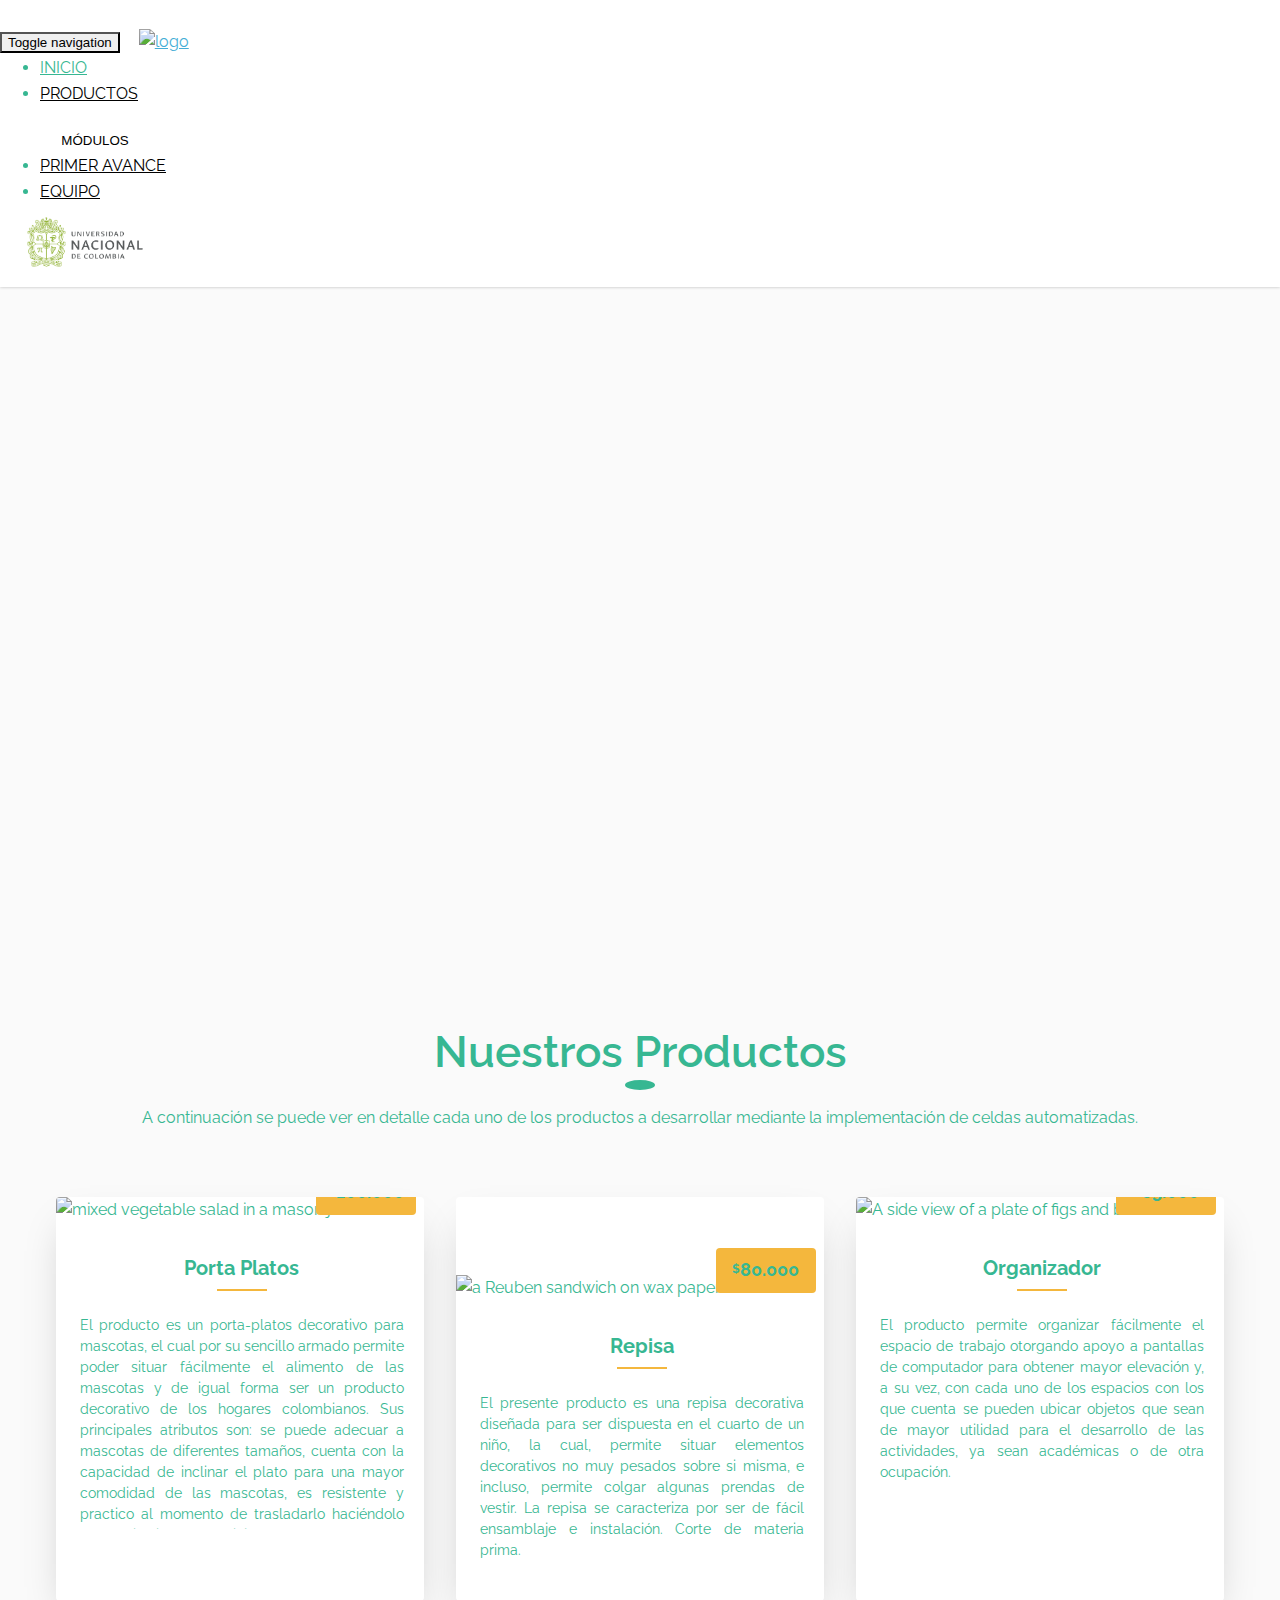
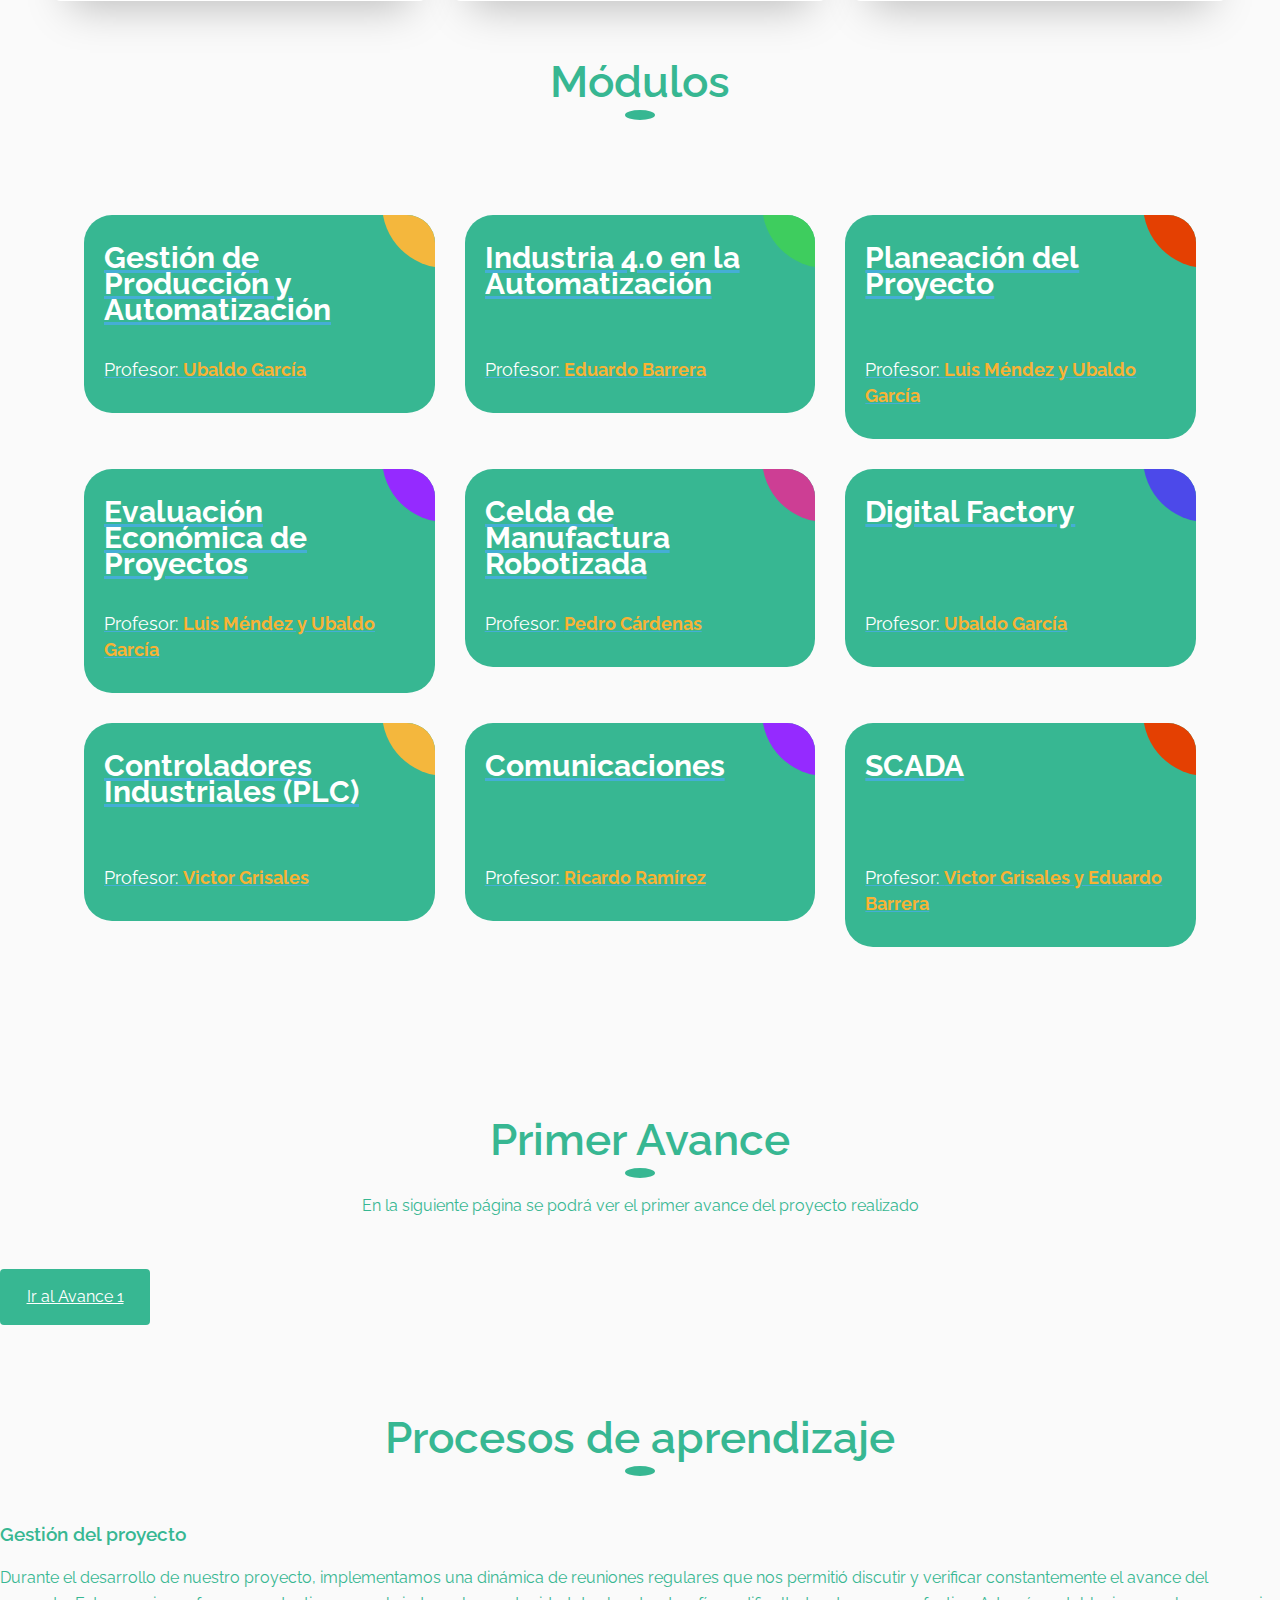
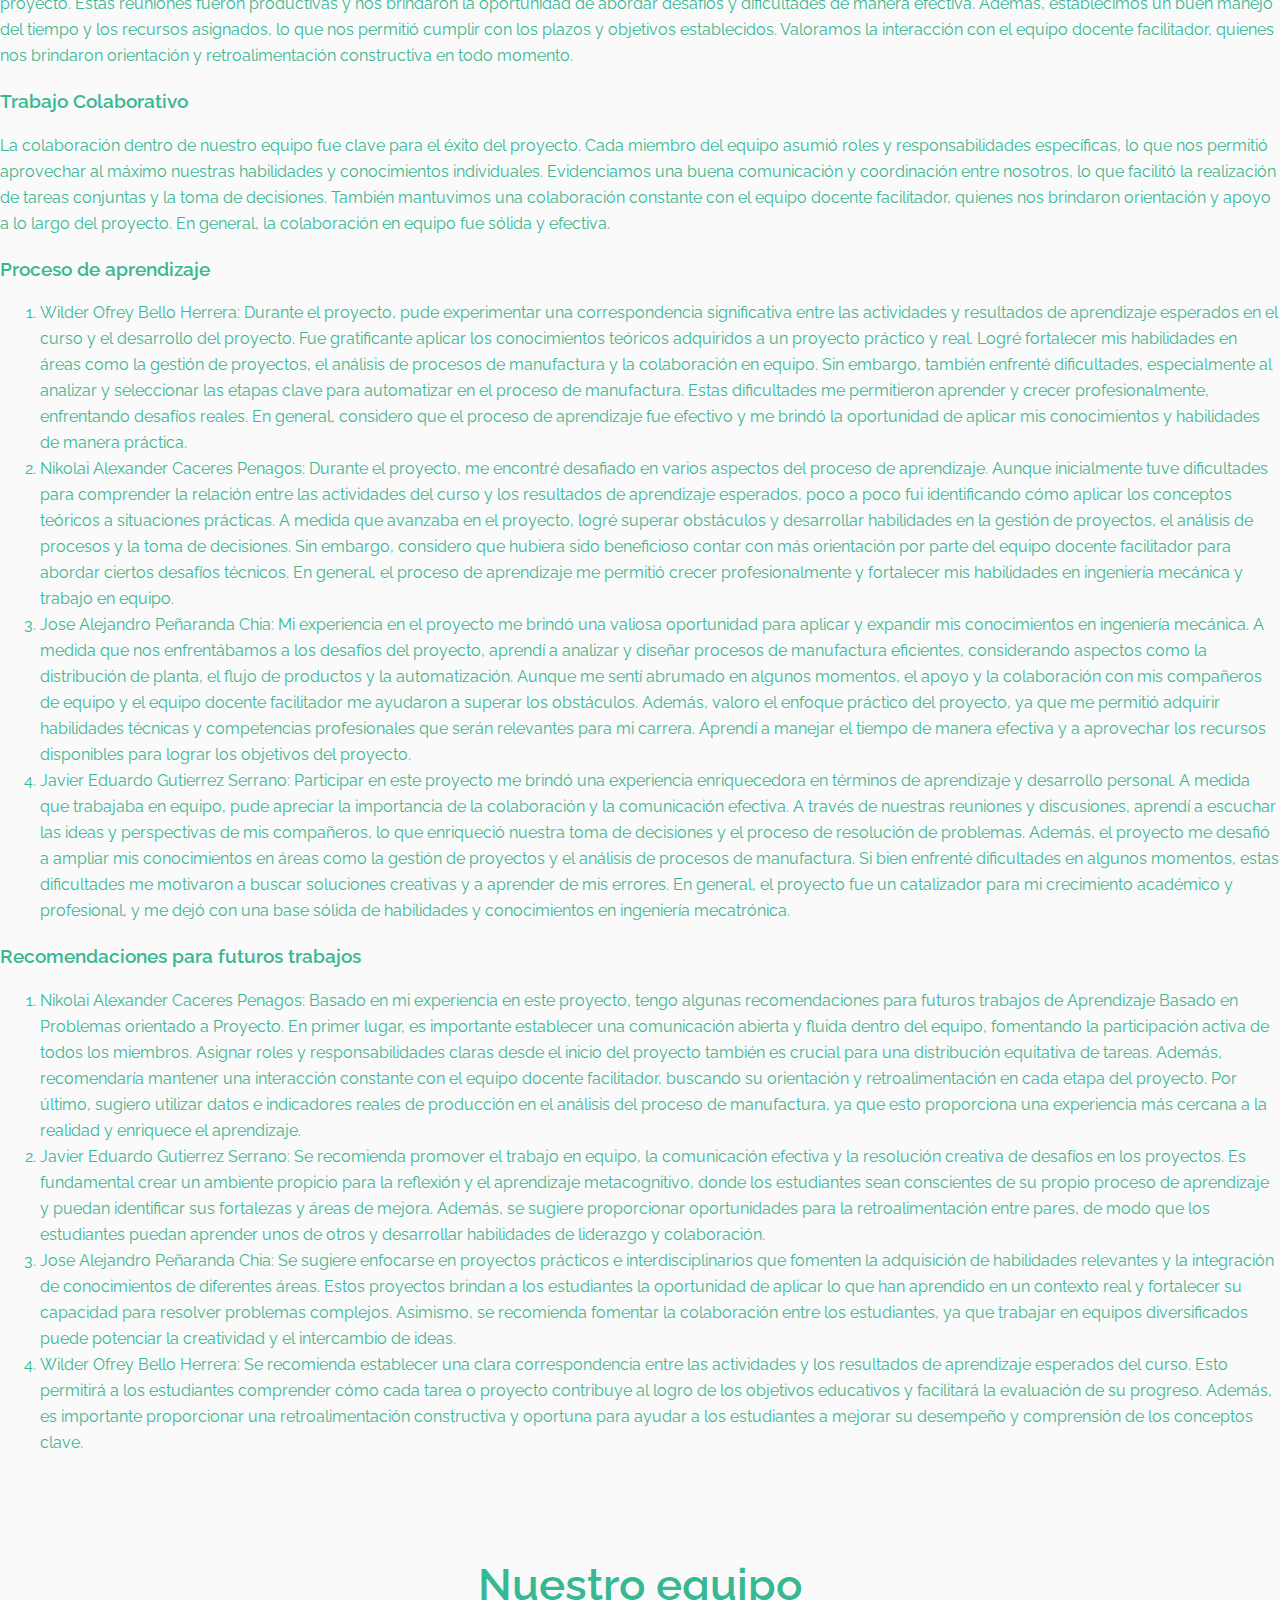
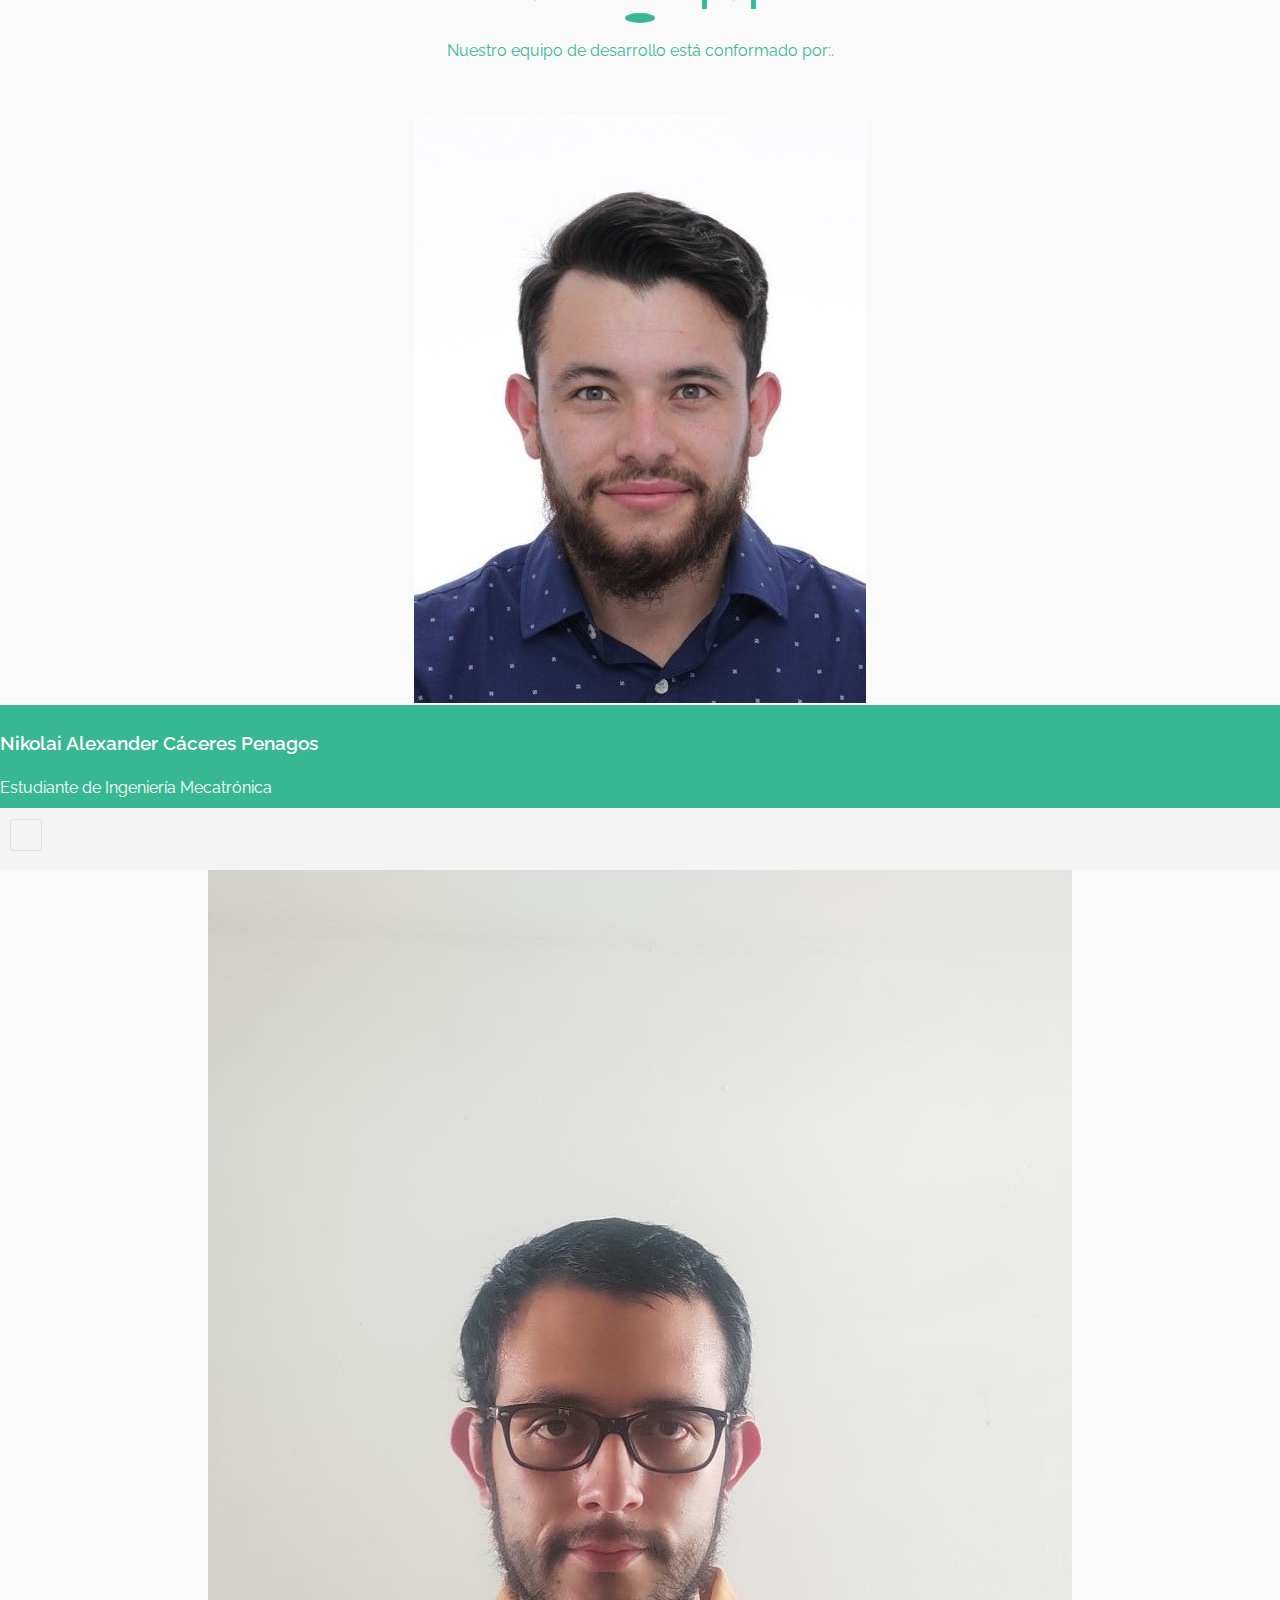
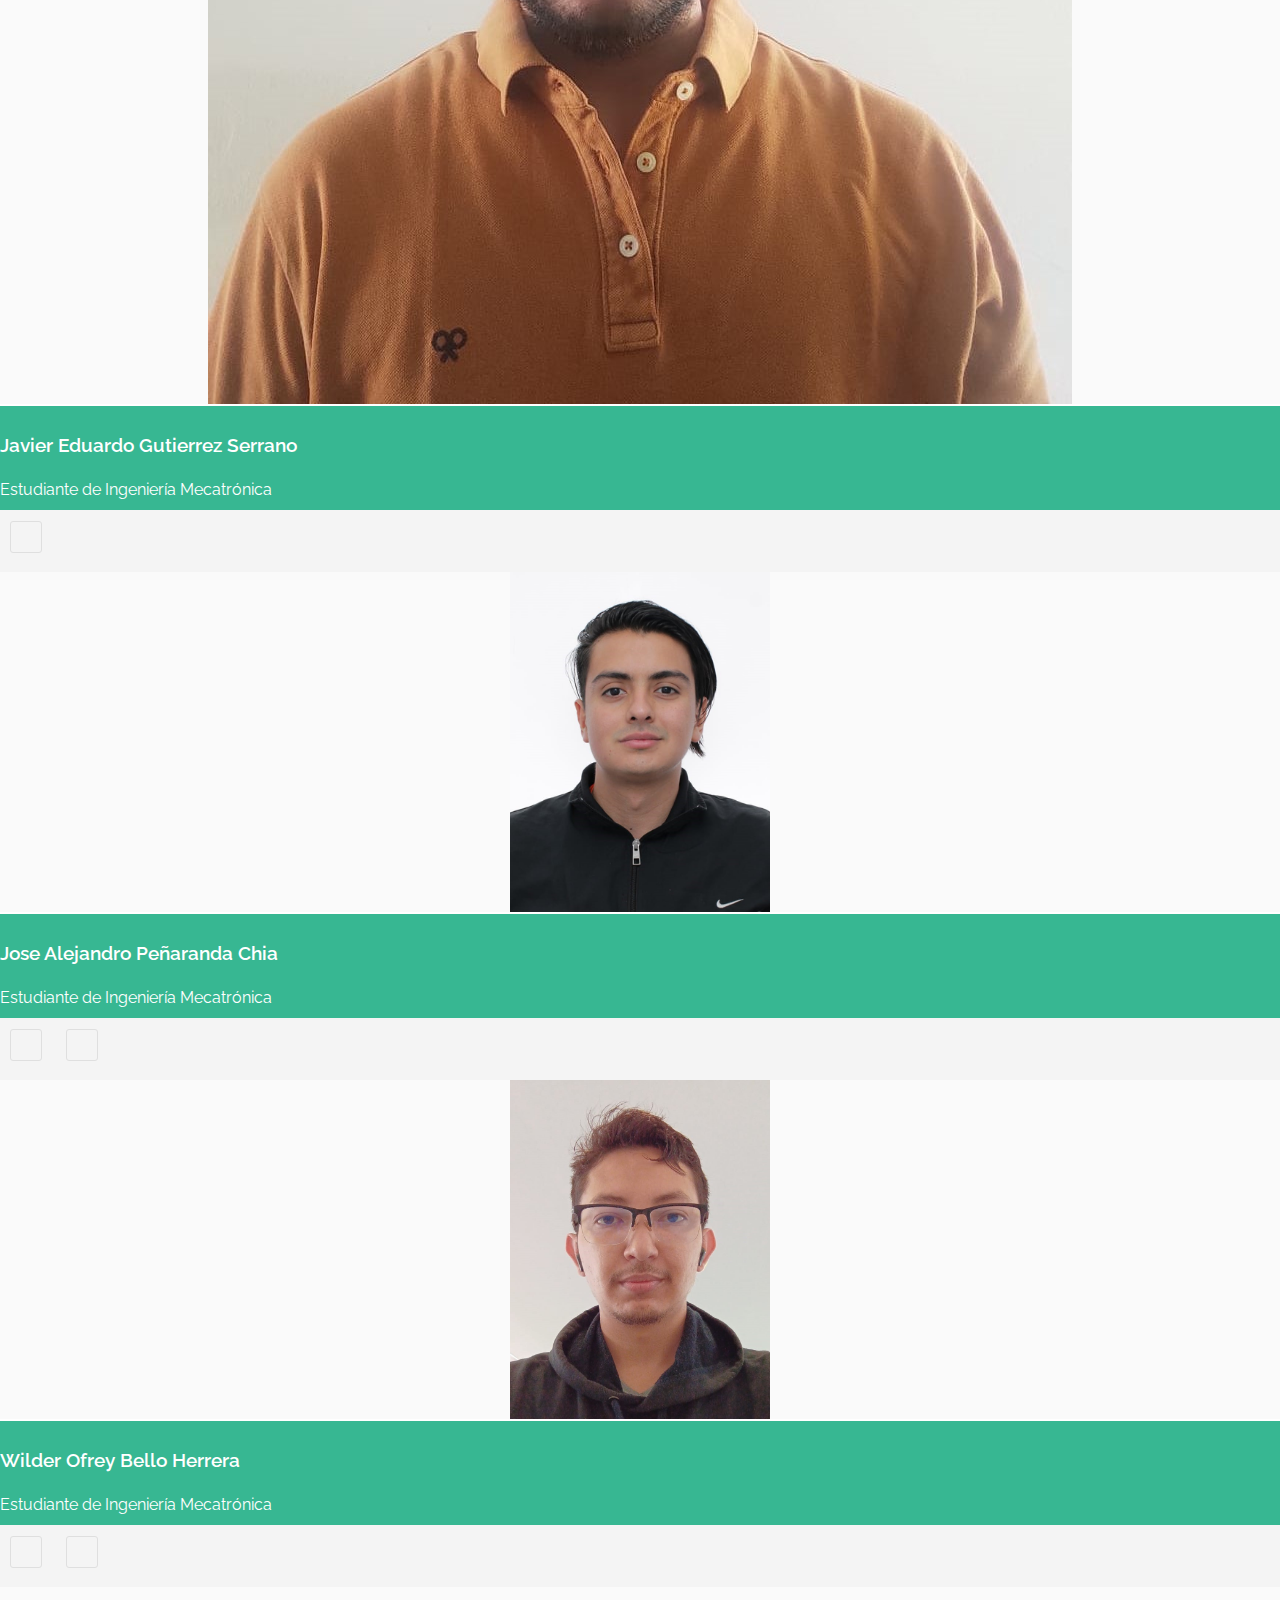
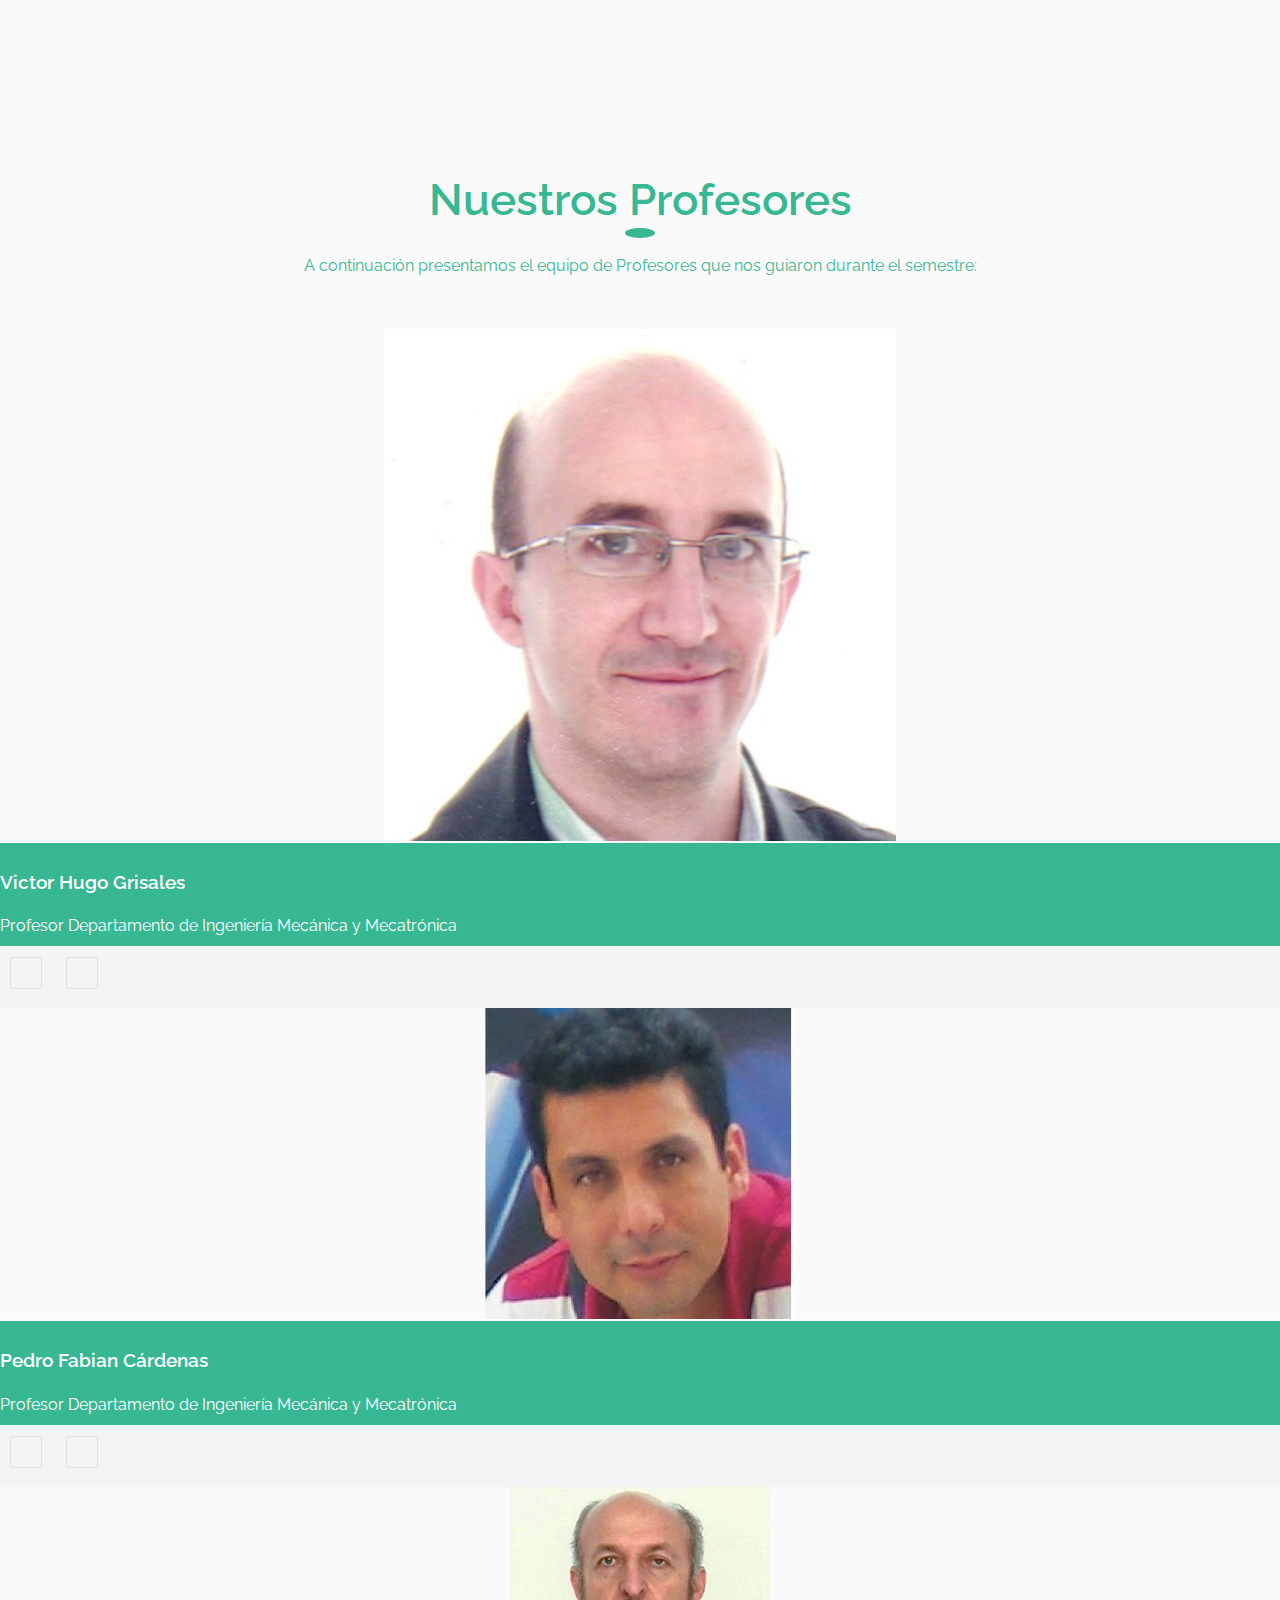
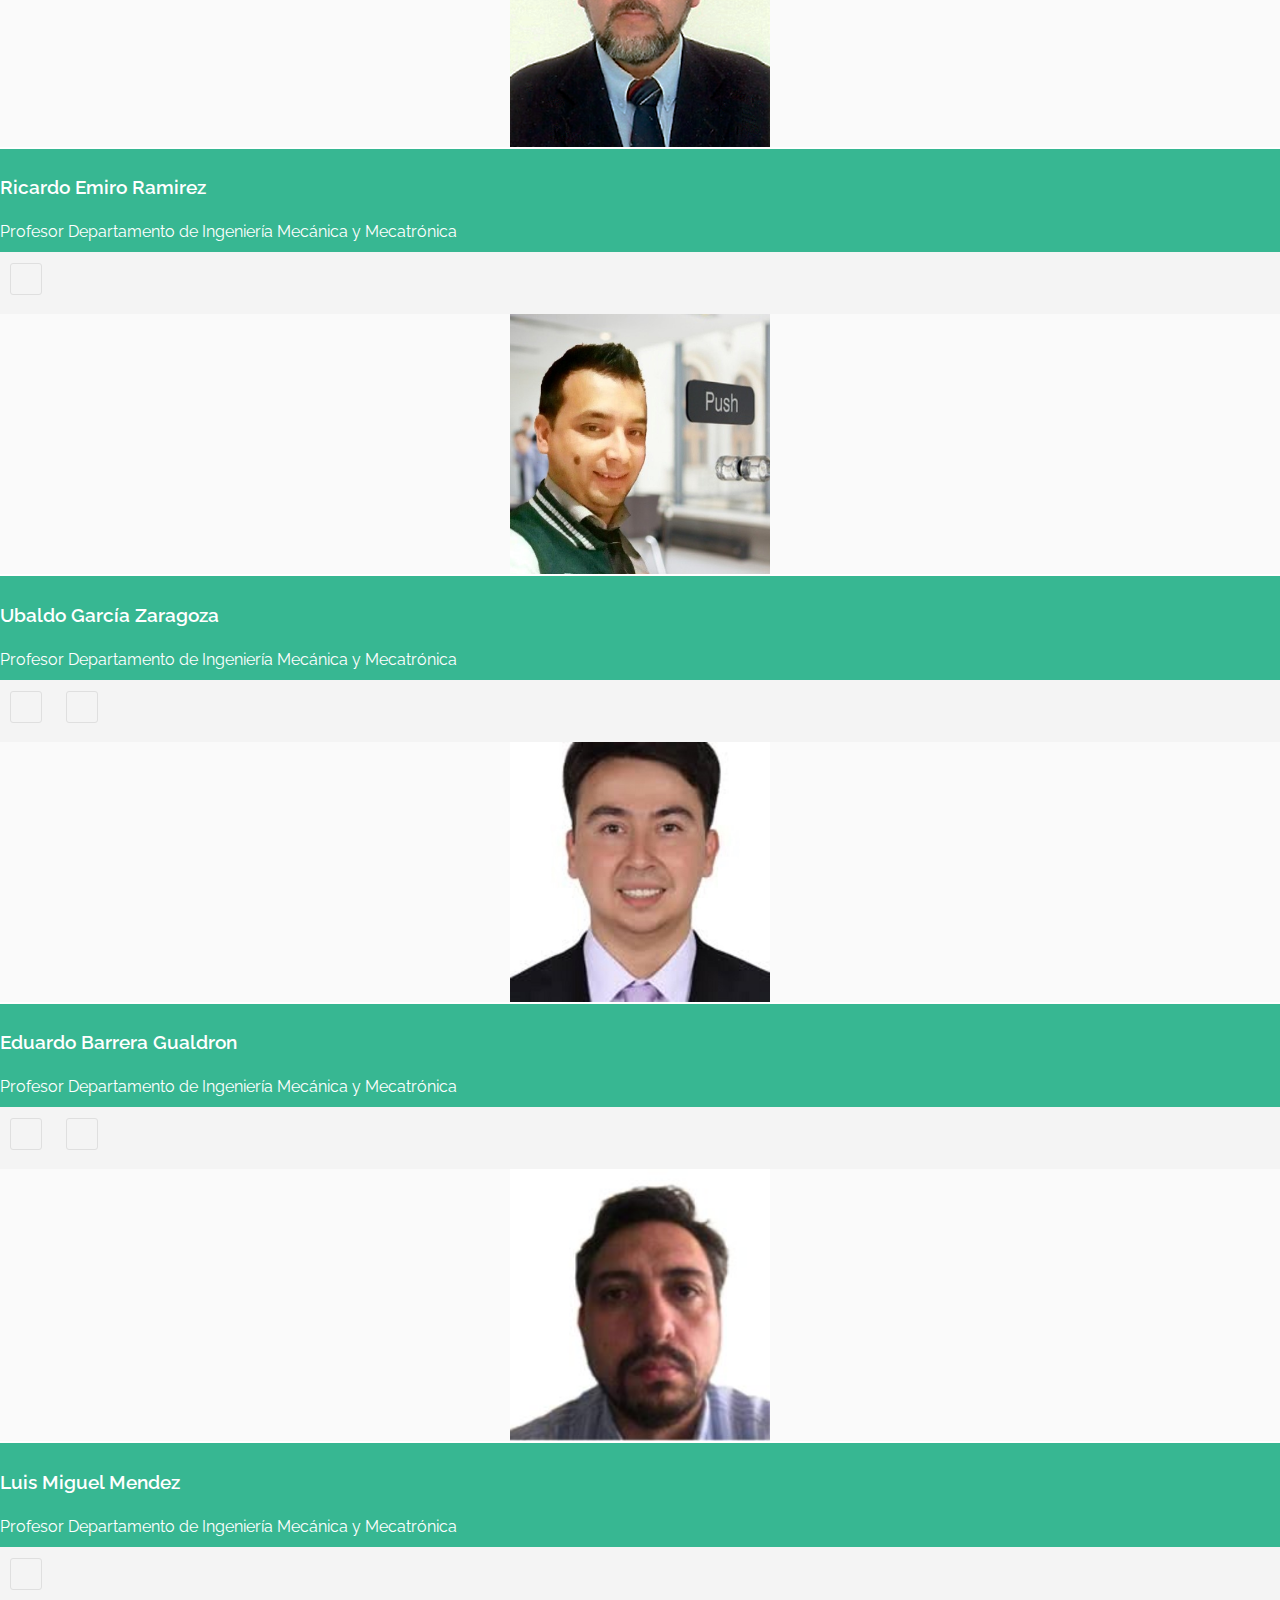
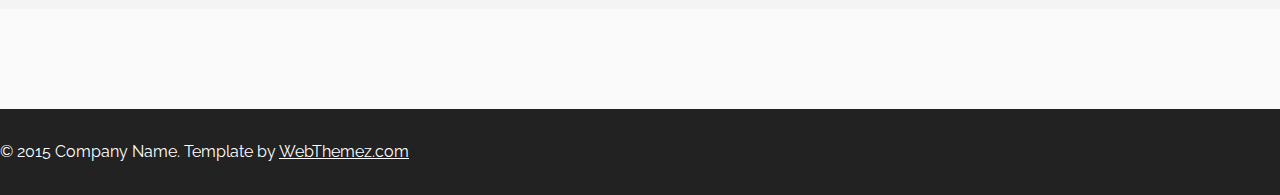
==== commit 40e2fba9: "Agregado proceso de aprendizaje" ====
--- a/index.html
+++ b/index.html
@@ -57,7 +57,9 @@
           <div class="collapse navbar-collapse navbar-right">
             <ul class="nav navbar-nav">
               <li class="scroll active"><a href="index.html">Inicio</a></li>
-              <li class="scroll"><a href="#productos">Productos</a></li>
+              <li class="scroll">
+                <a href="#productos">Productos</a>
+              </li>
 
               <div class="dropdown navbar-nav">
                 <button onclick="myFunction()" class="dropbtn scroll">
@@ -119,7 +121,7 @@
               <li class="scroll"><a href="#our-team">Equipo</a></li>
             </ul>
             <a class="navbar-brand" href="#home"
-              ><img src="images/logo_unal.png" width="140" alt="logo"
+              ><img class="img-responsive" src="images/logo_unal.png" width="140" alt="logo"
             /></a>
           </div>
         </div>
@@ -132,9 +134,8 @@
     <section id="hero-banner">
       <div class="banner-inner">
         <div class="container">
-          <div class="row">
-            <div class="col-sm-12"></div>
-          </div>
+          <br>
+          <img class="img-responsive" src="images/logos/Logo07.png" alt="">
         </div>
       </div>
     </section>
@@ -239,7 +240,7 @@
 
     <div class="ag-format-container" id="dinamics-moduls">
       <div class="section-header">
-        <h2 class="section-title wow fadeInDown">Módulos dinámicos</h2>
+        <h2 class="section-title wow fadeInDown">Módulos</h2>
       </div>
       <div class="ag-courses_box">
         <div class="ag-courses_item">
@@ -408,6 +409,58 @@
       </div>
     </section>
 
+    <section id="aprendizaje">
+      <div class="container">
+        <div class="section-header">
+          <h2 class="section-title wow fadeInDown">Procesos de aprendizaje</h2>
+          <p class="wow fadeInDown">
+          </p>
+        </div>
+
+        <h3 class="text-center">Gestión del proyecto</h3>
+
+        <p class="text-center text-justify">
+          Durante el desarrollo de nuestro proyecto, implementamos una dinámica de reuniones regulares 
+          que nos permitió discutir y verificar constantemente el avance del proyecto. Estas reuniones 
+          fueron productivas y nos brindaron la oportunidad de abordar desafíos y dificultades de manera 
+          efectiva. Además, establecimos un buen manejo del tiempo y los recursos asignados, lo que nos 
+          permitió cumplir con los plazos y objetivos establecidos. Valoramos la interacción con el equipo 
+          docente facilitador, quienes nos brindaron orientación y retroalimentación constructiva en todo 
+          momento.
+        </p>
+
+        <h3 class="text-center">Trabajo Colaborativo</h3>
+
+        <p class="text-center text-justify">
+          La colaboración dentro de nuestro equipo fue clave para el éxito del proyecto. 
+          Cada miembro del equipo asumió roles y responsabilidades específicas, 
+          lo que nos permitió aprovechar al máximo nuestras habilidades y conocimientos individuales. 
+          Evidenciamos una buena comunicación y coordinación entre nosotros, lo que facilitó la realización 
+          de tareas conjuntas y la toma de decisiones. También mantuvimos una colaboración constante con el 
+          equipo docente facilitador, quienes nos brindaron orientación y apoyo a lo largo del proyecto. En 
+          general, la colaboración en equipo fue sólida y efectiva.
+        </p>
+
+        <h3 class="text-center">Proceso de aprendizaje</h3>
+
+        <ol>
+          <li>Wilder Ofrey Bello Herrera: Durante el proyecto, pude experimentar una correspondencia significativa entre las actividades y resultados de aprendizaje esperados en el curso y el desarrollo del proyecto. Fue gratificante aplicar los conocimientos teóricos adquiridos a un proyecto práctico y real. Logré fortalecer mis habilidades en áreas como la gestión de proyectos, el análisis de procesos de manufactura y la colaboración en equipo. Sin embargo, también enfrenté dificultades, especialmente al analizar y seleccionar las etapas clave para automatizar en el proceso de manufactura. Estas dificultades me permitieron aprender y crecer profesionalmente, enfrentando desafíos reales. En general, considero que el proceso de aprendizaje fue efectivo y me brindó la oportunidad de aplicar mis conocimientos y habilidades de manera práctica.</li>
+          <li>Nikolai Alexander Caceres Penagos: Durante el proyecto, me encontré desafiado en varios aspectos del proceso de aprendizaje. Aunque inicialmente tuve dificultades para comprender la relación entre las actividades del curso y los resultados de aprendizaje esperados, poco a poco fui identificando cómo aplicar los conceptos teóricos a situaciones prácticas. A medida que avanzaba en el proyecto, logré superar obstáculos y desarrollar habilidades en la gestión de proyectos, el análisis de procesos y la toma de decisiones. Sin embargo, considero que hubiera sido beneficioso contar con más orientación por parte del equipo docente facilitador para abordar ciertos desafíos técnicos. En general, el proceso de aprendizaje me permitió crecer profesionalmente y fortalecer mis habilidades en ingeniería mecánica y trabajo en equipo.</li>
+          <li>Jose Alejandro Peñaranda Chia: Mi experiencia en el proyecto me brindó una valiosa oportunidad para aplicar y expandir mis conocimientos en ingeniería mecánica. A medida que nos enfrentábamos a los desafíos del proyecto, aprendí a analizar y diseñar procesos de manufactura eficientes, considerando aspectos como la distribución de planta, el flujo de productos y la automatización. Aunque me sentí abrumado en algunos momentos, el apoyo y la colaboración con mis compañeros de equipo y el equipo docente facilitador me ayudaron a superar los obstáculos. Además, valoro el enfoque práctico del proyecto, ya que me permitió adquirir habilidades técnicas y competencias profesionales que serán relevantes para mi carrera. Aprendí a manejar el tiempo de manera efectiva y a aprovechar los recursos disponibles para lograr los objetivos del proyecto.</li>
+          <li>Javier Eduardo Gutierrez Serrano: Participar en este proyecto me brindó una experiencia enriquecedora en términos de aprendizaje y desarrollo personal. A medida que trabajaba en equipo, pude apreciar la importancia de la colaboración y la comunicación efectiva. A través de nuestras reuniones y discusiones, aprendí a escuchar las ideas y perspectivas de mis compañeros, lo que enriqueció nuestra toma de decisiones y el proceso de resolución de problemas. Además, el proyecto me desafió a ampliar mis conocimientos en áreas como la gestión de proyectos y el análisis de procesos de manufactura. Si bien enfrenté dificultades en algunos momentos, estas dificultades me motivaron a buscar soluciones creativas y a aprender de mis errores. En general, el proyecto fue un catalizador para mi crecimiento académico y profesional, y me dejó con una base sólida de habilidades y conocimientos en ingeniería mecatrónica.</li>
+        </ol>
+
+        <h3 class="text-center">Recomendaciones para futuros trabajos</h3>
+
+        <ol>
+          <li>Nikolai Alexander Caceres Penagos: Basado en mi experiencia en este proyecto, tengo algunas recomendaciones para futuros trabajos de Aprendizaje Basado en Problemas orientado a Proyecto. En primer lugar, es importante establecer una comunicación abierta y fluida dentro del equipo, fomentando la participación activa de todos los miembros. Asignar roles y responsabilidades claras desde el inicio del proyecto también es crucial para una distribución equitativa de tareas. Además, recomendaría mantener una interacción constante con el equipo docente facilitador, buscando su orientación y retroalimentación en cada etapa del proyecto. Por último, sugiero utilizar datos e indicadores reales de producción en el análisis del proceso de manufactura, ya que esto proporciona una experiencia más cercana a la realidad y enriquece el aprendizaje.</li>
+          <li>Javier Eduardo Gutierrez Serrano: Se recomienda promover el trabajo en equipo, la comunicación efectiva y la resolución creativa de desafíos en los proyectos. Es fundamental crear un ambiente propicio para la reflexión y el aprendizaje metacognitivo, donde los estudiantes sean conscientes de su propio proceso de aprendizaje y puedan identificar sus fortalezas y áreas de mejora. Además, se sugiere proporcionar oportunidades para la retroalimentación entre pares, de modo que los estudiantes puedan aprender unos de otros y desarrollar habilidades de liderazgo y colaboración.</li>
+          <li>Jose Alejandro Peñaranda Chia: Se sugiere enfocarse en proyectos prácticos e interdisciplinarios que fomenten la adquisición de habilidades relevantes y la integración de conocimientos de diferentes áreas. Estos proyectos brindan a los estudiantes la oportunidad de aplicar lo que han aprendido en un contexto real y fortalecer su capacidad para resolver problemas complejos. Asimismo, se recomienda fomentar la colaboración entre los estudiantes, ya que trabajar en equipos diversificados puede potenciar la creatividad y el intercambio de ideas.</li>
+          <li>Wilder Ofrey Bello Herrera: Se recomienda establecer una clara correspondencia entre las actividades y los resultados de aprendizaje esperados del curso. Esto permitirá a los estudiantes comprender cómo cada tarea o proyecto contribuye al logro de los objetivos educativos y facilitará la evaluación de su progreso. Además, es importante proporcionar una retroalimentación constructiva y oportuna para ayudar a los estudiantes a mejorar su desempeño y comprensión de los conceptos clave.</li>
+        </ol>
+      </div>
+    </section>
+
     <section id="our-team">
       <div class="container">
         <div class="section-header">
@@ -433,15 +486,6 @@
               </div>
               <ul class="social-icons">
                 <li>
-                  <a href="#"><i class="fa fa-facebook"></i></a>
-                </li>
-                <li>
-                  <a href="#"><i class="fa fa-twitter"></i></a>
-                </li>
-                <li>
-                  <a href="#"><i class="fa fa-google-plus"></i></a>
-                </li>
-                <li>
                   <a href="#"><i class="fa fa-linkedin"></i></a>
                 </li>
               </ul>
@@ -463,6 +507,7 @@
               <ul class="social-icons">
                 <li>
                   <a href="https://www.linkedin.com/in/javiergutierrez-ingmec/"
+                  target="_blank"
                     ><i class="fa fa-linkedin"></i
                   ></a>
                 </li>
@@ -489,13 +534,15 @@
               </div>
               <ul class="social-icons">
                 <li>
-                  <a href="https://github.com/Jpenarandac" target="_blank"
+                  <a href="https://github.com/Jpenarandac" 
+                  target="_blank"
                     ><i class="fa fa-github"></i
                   ></a>
                 </li>
                 <li>
                   <a
                     href="https://www.linkedin.com/in/jose-penaranda-699823234/"
+                    target="_blank"
                     ><i class="fa fa-linkedin"></i
                   ></a>
                 </li>
@@ -522,7 +569,8 @@
               </div>
               <ul class="social-icons">
                 <li>
-                  <a href="https://github.com/WilderBello" target="_blank"
+                  <a href="https://github.com/WilderBello" 
+                  target="_blank"
                     ><i class="fa fa-github"></i
                   ></a>
                 </li>
--- a/css/styles.css
+++ b/css/styles.css
@@ -634,7 +634,6 @@
 #modulos,
 #gestion,
 #industria,
-#planeacion,
 #evaluacion,
 #celda,
 #digital,
@@ -788,8 +787,7 @@
   border-top-color: #eee;
 }
 #business-stats,
-#parametros,
-#planeacion {
+#parametros {
   padding: 100px 0 70px;
   background: #ffffff;
   background-size: cover;
@@ -799,8 +797,7 @@
   margin: 0 auto;
 }
 #business-stats p,
-#parametros p,
-#planeacion p {
+#parametros p {
   padding: 100px 0 70px;
   background: #ffffff;
   background-size: cover;
@@ -824,7 +821,7 @@
 }
 #business-stats strong,
 #parametros strong,
-#planeacion strong {
+#gestion strong {
   display: block;
   margin-bottom: 30px;
 }
@@ -1216,14 +1213,14 @@
 }
 
 .linea {
-  border-top: 2px solid black;
+  border-top: 2px solid var(--amarillo);
   height: 2px;
   max-width: 200px;
   padding: 0;
   margin: 10px auto 20px auto;
 }
 
-#industria img,
+#gestion img,
 iframe {
   margin: 0 auto;
 }
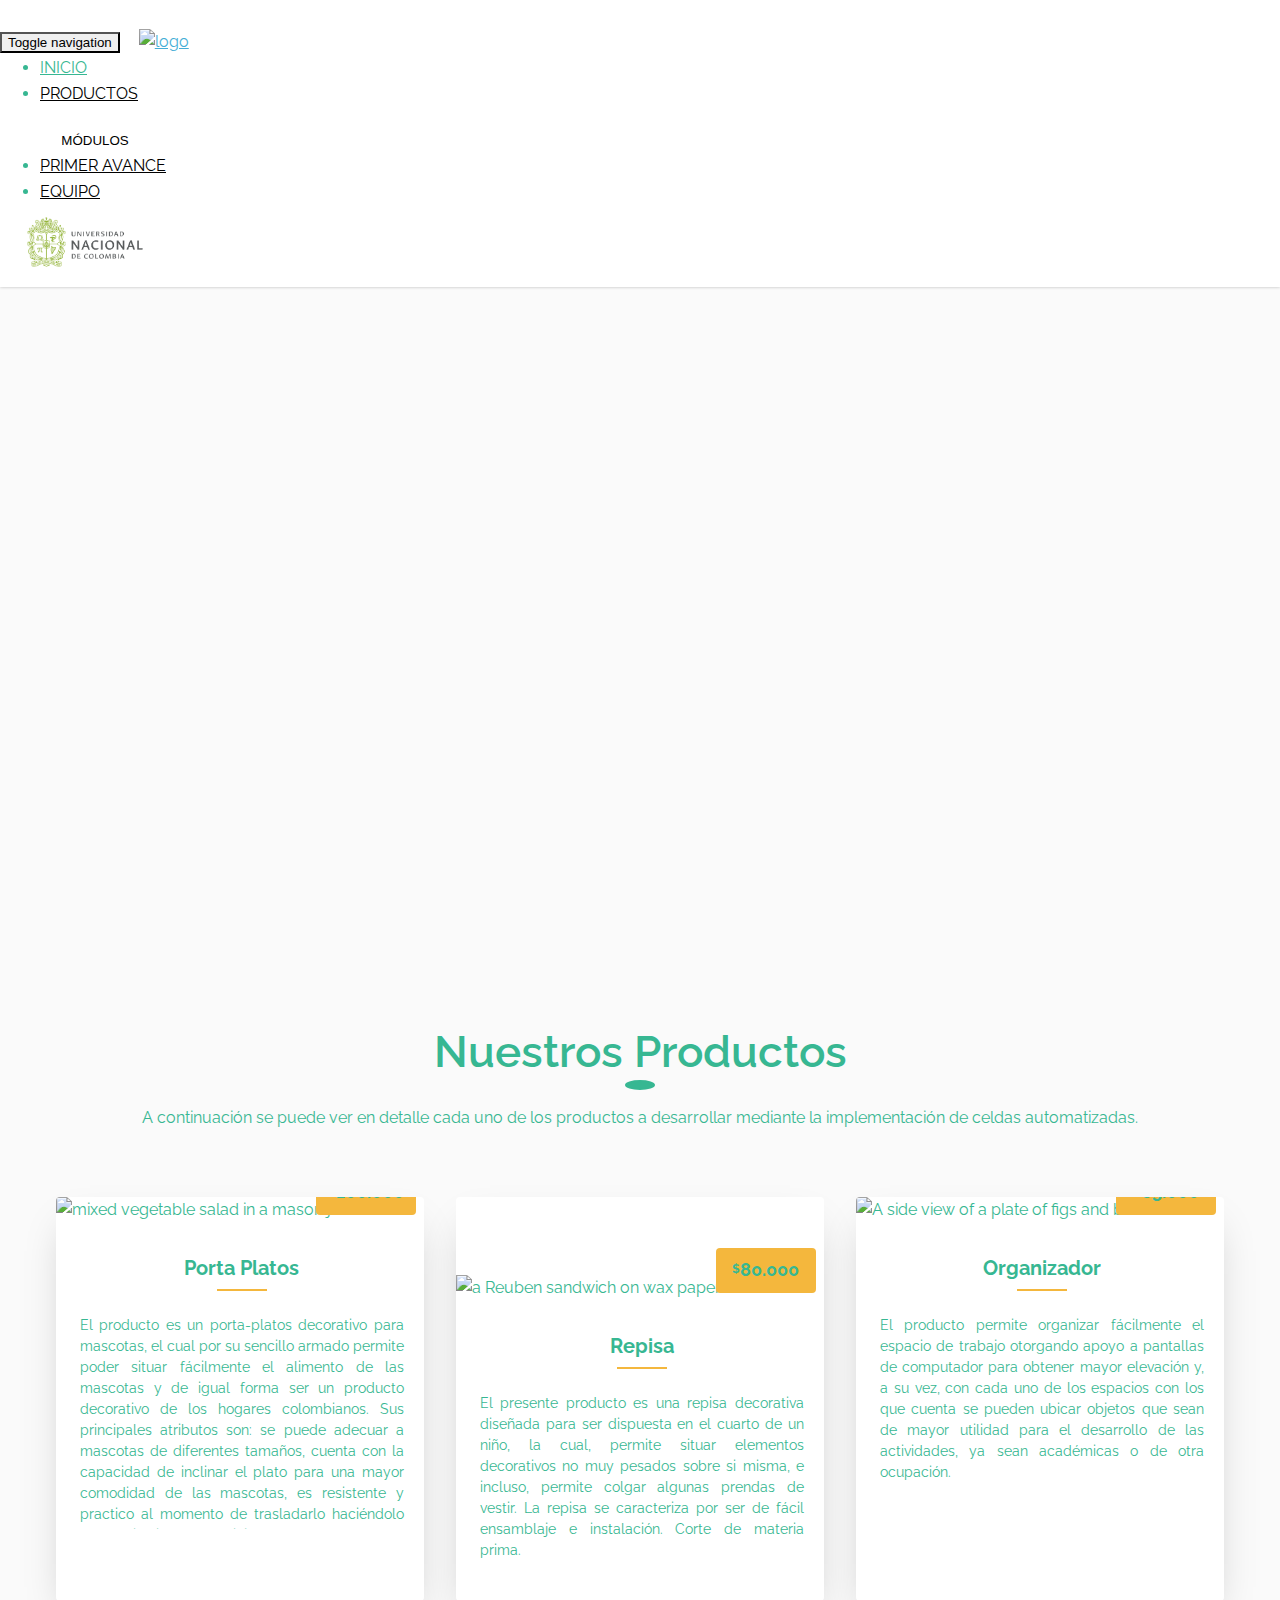
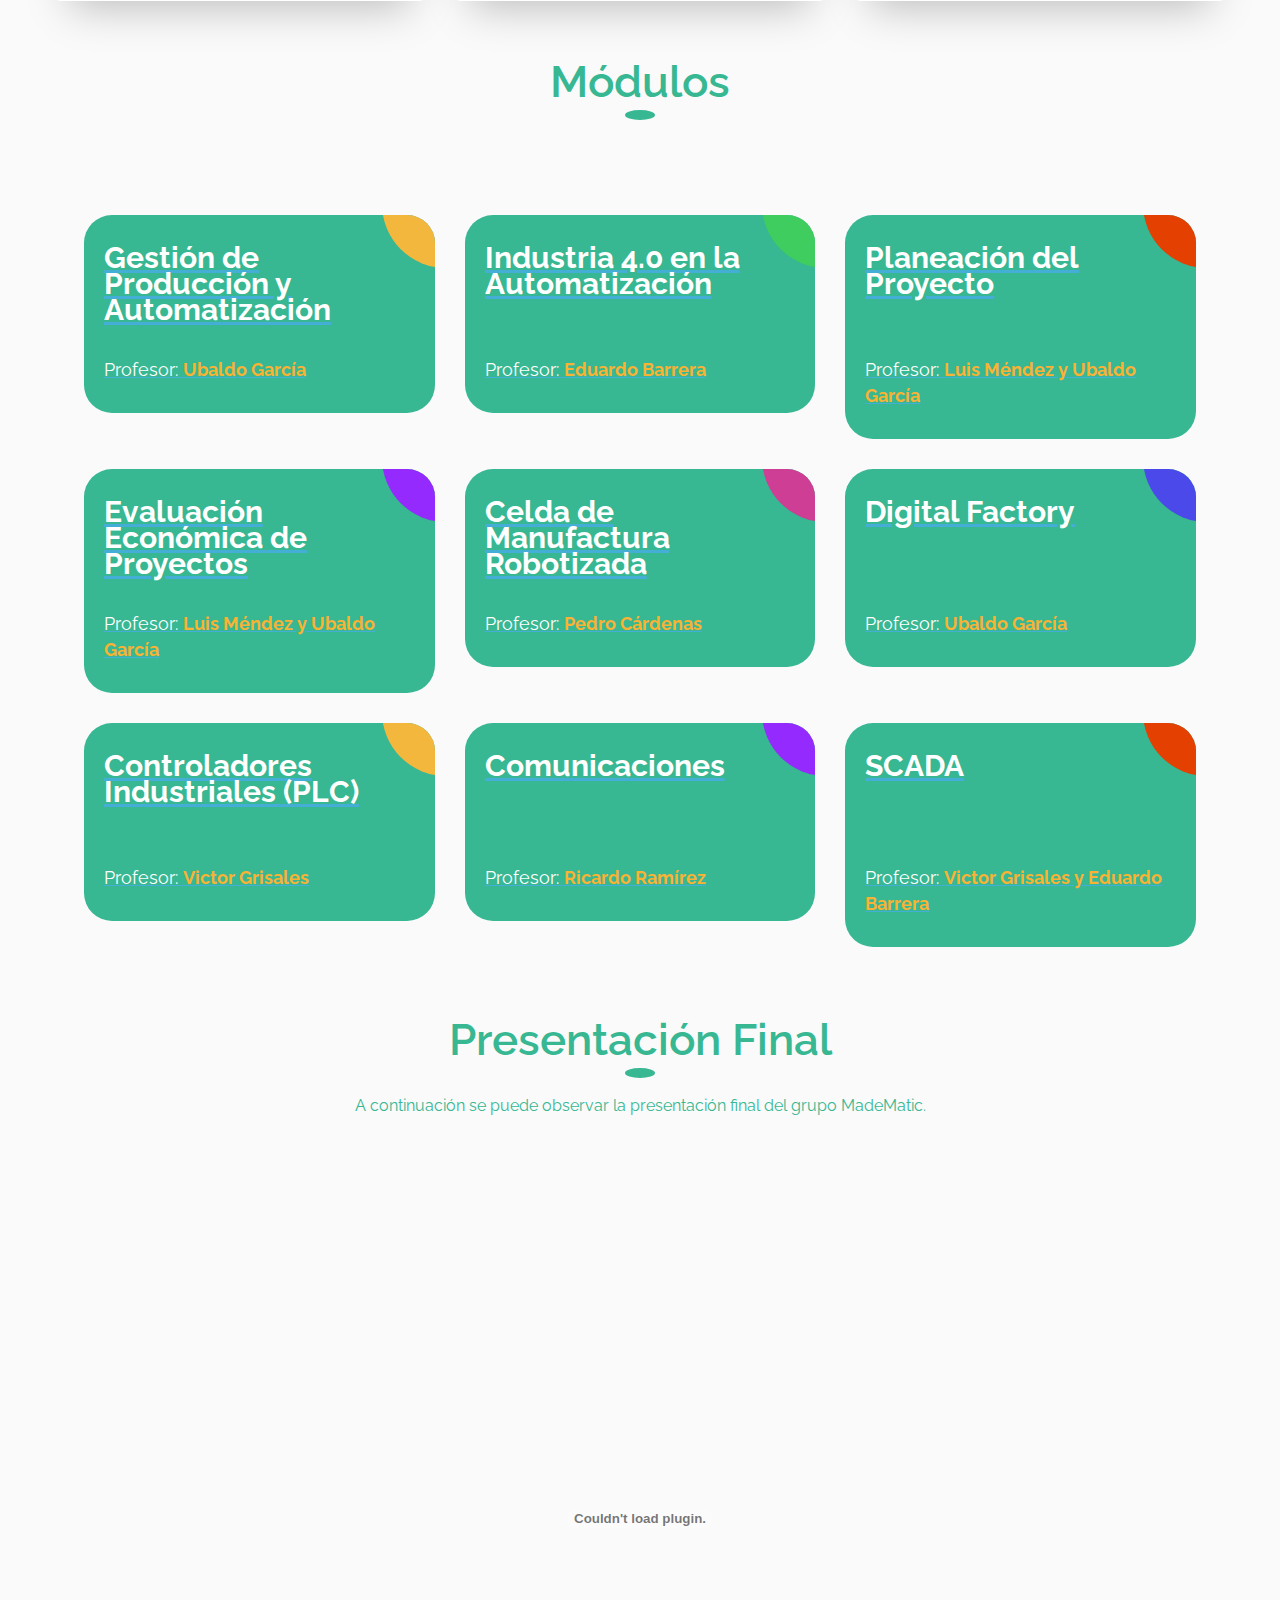
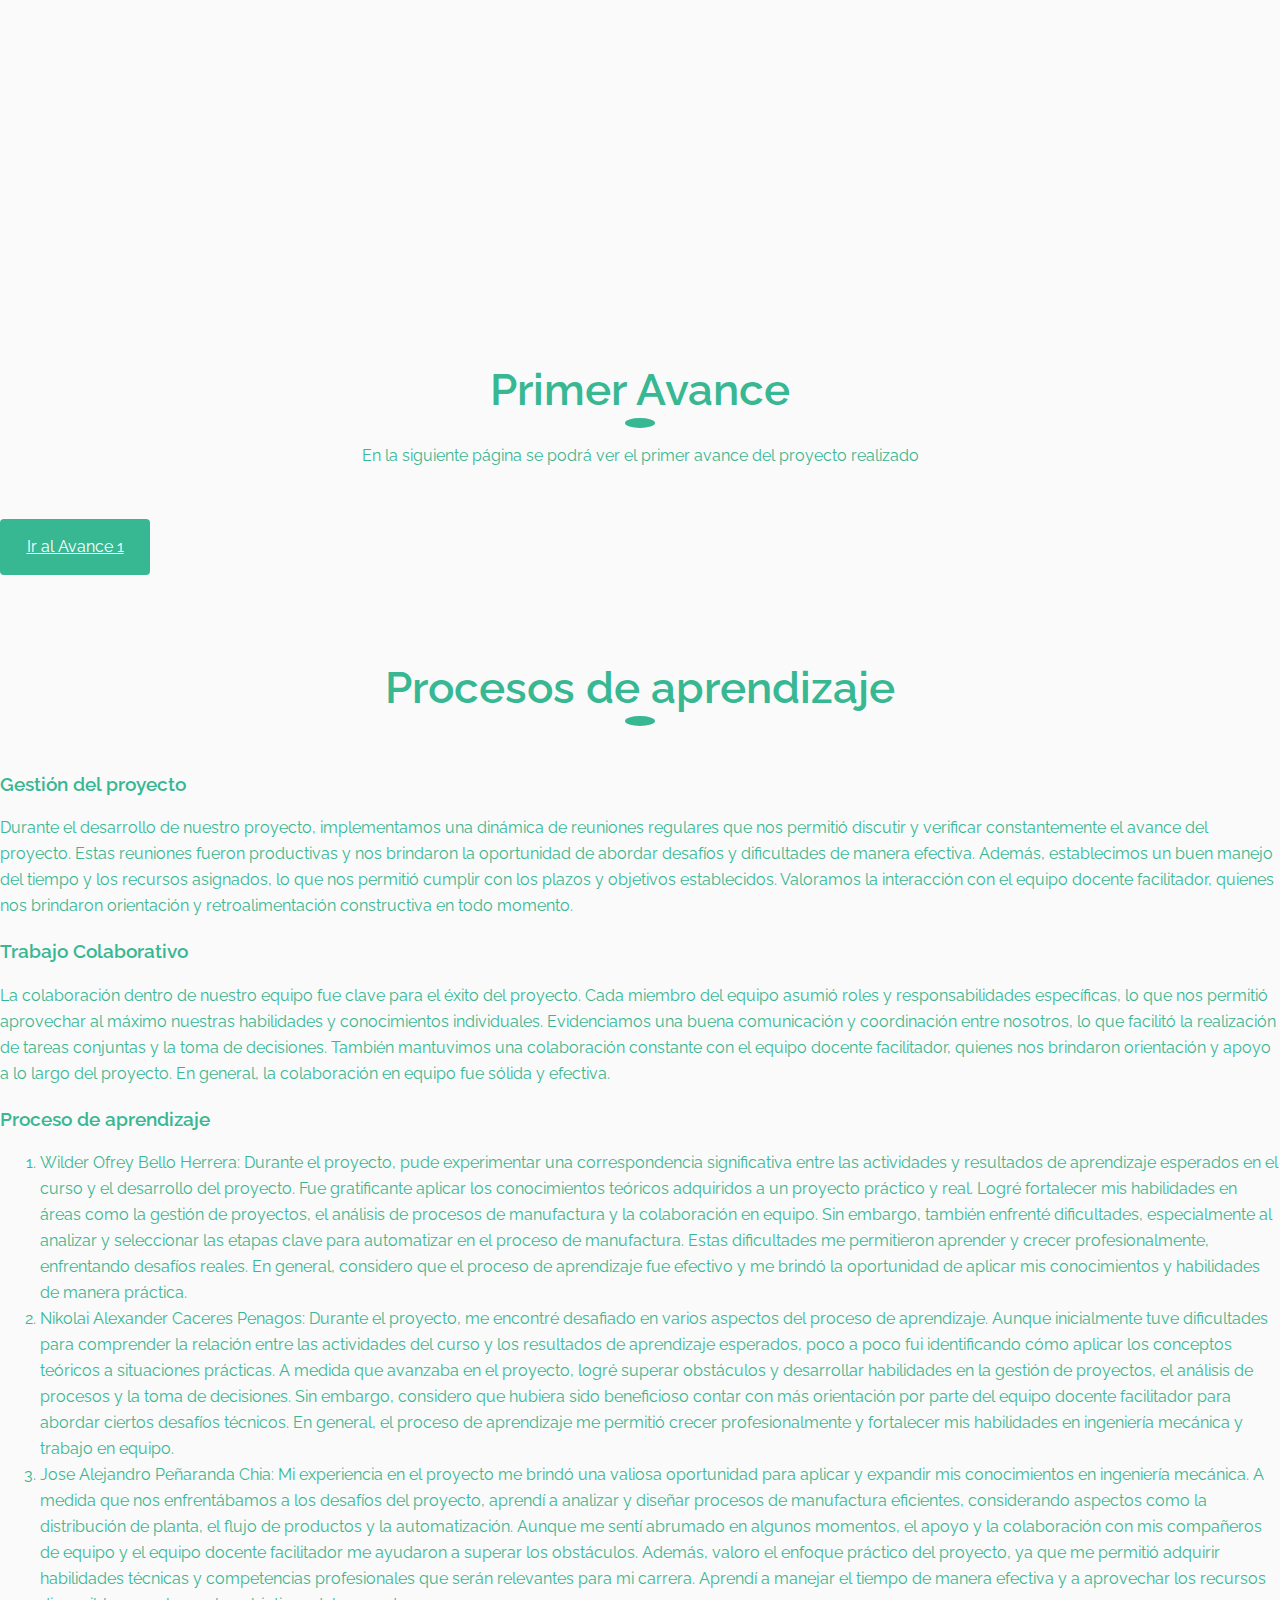
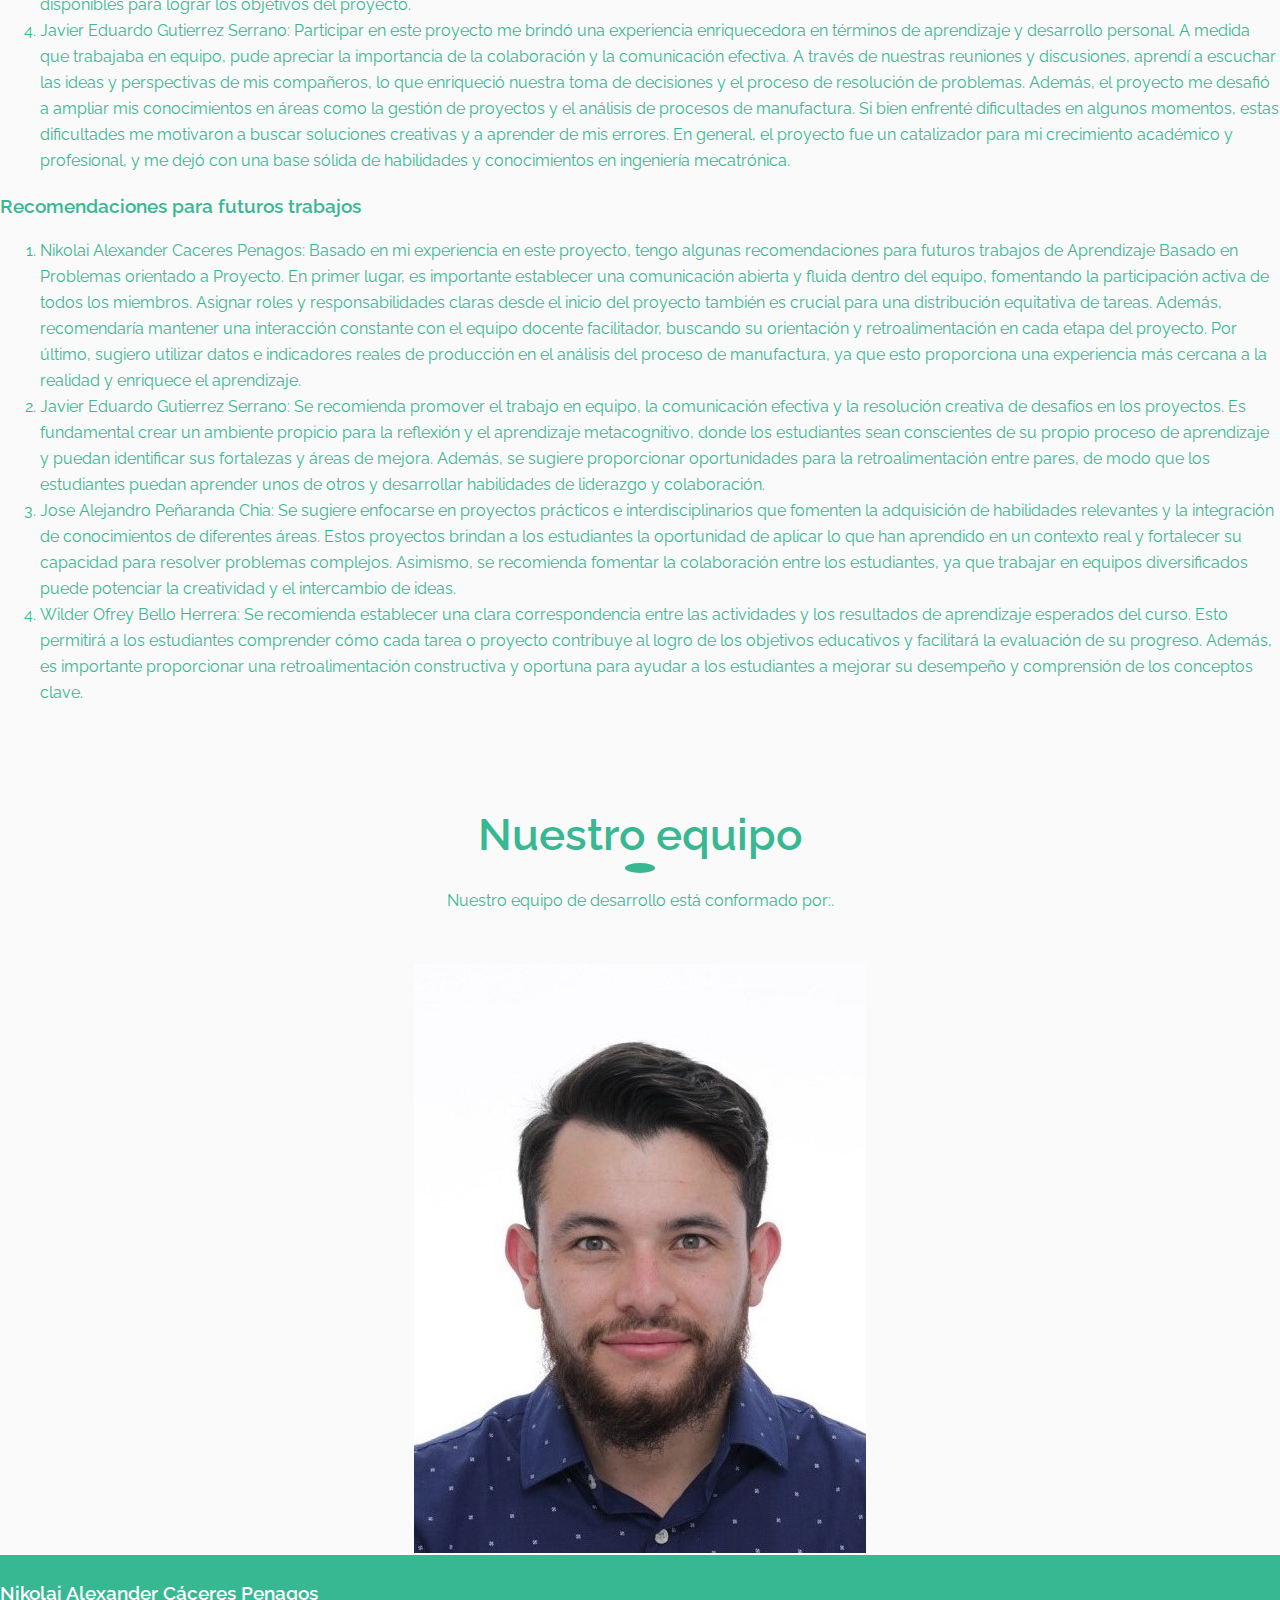
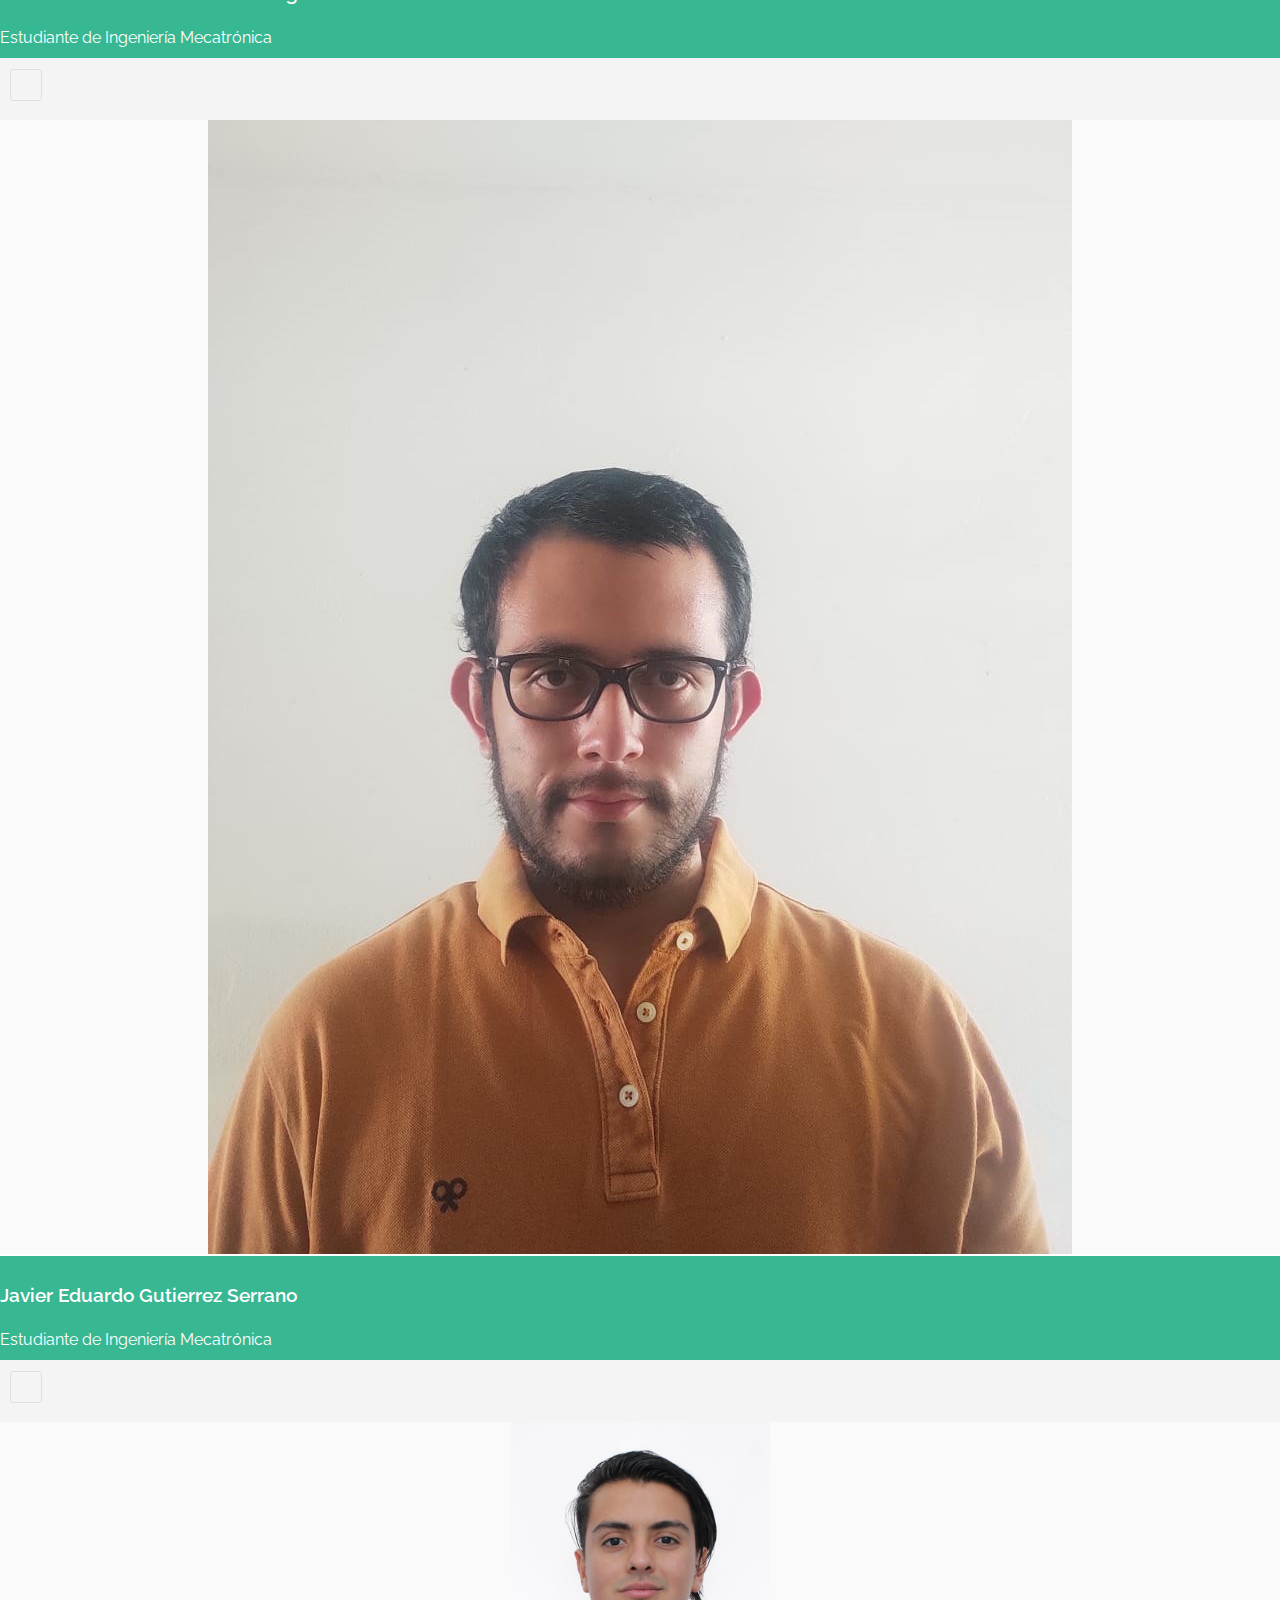
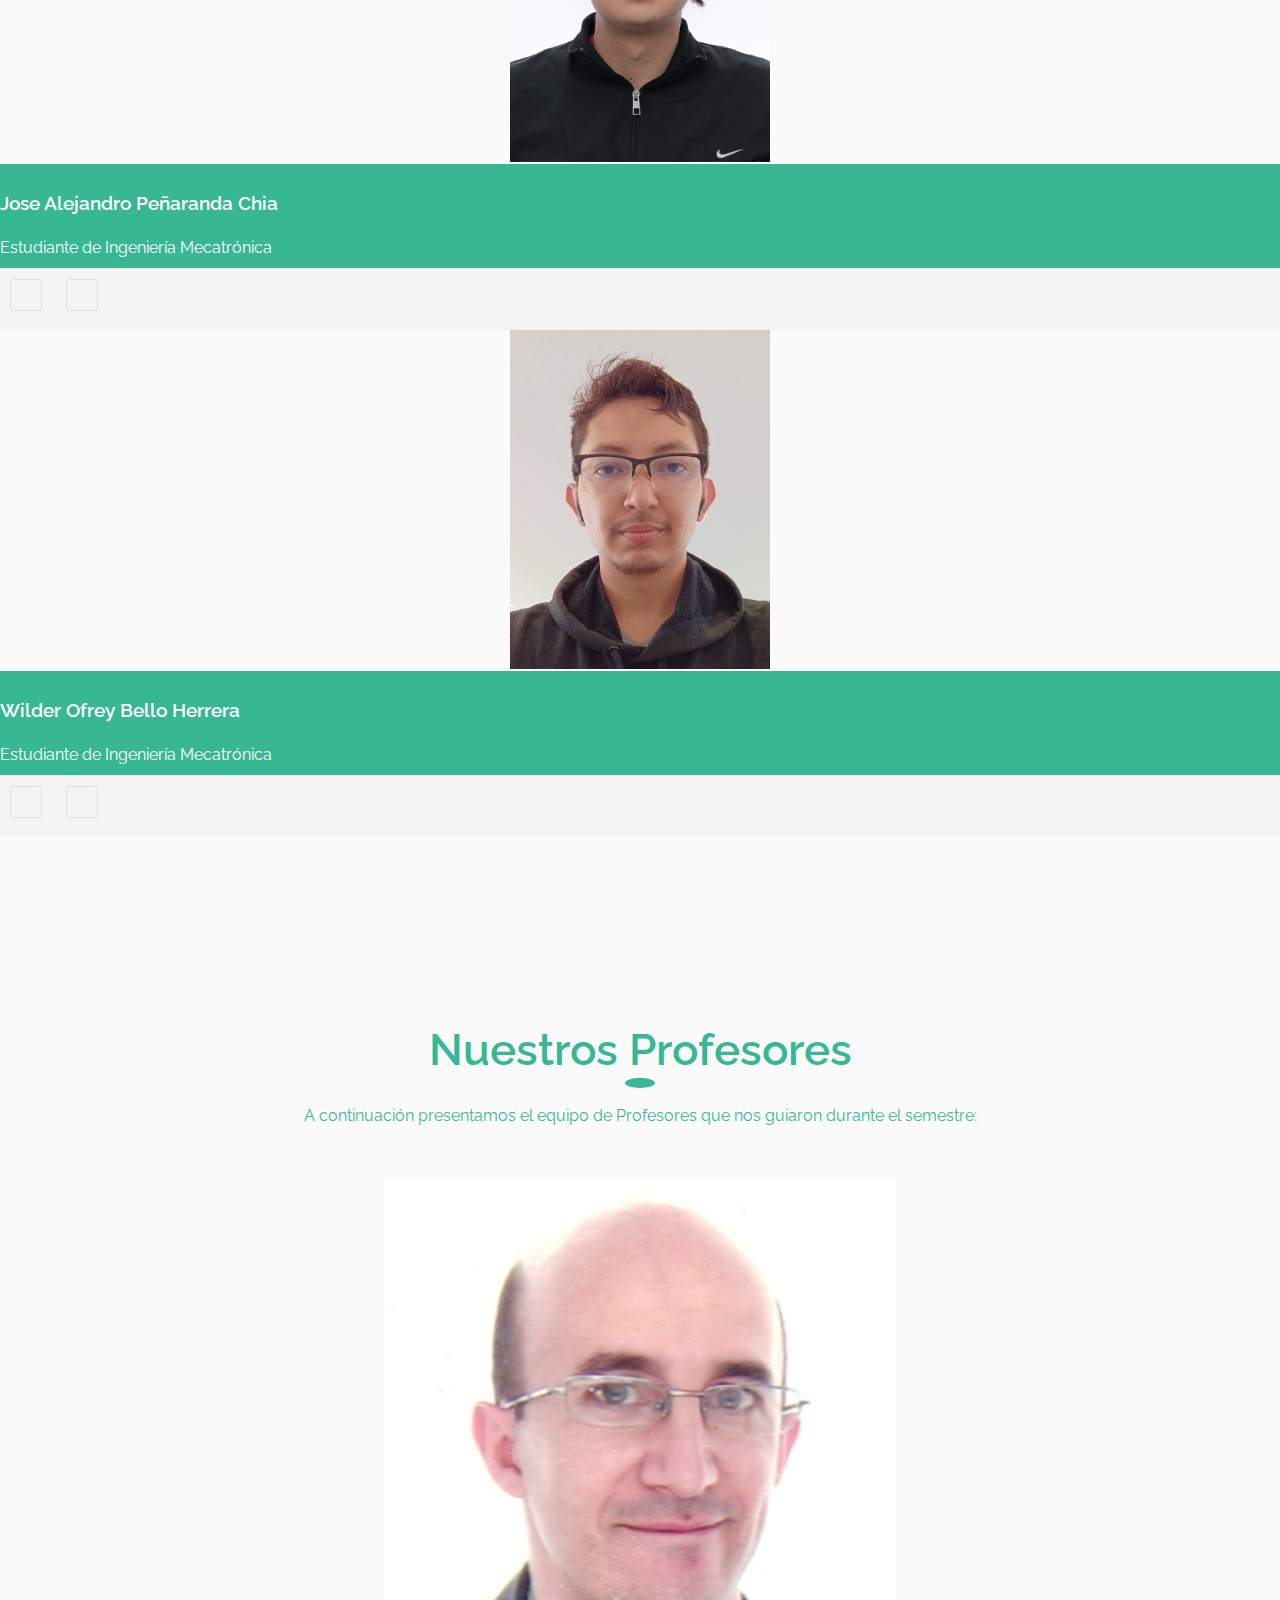
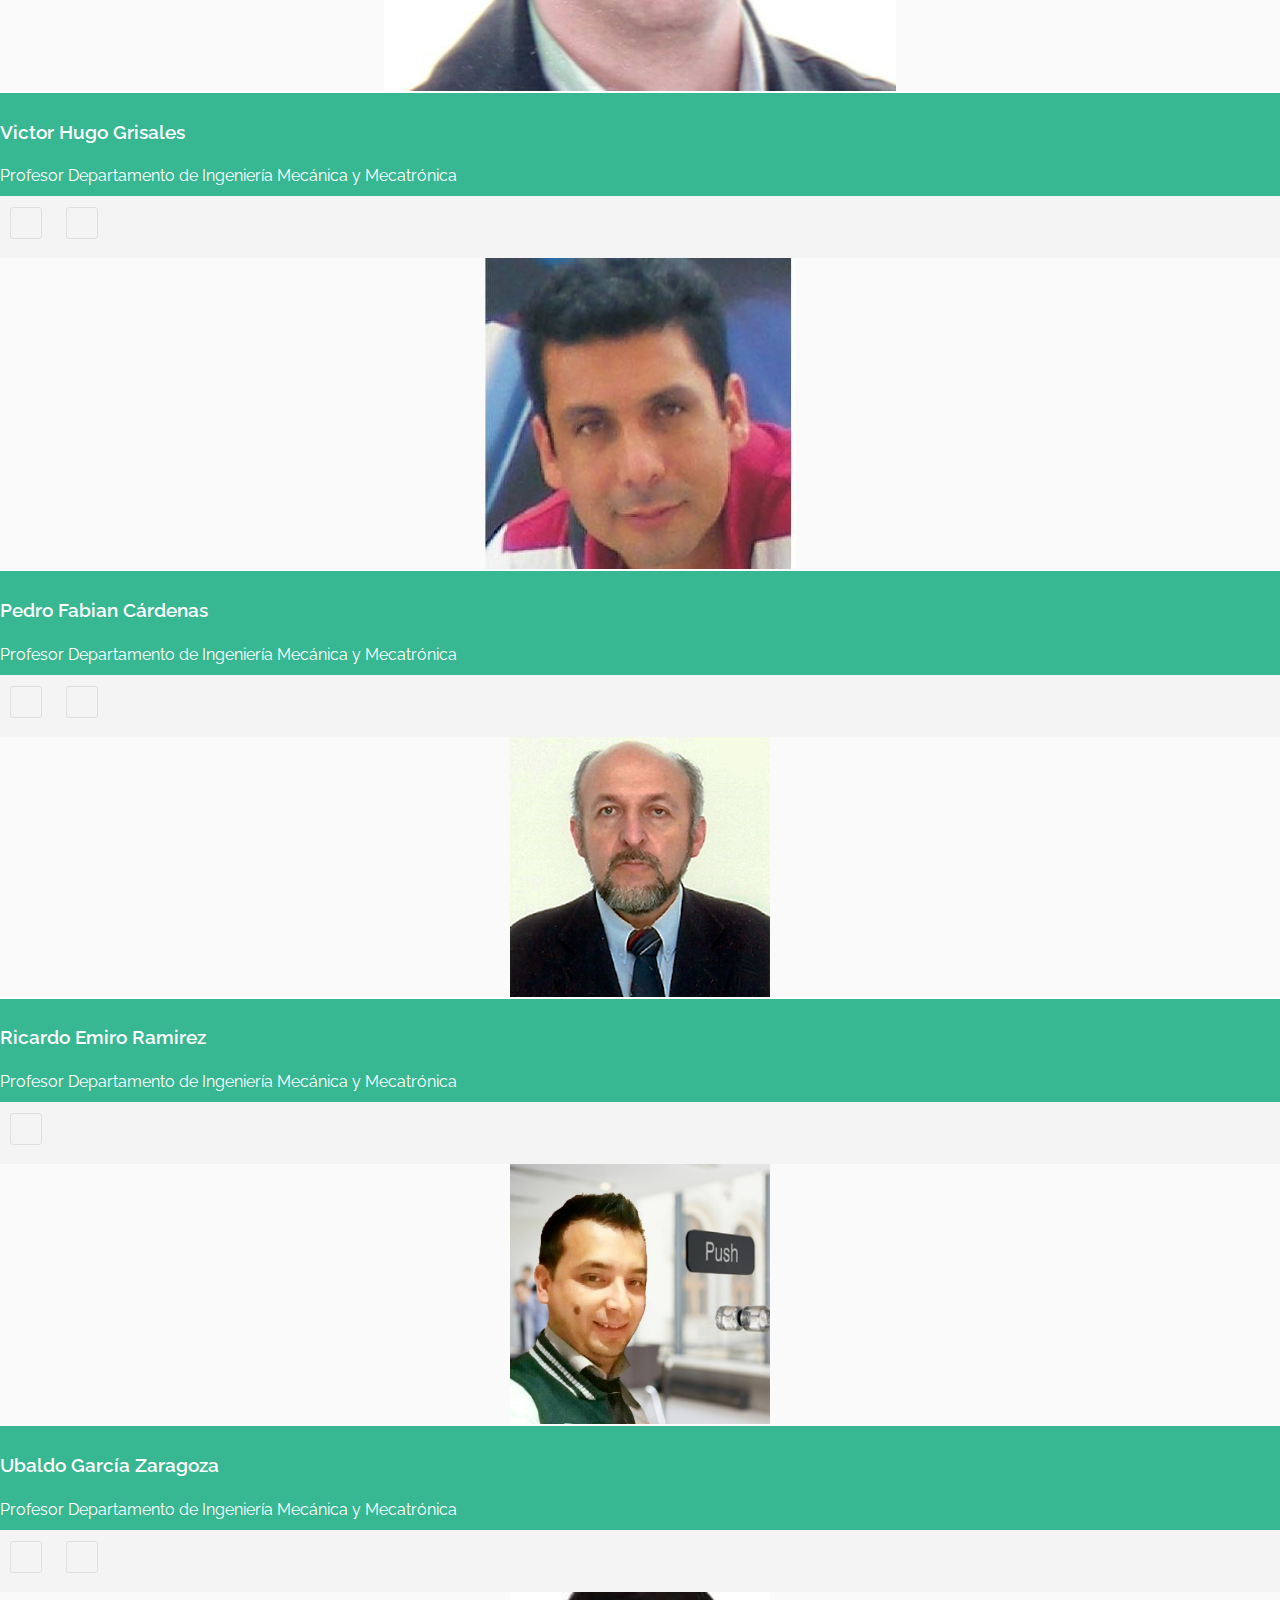
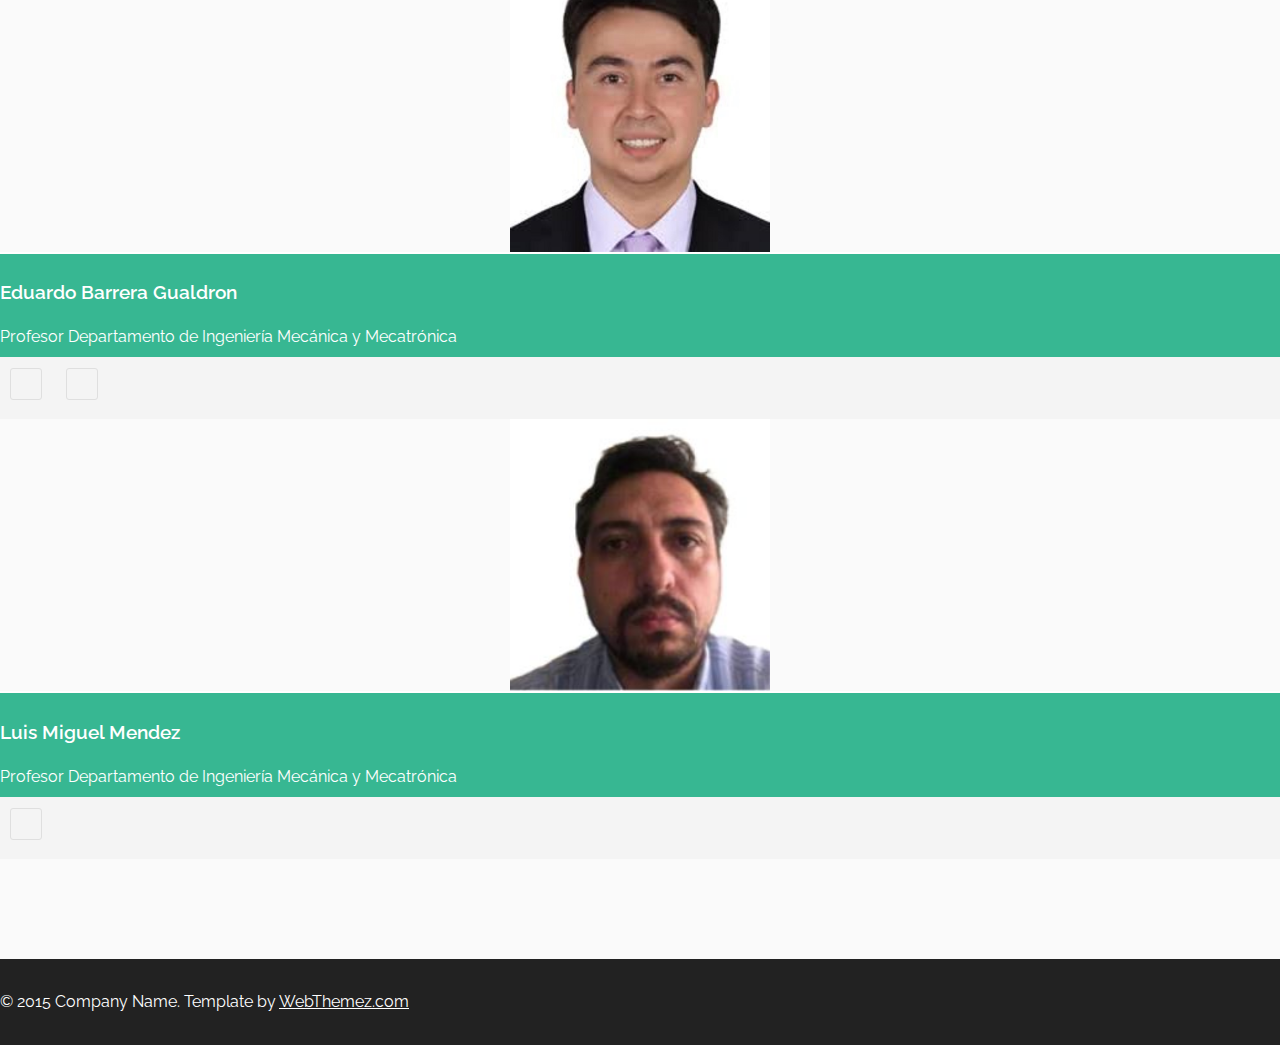
==== commit 17d864fa: "Agregada presentación final" ====
--- a/index.html
+++ b/index.html
@@ -393,6 +393,26 @@
     </div>
     <!--Módulos dinámicos-->
 
+    <section id="presentacion_final">
+      <div class="container">
+        <div class="section-header">
+          <h2 class="section-title wow fadeInDown">Presentación Final</h2>
+          <p class="wow fadeInDown">
+            A continuación se puede observar la presentación final del grupo MadeMatic.
+          </p>
+        </div>
+
+        <div class="text-center">
+          <embed 
+            src="Documents/Presentacion Final MadeMatic.pdf" 
+            type="application/pdf" 
+            width="100%" 
+            height="700px"
+          >
+        </div>
+      </div>
+    </section>
+
     <section id="avance1">
       <div class="container">
         <div class="section-header">
